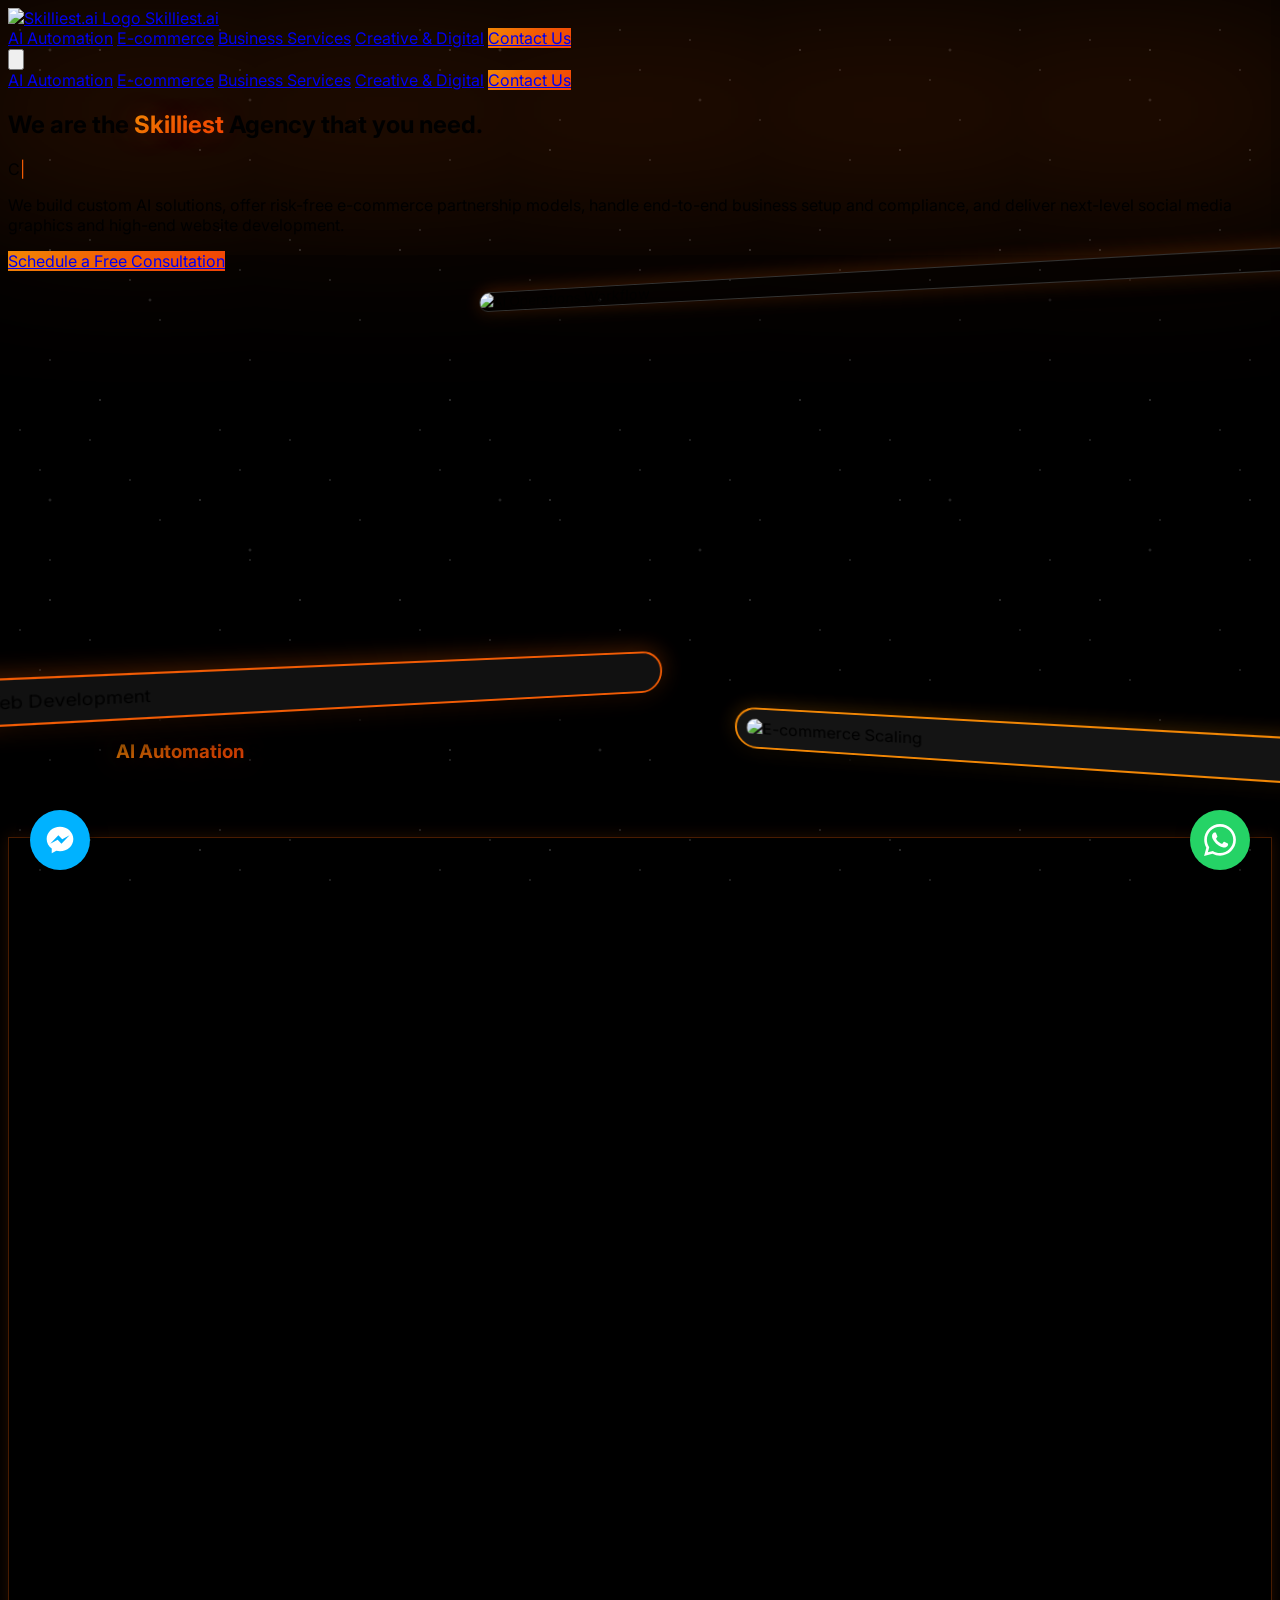
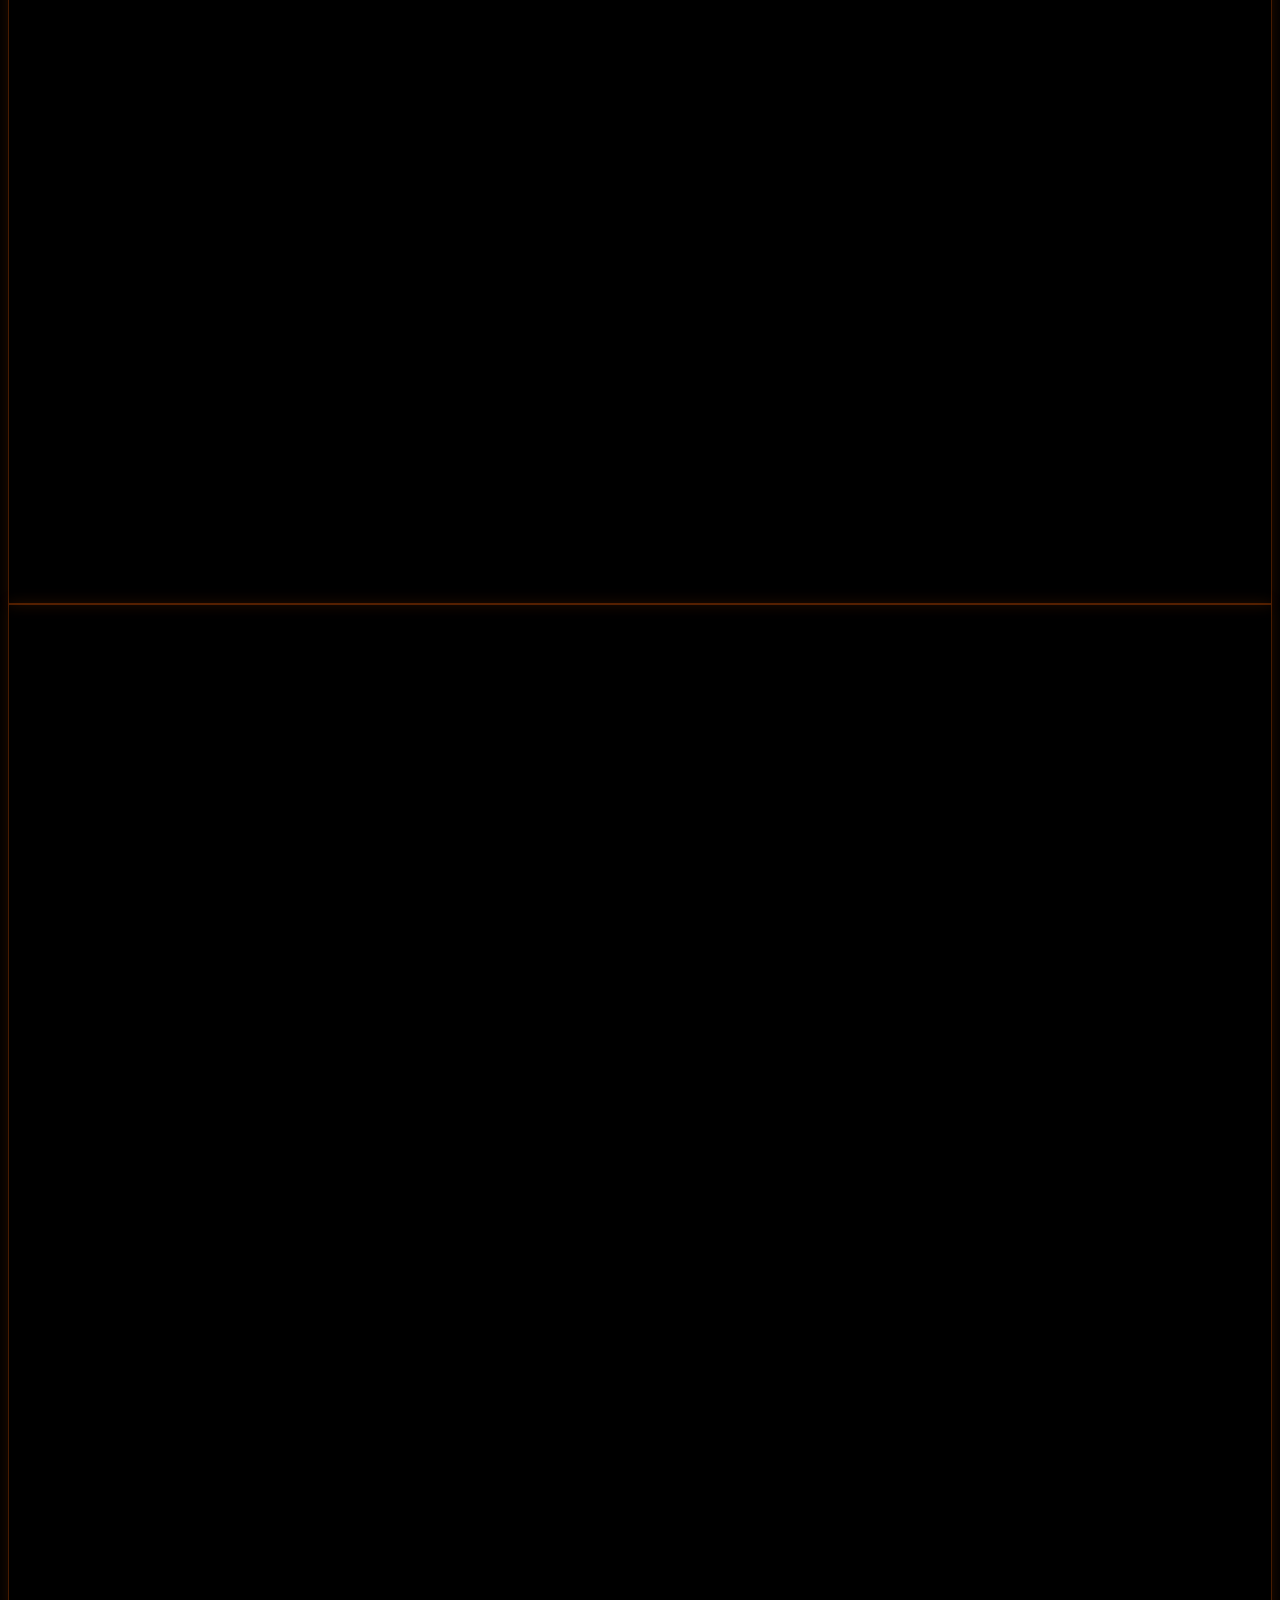
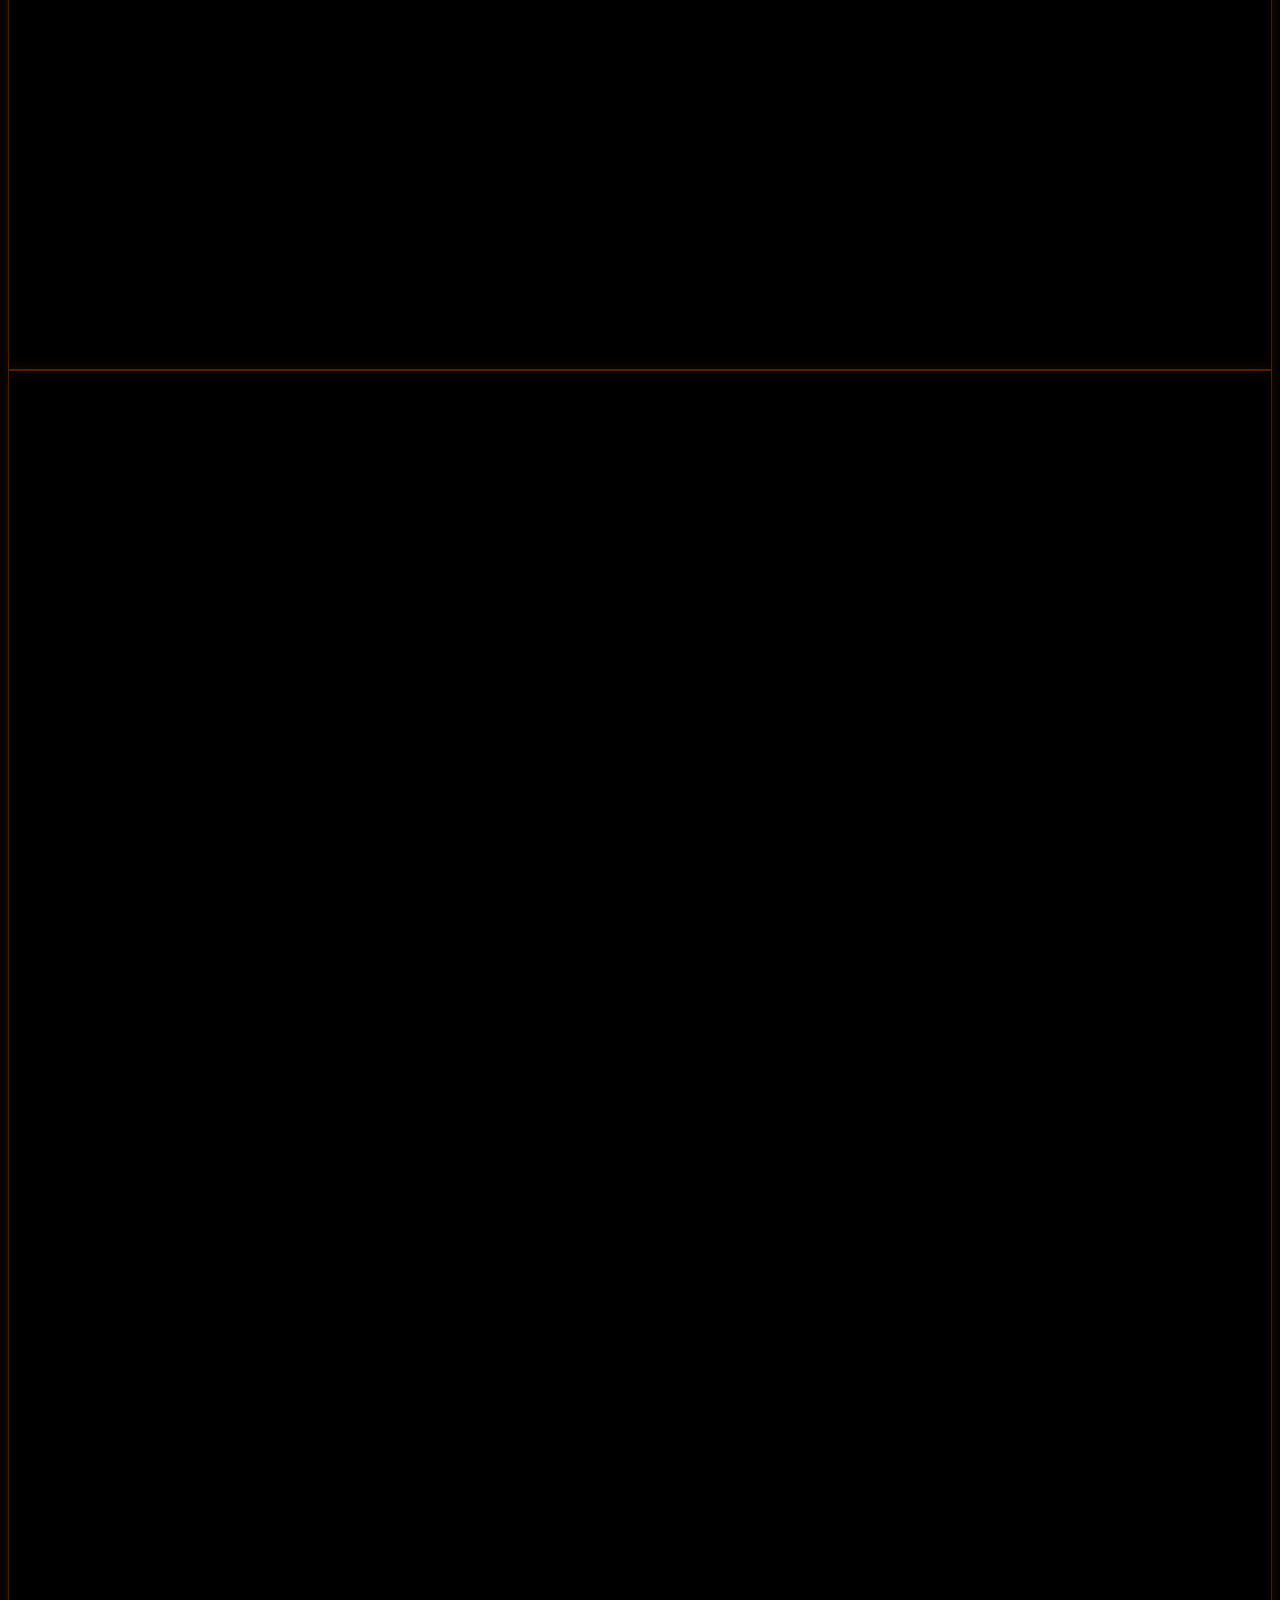
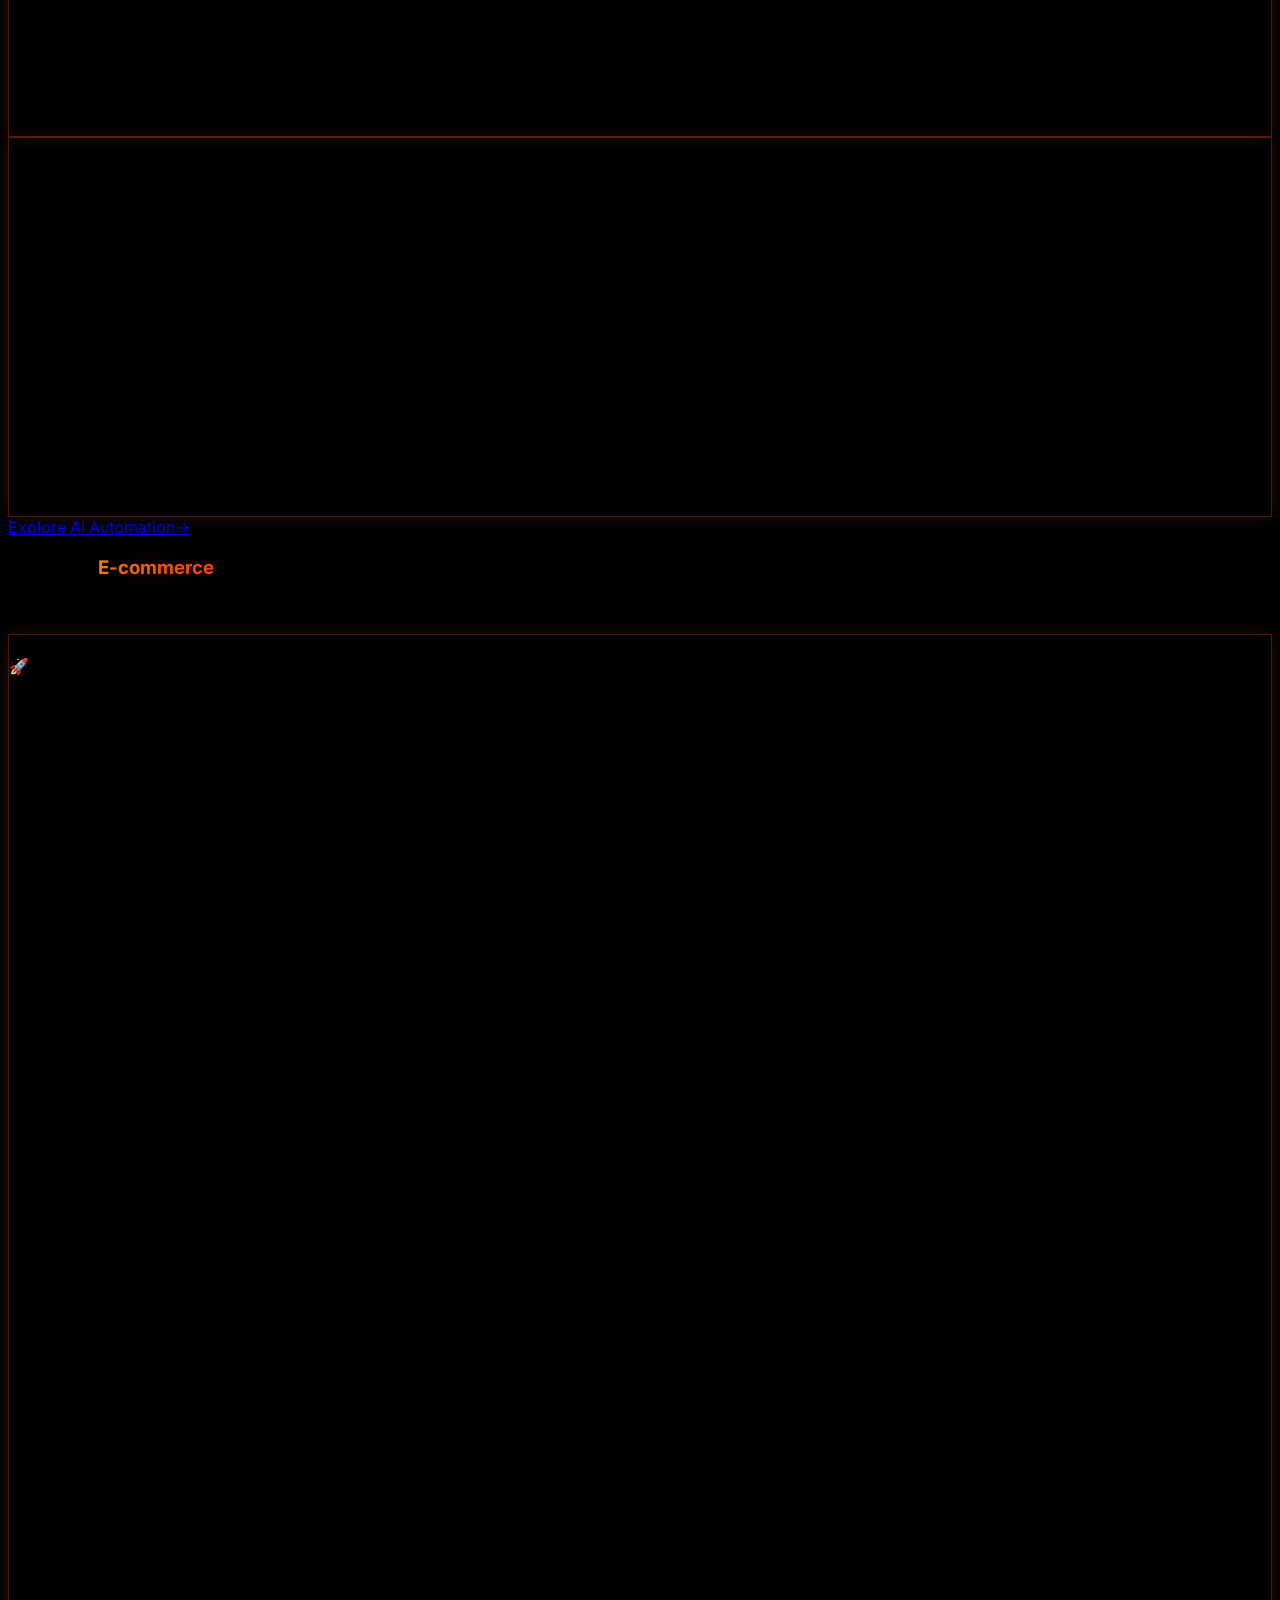
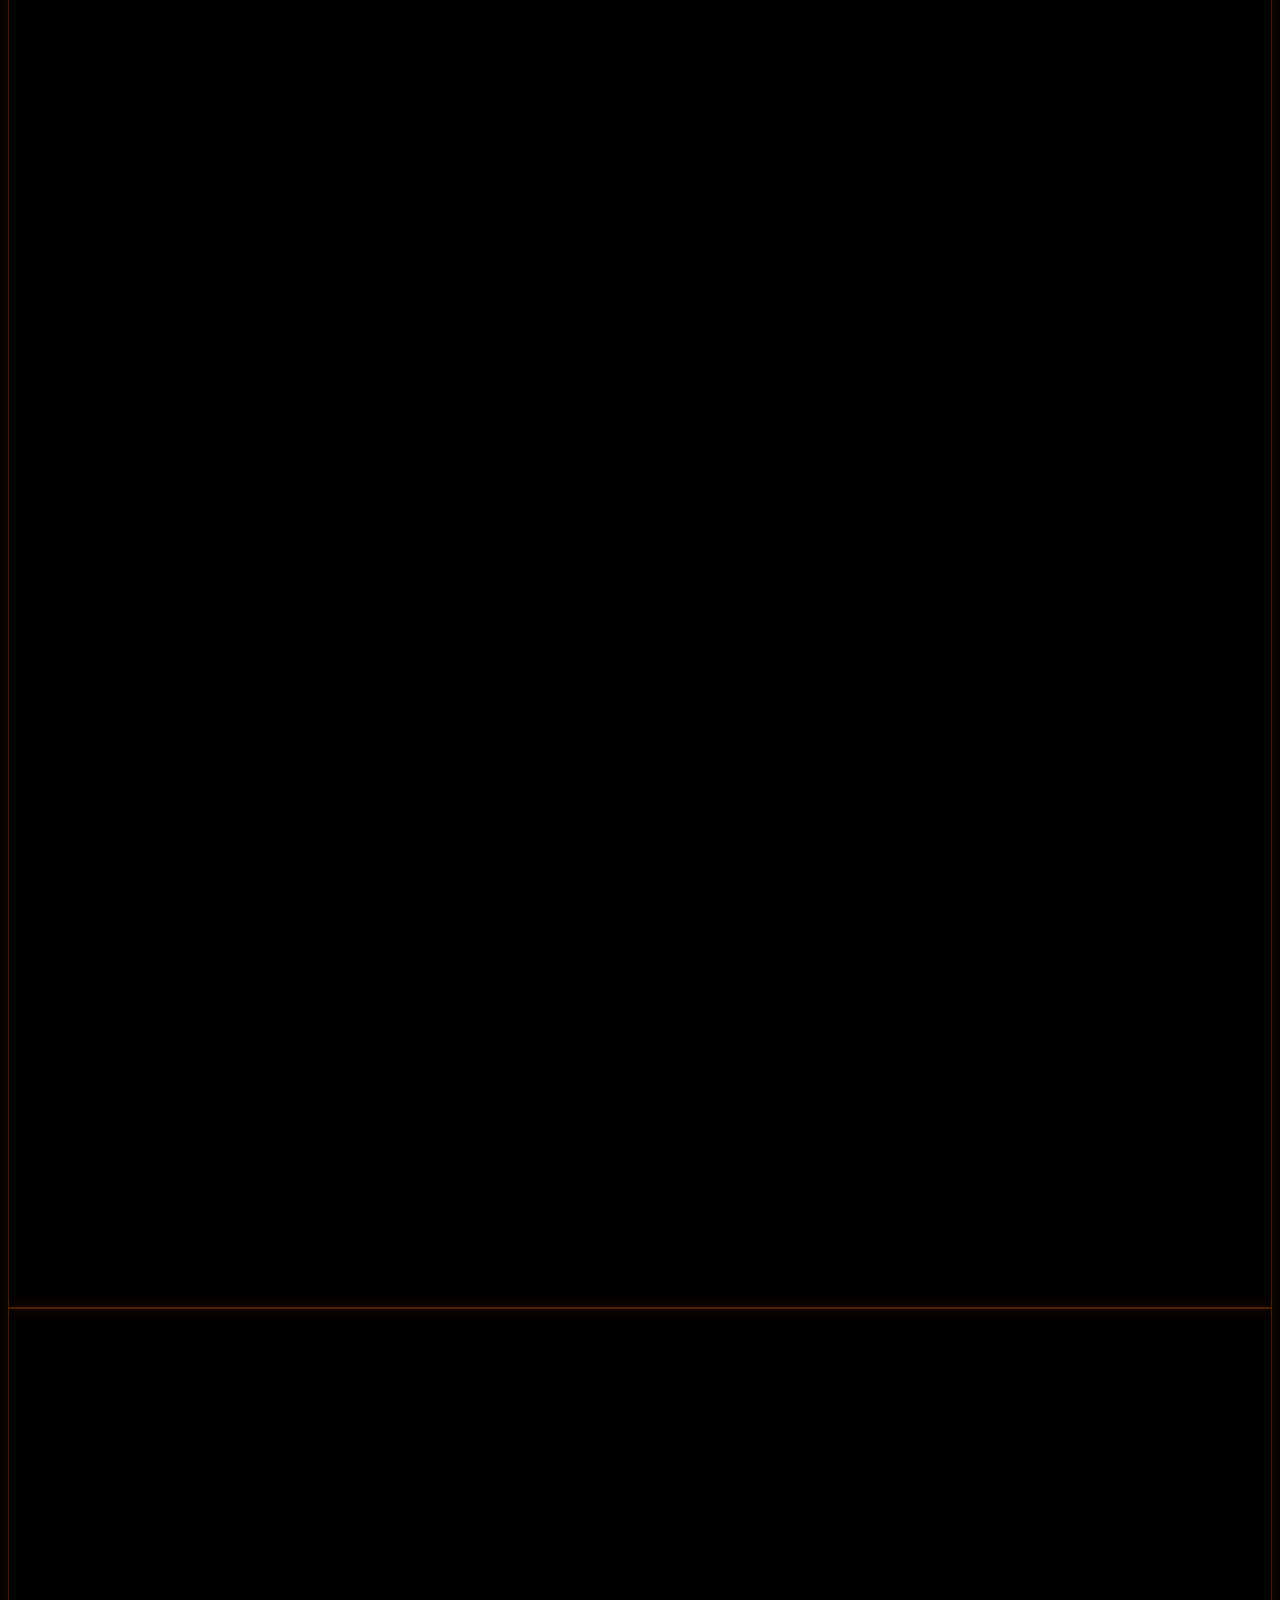
==== index.html @ 42c78f1d "Update index.html" ====
<!DOCTYPE html>
<html lang="en" class="scroll-smooth">
<head>
    <meta charset="UTF-8">
    <meta name="viewport" content="width=device-width, initial-scale=1.0">
    <title>Skilliest.ai - The Most Skilled All-In-One Agency</title>
    
    <link rel="icon" type="image/png" href="https://res.cloudinary.com/dczbqmwzy/image/upload/v1774216914/Skilliest-Logo-icon-only-midcolor-color2-36ppi_gifnjg.png">
    
    <script src="https://cdn.tailwindcss.com"></script>
    <script>
        tailwind.config = {
            theme: {
                extend: {
                    colors: {
                        'brand-dark': '#000000',
                        'brand-card': '#0a0a0a',
                        'brand-card-light': '#141414',
                        'brand-gray': '#e0e0e0',
                        brand: {
                            'primary': '#f25c05',
                            'secondary': '#f28705',
                            'tertiary': '#f24405',
                        }
                    }
                }
            }
        }
    </script>

    <link rel="stylesheet" href="styles.css">
</head>
<body class="bg-brand-dark text-white">

    <div class="background-nebula">
        <div class="stars stars-small"></div>
        <div class="stars stars-medium"></div>
        <div class="stars stars-large"></div>

        <div class="nebula-glow nebula-1"></div>
        <div class="nebula-glow nebula-2"></div>
    </div>

    <a href="https://m.me/skilliest" target="_blank" class="messenger-float" aria-label="Contact us on Messenger">
        <svg xmlns="http://www.w3.org/2000/svg" width="32" height="32" fill="currentColor" viewBox="0 0 24 24">
            <path d="M12 2C6.477 2 2 6.14 2 11.25c0 2.906 1.488 5.488 3.8 7.153v3.597l3.46-1.905c.87.241 1.789.37 2.74.37 5.523 0 10-4.14 10-9.25S17.523 2 12 2zm1.09 12.82l-2.85-3.04-5.55 3.04 6.09-6.47 2.9 3.04 5.5-3.04-6.09 6.47z"/>
        </svg>
    </a>
    <a href="https://wa.me/923144465003" target="_blank" class="whatsapp-float" aria-label="Contact us on WhatsApp">
        <svg xmlns="http://www.w3.org/2000/svg" width="32" height="32" fill="currentColor" viewBox="0 0 24 24">
            <path d="M.057 24l1.687-6.163c-1.041-1.804-1.588-3.849-1.587-5.946.003-6.556 5.338-11.891 11.893-11.891 3.181.001 6.167 1.24 8.413 3.488 2.245 2.248 3.481 5.236 3.48 8.414-.003 6.557-5.338 11.892-11.894 11.892-1.99-.001-3.956-.5-5.688-1.448l-6.305 1.654zm6.597-3.807c1.676.995 3.276 1.591 5.392 1.592 5.448 0 9.886-4.434 9.889-9.885.002-5.462-4.415-9.89-9.881-9.892-5.452 0-9.887 4.434-9.889 9.884-.001 2.225.651 3.891 1.746 5.634l-.999 3.648 3.742-.981zm11.387-5.464c-.074-.124-.272-.198-.57-.347-.297-.149-1.758-.868-2.031-.967-.272-.099-.47-.149-.669.149-.198.297-.768.967-.941 1.165-.173.198-.347.223-.644.074-.297-.149-1.255-.462-2.39-1.475-.883-.788-1.48-1.761-1.653-2.059-.173-.297-.018-.458.13-.606.134-.133.297-.347.446-.521.151-.172.2-.296.3-.495.099-.198.05-.372-.025-.521-.075-.148-.669-1.611-.916-2.206-.242-.579-.487-.5-.669-.51-.173-.008-.371-.01-.57-.01s-.521.074-.792.372c-.272.297-1.04 1.016-1.04 2.479 0 1.462 1.065 2.875 1.213 3.074.149.198 2.096 3.2 5.077 4.487.709.306 1.262.489 1.694.626.712.227 1.36.195 1.871.118.571-.085 1.758-.719 2.006-1.413.248-.695.248-1.29.173-1.414z"/>
        </svg>
    </a>

    <button id="back-to-top" class="back-to-top-btn" aria-label="Scroll back to top">
        <svg xmlns="http://www.w3.org/2000/svg" fill="none" viewBox="0 0 24 24" stroke="currentColor" stroke-width="2.5">
            <path stroke-linecap="round" stroke-linejoin="round" d="M5 10l7-7m0 0l7 7m-7-7v18" />
        </svg>
    </button>

    <header id="header" class="bg-brand-dark/90 backdrop-blur-md fixed top-0 left-0 right-0 z-50 border-b border-[#333333]">
        <div class="container mx-auto px-6 md:px-12 lg:px-16 py-4 flex justify-between items-center">
            <a href="index.html" class="flex items-center space-x-3">
                <img src="https://res.cloudinary.com/dczbqmwzy/image/upload/v1774216914/Skilliest-Logo-icon-only-Logo-midcolor-color2-300ppi_sqgq6t.png" alt="Skilliest.ai Logo" class="h-10">
                <span class="text-2xl font-bold tracking-wide">
                    <span class="text-brand-primary">Skilliest</span><span class="text-white">.ai</span>
                </span>
            </a>
            <nav class="hidden md:flex space-x-8 items-center font-medium">
                <a href="#ai-automation" class="text-gray-300 hover:text-brand-secondary transition-colors duration-300">AI Automation</a>
                <a href="#ecommerce" class="text-gray-300 hover:text-brand-secondary transition-colors duration-300">E-commerce</a>
                <a href="#business-services" class="text-gray-300 hover:text-brand-secondary transition-colors duration-300">Business Services</a>
                <a href="#creative" class="text-gray-300 hover:text-brand-secondary transition-colors duration-300">Creative & Digital</a>
                <a href="#contact" class="bg-gradient-brand text-white font-semibold py-2 px-5 rounded-lg transition-all duration-300 hover:shadow-[0_0_20px_rgba(242,92,5,0.6)]">Contact Us</a>
            </nav>
            <button id="mobile-menu-button" class="md:hidden text-white">
                <svg xmlns="http://www.w3.org/2000/svg" class="h-8 w-8" fill="none" viewBox="0 0 24 24" stroke="currentColor">
                    <path stroke-linecap="round" stroke-linejoin="round" stroke-width="2" d="M4 6h16M4 12h16m-7 6h7" />
                </svg>
            </button>
        </div>
        
        <div id="mobile-menu" class="hidden md:hidden bg-brand-card border-t border-[#333333] px-6 py-4 space-y-4 shadow-2xl absolute w-full">
            <a href="#ai-automation" class="block text-gray-300 hover:text-brand-secondary transition-colors">AI Automation</a>
            <a href="#ecommerce" class="block text-gray-300 hover:text-brand-secondary transition-colors">E-commerce</a>
            <a href="#business-services" class="block text-gray-300 hover:text-brand-secondary transition-colors">Business Services</a>
            <a href="#creative" class="block text-gray-300 hover:text-brand-secondary transition-colors">Creative & Digital</a>
            <a href="#contact" class="block mt-4 bg-gradient-brand text-white font-medium py-3 px-4 rounded-lg text-center">Contact Us</a>
        </div>
    </header>

    <main class="pt-[100px]">
        <section class="py-20 md:py-28 relative overflow-hidden">
            <div class="absolute inset-0 -z-10 hero-glow opacity-40"></div>
            <div class="container mx-auto px-6 md:px-12 lg:px-16">
                <div class="flex flex-col lg:flex-row items-center gap-14">
                    <div class="lg:w-[50%] text-center lg:text-left z-10">
                        <h1 class="text-4xl md:text-5xl lg:text-6xl font-extrabold text-white leading-tight mb-6">
                            We are the <span class="text-gradient">Skilliest</span> Agency that you need.
                        </h1>
                        <p class="text-xl md:text-2xl text-white font-semibold mb-6 h-8">
                            <span id="typewriter-text"></span><span id="cursor">|</span>
                        </p>
                        <p class="max-w-xl mx-auto lg:mx-0 text-lg md:text-xl text-brand-gray mb-10 leading-relaxed">
                            We build custom AI solutions, offer risk-free e-commerce partnership models, handle end-to-end business setup and compliance, and deliver next-level social media graphics and high-end website development.
                        </p>
                        <a href="#contact" class="bg-gradient-brand text-white font-bold py-4 px-8 rounded-lg text-lg transition-all duration-300 inline-block transform hover:-translate-y-1 hover:shadow-[0_0_25px_rgba(242,92,5,0.8)]">
                            Schedule a Free Consultation
                        </a>
                    </div>
                    
                    <div class="w-full lg:w-[50%] flex justify-center mt-12 lg:mt-0 relative">
                        <div class="absolute inset-0 bg-brand-primary blur-[120px] opacity-20 rounded-full"></div>
                        <div class="hero-collage-container w-full max-w-lg mx-auto">
                            <img src="https://res.cloudinary.com/dczbqmwzy/image/upload/v1774216913/ai-Workflow-premium-hd-1_b3oc5b.jpg" alt="AI Operations Workflow" class="hero-img-main">
                            <img src="https://res.cloudinary.com/dczbqmwzy/image/upload/v1774216906/3d-web-developer-working-on-project-illustration-png_fk3mxx.png" alt="Web Development" class="hero-img-sub1">
                            <img src="https://res.cloudinary.com/dczbqmwzy/image/upload/v1774216910/ecommerce-illustration-png_wjw2hj.png" alt="E-commerce Scaling" class="hero-img-sub2">
                        </div>
                    </div>
                </div>
            </div>
        </section>

        <section id="ai-automation" class="py-24 relative bg-brand-dark border-t border-[#222]">
            <div class="absolute left-0 top-0 w-1/3 h-full bg-gradient-to-r from-brand-primary/5 to-transparent pointer-events-none"></div>
            <div class="container mx-auto px-6 md:px-12 relative z-10 text-center max-w-6xl">
                
                <h3 class="text-4xl md:text-5xl font-black text-white mb-6">End-to-End <span class="text-gradient">AI Automation</span> Services</h3>
                <p class="text-xl text-brand-gray max-w-3xl mx-auto mb-16">
                    We architect intelligent systems tailored to your exact needs. No templates, only custom solutions. We eliminate <span class="text-brand-secondary font-bold">repetitive tasks</span>, cut <span class="text-brand-secondary font-bold">operational costs</span>, and unlock true scalability for your business. Stop doing the routine, <span class="text-brand-secondary font-bold">let us automate it.</span>
                </p>
                
                <div class="grid grid-cols-1 md:grid-cols-3 gap-8 mb-16 text-left">
                    <div class="bg-brand-card p-8 rounded-2xl glow-card">
                        <svg class="h-12 w-12 text-brand-secondary mb-6" fill="none" viewBox="0 0 24 24" stroke="currentColor" stroke-width="1.5">
                            <path stroke-linecap="round" stroke-linejoin="round" d="M8.25 3v1.5M4.5 8.25H3m18 0h-1.5M4.5 12H3m18 0h-1.5m-15 3.75H3m18 0h-1.5M8.25 19.5V21M12 3v1.5m0 15V21m3.75-18v1.5m0 15V21m-9-1.5h10.5a2.25 2.25 0 002.25-2.25V6.75a2.25 2.25 0 00-2.25-2.25H6.75A2.25 2.25 0 004.5 6.75v10.5a2.25 2.25 0 002.25 2.25z" />
                        </svg>
                        <h4 class="text-2xl font-bold text-white mb-3">Custom AI Solution Development</h4>
                        <p class="text-brand-gray">We build bespoke AI models and software to automate complex tasks that off-the-shelf software can't handle.</p>
                    </div>
                    <div class="bg-brand-card p-8 rounded-2xl glow-card">
                        <svg class="h-12 w-12 text-brand-secondary mb-6" fill="none" viewBox="0 0 24 24" stroke="currentColor" stroke-width="1.5">
                            <path stroke-linecap="round" stroke-linejoin="round" d="M16.023 9.348h4.992v-.001M2.985 19.644v-4.992m0 0h4.992m-4.993 0l3.181 3.183a8.25 8.25 0 0013.803-3.7M4.031 9.865a8.25 8.25 0 0113.803-3.7l3.181 3.182m0-4.991v4.99" />
                        </svg>
                        <h4 class="text-2xl font-bold text-white mb-3">Complete Workflow Automation</h4>
                        <p class="text-brand-gray">We analyze and rebuild entire operational flows—from lead capture to customer support—to run in a fully autonomous mode.</p>
                    </div>
                    <div class="bg-brand-card p-8 rounded-2xl glow-card">
                        <svg class="h-12 w-12 text-brand-secondary mb-6" fill="none" viewBox="0 0 24 24" stroke="currentColor" stroke-width="1.5">
                            <path stroke-linecap="round" stroke-linejoin="round" d="M9 12.75L11.25 15 15 9.75m-3-7.036A11.959 11.959 0 013.598 6 11.99 11.99 0 003 9.749c0 5.592 3.824 10.29 9 11.623 5.176-1.332 9-6.03 9-11.622 0-1.31-.21-2.571-.598-3.751h-.152c-3.196 0-6.1-1.248-8.25-3.285z" />
                        </svg>
                        <h4 class="text-2xl font-bold text-white mb-3">End-to-End Managed Service</h4>
                        <p class="text-brand-gray">We handle everything: strategy, development, deployment, and long-term maintenance for a truly stress-free experience.</p>
                    </div>
                </div>

                <div class="bg-[#111] p-10 rounded-3xl glow-card mb-8">
                    <h4 class="text-2xl font-bold text-white mb-8 text-center">Automate Any Industry, Any Task</h4>
                    <div class="grid grid-cols-1 sm:grid-cols-2 lg:grid-cols-4 gap-6 text-left">
                        <div class="bg-brand-card-light p-6 rounded-xl border-l-4 border-brand-primary">
                            <h5 class="font-bold text-white text-lg mb-2">E-commerce</h5>
                            <p class="text-sm text-gray-400">Automated inventory, customer support, and order processing.</p>
                        </div>
                        <div class="bg-brand-card-light p-6 rounded-xl border-l-4 border-brand-primary">
                            <h5 class="font-bold text-white text-lg mb-2">Sales & Marketing</h5>
                            <p class="text-sm text-gray-400">AI-powered lead generation, email campaigns, and social media.</p>
                        </div>
                        <div class="bg-brand-card-light p-6 rounded-xl border-l-4 border-brand-primary">
                            <h5 class="font-bold text-white text-lg mb-2">Customer Support</h5>
                            <p class="text-sm text-gray-400">Intelligent chatbots, ticket routing, and automated responses.</p>
                        </div>
                        <div class="bg-brand-card-light p-6 rounded-xl border-l-4 border-brand-primary">
                            <h5 class="font-bold text-white text-lg mb-2">Market Research</h5>
                            <p class="text-sm text-gray-400">Automated data collection, sentiment analysis, and tracking.</p>
                        </div>
                    </div>
                </div>

                <div class="mt-8 text-center">
                    <a href="ai-automation.html" class="inline-flex items-center text-brand-secondary hover:text-white font-bold text-lg transition-colors group">
                        Explore AI Automation<span class="ml-2 transform group-hover:translate-x-1 transition-transform">→</span>
                    </a>
                </div>
            </div>
        </section>

        <section id="ecommerce" class="py-24 relative bg-brand-card border-t border-[#222]">
            <div class="absolute right-0 top-0 w-1/3 h-full bg-gradient-to-l from-brand-primary/5 to-transparent pointer-events-none"></div>
            <div class="container mx-auto px-6 max-w-6xl relative z-10 text-center">
                
                <h3 class="text-4xl md:text-5xl font-black text-white mb-6">Risk-Free <span class="text-gradient">E-commerce</span> Partnerships</h3>
                <p class="text-xl text-brand-gray max-w-3xl mx-auto mb-16">We invest in your success. Pay only from the profits we generate for you. We manage everything.</p>

                <div class="grid grid-cols-1 lg:grid-cols-2 gap-12 text-left">
                    <div class="glow-card bg-[#111] p-10 rounded-3xl">
                        <h4 class="text-2xl font-bold text-white mb-6">🚀 The Profit-Share Model</h4>
                        <p class="text-lg text-gray-300 leading-relaxed mb-6">
                            We only charge you from the <strong class="text-white">share of profits we generate</strong> for your business. Zero risk, maximum reward. From <span class="text-brand-secondary font-semibold">Dropshipping</span> to <span class="text-brand-secondary font-semibold">Private Label</span> and <span class="text-brand-secondary font-semibold">Wholesale</span>, we build models according to your budget and exact market scenario.
                        </p>
                        <ul class="space-y-4 text-lg text-brand-gray">
                            <li class="flex items-center"><svg class="h-6 w-6 text-brand-secondary mr-3" fill="none" viewBox="0 0 24 24" stroke="currentColor"><path stroke-linecap="round" stroke-linejoin="round" stroke-width="2" d="M5 13l4 4L19 7" /></svg> Marketplace Account Creation</li>
                            <li class="flex items-center"><svg class="h-6 w-6 text-brand-secondary mr-3" fill="none" viewBox="0 0 24 24" stroke="currentColor"><path stroke-linecap="round" stroke-linejoin="round" stroke-width="2" d="M5 13l4 4L19 7" /></svg> Complete A-to-Z Account Management</li>
                            <li class="flex items-center"><svg class="h-6 w-6 text-brand-secondary mr-3" fill="none" viewBox="0 0 24 24" stroke="currentColor"><path stroke-linecap="round" stroke-linejoin="round" stroke-width="2" d="M5 13l4 4L19 7" /></svg> 100% Hands-Off (Truly Passive for You)</li>
                        </ul>
                    </div>
                    
                    <div class="glow-card bg-[#111] p-10 rounded-3xl flex flex-col justify-center">
                        <p class="text-sm uppercase tracking-widest text-brand-secondary font-bold mb-6 text-left">Marketplace Platforms We Dominate</p>
                        <ul class="space-y-4 text-lg text-brand-gray text-left font-medium">
                            <li class="flex items-center"><svg class="h-6 w-6 text-brand-primary mr-3" fill="none" viewBox="0 0 24 24" stroke="currentColor"><path stroke-linecap="round" stroke-linejoin="round" stroke-width="2" d="M9 12l2 2 4-4m6 2a9 9 0 11-18 0 9 9 0 0118 0z" /></svg> eBay</li>
                            <li class="flex items-center"><svg class="h-6 w-6 text-brand-primary mr-3" fill="none" viewBox="0 0 24 24" stroke="currentColor"><path stroke-linecap="round" stroke-linejoin="round" stroke-width="2" d="M9 12l2 2 4-4m6 2a9 9 0 11-18 0 9 9 0 0118 0z" /></svg> TikTok Shop</li>
                            <li class="flex items-center"><svg class="h-6 w-6 text-brand-primary mr-3" fill="none" viewBox="0 0 24 24" stroke="currentColor"><path stroke-linecap="round" stroke-linejoin="round" stroke-width="2" d="M9 12l2 2 4-4m6 2a9 9 0 11-18 0 9 9 0 0118 0z" /></svg> OnBuy UK and Europe</li>
                            <li class="flex items-center"><svg class="h-6 w-6 text-brand-primary mr-3" fill="none" viewBox="0 0 24 24" stroke="currentColor"><path stroke-linecap="round" stroke-linejoin="round" stroke-width="2" d="M9 12l2 2 4-4m6 2a9 9 0 11-18 0 9 9 0 0118 0z" /></svg> Etsy</li>
                            <li class="flex items-center"><svg class="h-6 w-6 text-brand-primary mr-3" fill="none" viewBox="0 0 24 24" stroke="currentColor"><path stroke-linecap="round" stroke-linejoin="round" stroke-width="2" d="M9 12l2 2 4-4m6 2a9 9 0 11-18 0 9 9 0 0118 0z" /></svg> Facebook Marketplace</li>
                            <li class="flex items-center"><svg class="h-6 w-6 text-brand-primary mr-3" fill="none" viewBox="0 0 24 24" stroke="currentColor"><path stroke-linecap="round" stroke-linejoin="round" stroke-width="2" d="M9 12l2 2 4-4m6 2a9 9 0 11-18 0 9 9 0 0118 0z" /></svg> Amazon</li>
                            <li class="flex items-center"><svg class="h-6 w-6 text-brand-primary mr-3" fill="none" viewBox="0 0 24 24" stroke="currentColor"><path stroke-linecap="round" stroke-linejoin="round" stroke-width="2" d="M9 12l2 2 4-4m6 2a9 9 0 11-18 0 9 9 0 0118 0z" /></svg> Walmart</li>
                        </ul>
                    </div>
                </div>

                <div class="mt-12 bg-[#111] p-10 rounded-3xl glow-card">
                    <div class="flex flex-wrap justify-center items-center gap-6">
                        <div class="marketplace-logo-circle"><img src="https://res.cloudinary.com/dczbqmwzy/image/upload/v1774216909/ebay-logo_mkahia.png" alt="eBay"></div>
                        <div class="marketplace-logo-circle"><img src="https://res.cloudinary.com/dczbqmwzy/image/upload/v1774216914/tiktok-shop-logo-landscape-style_uedpru.png" alt="TikTok Shop"></div>
                        <div class="marketplace-logo-circle"><img src="https://res.cloudinary.com/dczbqmwzy/image/upload/v1774216910/onbuy-logo_fixdcf.png" alt="OnBuy"></div>
                        <div class="marketplace-logo-circle"><img src="https://res.cloudinary.com/dczbqmwzy/image/upload/v1774216910/etsy-logo_ry5wao.png" alt="Etsy"></div>
                        <div class="marketplace-logo-circle"><img src="https://res.cloudinary.com/dczbqmwzy/image/upload/v1774216910/facebook-marketplace-logo_sidykd.png" alt="FB Marketplace"></div>
                        <div class="marketplace-logo-circle"><img src="https://res.cloudinary.com/dczbqmwzy/image/upload/v1774216907/amazon-logo_oig6hb.png" alt="Amazon"></div>
                        <div class="marketplace-logo-circle"><img src="https://res.cloudinary.com/dczbqmwzy/image/upload/v1774216914/walmart-logo_jzh5ve.png" alt="Walmart"></div>
                    </div>
                </div>

                <div class="mt-8 text-center">
                    <a href="ecommerce.html" class="inline-flex items-center text-brand-secondary hover:text-white font-bold text-lg transition-colors group">
                        Explore E-commerce Partnerships<span class="ml-2 transform group-hover:translate-x-1 transition-transform">→</span>
                    </a>
                </div>
            </div>
        </section>

        <section id="business-services" class="py-24 relative bg-brand-dark border-t border-[#222]">
            <div class="absolute left-0 top-0 w-1/3 h-full bg-gradient-to-r from-brand-primary/5 to-transparent pointer-events-none"></div>
            <div class="container mx-auto px-6 max-w-6xl relative z-10 text-center">
                
                <h3 class="text-4xl md:text-5xl font-black text-white mb-6">Company Registration & <span class="text-gradient">Business Setup</span></h3>
                <p class="text-xl text-brand-gray max-w-3xl mx-auto mb-16">Everything you need to establish and maintain your entities in the US and UK effortlessly.</p>

                <div class="grid grid-cols-1 md:grid-cols-2 lg:grid-cols-4 gap-6 text-left mb-8">
                    <div class="bg-[#111] p-8 rounded-2xl glow-card">
                        <h4 class="text-xl font-bold text-white mb-3 text-brand-secondary">Registration</h4>
                        <p class="text-gray-400 text-sm">LLC formation, EIN registration in the US. Company formation and filings in the UK.</p>
                    </div>
                    <div class="bg-[#111] p-8 rounded-2xl glow-card">
                        <h4 class="text-xl font-bold text-white mb-3 text-brand-secondary">Compliance</h4>
                        <p class="text-gray-400 text-sm">Expert tax preparation, annual reports, IRS/HMRC filings and compliance, and registered agent services.</p>
                    </div>
                    <div class="bg-[#111] p-8 rounded-2xl glow-card">
                        <h4 class="text-xl font-bold text-white mb-3 text-brand-secondary">Financial</h4>
                        <p class="text-gray-400 text-sm">Assistance with business bank accounts, merchant accounts, and payment processing solutions.</p>
                    </div>
                    <div class="bg-[#111] p-8 rounded-2xl glow-card">
                        <h4 class="text-xl font-bold text-white mb-3 text-brand-secondary">Resolutions</h4>
                        <p class="text-gray-400 text-sm">Change of address, owner details, HMRC issue resolution, and complex marketplace appeals.</p>
                    </div>
                </div>

                <div class="mt-8 text-center">
                    <a href="business-services.html" class="inline-flex items-center text-brand-secondary hover:text-white font-bold text-lg transition-colors group">
                        Explore Company Formation and Compliance <span class="ml-2 transform group-hover:translate-x-1 transition-transform">→</span>
                    </a>
                </div>
            </div>
        </section>

        <section id="creative" class="py-24 relative bg-brand-card border-t border-[#222]">
            <div class="container mx-auto px-6 max-w-6xl relative z-10 text-center">
                <h3 class="text-4xl md:text-5xl font-black text-white mb-6">Creative & <span class="text-gradient">Digital Services</span></h3>
                <p class="text-xl text-brand-gray max-w-3xl mx-auto mb-16">Elevate your brand aesthetics and digital presence with conversion-focused design, development, and marketing strategies.</p>

                <div class="grid grid-cols-1 md:grid-cols-3 gap-8 text-left mb-8">
                    <div class="bg-[#111] p-10 rounded-3xl glow-card">
                        <h4 class="text-2xl font-bold text-white mb-4">Graphics & Creatives</h4>
                        <ul class="space-y-3 text-gray-400">
                            <li class="flex items-start"><span class="text-brand-primary mr-2">✓</span> Next-level social media carousels</li>
                            <li class="flex items-start"><span class="text-brand-primary mr-2">✓</span> Striking ad creatives</li>
                            <li class="flex items-start"><span class="text-brand-primary mr-2">✓</span> Full brand identity design</li>
                        </ul>
                    </div>
                    <div class="bg-[#111] p-10 rounded-3xl glow-card">
                        <h4 class="text-2xl font-bold text-white mb-4">Content Marketing</h4>
                        <ul class="space-y-3 text-gray-400">
                            <li class="flex items-start"><span class="text-brand-primary mr-2">✓</span> Mini-blog static content</li>
                            <li class="flex items-start"><span class="text-brand-primary mr-2">✓</span> Authority-driving posts</li>
                            <li class="flex items-start"><span class="text-brand-primary mr-2">✓</span> Audience retention strategies</li>
                        </ul>
                    </div>

                    <div class="bg-[#111] p-10 rounded-3xl glow-card">
                        <h4 class="text-2xl font-bold text-white mb-4">Web Development</h4>
                        <ul class="space-y-3 text-gray-400">
                            <li class="flex items-start"><span class="text-brand-primary mr-2">✓</span> High-performing websites</li>
                            <li class="flex items-start"><span class="text-brand-primary mr-2">✓</span> Targeted landing pages</li>
                            <li class="flex items-start"><span class="text-brand-primary mr-2">✓</span> Optimized sales funnels</li>
                        </ul>
                    </div>
                    
                </div>

                <div class="mt-8 text-center">
                    <a href="creative.html" class="inline-flex items-center text-brand-secondary hover:text-white font-bold text-lg transition-colors group">
                        Explore our Creative and Digital Expertise <span class="ml-2 transform group-hover:translate-x-1 transition-transform">→</span>
                    </a>
                </div>
            </div>
        </section>

        <section class="py-24 bg-[#050505] border-t border-[#222222]">
            <div class="container mx-auto px-6 md:px-12 lg:px-16">
                <div class="max-w-5xl mx-auto bg-brand-card-light p-10 md:p-16 rounded-[2rem] glow-card relative overflow-hidden">
                    <div class="absolute top-0 right-0 w-64 h-64 bg-brand-primary blur-[120px] opacity-20 rounded-full"></div>
                    
                    <div class="flex flex-col md:flex-row items-center gap-12 relative z-10">
                        <div class="flex-shrink-0">
                            <img src="https://res.cloudinary.com/dczbqmwzy/image/upload/v1774220887/Founder-Headshot-jpg_sstpj6.jpg" alt="Waleed Abdullah - Founder" class="founder-image">
                        </div>
                        <div class="text-center md:text-left">
                            <h2 class="text-sm font-bold tracking-widest text-brand-secondary uppercase mb-3">Meet Our Founder</h2>
                            <h3 class="text-3xl md:text-5xl font-extrabold text-white mb-3">Waleed Abdullah</h3>
                            <p class="text-brand-primary text-xl mb-6 font-bold tracking-wide">Founder & CEO, Skilliest.ai</p>
                            <p class="text-gray-300 text-lg leading-relaxed mb-6">
                                Waleed Abdullah is a <span class="text-white font-bold">Gold Medalist Engineer</span> and passionate 
                                <span class="text-white font-bold">technology enthusiast</span> passionate about helping people, brands, and businesses rise to their highest potential.
                                He founded Skilliest.ai on the belief that artificial intelligence, when used correctly, can transform anything—from business performance and digital presence to personal branding, automation, and online growth.
                            </p>
                            <p class="text-gray-400 text-lg leading-relaxed">
                                Blending expertise in AI automation, e-commerce, software and web development, business services, and creative digital strategy, Waleed helps turn bold ideas into scalable results. His strength lies not only in understanding AI, but in knowing how to apply it where it creates the most value, the most momentum, and the biggest competitive edge.
                            </p>
                        </div>
                    </div>
                </div>
            </div>
        </section>

        <section id="contact" class="py-24 bg-brand-dark border-t border-[#222]">
            <div class="container mx-auto px-6 max-w-6xl">
                <div class="text-center mb-16">
                    <h3 class="text-4xl md:text-5xl font-black text-white mb-6">Ready to <span class="text-gradient">Level Up?</span></h3>
                    <p class="text-xl text-brand-gray max-w-2xl mx-auto">We are very active in responding to queries. Don't hesitate to reach out. Let's build your empire together.</p>
                </div>
                
                <div class="grid grid-cols-1 md:grid-cols-2 lg:grid-cols-4 gap-4 md:gap-6 text-center">
    
    

    <a href="https://wa.me/923144465003" target="_blank" class="glow-card bg-[#111] p-5 md:p-8 rounded-2xl flex flex-col items-center justify-center hover:border-green-500 hover:shadow-[0_0_25px_rgba(37,211,102,0.4)]">
        <div class="text-green-500 mb-2 md:mb-4">
            <svg xmlns="http://www.w3.org/2000/svg" class="w-8 h-8 md:w-10 md:h-10" fill="currentColor" viewBox="0 0 24 24"><path d="M.057 24l1.687-6.163c-1.041-1.804-1.588-3.849-1.587-5.946.003-6.556 5.338-11.891 11.893-11.891 3.181.001 6.167 1.24 8.413 3.488 2.245 2.248 3.481 5.236 3.48 8.414-.003 6.557-5.338 11.892-11.894 11.892-1.99-.001-3.956-.5-5.688-1.448l-6.305 1.654zm6.597-3.807c1.676.995 3.276 1.591 5.392 1.592 5.448 0 9.886-4.434 9.889-9.885.002-5.462-4.415-9.89-9.881-9.892-5.452 0-9.887 4.434-9.889 9.884-.001 2.225.651 3.891 1.746 5.634l-.999 3.648 3.742-.981zm11.387-5.464c-.074-.124-.272-.198-.57-.347-.297-.149-1.758-.868-2.031-.967-.272-.099-.47-.149-.669.149-.198.297-.768.967-.941 1.165-.173.198-.347.223-.644.074-.297-.149-1.255-.462-2.39-1.475-.883-.788-1.48-1.761-1.653-2.059-.173-.297-.018-.458.13-.606.134-.133.297-.347.446-.521.151-.172.2-.296.3-.495.099-.198.05-.372-.025-.521-.075-.148-.669-1.611-.916-2.206-.242-.579-.487-.5-.669-.51-.173-.008-.371-.01-.57-.01s-.521.074-.792.372c-.272.297-1.04 1.016-1.04 2.479 0 1.462 1.065 2.875 1.213 3.074.149.198 2.096 3.2 5.077 4.487.709.306 1.262.489 1.694.626.712.227 1.36.195 1.871.118.571-.085 1.758-.719 2.006-1.413.248-.695.248-1.29.173-1.414z"/></svg>
        </div>
        <h4 class="text-lg md:text-xl font-bold text-white mb-1 md:mb-2">WhatsApp Us</h4>
        <p class="text-gray-400 text-xs md:text-sm">+92 314 446 5003</p>
    </a>

    <a href="https://m.me/skilliest" target="_blank" class="glow-card bg-[#111] p-5 md:p-8 rounded-2xl flex flex-col items-center justify-center hover:border-[#00B2FF] hover:shadow-[0_0_25px_rgba(0,178,255,0.4)]">
        <div class="text-[#00B2FF] mb-2 md:mb-4">
            <svg xmlns="http://www.w3.org/2000/svg" class="w-8 h-8 md:w-10 md:h-10" fill="currentColor" viewBox="0 0 24 24"><path d="M12 2C6.477 2 2 6.14 2 11.25c0 2.906 1.488 5.488 3.8 7.153v3.597l3.46-1.905c.87.241 1.789.37 2.74.37 5.523 0 10-4.14 10-9.25S17.523 2 12 2zm1.09 12.82l-2.85-3.04-5.55 3.04 6.09-6.47 2.9 3.04 5.5-3.04-6.09 6.47z"/></svg>
        </div>
        <h4 class="text-lg md:text-xl font-bold text-white mb-1 md:mb-2">Messenger</h4>
        <p class="text-gray-400 text-xs md:text-sm">@skilliest</p>
    </a>

    <a href="https://docs.google.com/forms/d/e/1FAIpQLSdUTuQ8-V_H1-u-o97yyG7idHduMpm6dLuOVKmmFSeHn_Huiw/viewform" target="_blank" class="glow-card bg-[#111] p-5 md:p-8 rounded-2xl flex flex-col items-center justify-center hover:border-brand-primary">
        <div class="text-brand-primary mb-2 md:mb-4">
            <svg xmlns="http://www.w3.org/2000/svg" class="w-8 h-8 md:w-10 md:h-10" fill="none" viewBox="0 0 24 24" stroke="currentColor"><path stroke-linecap="round" stroke-linejoin="round" stroke-width="2" d="M8 7V3m8 4V3m-9 8h10M5 21h14a2 2 0 002-2V7a2 2 0 00-2-2H5a2 2 0 00-2 2v12a2 2 0 002 2z" /></svg>
        </div>
        <h4 class="text-lg md:text-xl font-bold text-white mb-1 md:mb-2">Free Consultation</h4>
        <p class="text-gray-400 text-xs md:text-sm">Book a meeting</p>
    </a>

    <a href="mailto:skilliest.ai@gmail.com" class="glow-card bg-[#111] p-5 md:p-8 rounded-2xl flex flex-col items-center justify-center hover:border-brand-primary">
        <div class="text-brand-primary mb-2 md:mb-4">
            <svg xmlns="http://www.w3.org/2000/svg" class="w-8 h-8 md:w-10 md:h-10" fill="none" viewBox="0 0 24 24" stroke="currentColor"><path stroke-linecap="round" stroke-linejoin="round" stroke-width="2" d="M3 8l7.89 5.26a2 2 0 002.22 0L21 8M5 19h14a2 2 0 002-2V7a2 2 0 00-2-2H5a2 2 0 00-2 2v10a2 2 0 002 2z" /></svg>
        </div>
        <h4 class="text-lg md:text-xl font-bold text-white mb-1 md:mb-2">Email Us</h4>
        <p class="text-gray-400 text-xs">skilliest.ai@gmail.com</p>
    </a>
</div>
            </div>
        </section>
    </main>

    

    <footer class="bg-brand-card border-t border-[#333333] pt-16 pb-8">
        <div class="container mx-auto px-6 md:px-12 lg:px-16">
            
            <div class="flex flex-col lg:flex-row justify-between gap-12 mb-16 max-w-6xl mx-auto">
                
                <div class="lg:w-[35%]">
                    <a href="index.html" class="flex items-center space-x-3 mb-6">
                        <img src="https://res.cloudinary.com/dczbqmwzy/image/upload/v1774216914/Skilliest-Logo-icon-only-Logo-midcolor-color2-300ppi_sqgq6t.png" alt="Skilliest.ai Logo" class="h-10">
                        <span class="text-2xl font-bold tracking-wide">
                            <span class="text-brand-primary">Skilliest</span><span class="text-white">.ai</span>
                        </span>
                    </a>
                    <p class="text-gray-400 text-sm leading-relaxed pr-4">
                        We are the most skilled all-in-one agency. Providing AI automation, profit-share e-commerce models, complete business registrations, and creative digital excellence. We build, scale, and automate your empire.
                    </p>
                </div>

                <div class="lg:w-auto">
                    <h4 class="text-white font-bold mb-6 uppercase tracking-wider text-sm border-b border-[#333333] pb-3 inline-block">Quick Links</h4>
                    <ul class="space-y-3 text-gray-400 text-sm">
                        <li><a href="ai-automation.html" class="hover:text-brand-secondary transition-colors">AI Automation Services</a></li>
                        <li><a href="e-commerce.html" class="hover:text-brand-secondary transition-colors">E-commerce Partnerships</a></li>
                        <li><a href="business-services.html" class="hover:text-brand-secondary transition-colors">Complete Business Services</a></li>
                        <li><a href="creative-digital.html" class="hover:text-brand-secondary transition-colors">Creative & Digital</a></li>
                        <li><a href="https://docs.google.com/forms/d/e/1FAIpQLSdUTuQ8-V_H1-u-o97yyG7idHduMpm6dLuOVKmmFSeHn_Huiw/viewform" target="_blank" class="hover:text-brand-secondary transition-colors">Schedule Consultation</a></li>
                    </ul>
                </div>

                <div id="footer-contact" class="lg:w-auto">
                    <h4 class="text-white font-bold mb-6 uppercase tracking-wider text-sm border-b border-[#333333] pb-3 inline-block">Contact Us</h4>
                    <p class="text-brand-secondary text-sm font-semibold mb-6 italic max-w-[250px]">We are very active in responding to queries. Don't hesitate to reach out to us!</p>
                    
                    <ul class="space-y-5">
                        <li>
                            <a href="https://wa.me/923144465003" target="_blank" class="flex items-center gap-3 text-gray-300 hover:text-green-400 transition-colors group">
                                <div class="bg-[#111] p-2 rounded-full border border-[#333] group-hover:border-green-400 transition-colors">
                                    <svg xmlns="http://www.w3.org/2000/svg" width="20" height="20" fill="currentColor" viewBox="0 0 24 24"><path d="M.057 24l1.687-6.163c-1.041-1.804-1.588-3.849-1.587-5.946.003-6.556 5.338-11.891 11.893-11.891 3.181.001 6.167 1.24 8.413 3.488 2.245 2.248 3.481 5.236 3.48 8.414-.003 6.557-5.338 11.892-11.894 11.892-1.99-.001-3.956-.5-5.688-1.448l-6.305 1.654zm6.597-3.807c1.676.995 3.276 1.591 5.392 1.592 5.448 0 9.886-4.434 9.889-9.885.002-5.462-4.415-9.89-9.881-9.892-5.452 0-9.887 4.434-9.889 9.884-.001 2.225.651 3.891 1.746 5.634l-.999 3.648 3.742-.981zm11.387-5.464c-.074-.124-.272-.198-.57-.347-.297-.149-1.758-.868-2.031-.967-.272-.099-.47-.149-.669.149-.198.297-.768.967-.941 1.165-.173.198-.347.223-.644.074-.297-.149-1.255-.462-2.39-1.475-.883-.788-1.48-1.761-1.653-2.059-.173-.297-.018-.458.13-.606.134-.133.297-.347.446-.521.151-.172.2-.296.3-.495.099-.198.05-.372-.025-.521-.075-.148-.669-1.611-.916-2.206-.242-.579-.487-.5-.669-.51-.173-.008-.371-.01-.57-.01s-.521.074-.792.372c-.272.297-1.04 1.016-1.04 2.479 0 1.462 1.065 2.875 1.213 3.074.149.198 2.096 3.2 5.077 4.487.709.306 1.262.489 1.694.626.712.227 1.36.195 1.871.118.571-.085 1.758-.719 2.006-1.413.248-.695.248-1.29.173-1.414z"/></svg>
                                </div>
                                <span class="font-medium">+92 314 446 5003</span>
                            </a>
                        </li>
                        <li>
                            <a href="mailto:skilliest.ai@gmail.com" class="flex items-center gap-3 text-gray-300 hover:text-brand-primary transition-colors group">
                                <div class="bg-[#111] p-2 rounded-full border border-[#333] group-hover:border-brand-primary transition-colors">
                                    <svg xmlns="http://www.w3.org/2000/svg" class="h-5 w-5" fill="none" viewBox="0 0 24 24" stroke="currentColor"><path stroke-linecap="round" stroke-linejoin="round" stroke-width="2" d="M3 8l7.89 5.26a2 2 0 002.22 0L21 8M5 19h14a2 2 0 002-2V7a2 2 0 00-2-2H5a2 2 0 00-2 2v10a2 2 0 002 2z" /></svg>
                                </div>
                                <span class="font-medium text-sm">skilliest.ai@gmail.com</span>
                            </a>
                        </li>
                    </ul>
                </div>

                <div class="lg:w-auto">
                    <h4 class="text-white font-bold mb-6 uppercase tracking-wider text-sm border-b border-[#333333] pb-3 inline-block">Our Socials</h4>
                    <ul class="social-text-links">
                        <li><a href="https://www.instagram.com/skilliest.ai" target="_blank"><svg viewBox="0 0 24 24" width="16" height="16" fill="currentColor"><path d="M12 2.163c3.204 0 3.584.012 4.85.07 3.252.148 4.771 1.691 4.919 4.919.058 1.265.069 1.645.069 4.849 0 3.205-.012 3.584-.069 4.849-.149 3.225-1.664 4.771-4.919 4.919-1.266.058-1.644.07-4.85.07-3.204 0-3.584-.012-4.849-.07-3.26-.149-4.771-1.699-4.919-4.92-.058-1.265-.07-1.644-.07-4.849 0-3.204.013-3.583.07-4.849.149-3.227 1.664-4.771 4.919-4.919 1.266-.057 1.645-.069 4.849-.069zM12 0C8.741 0 8.333.014 7.053.072 2.695.272.273 2.69.073 7.052.014 8.333 0 8.741 0 12c0 3.259.014 3.668.072 4.948.2 4.358 2.618 6.78 6.98 6.98 1.281.058 1.689.072 4.948.072 3.259 0 3.668-.014 4.948-.072 4.354-.2 6.782-2.618 6.979-6.98.059-1.28.073-1.689.073-4.948 0-3.259-.014-3.667-.072-4.947-.196-4.354-2.617-6.78-6.979-6.98C15.668.014 15.259 0 12 0zm0 5.838a6.162 6.162 0 100 12.324 6.162 6.162 0 000-12.324zM12 16a4 4 0 110-8 4 4 0 010 8zm6.406-11.845a1.44 1.44 0 100 2.881 1.44 1.44 0 000-2.881z"/></svg> @skilliest.ai</a></li>
                        <li><a href="https://www.tiktok.com/@skilliest.ai" target="_blank"><svg xmlns="http://www.w3.org/2000/svg" viewBox="0 0 16 16" width="16" height="16" fill="currentColor"><path d="M9 0h1.98c.144.715.54 1.617 1.235 2.512C12.895 3.389 13.797 4 15 4v2c-1.753 0-3.07-.814-4-1.829V11a5 5 0 1 1-5-5v2a3 3 0 1 0 3 3z"/></svg> @skilliest.ai</a></li>
                        <li><a href="http://linkedin.com/company/skilliest-ai" target="_blank"><svg viewBox="0 0 24 24" width="16" height="16" fill="currentColor"><path d="M20.447 20.452h-3.554v-5.569c0-1.328-.027-3.037-1.852-3.037-1.853 0-2.136 1.445-2.136 2.939v5.667H9.351V9h3.414v1.561h.046c.477-.9 1.637-1.85 3.37-1.85 3.601 0 4.267 2.37 4.267 5.455v6.286zM5.337 7.433c-1.144 0-2.063-.926-2.063-2.065 0-1.138.92-2.063 2.063-2.063 1.14 0 2.064.925 2.064 2.063 0 1.139-.925 2.065-2.064 2.065zm1.782 13.019H3.555V9h3.564v11.452zM22.225 0H1.771C.792 0 0 .774 0 1.729v20.542C0 23.227.792 24 1.771 24h20.451C23.2 24 24 23.227 24 22.271V1.729C24 .774 23.2 0 22.222 0h.003z"/></svg> LinkedIn Page</a></li>
                        <li><a href="https://www.facebook.com/skilliest" target="_blank"><svg viewBox="0 0 24 24" width="16" height="16" fill="currentColor"><path d="M22.675 0h-21.35C.597 0 0 .597 0 1.325v21.351C0 23.403.597 24 1.325 24H12.82v-9.294H9.692v-3.622h3.128V8.413c0-3.1 1.893-4.788 4.659-4.788 1.325 0 2.463.099 2.795.143v3.24l-1.918.001c-1.504 0-1.795.715-1.795 1.763v2.313h3.587l-.467 3.622h-3.12V24h6.116c.73 0 1.323-.597 1.323-1.324V1.325C24 .597 23.403 0 22.675 0z"/></svg> Facebook Page</a></li>
                        <li><a href="https://x.com/skilliestai" target="_blank"><svg viewBox="0 0 24 24" width="16" height="16" fill="currentColor"><path d="M18.901 1.153h3.68l-8.04 9.19L24 22.846h-7.406l-5.8-7.584-6.638 7.584H.474l8.6-9.83L0 1.154h7.594l5.243 6.932ZM17.61 20.644h2.039L6.486 3.24H4.298Z"/></svg> @skilliestai</a></li>
                    </ul>
                </div>

            </div>
            
            <div class="border-t border-[#333333] pt-8 flex flex-col md:flex-row justify-between items-center text-xs text-gray-500 text-center md:text-left">
                <p>&copy; 2026 Skilliest.ai. All Rights Reserved.</p>
                <div class="mt-4 md:mt-0 flex gap-6 justify-center">
                    <a href="#" class="hover:text-brand-secondary transition-colors">Privacy Policy</a>
                    <a href="#" class="hover:text-brand-secondary transition-colors">Terms of Service</a>
                </div>
            </div>
        </div>
    </footer>


    <script>
    // Mobile Menu Toggle with Icon Swap & Auto-Close
    const mobileMenuButton = document.getElementById('mobile-menu-button');
    const mobileMenu = document.getElementById('mobile-menu');
    const mobileLinks = mobileMenu.querySelectorAll('a'); // Select all links inside the mobile menu

    // 1. Function to toggle the menu and swap the icon
    if (mobileMenuButton && mobileMenu) {
        mobileMenuButton.addEventListener('click', () => {
            mobileMenu.classList.toggle('hidden');
            
            if (mobileMenu.classList.contains('hidden')) {
                // Menu is closed -> Show Hamburger Icon
                mobileMenuButton.innerHTML = `
                    <svg xmlns="http://www.w3.org/2000/svg" class="h-8 w-8" fill="none" viewBox="0 0 24 24" stroke="currentColor">
                        <path stroke-linecap="round" stroke-linejoin="round" stroke-width="2" d="M4 6h16M4 12h16m-7 6h7" />
                    </svg>
                `;
            } else {
                // Menu is open -> Show Cross (X) Icon
                mobileMenuButton.innerHTML = `
                    <svg xmlns="http://www.w3.org/2000/svg" class="h-8 w-8" fill="none" viewBox="0 0 24 24" stroke="currentColor">
                        <path stroke-linecap="round" stroke-linejoin="round" stroke-width="2" d="M6 18L18 6M6 6l12 12" />
                    </svg>
                `;
            }
        });
    }

    // 2. Automatically close the menu when a link is clicked
    mobileLinks.forEach(link => {
        link.addEventListener('click', () => {
            mobileMenu.classList.add('hidden'); // Hide the menu
            
            // Reset icon back to Hamburger
            mobileMenuButton.innerHTML = `
                <svg xmlns="http://www.w3.org/2000/svg" class="h-8 w-8" fill="none" viewBox="0 0 24 24" stroke="currentColor">
                    <path stroke-linecap="round" stroke-linejoin="round" stroke-width="2" d="M4 6h16M4 12h16m-7 6h7" />
                </svg>
            `;
        });
    });

    // Secure Typewriter Effect with Prefix, Highlight, and Suffix
    document.addEventListener('DOMContentLoaded', function() {
        const typewriterElement = document.getElementById('typewriter-text');
        if (typewriterElement) {
            // Add your suffix here. If a phrase doesn't need a suffix, you can leave it out or leave it blank ("").
            const phrases = [
                { prefix: "", highlight: "AI Automation ", suffix: "services." },
                { prefix: "", highlight: "e-Commerce Business ", suffix: "Partnerships." },
                { prefix: "", highlight: "Creative and Digital ", suffix: " services." },
                { prefix: "", highlight: "A-Z e-commerce ", suffix: "services." },
                { prefix: "", highlight: "Business & Technology ", suffix: "services." },
            ];
            
            let phraseIndex = 0;
            let charIndex = 0;
            let isDeleting = false;
            const typingSpeed = 25;
            const deletingSpeed = 15;
            const delayBetweenPhrases = 500;

            function type() {
                const current = phrases[phraseIndex];
                
                // Calculate lengths
                const prefixLen = current.prefix.length;
                const highlightLen = current.highlight.length;
                const suffixStr = current.suffix || ""; // Fallback to empty string if no suffix is provided
                const suffixLen = suffixStr.length;
                
                const fullLength = prefixLen + highlightLen + suffixLen;
                
                let displayedText = "";
                
                // Logic to build the string based on the current character index
                if (charIndex <= prefixLen) {
                    // Stage 1: Typing the prefix
                    displayedText = current.prefix.substring(0, charIndex);
                } else if (charIndex <= prefixLen + highlightLen) {
                    // Stage 2: Typing the highlight
                    const hChars = charIndex - prefixLen;
                    displayedText = current.prefix + `<span class="text-brand-primary">${current.highlight.substring(0, hChars)}</span>`;
                } else {
                    // Stage 3: Typing the suffix
                    const sChars = charIndex - (prefixLen + highlightLen);
                    displayedText = current.prefix + `<span class="text-brand-primary">${current.highlight}</span>` + suffixStr.substring(0, sChars);
                }
                
                typewriterElement.innerHTML = displayedText;

                if (isDeleting) {
                    charIndex--;
                    if (charIndex < 0) {
                        isDeleting = false;
                        phraseIndex = (phraseIndex + 1) % phrases.length;
                        charIndex = 0;
                        setTimeout(type, 500);
                    } else {
                        setTimeout(type, deletingSpeed);
                    }
                } else {
                    charIndex++;
                    if (charIndex > fullLength) {
                        isDeleting = true;
                        setTimeout(type, delayBetweenPhrases);
                    } else {
                        setTimeout(type, typingSpeed);
                    }
                }
            }
            setTimeout(type, 800);
        }
    });

    // Back to Top Button Logic
        const backToTopButton = document.getElementById('back-to-top');

        window.addEventListener('scroll', () => {
            // Show button if scrolled down more than 400 pixels
            if (window.scrollY > 400) {
                backToTopButton.classList.add('show');
            } else {
                backToTopButton.classList.remove('show');
            }
        });

        backToTopButton.addEventListener('click', () => {
            window.scrollTo({
                top: 0,
                behavior: 'smooth'
            });
        });
</script>
    
</body>
</html>
---- styles.css ----
/* Custom Fonts */
@import url('https://fonts.googleapis.com/css2?family=Inter:wght@400;500;600;700;900&display=swap');

body {
    font-family: 'Inter', sans-serif;
    position: relative;
    overflow-x: hidden;
    background-color: #000000;
}

/* Background Effects */
.background-nebula {
    position: fixed;
    top: 0;
    left: 0;
    width: 100%;
    height: 100%;
    z-index: -10;
    background: #000000;
    overflow: hidden;
}

.nebula-glow {
    position: absolute;
    border-radius: 50%;
    filter: blur(150px);
    opacity: 0.0;
    animation: move 20s infinite alternate;
}

.nebula-1 {
    width: 900px;
    height: 900px;
    top: -20%;
    left: -10%;
    background: #f24405;
    animation-duration: 25s;
}

.nebula-2 {
    width: 700px;
    height: 700px;
    bottom: -20%;
    right: -10%;
    background: #f28705;
    animation-duration: 30s;
}

/* Starfield Background */
.stars {
    position: absolute;
    top: 0;
    left: 0;
    width: 100%;
    height: 100%;
    pointer-events: none;
    z-index: -5; /* Keeps them behind your website text, but above the black background */
}

/* Layer 1: Tiny, dense stars */
.stars-small {
    background-image: 
        radial-gradient(1px 1px at 20px 30px, #ffffff, transparent),
        radial-gradient(1px 1px at 40px 70px, #ffffff, transparent),
        radial-gradient(1px 1px at 50px 160px, #ffffff, transparent),
        radial-gradient(1px 1px at 90px 40px, #ffffff, transparent),
        radial-gradient(1px 1px at 130px 80px, #ffffff, transparent),
        radial-gradient(1px 1px at 160px 120px, #ffffff, transparent);
    background-size: 200px 200px; /* How often the pattern repeats */
    opacity: 0.4;
}

/* Layer 2: Medium, scattered stars */
.stars-medium {
    background-image: 
        radial-gradient(1.5px 1.5px at 100px 50px, #ffffff, transparent),
        radial-gradient(1.5px 1.5px at 200px 150px, #ffffff, transparent),
        radial-gradient(1.5px 1.5px at 300px 250px, #ffffff, transparent),
        radial-gradient(1.5px 1.5px at 50px 250px, #ffffff, transparent);
    background-size: 350px 350px;
    opacity: 0.3;
}

/* Layer 3: Larger, rare stars */
.stars-large {
    background-image: 
        radial-gradient(2px 2px at 50px 50px, #ffffff, transparent),
        radial-gradient(2px 2px at 250px 100px, #ffffff, transparent),
        radial-gradient(2px 2px at 150px 300px, #ffffff, transparent);
    background-size: 450px 450px;
    opacity: 0.2;
}

@keyframes move {
    0% { transform: translate(0, 0) scale(1); }
    100% { transform: translate(100px, 50px) scale(1.1); }
}

/* Gradients and Glows */
.text-gradient {
    background-clip: text;
    -webkit-background-clip: text;
    color: transparent;
    background-image: linear-gradient(135deg, #f28705, #f25c05, #f24405);
    text-shadow: 0 0 30px rgba(242, 92, 5, 0.3);
    padding-bottom: 2px;
}

.bg-gradient-brand {
    background: linear-gradient(135deg, #f28705, #f25c05, #f24405);
}

.hero-glow {
    box-shadow: 0 0 200px 80px rgba(242, 92, 5, 0.2);
}

/* Card Glow Effects */
.glow-card {
    transition: all 0.4s ease;
    box-shadow: 0 0 15px rgba(242, 92, 5, 0.15);
    border: 1px solid rgba(242, 92, 5, 0.3);
}

.glow-card:hover {
    transform: translateY(-5px);
    box-shadow: 0 0 35px rgba(242, 92, 5, 0.6);
    border-color: rgba(242, 92, 5, 0.8);
}

/* 3D Tilted Hero Images */
.hero-collage-container {
    perspective: 1000px;
    position: relative;
    width: 100%;
    height: 450px;
}

.hero-img-main {
    position: absolute;
    right: 0%;
    top: 0%;
    width: 65%;
    border-radius: 1.5rem;
    transform: rotateY(-15deg) rotateX(5deg) translateZ(0);
    box-shadow: -20px 20px 40px rgba(0,0,0,0.8), 0 0 20px rgba(242, 92, 5, 0.3);
    border: 1px solid #333;
    z-index: 2;
    transition: all 0.5s ease-out;
    object-fit: cover;
}

.hero-img-sub1 {
    position: absolute;
    left: 0%;
    bottom: 5%;
    width: 50%;
    border-radius: 1.5rem;
    background-color: #111111;
    transform: rotateY(15deg) rotateX(-5deg) translateZ(40px);
    box-shadow: 20px 20px 40px rgba(0,0,0,0.9), 0 0 25px rgba(242, 92, 5, 0.4);
    border: 2px solid #f25c05;
    z-index: 3;
    transition: all 0.5s ease-out;
    padding: 10px;
}

.hero-img-sub2 {
    position: absolute;
    right: -5%;
    bottom: -5%;
    width: 45%;
    border-radius: 1.5rem;
    background-color: #141414;
    transform: rotateY(-15deg) rotateX(-10deg) translateZ(60px);
    box-shadow: -15px 15px 30px rgba(0,0,0,0.9), 0 0 20px rgba(242, 135, 5, 0.3);
    border: 2px solid #f28705;
    z-index: 4;
    transition: all 0.5s ease-out;
    padding: 10px;
}

.hero-collage-container:hover .hero-img-main {
    transform: rotateY(0) rotateX(0) translateZ(20px) scale(1.02);
    box-shadow: 0 20px 50px rgba(242, 92, 5, 0.4);
    z-index: 10;
}

.hero-collage-container:hover .hero-img-sub1 {
    transform: rotateY(0) rotateX(0) translateZ(40px) scale(1.05);
    box-shadow: 0 20px 50px rgba(242, 92, 5, 0.6);
    z-index: 10;
}

.hero-collage-container:hover .hero-img-sub2 {
    transform: rotateY(0) rotateX(0) translateZ(60px) scale(1.05);
    box-shadow: 0 20px 50px rgba(242, 135, 5, 0.5);
    z-index: 10;
}

/* Typewriter Cursor */
#cursor {
    animation: blink 0.7s infinite;
    color: #f25c05;
}

@keyframes blink {
    0%, 100% { opacity: 1; }
    50% { opacity: 0; }
}

/* Marketplace Logos - Updated Background to be completely light/white for contrast */
.marketplace-logo-circle {
    display: flex;
    align-items: center;
    justify-content: center;
    width: 90px;
    height: 90px;
    background-color: #ffffff; /* Forces a white background for perfect PNG contrast */
    border-radius: 50%;
    border: 3px solid #f25c05;
    box-shadow: 0 0 15px rgba(242, 92, 5, 0.4);
    transition: transform 0.3s ease, box-shadow 0.3s ease;
    padding: 14px;
}
.marketplace-logo-circle:hover {
    transform: translateY(-5px) scale(1.05);
    box-shadow: 0 0 25px rgba(242, 92, 5, 0.8);
}
.marketplace-logo-circle img {
    max-width: 100%;
    max-height: 100%;
    object-fit: contain;
}

/* Floating Chat Buttons */
.whatsapp-float, .messenger-float {
    position: fixed;
    width: 60px;
    height: 60px;
    bottom: 30px;
    border-radius: 50px;
    display: flex;
    align-items: center;
    justify-content: center;
    box-shadow: 2px 2px 15px rgba(0,0,0,0.5);
    z-index: 100;
    transition: all 0.3s ease;
    cursor: pointer;
}
.whatsapp-float {
    right: 30px;
    background-color: #25d366;
    color: #FFF;
}
.whatsapp-float:hover {
    transform: scale(1.1);
    box-shadow: 0 0 20px rgba(37, 211, 102, 0.8);
}
.messenger-float {
    left: 30px;
    background-color: #00B2FF;
    color: #FFF;
}
.messenger-float:hover {
    transform: scale(1.1);
    box-shadow: 0 0 20px rgba(0, 178, 255, 0.8);
}

/* Founder Styling */
.founder-image {
    width: 220px;
    height: 220px;
    border-radius: 50%;
    border: 4px solid #f25c05;
    object-fit: cover;
    box-shadow: 0 0 40px rgba(242, 68, 5, 0.5);
}

/* Footer Social Links Alignment */
.social-text-links {
    list-style: none;
    padding: 0;
    margin: 0;
    display: flex;
    flex-direction: column;
    align-items: flex-start; /* Ensures list items are left aligned internally */
    gap: 0.75rem;
}
.social-text-links li a {
    display: flex;
    align-items: center;
    gap: 0.5rem;
    color: #CCCCCC;
    transition: color 0.3s ease, text-shadow 0.3s ease;
    font-size: 0.95rem;
}
.social-text-links li a:hover {
    color: #f28705;
    text-shadow: 0 0 8px rgba(242, 135, 5, 0.6);
}

/* Mobile Responsiveness for 3D Hero Collage */
@media (max-width: 768px) {
    .hero-collage-container {
        height: 320px; /* Reduce container height so it doesn't leave huge empty gaps */
        perspective: 800px; /* Soften the perspective for smaller screens */
    }

    .hero-img-main {
        width: 75%; /* Make the main image take up more space */
        right: 12%;
        top: 5%;
        /* Tone down the rotation so it doesn't clip off the screen */
        transform: rotateY(-8deg) rotateX(5deg) translateZ(0); 
    }

    .hero-img-sub1 {
        width: 55%;
        left: 2%;
        bottom: 5%;
        transform: rotateY(8deg) rotateX(-5deg) translateZ(20px);
        padding: 4px; /* Dramatically reduce padding so the image doesn't turn into dots */
        border-width: 1px;
    }

    .hero-img-sub2 {
        width: 50%;
        right: 0%;
        bottom: 0%;
        transform: rotateY(-8deg) rotateX(-5deg) translateZ(30px);
        padding: 4px; /* Dramatically reduce padding */
        border-width: 1px;
    }

    /* Disable the extreme hover pop-out effects on mobile to prevent scrolling glitches */
    .hero-collage-container:hover .hero-img-main {
        transform: rotateY(-8deg) rotateX(5deg) translateZ(0);
        box-shadow: -20px 20px 40px rgba(0,0,0,0.8), 0 0 20px rgba(242, 92, 5, 0.3);
    }
    .hero-collage-container:hover .hero-img-sub1 {
        transform: rotateY(8deg) rotateX(-5deg) translateZ(20px);
        box-shadow: 20px 20px 40px rgba(0,0,0,0.9), 0 0 25px rgba(242, 92, 5, 0.4);
    }
    .hero-collage-container:hover .hero-img-sub2 {
        transform: rotateY(-8deg) rotateX(-5deg) translateZ(30px);
        box-shadow: -15px 15px 30px rgba(0,0,0,0.9), 0 0 20px rgba(242, 135, 5, 0.3);
    }
}

/* Back to Top Button */
.back-to-top-btn {
    position: fixed;
    width: 50px;
    height: 50px;
    bottom: 100px; /* Sits right above the WhatsApp float */
    right: 35px;
    background-color: #111111;
    color: #f25c05;
    border: 2px solid #f25c05;
    border-radius: 50%;
    display: flex;
    align-items: center;
    justify-content: center;
    box-shadow: 0 0 15px rgba(242, 92, 5, 0.3);
    z-index: 99;
    transition: all 0.3s ease;
    opacity: 0; /* Hidden by default */
    pointer-events: none; /* Prevents accidental clicks when hidden */
    cursor: pointer;
}

.back-to-top-btn svg {
    width: 24px;
    height: 24px;
    transition: transform 0.3s ease;
}

.back-to-top-btn.show {
    opacity: 1;
    pointer-events: auto;
}

.back-to-top-btn:hover {
    transform: translateY(-5px);
    box-shadow: 0 0 25px rgba(242, 92, 5, 0.8);
    background-color: #f25c05;
    color: #ffffff;
}

/* Make it slightly smaller on mobile and adjust position */
@media (max-width: 768px) {
    .back-to-top-btn {
        width: 45px;
        height: 45px;
        bottom: 100px;
        right: 37px;
    }
}
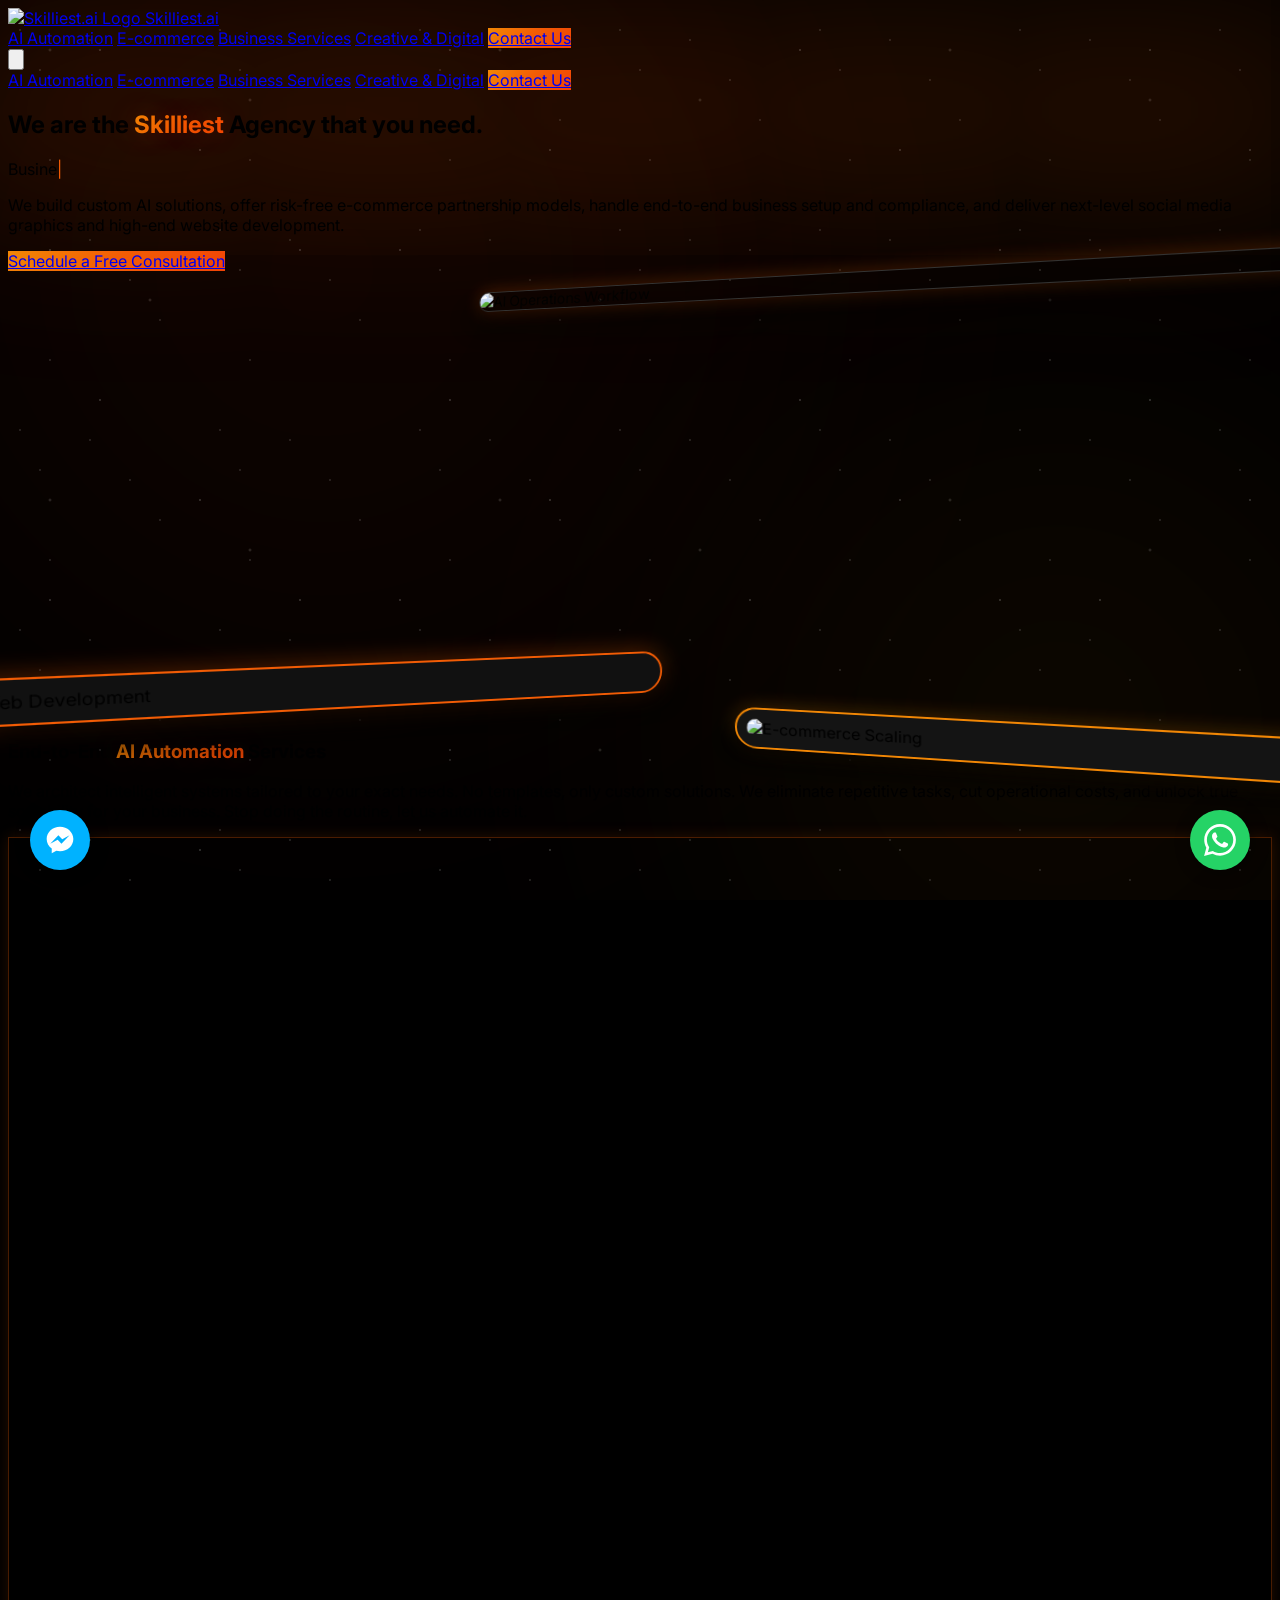
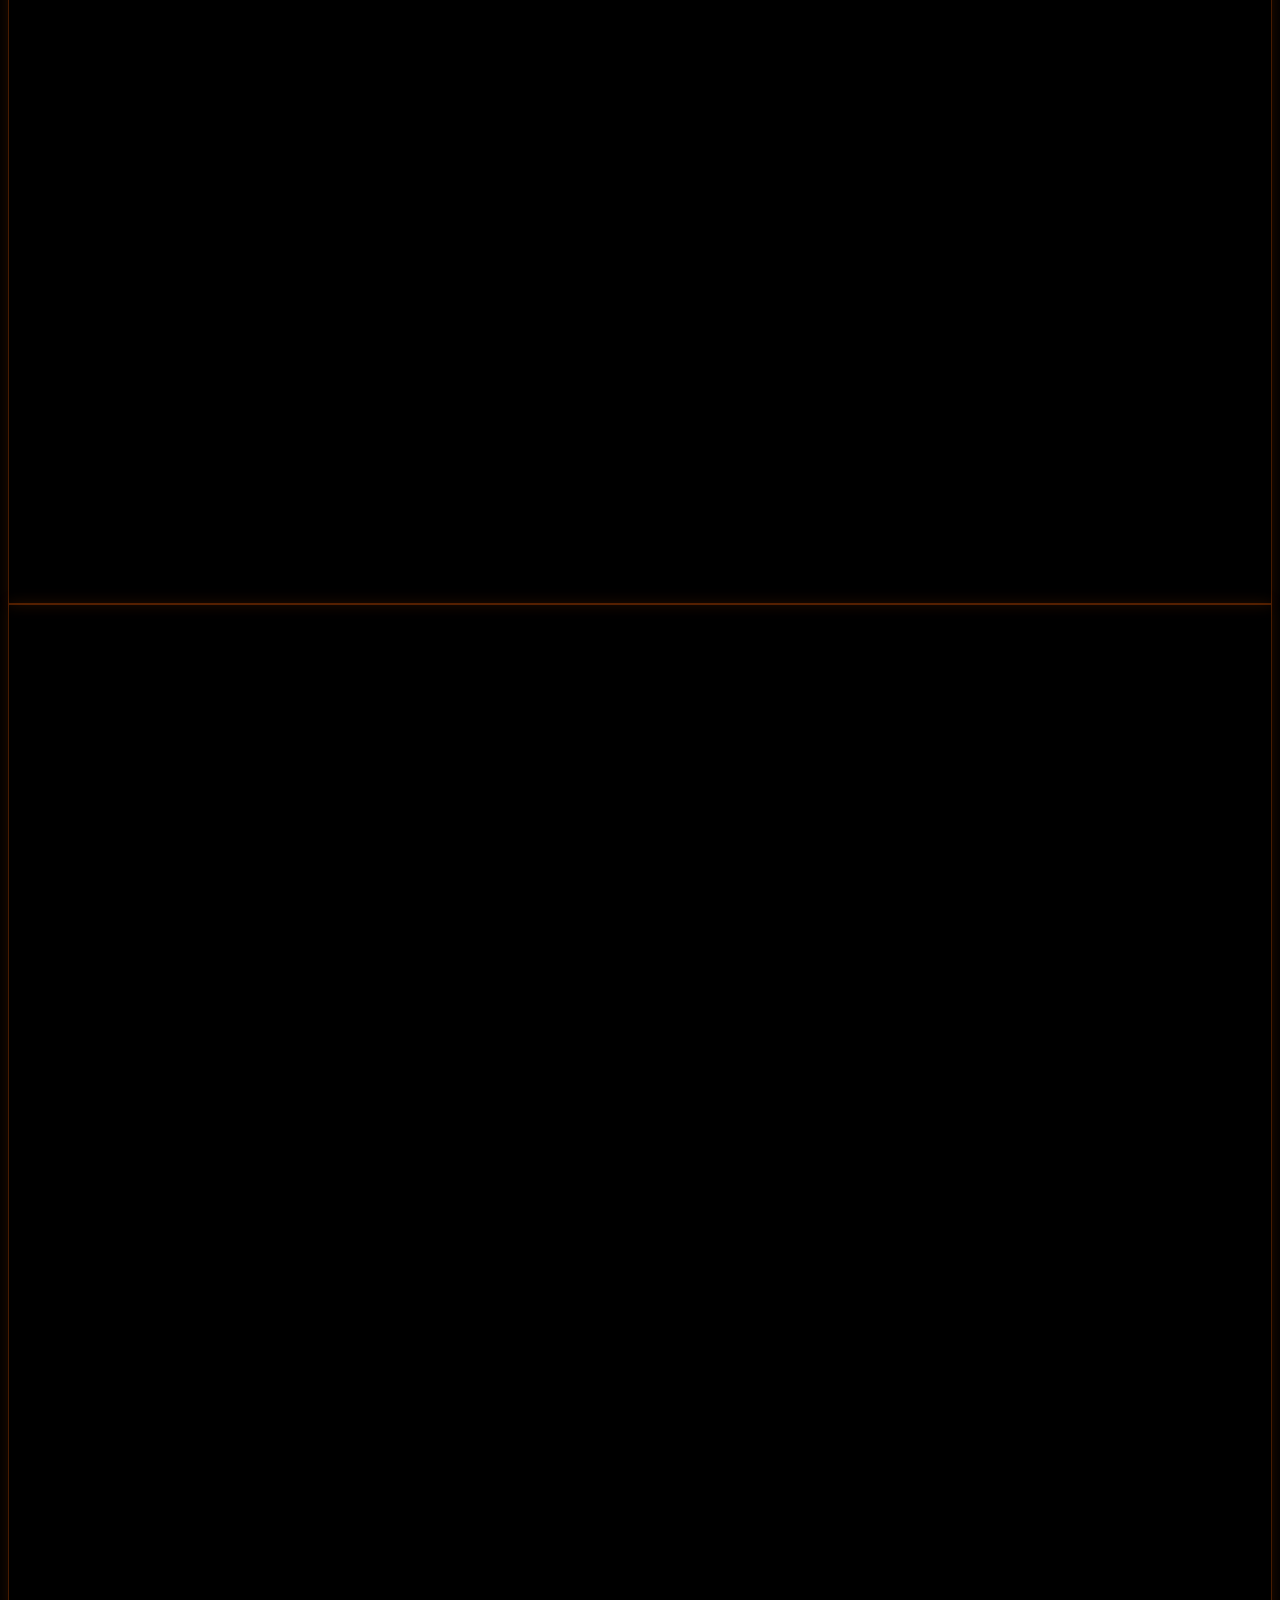
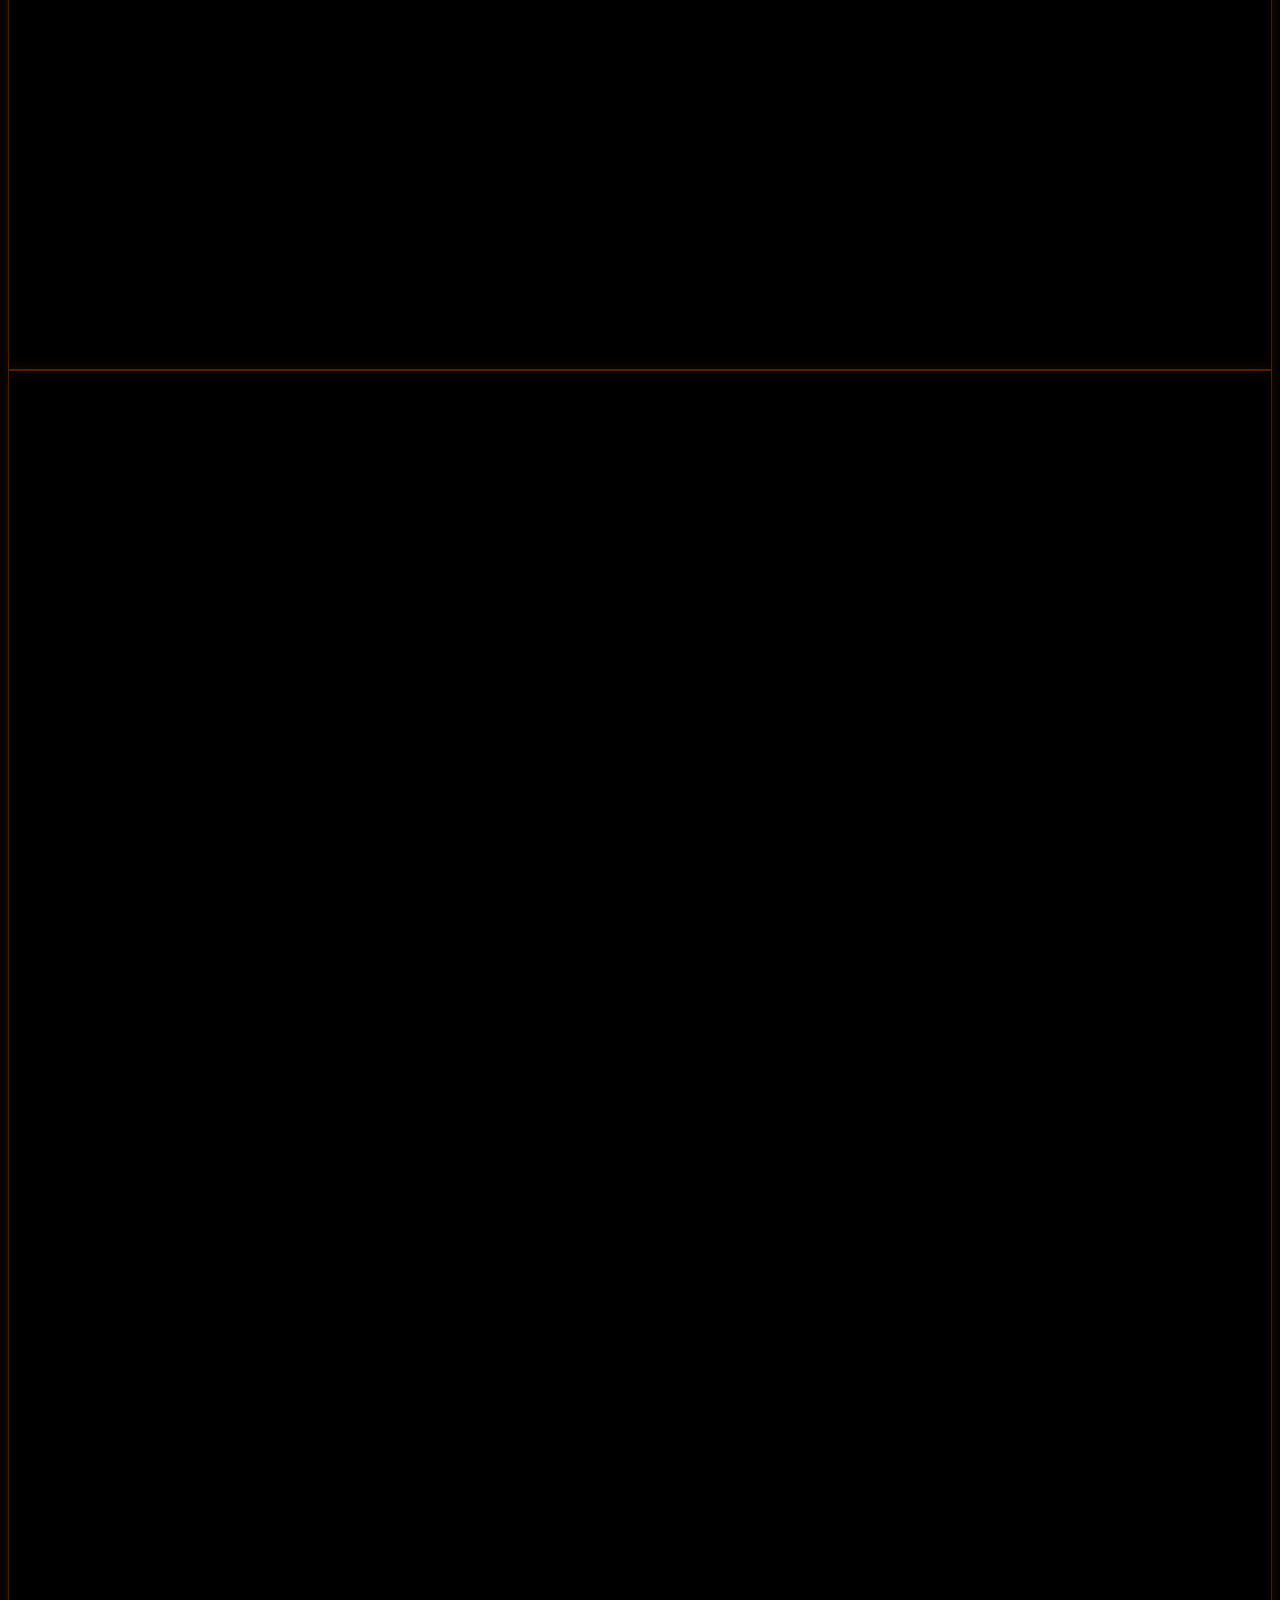
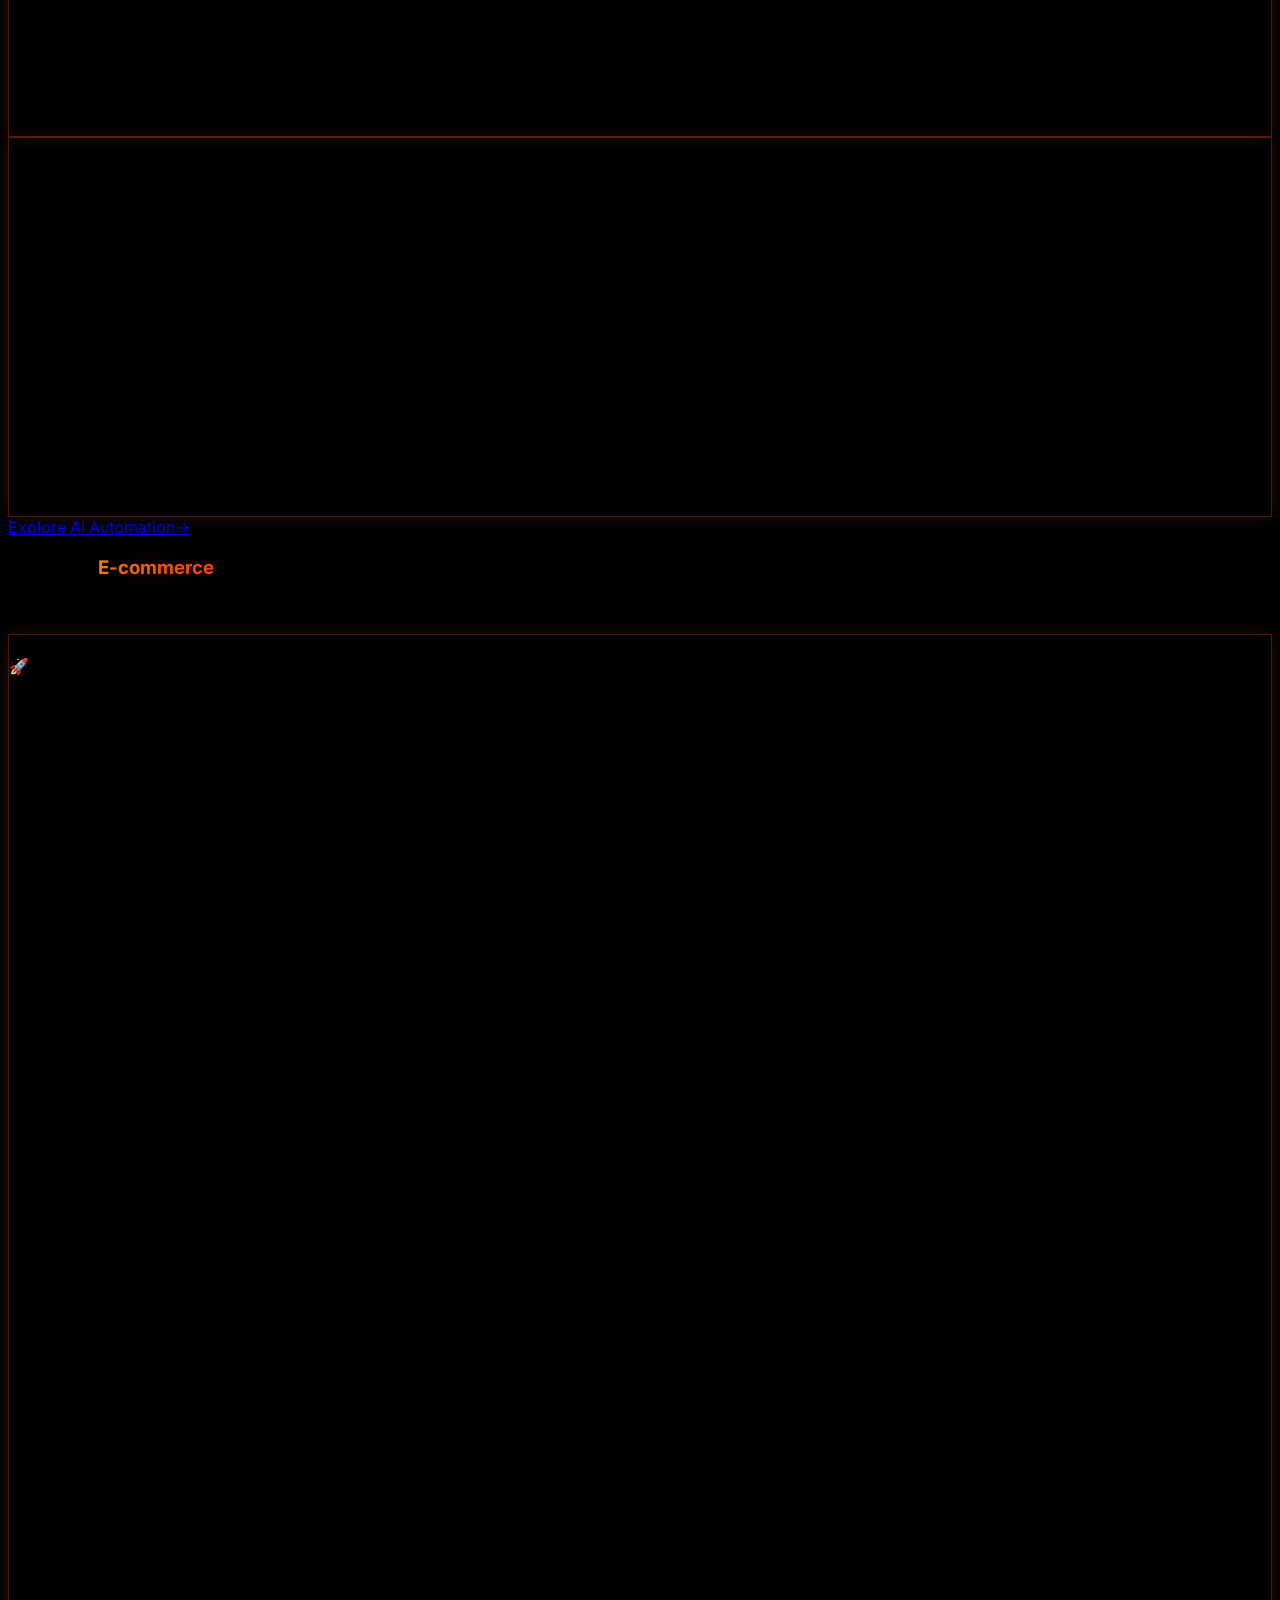
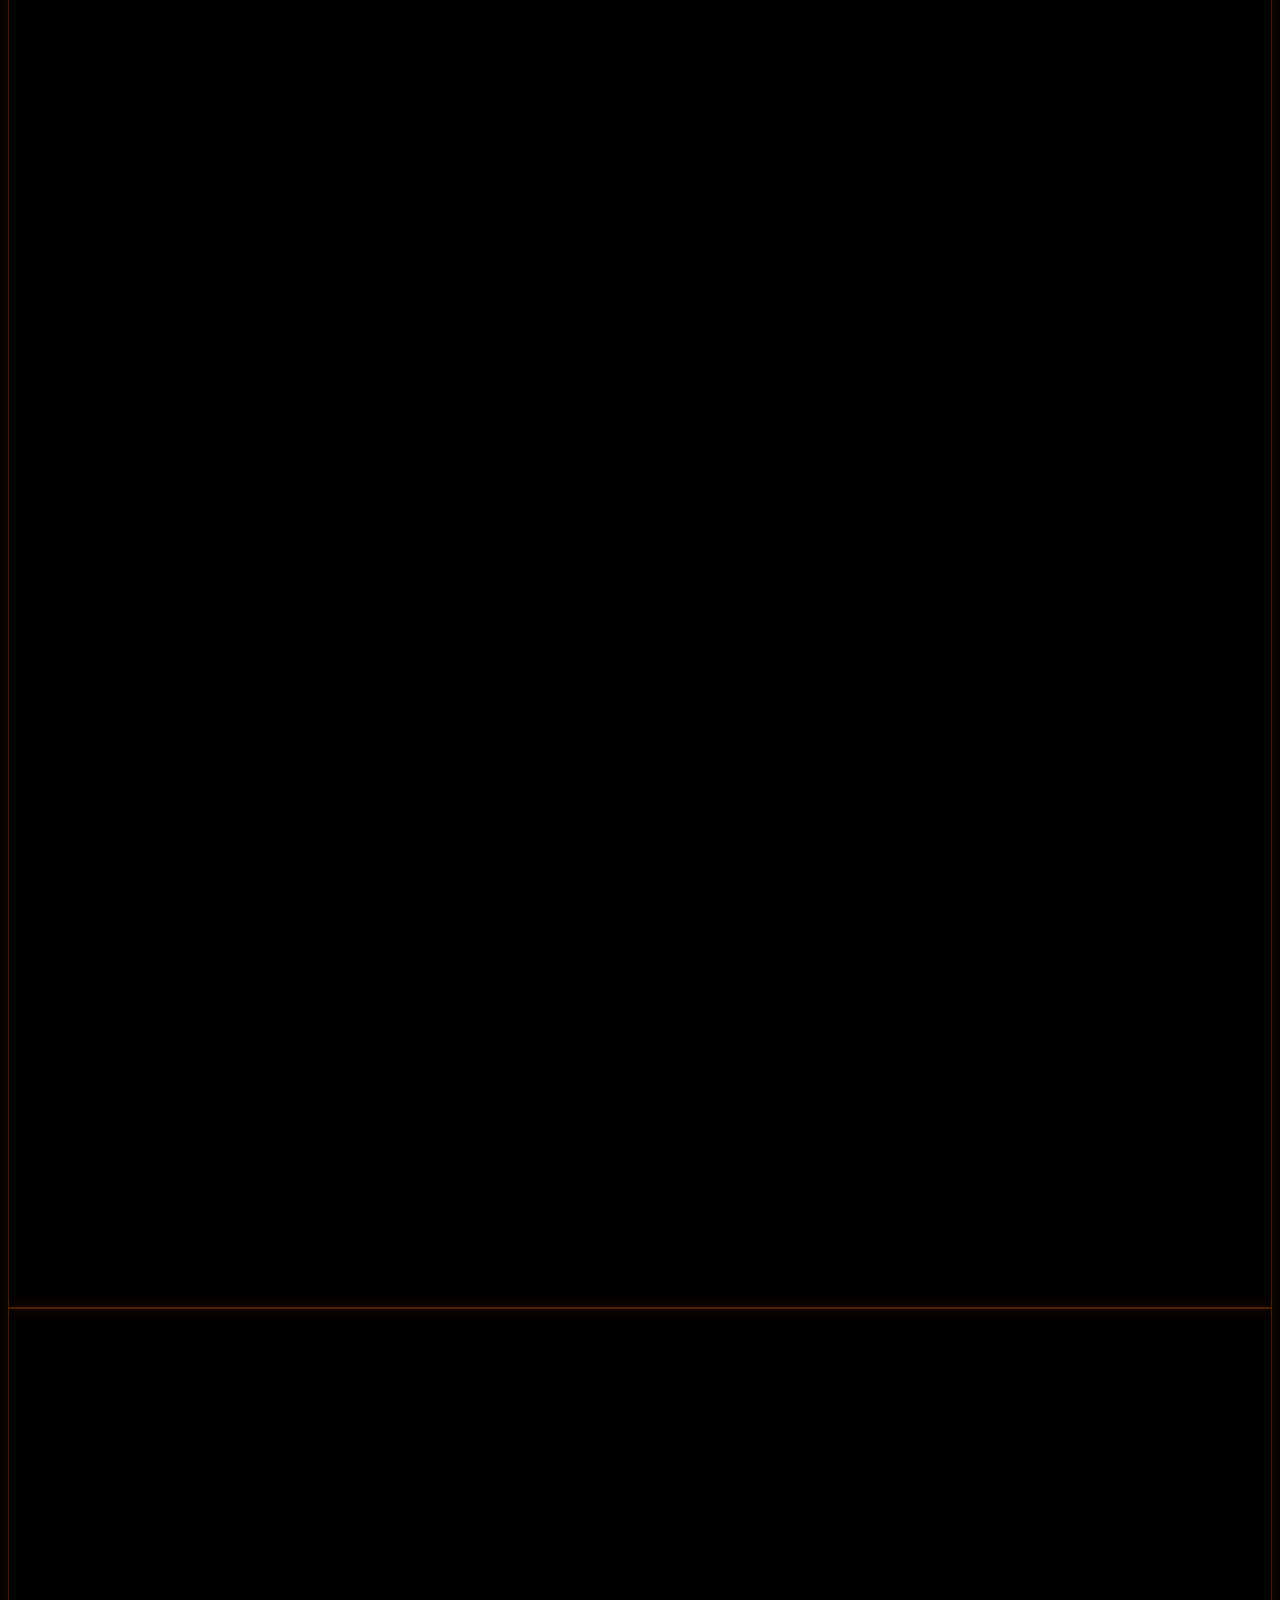
==== commit 14b132a2: "Update index.html" ====
--- a/index.html
+++ b/index.html
@@ -413,8 +413,8 @@
                         <li><a href="ai-automation.html" class="hover:text-brand-secondary transition-colors">AI Automation Services</a></li>
                         <li><a href="e-commerce.html" class="hover:text-brand-secondary transition-colors">E-commerce Partnerships</a></li>
                         <li><a href="business-services.html" class="hover:text-brand-secondary transition-colors">Complete Business Services</a></li>
-                        <li><a href="creative-digital.html" class="hover:text-brand-secondary transition-colors">Creative & Digital</a></li>
-                        <li><a href="https://docs.google.com/forms/d/e/1FAIpQLSdUTuQ8-V_H1-u-o97yyG7idHduMpm6dLuOVKmmFSeHn_Huiw/viewform" target="_blank" class="hover:text-brand-secondary transition-colors">Schedule Consultation</a></li>
+                        <li><a href="creative-digital.html" class="hover:text-brand-secondary transition-colors">Creative & Digital Services</a></li>
+                        <li><a href="#contact" class="hover:text-brand-secondary transition-colors">Contact Us</a></li>
                     </ul>
                 </div>
 
@@ -445,10 +445,10 @@
                 <div class="lg:w-auto">
                     <h4 class="text-white font-bold mb-6 uppercase tracking-wider text-sm border-b border-[#333333] pb-3 inline-block">Our Socials</h4>
                     <ul class="social-text-links">
-                        <li><a href="https://www.instagram.com/skilliest.ai" target="_blank"><svg viewBox="0 0 24 24" width="16" height="16" fill="currentColor"><path d="M12 2.163c3.204 0 3.584.012 4.85.07 3.252.148 4.771 1.691 4.919 4.919.058 1.265.069 1.645.069 4.849 0 3.205-.012 3.584-.069 4.849-.149 3.225-1.664 4.771-4.919 4.919-1.266.058-1.644.07-4.85.07-3.204 0-3.584-.012-4.849-.07-3.26-.149-4.771-1.699-4.919-4.92-.058-1.265-.07-1.644-.07-4.849 0-3.204.013-3.583.07-4.849.149-3.227 1.664-4.771 4.919-4.919 1.266-.057 1.645-.069 4.849-.069zM12 0C8.741 0 8.333.014 7.053.072 2.695.272.273 2.69.073 7.052.014 8.333 0 8.741 0 12c0 3.259.014 3.668.072 4.948.2 4.358 2.618 6.78 6.98 6.98 1.281.058 1.689.072 4.948.072 3.259 0 3.668-.014 4.948-.072 4.354-.2 6.782-2.618 6.979-6.98.059-1.28.073-1.689.073-4.948 0-3.259-.014-3.667-.072-4.947-.196-4.354-2.617-6.78-6.979-6.98C15.668.014 15.259 0 12 0zm0 5.838a6.162 6.162 0 100 12.324 6.162 6.162 0 000-12.324zM12 16a4 4 0 110-8 4 4 0 010 8zm6.406-11.845a1.44 1.44 0 100 2.881 1.44 1.44 0 000-2.881z"/></svg> @skilliest.ai</a></li>
+                        <li><a href="https://www.instagram.com/skilliest.ai" target="_blank"><svg viewBox="0 0 24 24" width="16" height="16" fill="currentColor"><path d="M12 2.163c3.204 0 3.584.012 4.85.07 3.252.148 4.771 1.691 4.919 4.919.058 1.265.069 1.645.069 4.849 0 3.205-.012 3.584-.069 4.849-.149 3.225-1.664 4.771-4.919 4.919-1.266.058-1.644.07-4.85.07-3.204 0-3.584-.012-4.849-.07-3.26-.149-4.771-1.699-4.919-4.92-.058-1.265-.07-1.644-.07-4.849 0-3.204.013-3.583.07-4.849.149-3.227 1.664-4.771 4.919-4.919 1.266-.057 1.645-.069 4.849-.069zM12 0C8.741 0 8.333.014 7.053.072 2.695.272.273 2.69.073 7.052.014 8.333 0 8.741 0 12c0 3.259.014 3.668.072 4.948.2 4.358 2.618 6.78 6.98 6.98 1.281.058 1.689.072 4.948.072 3.259 0 3.668-.014 4.948-.072 4.354-.2 6.782-2.618 6.979-6.98.059-1.28.073-1.689.073-4.948 0-3.259-.014-3.667-.072-4.947-.196-4.354-2.617-6.78-6.979-6.98C15.668.014 15.259 0 12 0zm0 5.838a6.162 6.162 0 100 12.324 6.162 6.162 0 000-12.324zM12 16a4 4 0 110-8 4 4 0 010 8zm6.406-11.845a1.44 1.44 0 100 2.881 1.44 1.44 0 000-2.881z"/></svg>@skilliest.ai</a></li>
                         <li><a href="https://www.tiktok.com/@skilliest.ai" target="_blank"><svg xmlns="http://www.w3.org/2000/svg" viewBox="0 0 16 16" width="16" height="16" fill="currentColor"><path d="M9 0h1.98c.144.715.54 1.617 1.235 2.512C12.895 3.389 13.797 4 15 4v2c-1.753 0-3.07-.814-4-1.829V11a5 5 0 1 1-5-5v2a3 3 0 1 0 3 3z"/></svg> @skilliest.ai</a></li>
-                        <li><a href="http://linkedin.com/company/skilliest-ai" target="_blank"><svg viewBox="0 0 24 24" width="16" height="16" fill="currentColor"><path d="M20.447 20.452h-3.554v-5.569c0-1.328-.027-3.037-1.852-3.037-1.853 0-2.136 1.445-2.136 2.939v5.667H9.351V9h3.414v1.561h.046c.477-.9 1.637-1.85 3.37-1.85 3.601 0 4.267 2.37 4.267 5.455v6.286zM5.337 7.433c-1.144 0-2.063-.926-2.063-2.065 0-1.138.92-2.063 2.063-2.063 1.14 0 2.064.925 2.064 2.063 0 1.139-.925 2.065-2.064 2.065zm1.782 13.019H3.555V9h3.564v11.452zM22.225 0H1.771C.792 0 0 .774 0 1.729v20.542C0 23.227.792 24 1.771 24h20.451C23.2 24 24 23.227 24 22.271V1.729C24 .774 23.2 0 22.222 0h.003z"/></svg> LinkedIn Page</a></li>
-                        <li><a href="https://www.facebook.com/skilliest" target="_blank"><svg viewBox="0 0 24 24" width="16" height="16" fill="currentColor"><path d="M22.675 0h-21.35C.597 0 0 .597 0 1.325v21.351C0 23.403.597 24 1.325 24H12.82v-9.294H9.692v-3.622h3.128V8.413c0-3.1 1.893-4.788 4.659-4.788 1.325 0 2.463.099 2.795.143v3.24l-1.918.001c-1.504 0-1.795.715-1.795 1.763v2.313h3.587l-.467 3.622h-3.12V24h6.116c.73 0 1.323-.597 1.323-1.324V1.325C24 .597 23.403 0 22.675 0z"/></svg> Facebook Page</a></li>
+                        <li><a href="http://linkedin.com/company/skilliest-ai" target="_blank"><svg viewBox="0 0 24 24" width="16" height="16" fill="currentColor"><path d="M20.447 20.452h-3.554v-5.569c0-1.328-.027-3.037-1.852-3.037-1.853 0-2.136 1.445-2.136 2.939v5.667H9.351V9h3.414v1.561h.046c.477-.9 1.637-1.85 3.37-1.85 3.601 0 4.267 2.37 4.267 5.455v6.286zM5.337 7.433c-1.144 0-2.063-.926-2.063-2.065 0-1.138.92-2.063 2.063-2.063 1.14 0 2.064.925 2.064 2.063 0 1.139-.925 2.065-2.064 2.065zm1.782 13.019H3.555V9h3.564v11.452zM22.225 0H1.771C.792 0 0 .774 0 1.729v20.542C0 23.227.792 24 1.771 24h20.451C23.2 24 24 23.227 24 22.271V1.729C24 .774 23.2 0 22.222 0h.003z"/></svg> LinkedIn</a></li>
+                        <li><a href="https://www.facebook.com/skilliest" target="_blank"><svg viewBox="0 0 24 24" width="16" height="16" fill="currentColor"><path d="M22.675 0h-21.35C.597 0 0 .597 0 1.325v21.351C0 23.403.597 24 1.325 24H12.82v-9.294H9.692v-3.622h3.128V8.413c0-3.1 1.893-4.788 4.659-4.788 1.325 0 2.463.099 2.795.143v3.24l-1.918.001c-1.504 0-1.795.715-1.795 1.763v2.313h3.587l-.467 3.622h-3.12V24h6.116c.73 0 1.323-.597 1.323-1.324V1.325C24 .597 23.403 0 22.675 0z"/></svg> Facebook</a></li>
                         <li><a href="https://x.com/skilliestai" target="_blank"><svg viewBox="0 0 24 24" width="16" height="16" fill="currentColor"><path d="M18.901 1.153h3.68l-8.04 9.19L24 22.846h-7.406l-5.8-7.584-6.638 7.584H.474l8.6-9.83L0 1.154h7.594l5.243 6.932ZM17.61 20.644h2.039L6.486 3.24H4.298Z"/></svg> @skilliestai</a></li>
                     </ul>
                 </div>
@@ -600,6 +600,43 @@
                 behavior: 'smooth'
             });
         });
+
+        // --- ScrollSpy: Highlight Nav Links on Scroll ---
+    const sections = document.querySelectorAll('section[id]');
+    const navLinks = document.querySelectorAll('#header nav a, #mobile-menu a');
+
+    window.addEventListener('scroll', () => {
+        let current = '';
+
+        // 1. Determine which section we are currently looking at
+        sections.forEach(section => {
+            const sectionTop = section.offsetTop;
+            
+            // If we've scrolled past the top of the section (with a 200px buffer for the sticky header)
+            if (scrollY >= (sectionTop - 200)) {
+                current = section.getAttribute('id');
+            }
+        });
+
+        // 2. Loop through navigation links to update their styles
+        navLinks.forEach(link => {
+            // CRITICAL: Skip the "Contact Us" button so we don't accidentally remove its gradient!
+            if (link.classList.contains('bg-gradient-brand')) return;
+
+            const href = link.getAttribute('href');
+            
+            // Check if the link's href matches the ID of the current section
+            if (current && href && href.includes(current)) {
+                // Add the Active State (Orange & Bold)
+                link.classList.add('text-brand-primary', 'font-bold');
+                link.classList.remove('text-gray-300');
+            } else {
+                // Revert to Inactive State (Gray & Normal)
+                link.classList.remove('text-brand-primary', 'font-bold');
+                link.classList.add('text-gray-300');
+            }
+        });
+    });
 </script>
     
 </body>
--- a/styles.css
+++ b/styles.css
@@ -24,7 +24,7 @@
     position: absolute;
     border-radius: 50%;
     filter: blur(150px);
-    opacity: 0.0;
+    opacity: 0.05;
     animation: move 20s infinite alternate;
 }
 
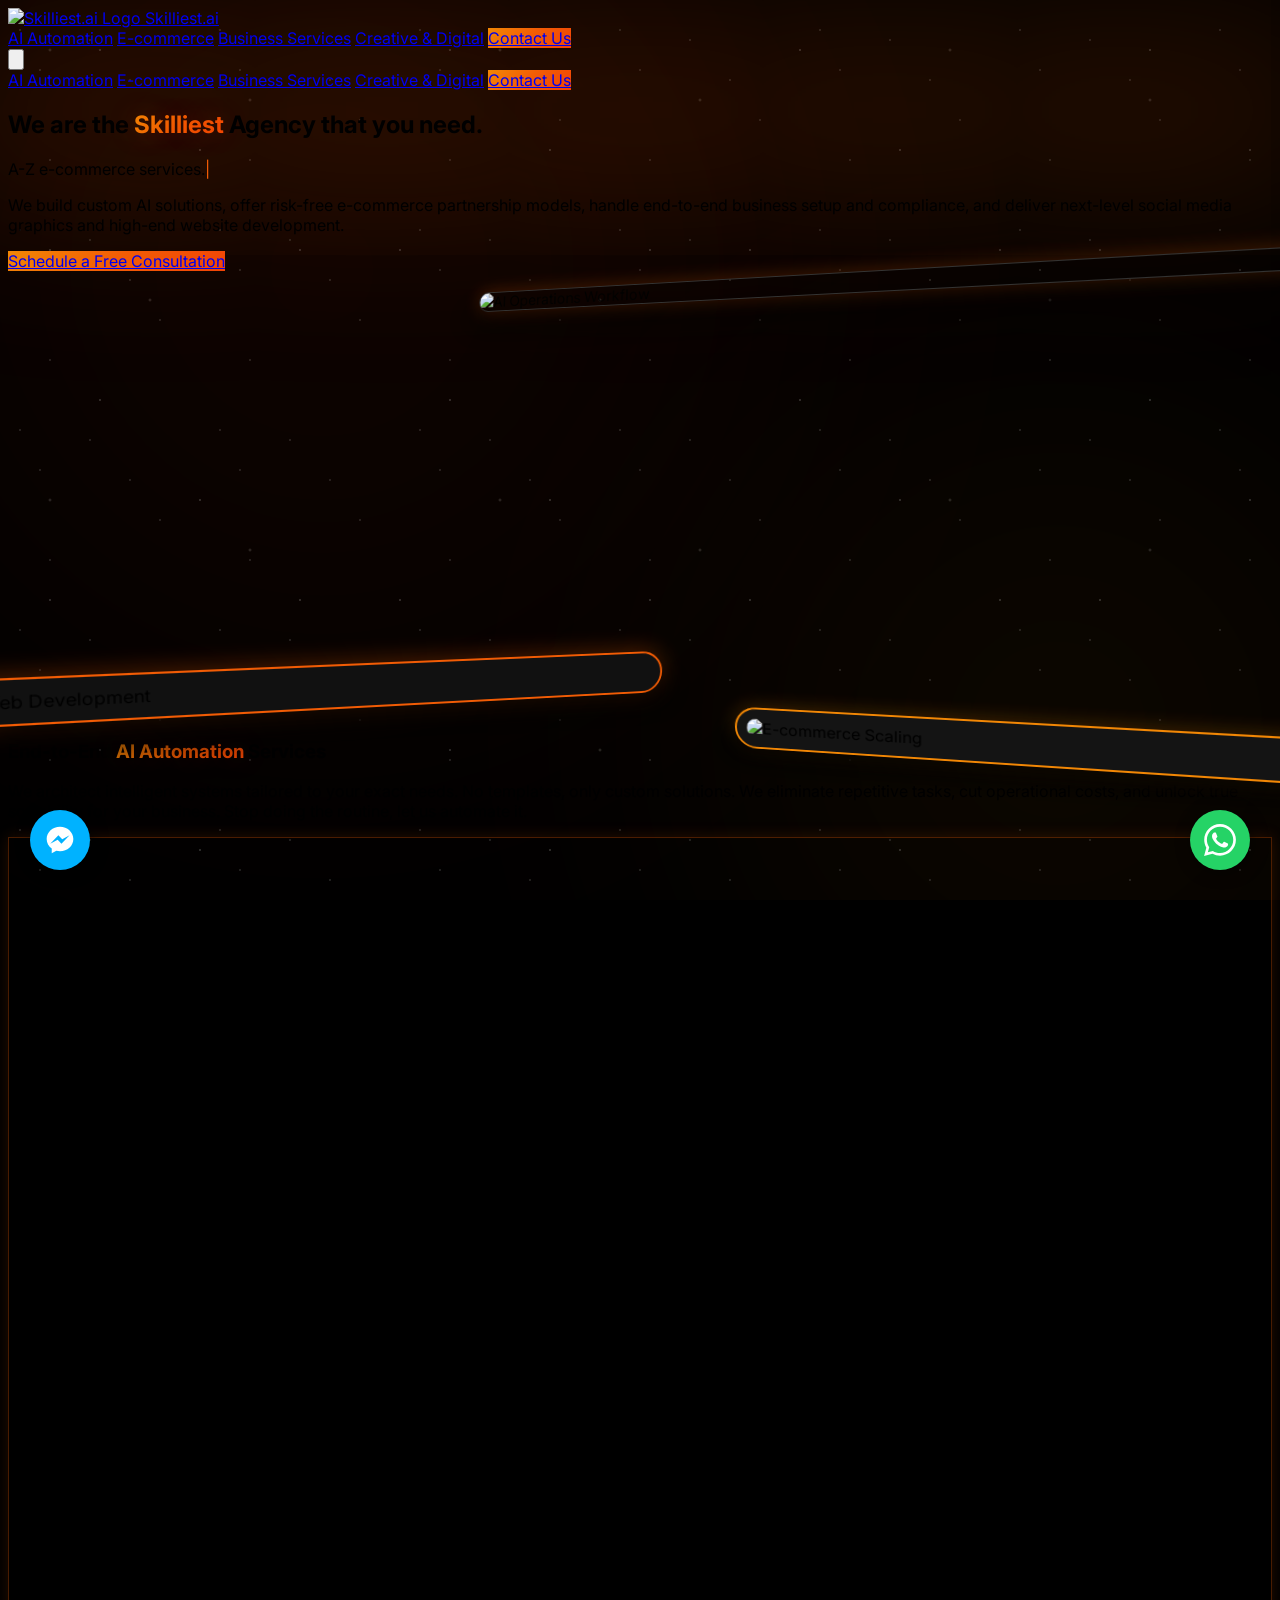
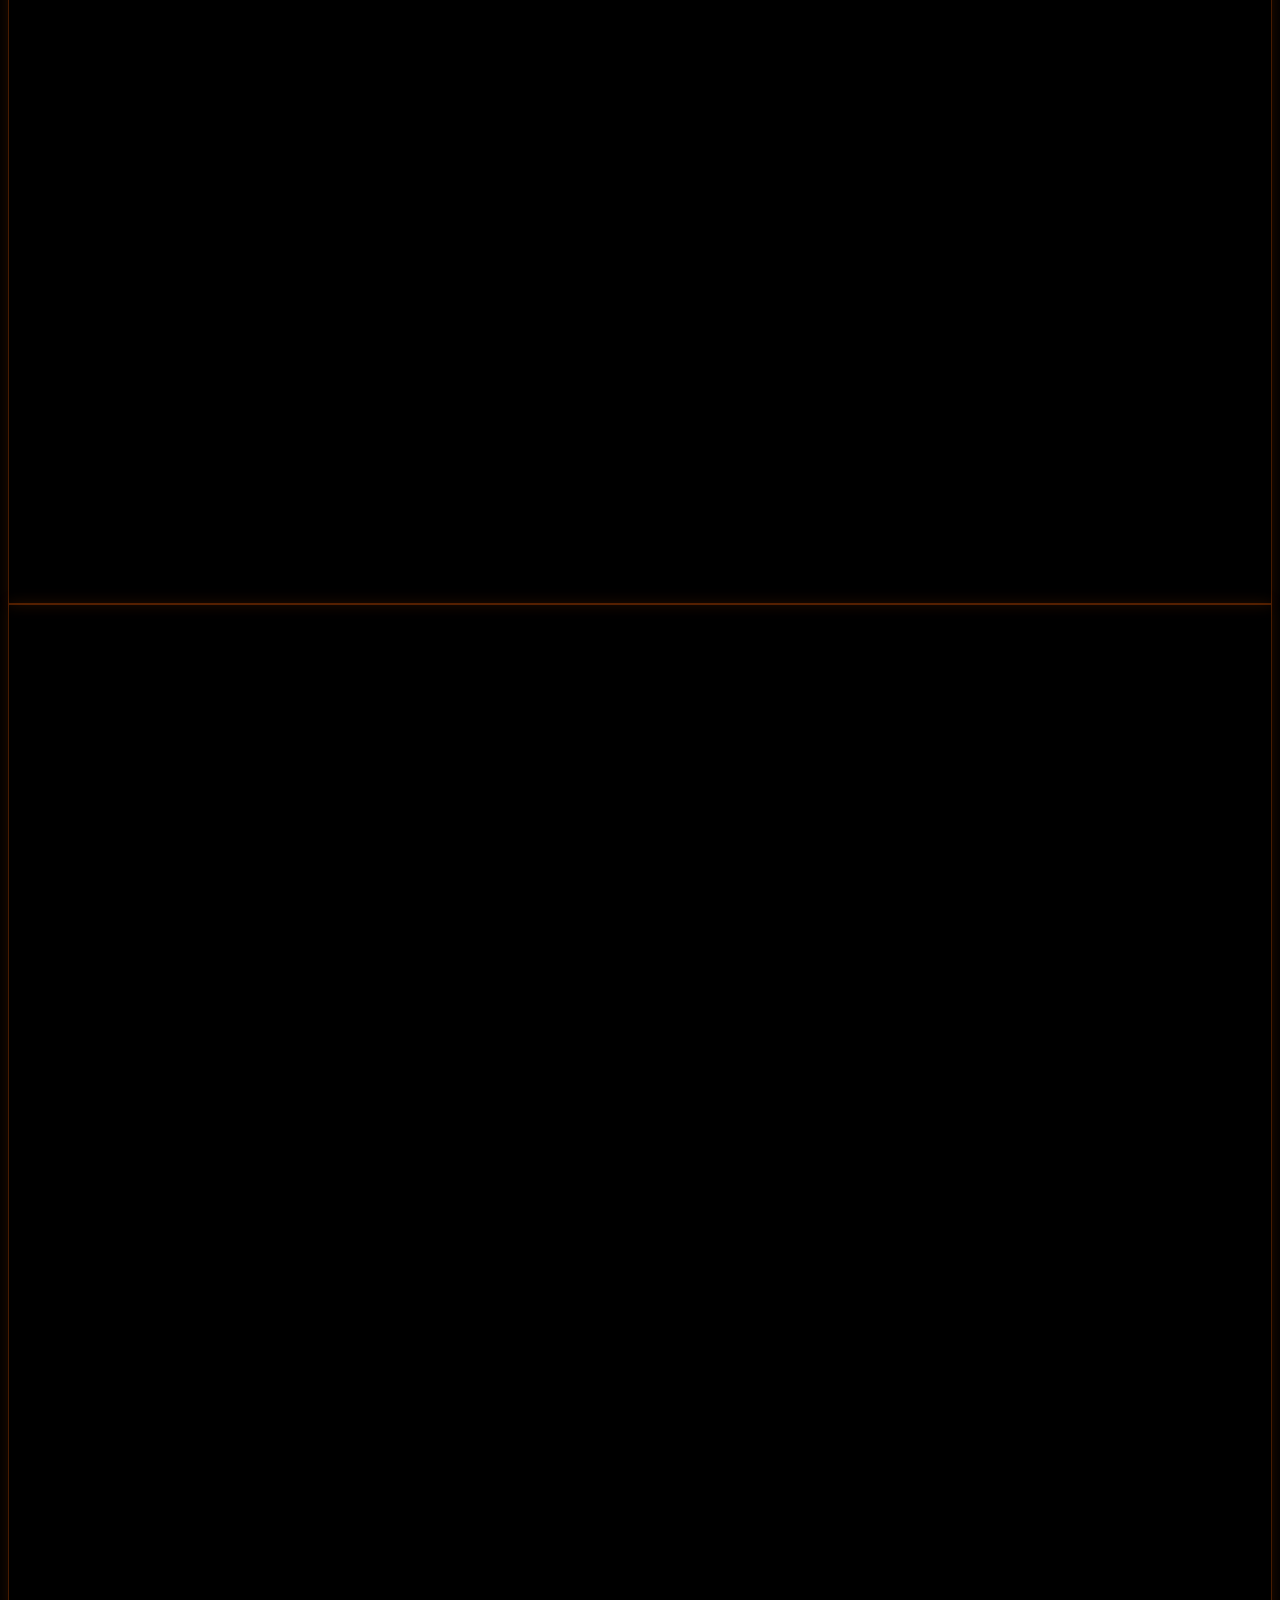
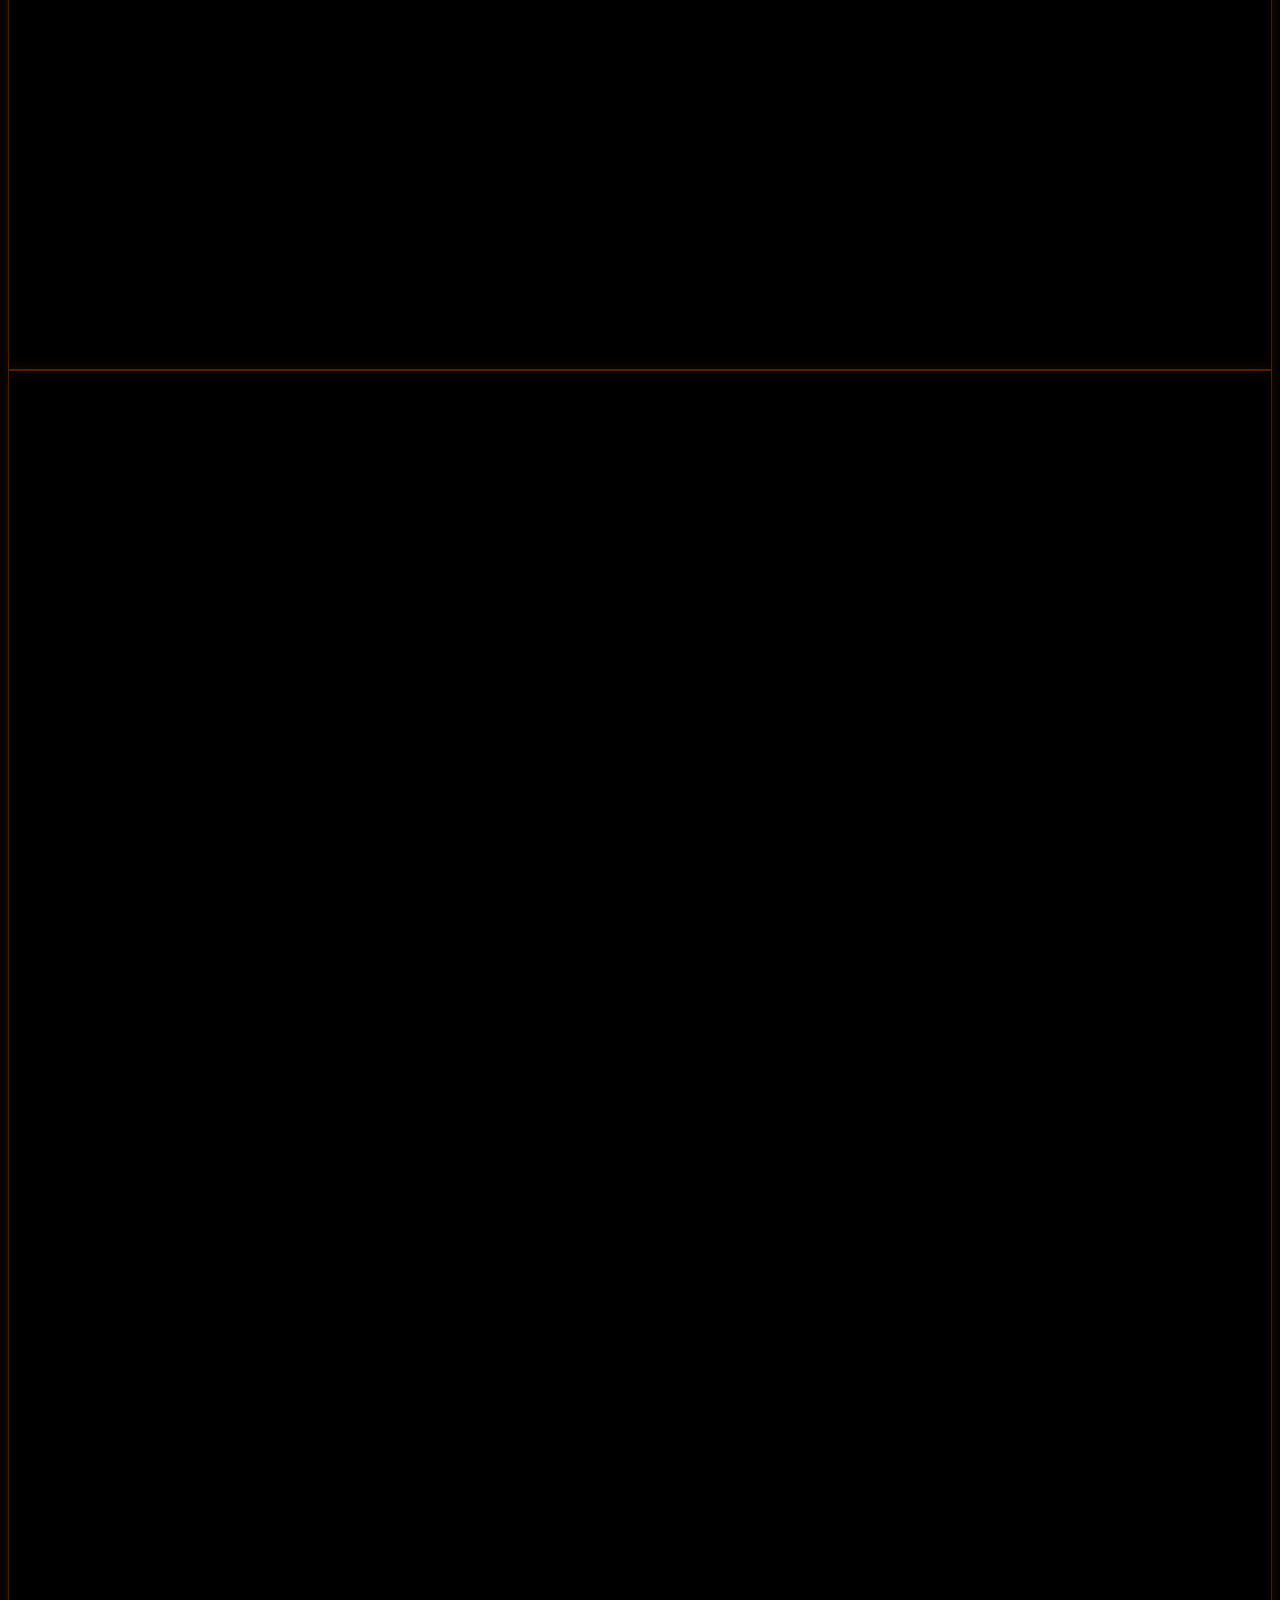
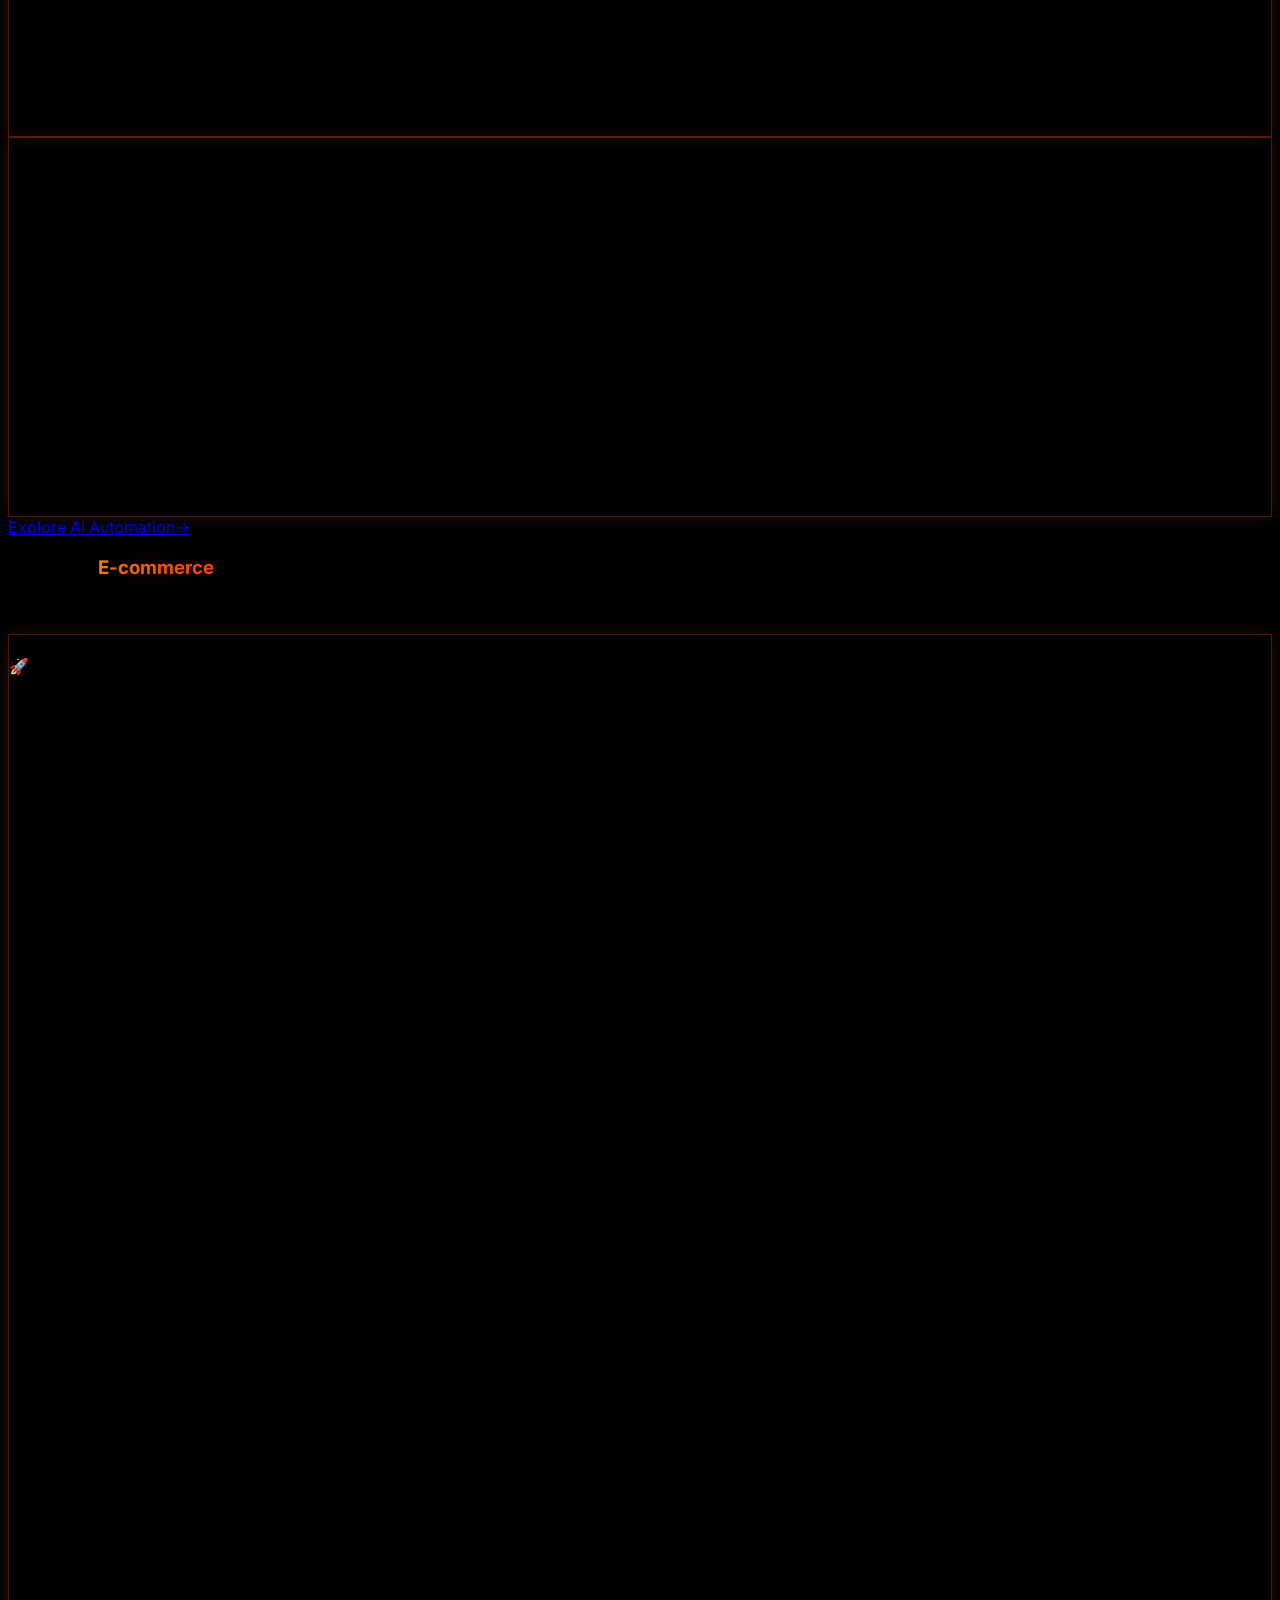
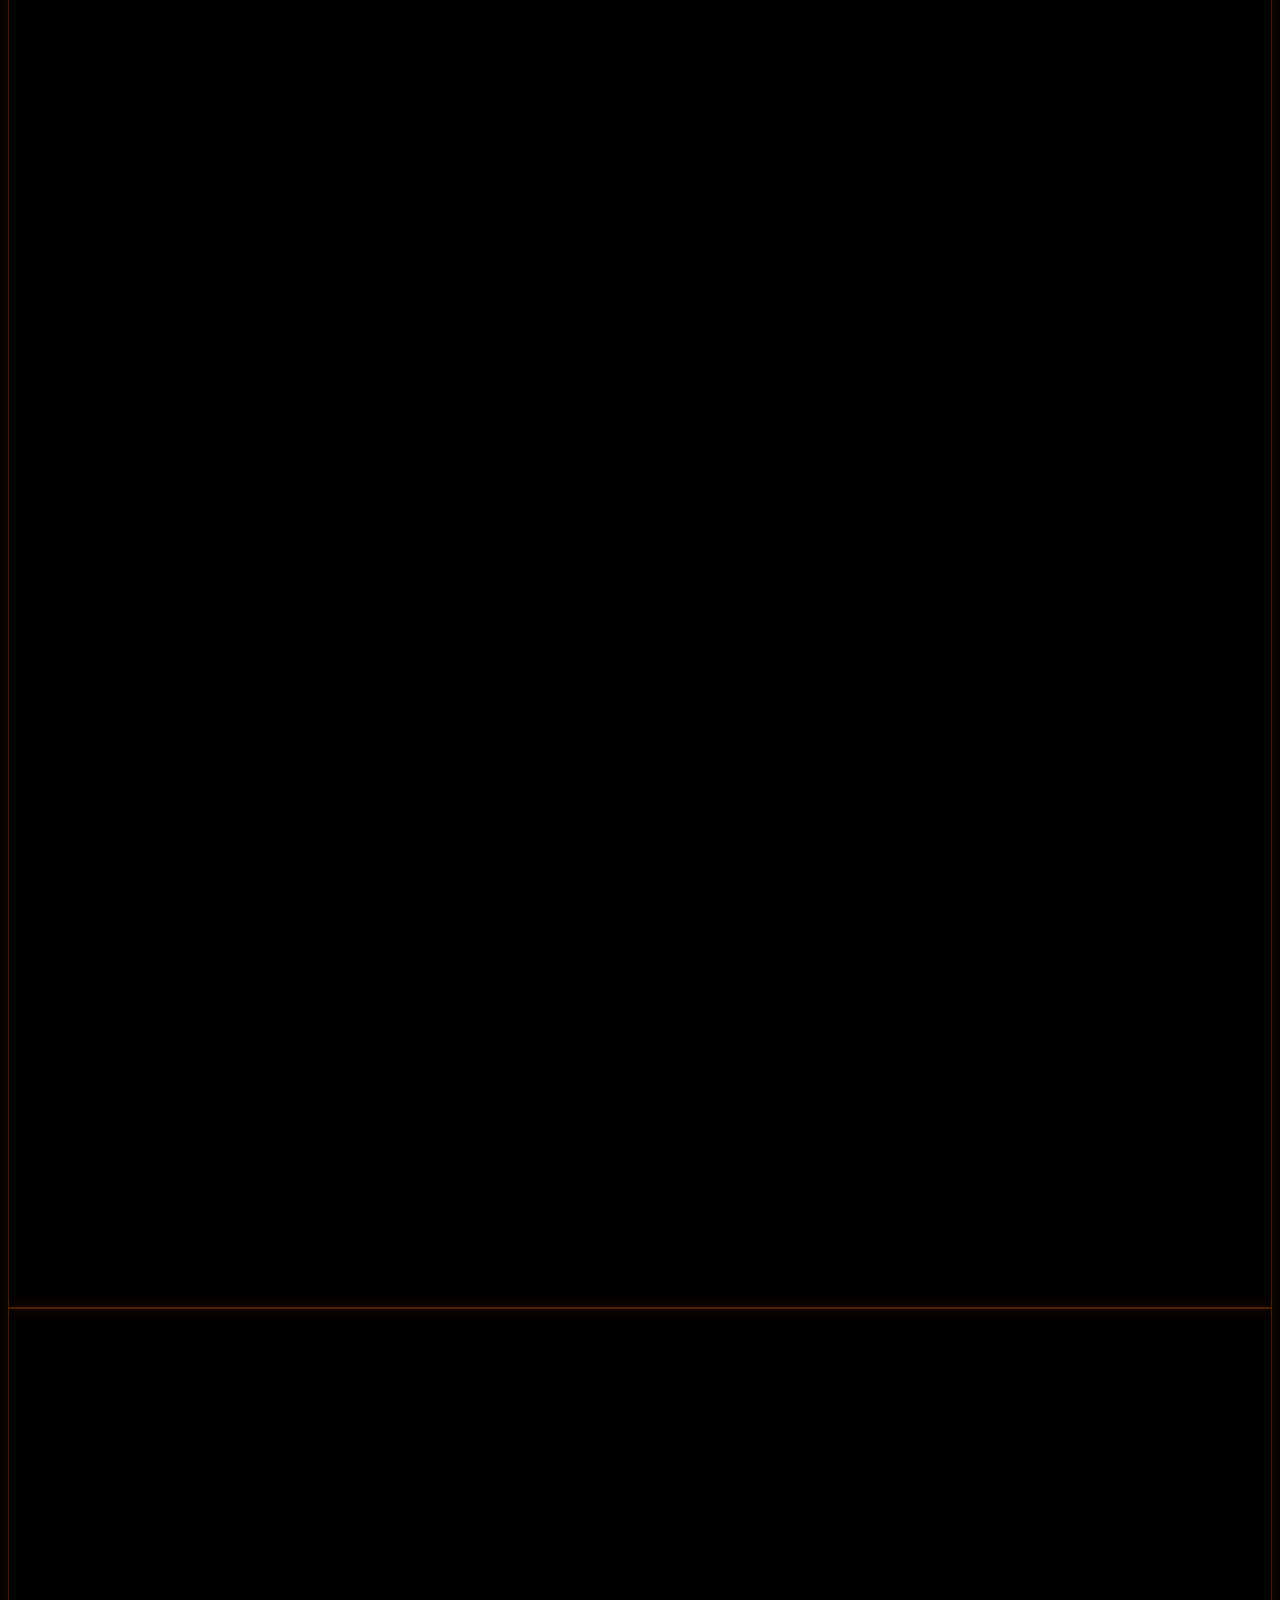
==== commit 86742469: "Update index.html" ====
--- a/index.html
+++ b/index.html
@@ -60,7 +60,7 @@
 
     <header id="header" class="bg-brand-dark/90 backdrop-blur-md fixed top-0 left-0 right-0 z-50 border-b border-[#333333]">
         <div class="container mx-auto px-6 md:px-12 lg:px-16 py-4 flex justify-between items-center">
-            <a href="index.html" class="flex items-center space-x-3">
+            <a href="/" class="flex items-center space-x-3">
                 <img src="https://res.cloudinary.com/dczbqmwzy/image/upload/v1774216914/Skilliest-Logo-icon-only-Logo-midcolor-color2-300ppi_sqgq6t.png" alt="Skilliest.ai Logo" class="h-10">
                 <span class="text-2xl font-bold tracking-wide">
                     <span class="text-brand-primary">Skilliest</span><span class="text-white">.ai</span>
@@ -177,7 +177,7 @@
                 </div>
 
                 <div class="mt-8 text-center">
-                    <a href="ai-automation.html" class="inline-flex items-center text-brand-secondary hover:text-white font-bold text-lg transition-colors group">
+                    <a href="/ai-automation" class="inline-flex items-center text-brand-secondary hover:text-white font-bold text-lg transition-colors group">
                         Explore AI Automation<span class="ml-2 transform group-hover:translate-x-1 transition-transform">→</span>
                     </a>
                 </div>
@@ -231,7 +231,7 @@
                 </div>
 
                 <div class="mt-8 text-center">
-                    <a href="ecommerce.html" class="inline-flex items-center text-brand-secondary hover:text-white font-bold text-lg transition-colors group">
+                    <a href="/ecommerce" class="inline-flex items-center text-brand-secondary hover:text-white font-bold text-lg transition-colors group">
                         Explore E-commerce Partnerships<span class="ml-2 transform group-hover:translate-x-1 transition-transform">→</span>
                     </a>
                 </div>
@@ -265,7 +265,7 @@
                 </div>
 
                 <div class="mt-8 text-center">
-                    <a href="business-services.html" class="inline-flex items-center text-brand-secondary hover:text-white font-bold text-lg transition-colors group">
+                    <a href="/business-services" class="inline-flex items-center text-brand-secondary hover:text-white font-bold text-lg transition-colors group">
                         Explore Company Formation and Compliance <span class="ml-2 transform group-hover:translate-x-1 transition-transform">→</span>
                     </a>
                 </div>
@@ -307,7 +307,7 @@
                 </div>
 
                 <div class="mt-8 text-center">
-                    <a href="creative.html" class="inline-flex items-center text-brand-secondary hover:text-white font-bold text-lg transition-colors group">
+                    <a href="/creative" class="inline-flex items-center text-brand-secondary hover:text-white font-bold text-lg transition-colors group">
                         Explore our Creative and Digital Expertise <span class="ml-2 transform group-hover:translate-x-1 transition-transform">→</span>
                     </a>
                 </div>
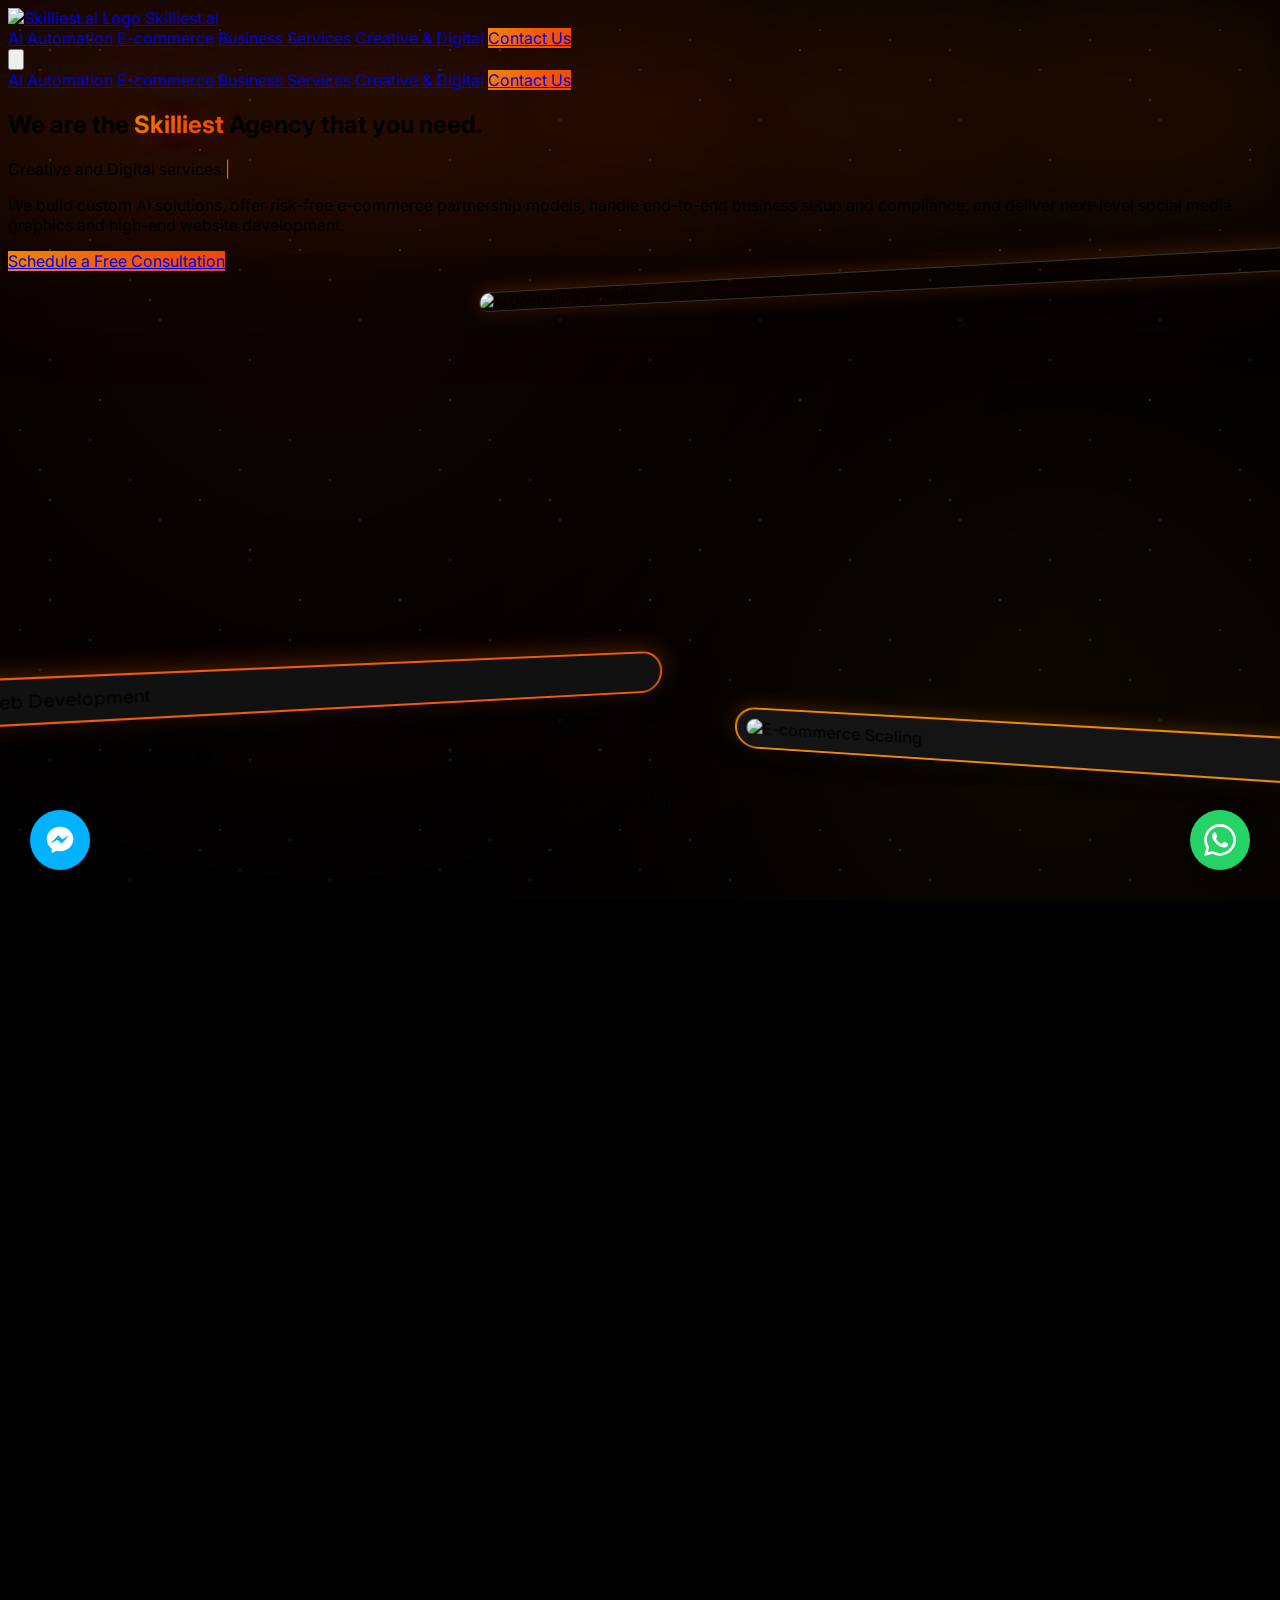
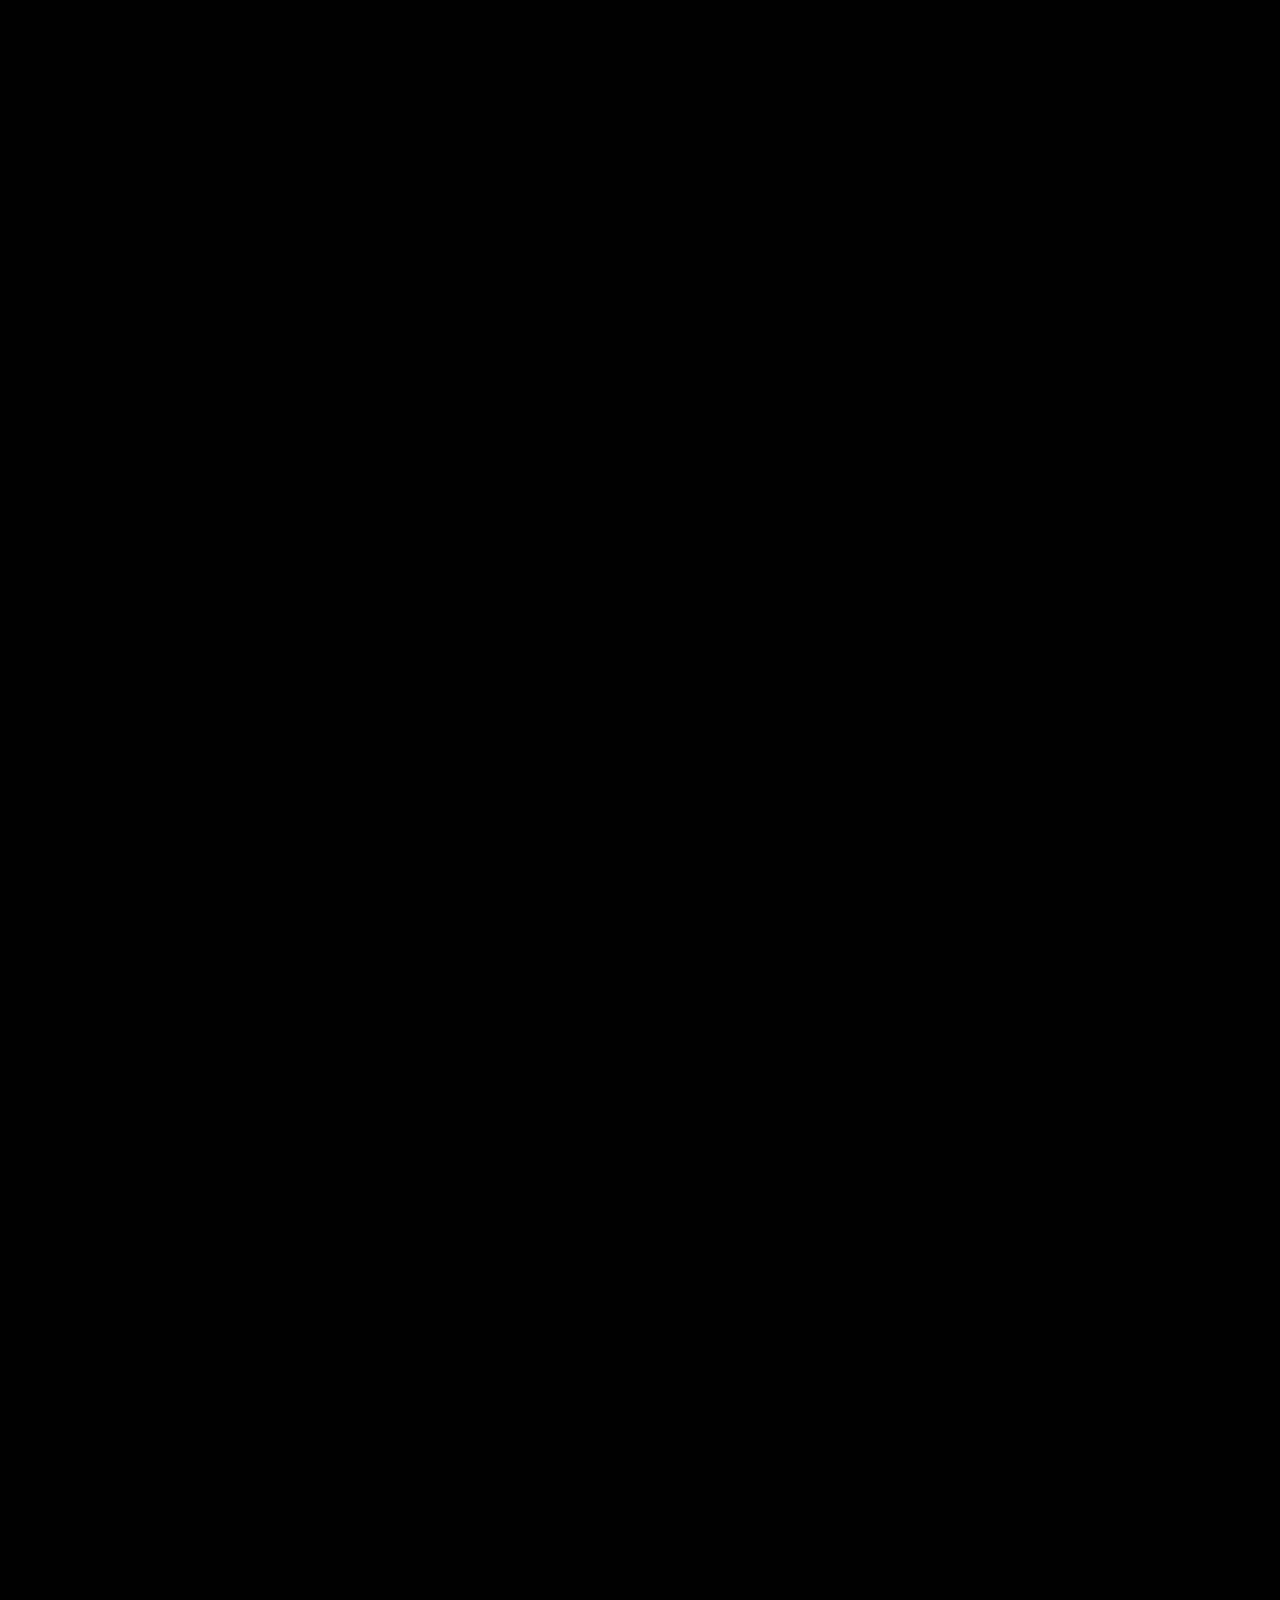
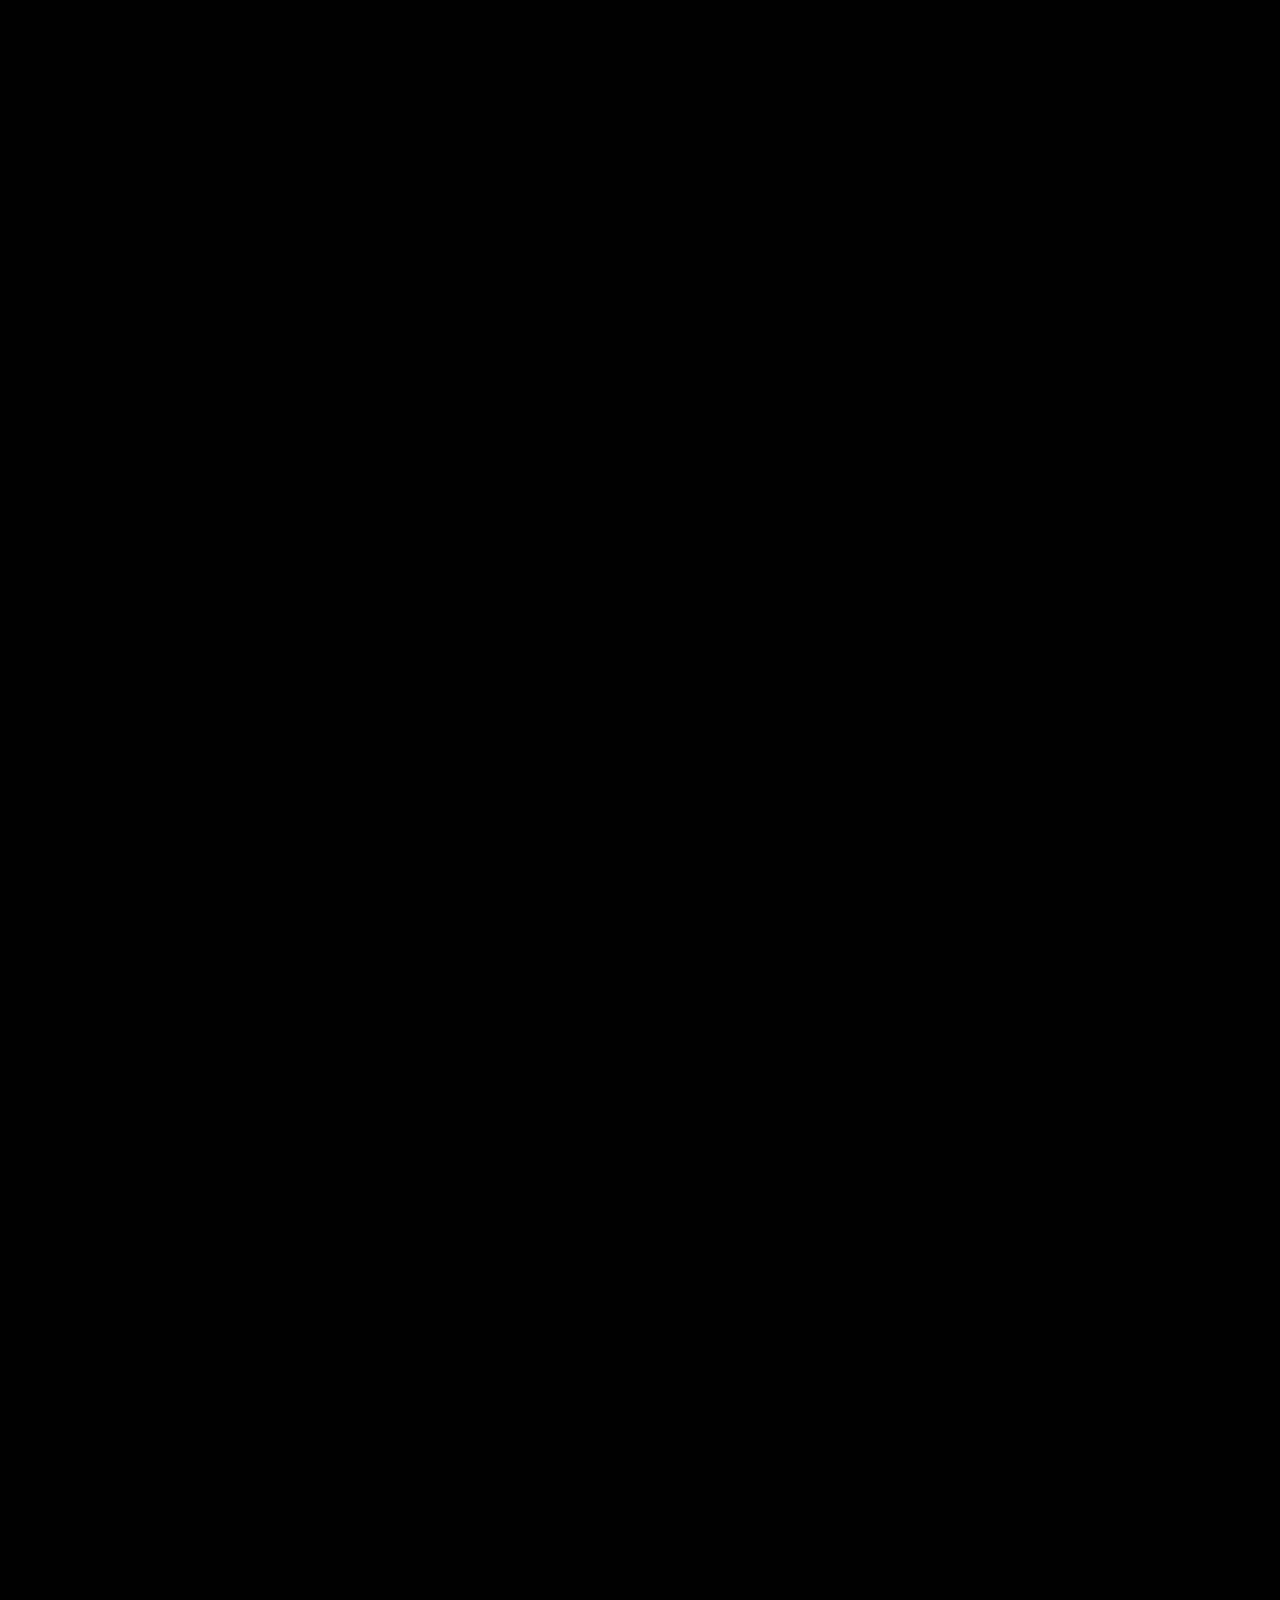
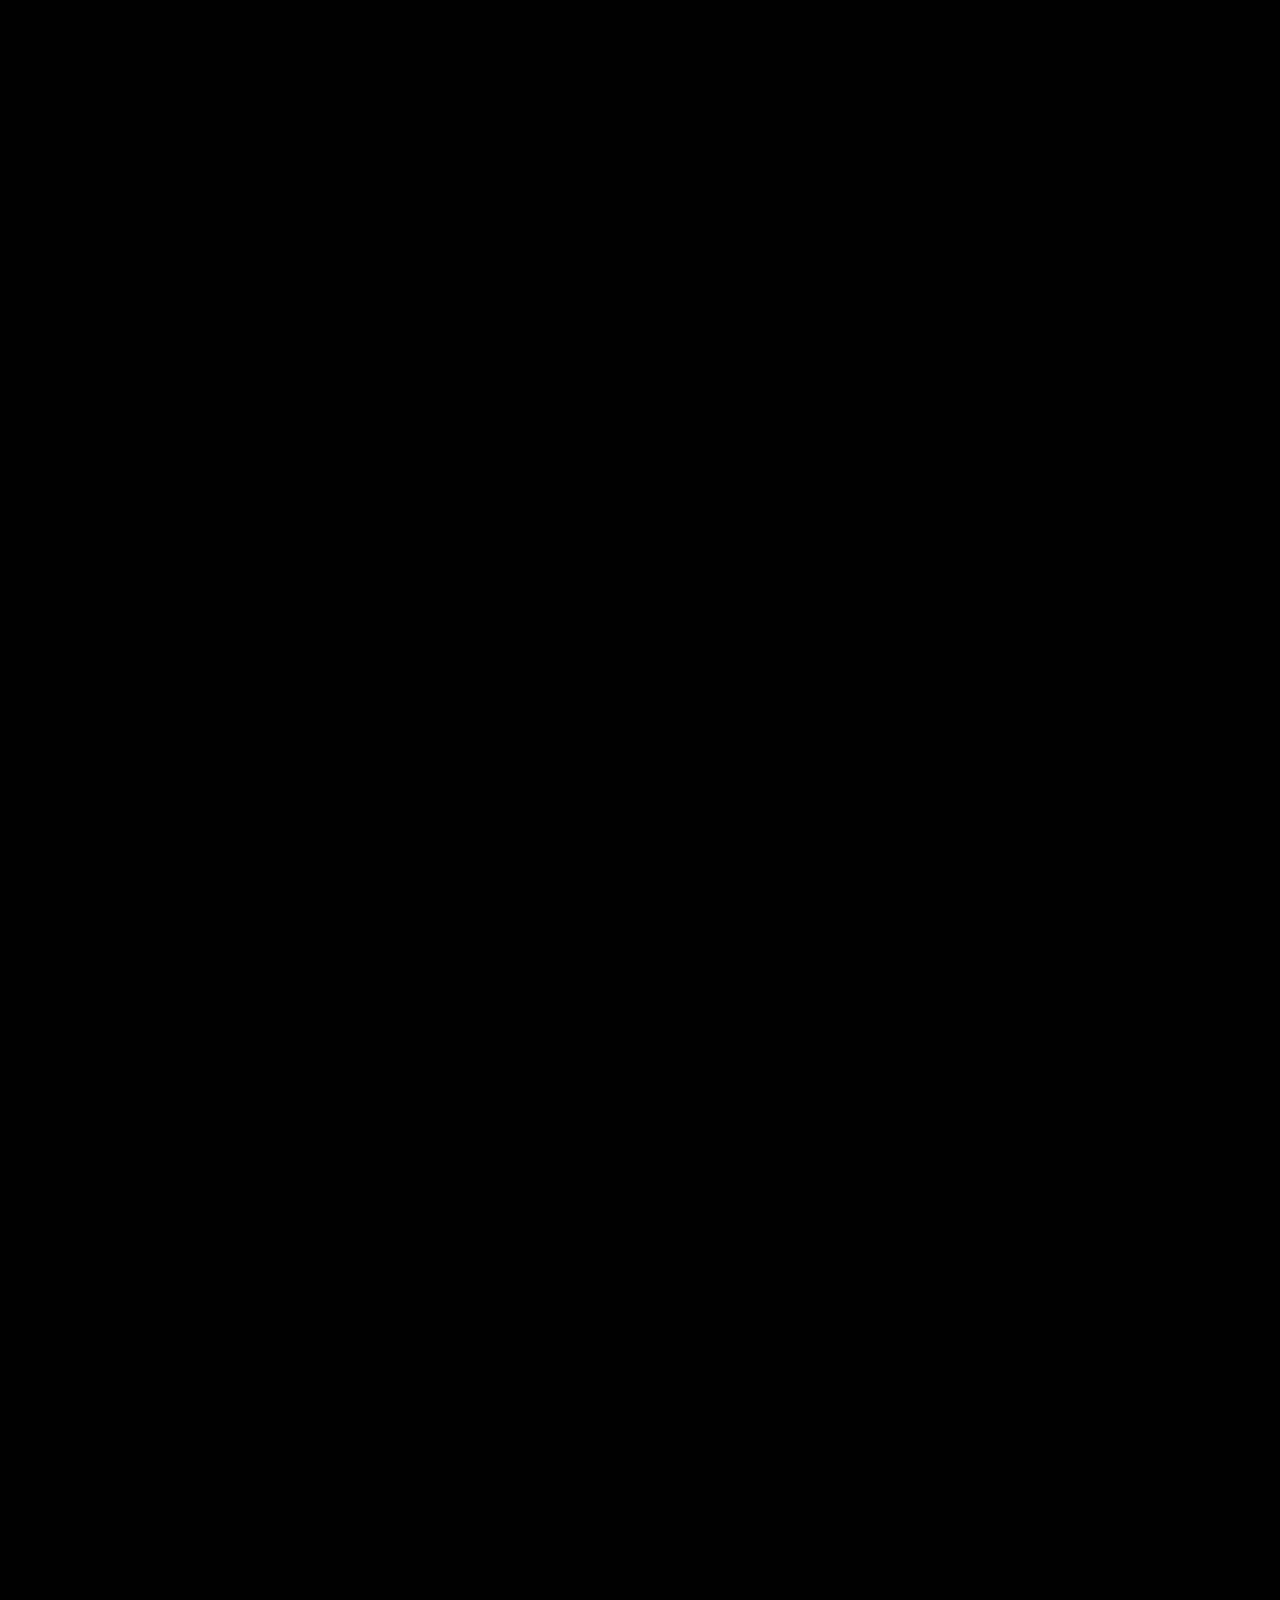
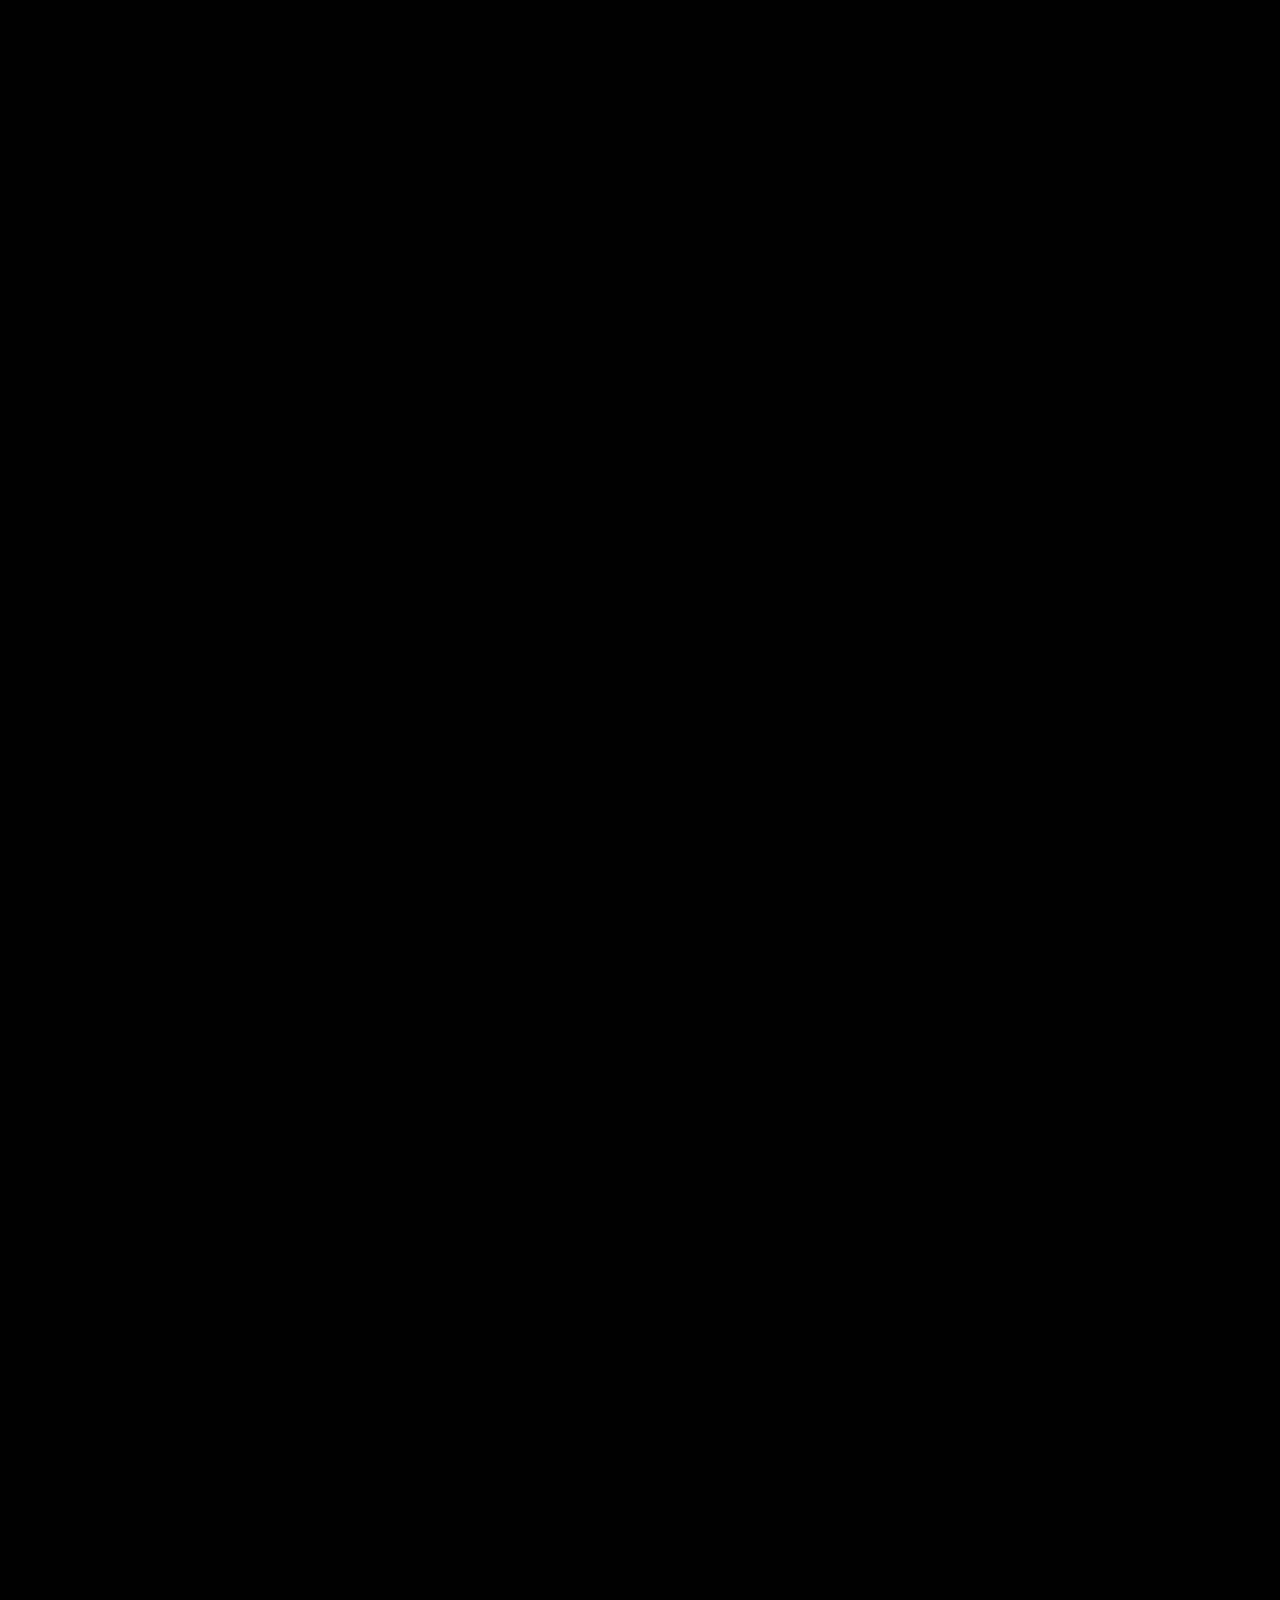
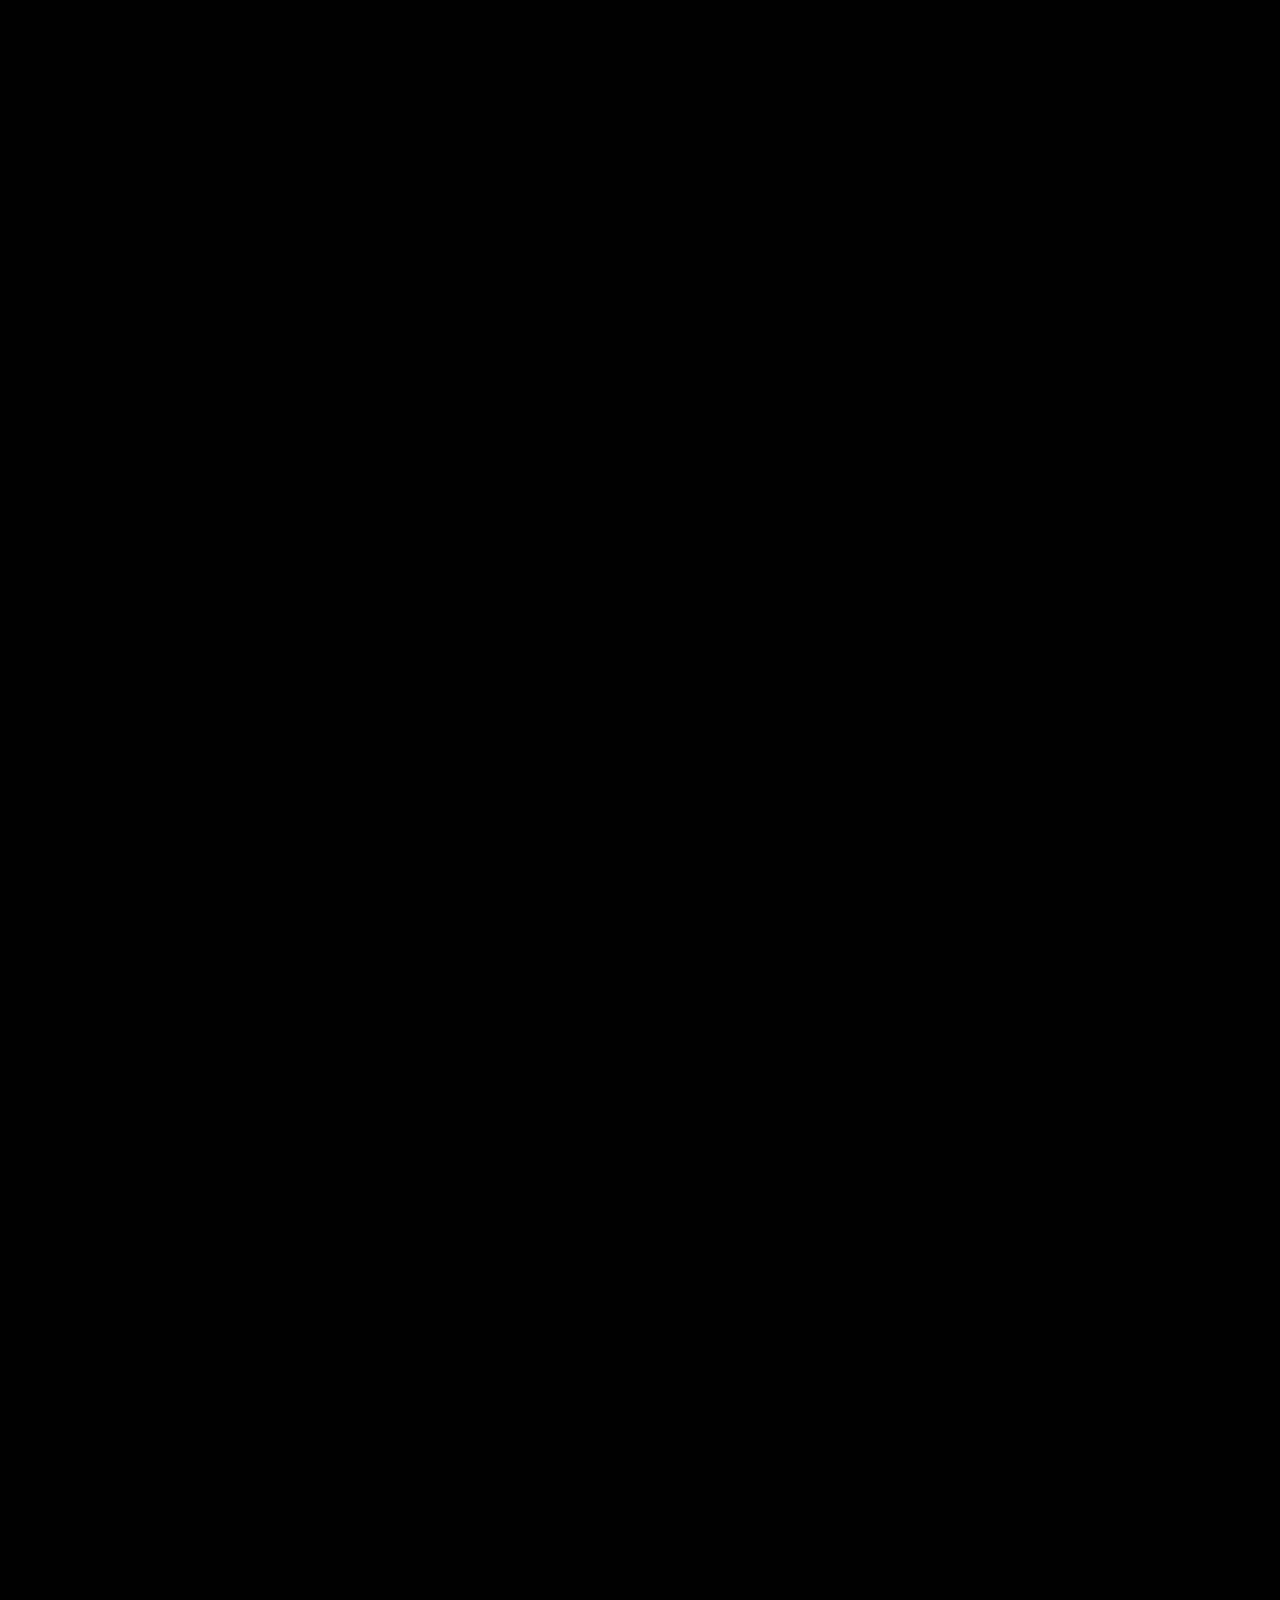
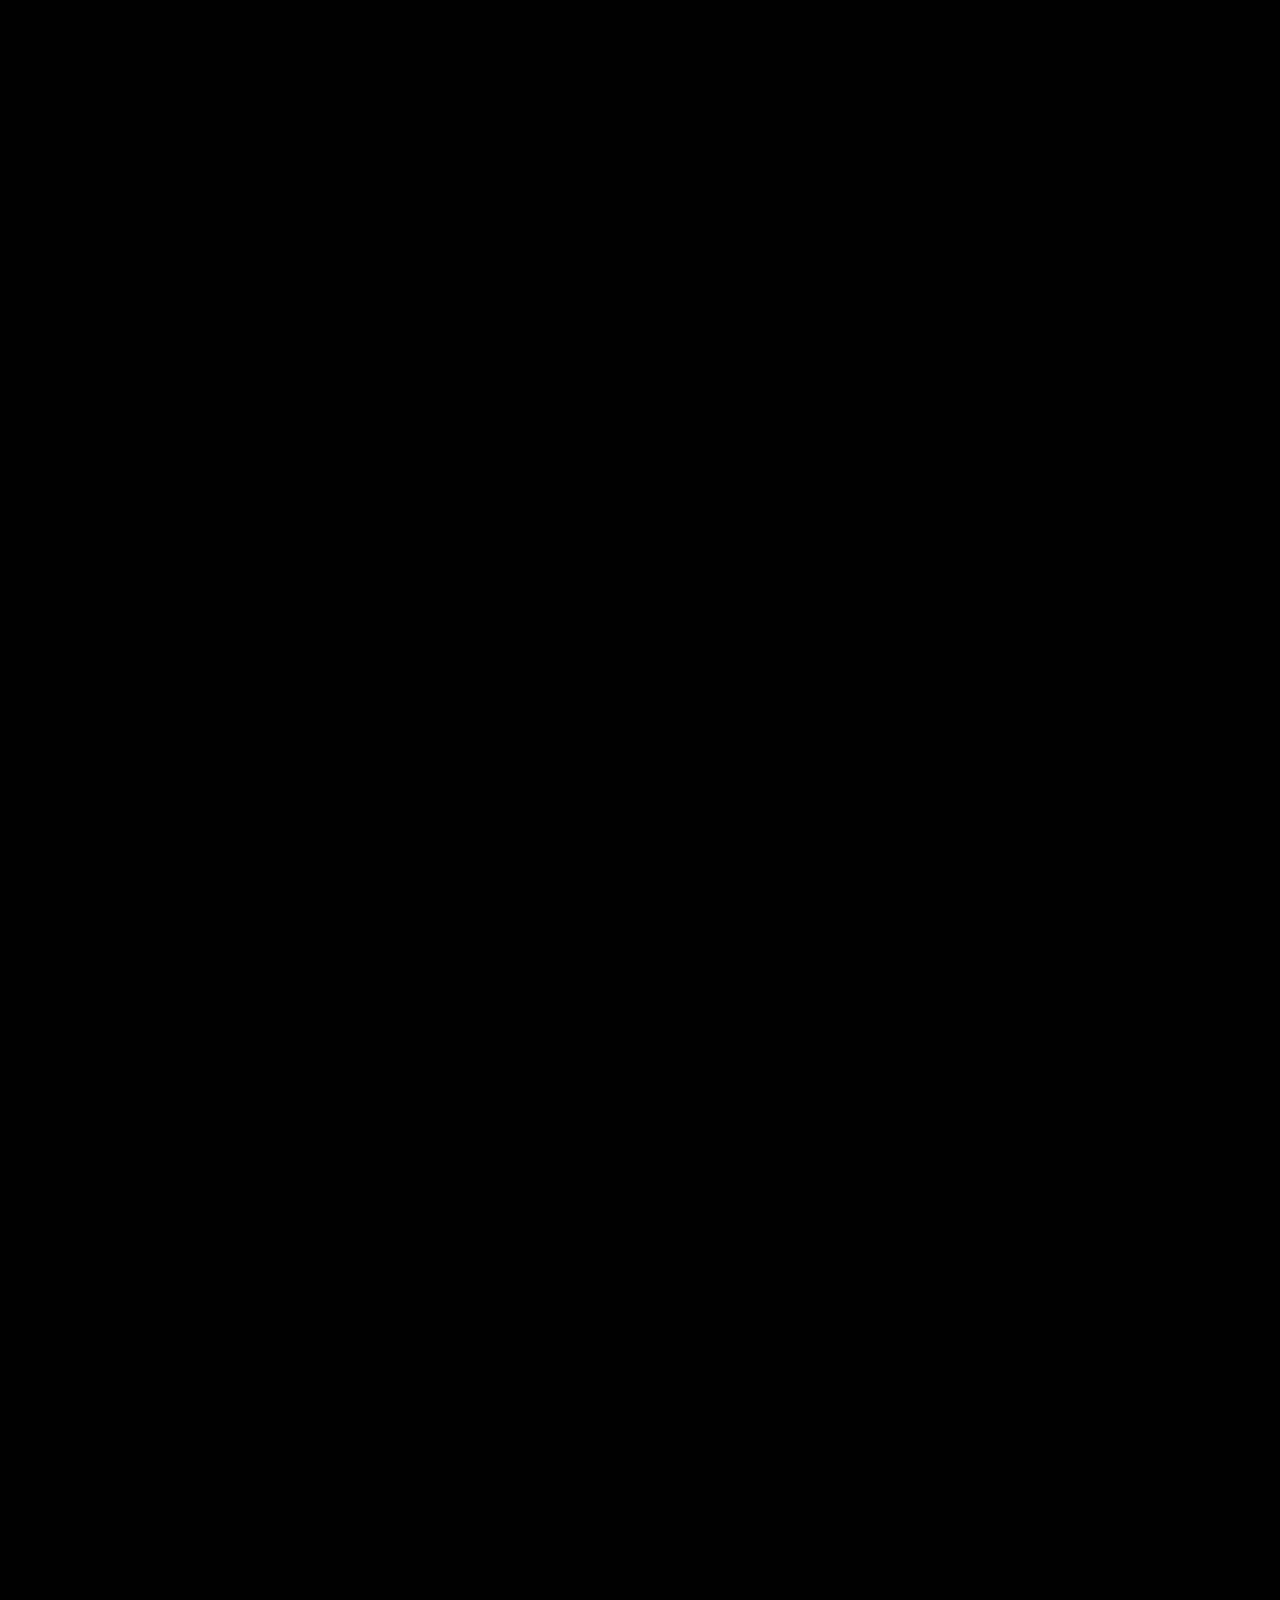
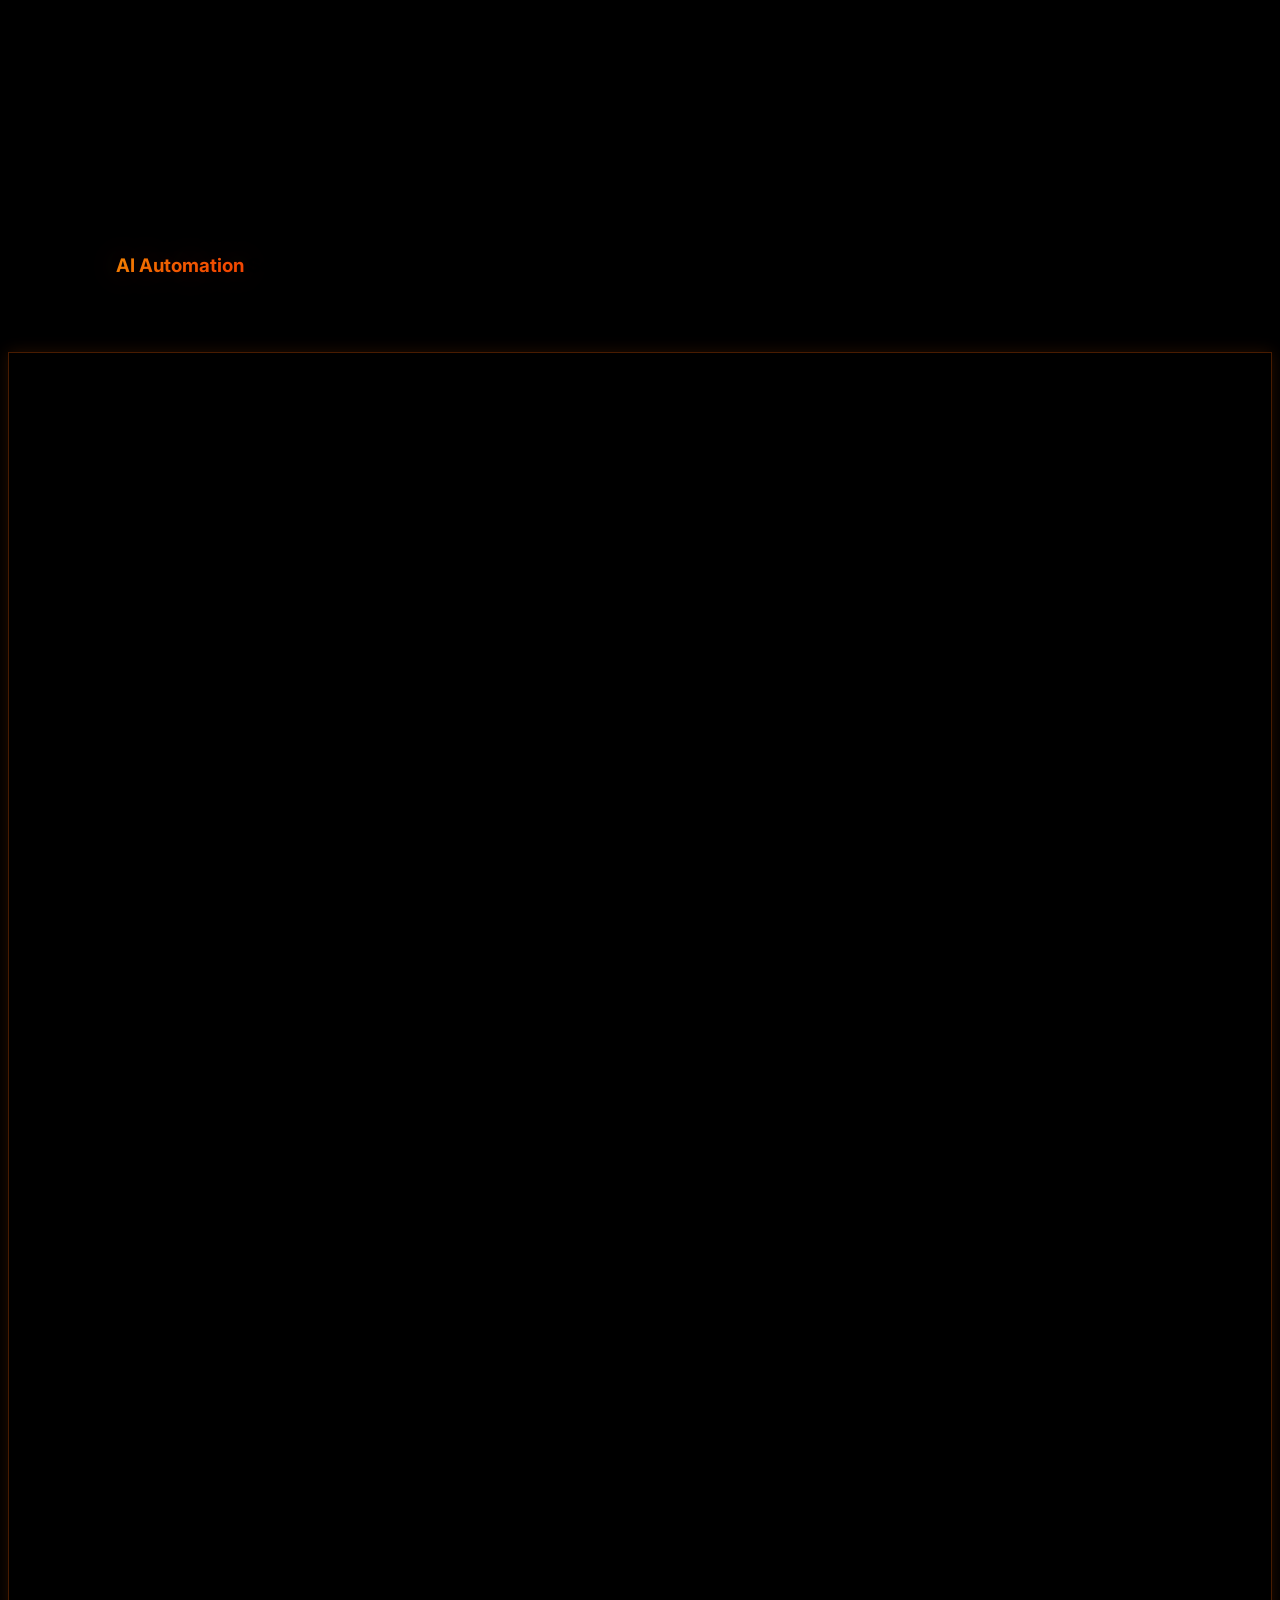
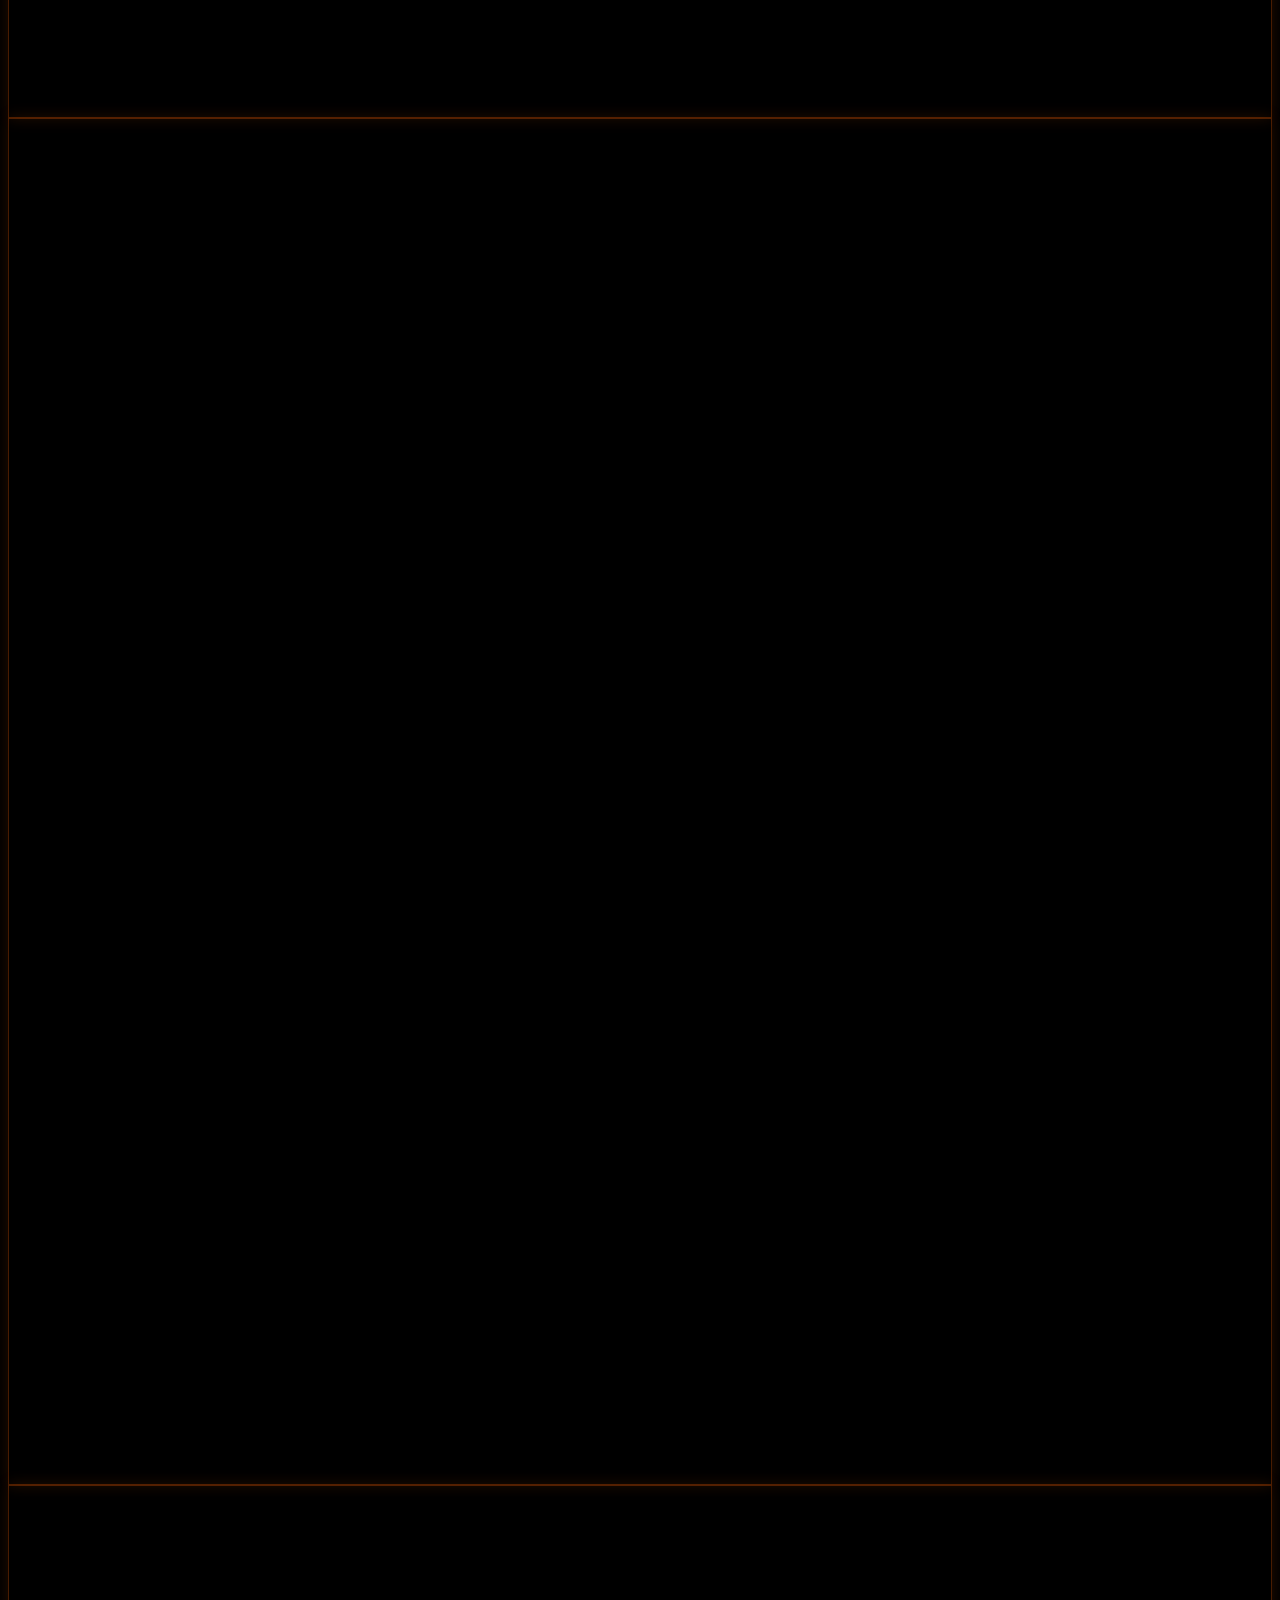
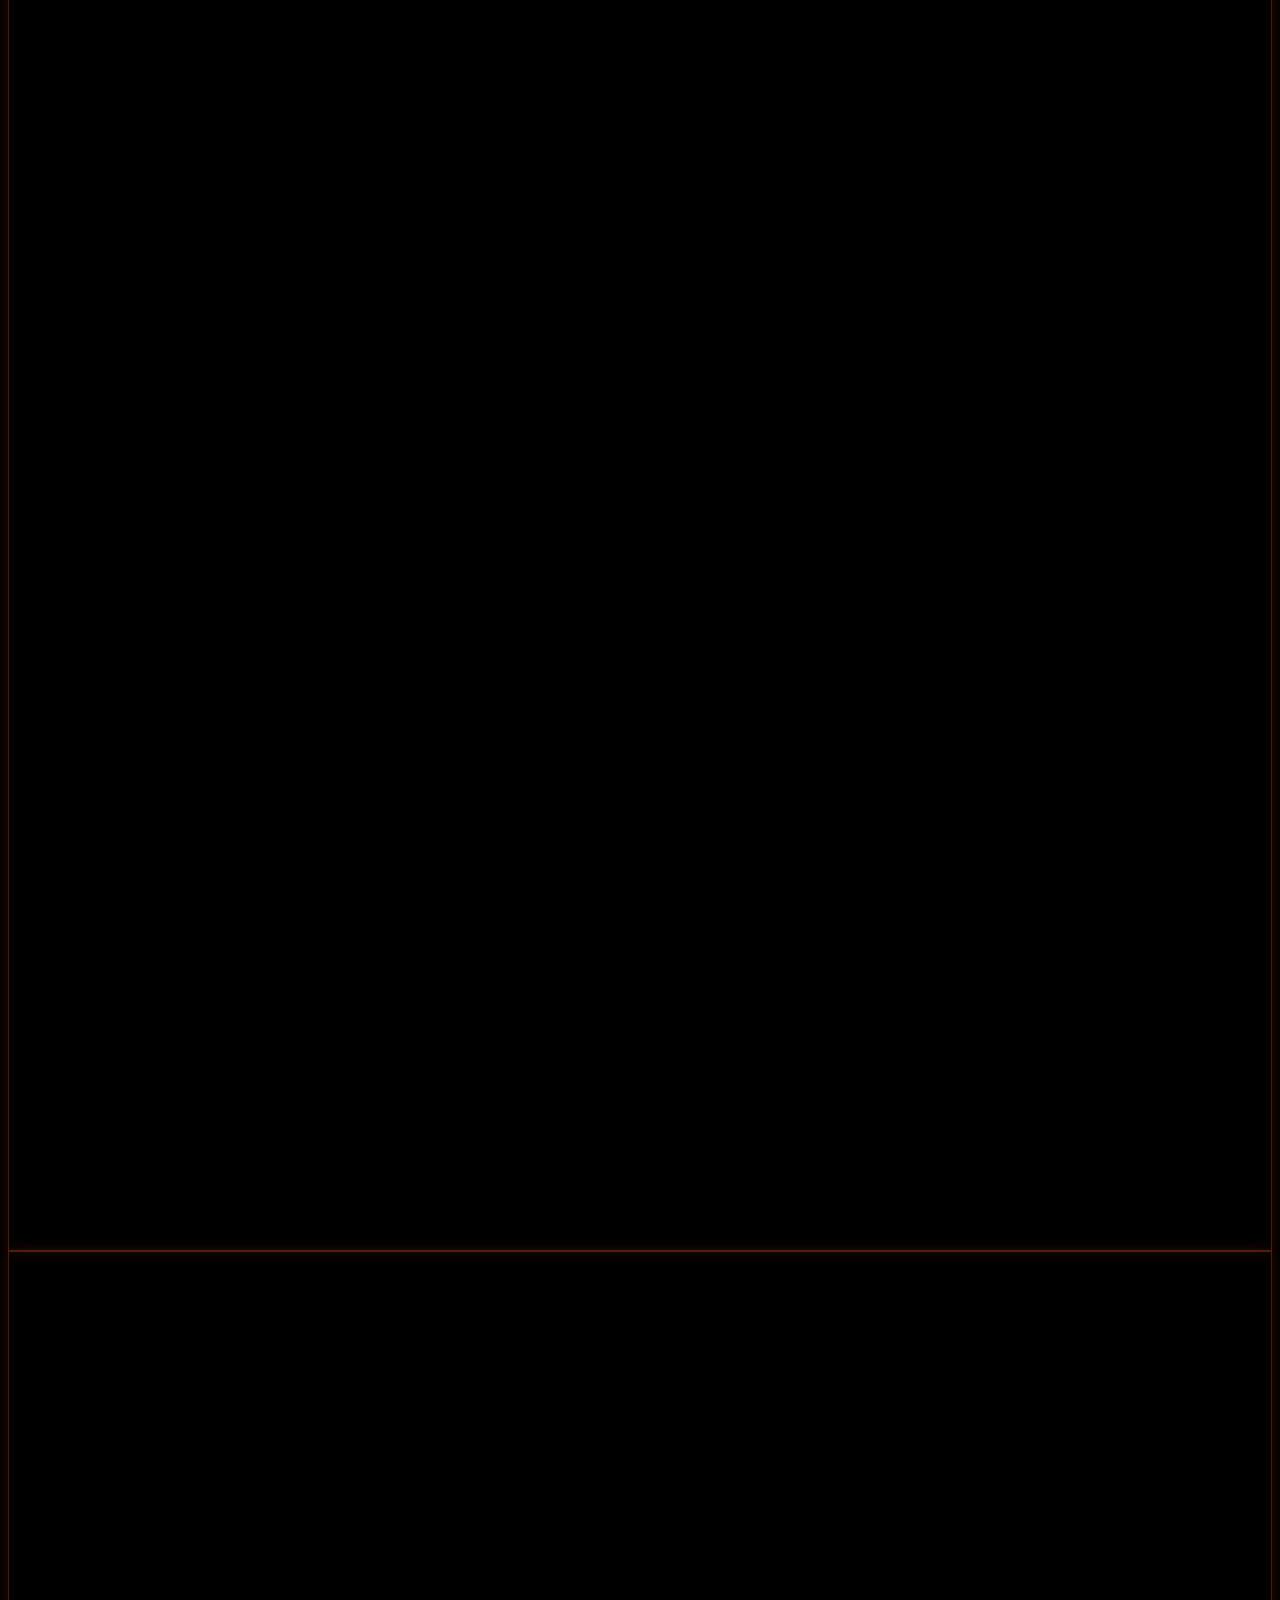
==== commit 8b3d3006: "Update index.html" ====
--- a/index.html
+++ b/index.html
@@ -89,7 +89,7 @@
         </div>
     </header>
 
-    <main class="pt-[100px]">
+    <main class="pt-[50px]">
         <section class="py-20 md:py-28 relative overflow-hidden">
             <div class="absolute inset-0 -z-10 hero-glow opacity-40"></div>
             <div class="container mx-auto px-6 md:px-12 lg:px-16">
@@ -121,6 +121,84 @@
             </div>
         </section>
 
+        <section id="service-hub" class="py-16 md:py-24 relative bg-brand-card border-t border-[#222]">
+            <div class="absolute inset-0 bg-gradient-to-b from-brand-primary/5 to-transparent pointer-events-none"></div>
+            
+            <div class="container mx-auto px-6 md:px-12 lg:px-16 max-w-7xl relative z-10">
+                <div class="text-center mb-12">
+                    <h2 class="text-3xl md:text-4xl font-bold text-white mb-4">Our Core <span class="text-brand-primary">Domains</span></h2>
+                    <p class="text-brand-gray text-lg max-w-2xl mx-auto">Everything you need to build, scale, and automate your empire. Select a domain to explore.</p>
+                </div>
+
+                <div class="grid grid-cols-1 sm:grid-cols-2 lg:grid-cols-4 gap-6">
+                    
+                    <div class="relative group bg-[#111] p-6 md:p-8 rounded-3xl border border-[#333] hover:border-brand-primary transition-all duration-300 hover:shadow-[0_0_25px_rgba(242,92,5,0.15)] flex flex-col h-full transform hover:-translate-y-1">
+                        <a href="/ai-automation" class="absolute inset-0 z-10" aria-label="Explore AI Automation Services"></a>
+                        
+                        <div class="w-12 h-12 rounded-xl bg-brand-primary/10 border border-brand-primary/30 flex items-center justify-center mb-6">
+                            <svg class="w-6 h-6 text-brand-primary" fill="none" viewBox="0 0 24 24" stroke="currentColor"><path stroke-linecap="round" stroke-linejoin="round" stroke-width="2" d="M9.75 17L9 20l-1 1h8l-1-1-.75-3M3 13h18M5 17h14a2 2 0 002-2V5a2 2 0 00-2-2H5a2 2 0 00-2 2v10a2 2 0 002 2z" /></svg>
+                        </div>
+                        
+                        <h3 class="text-xl font-bold text-white mb-3">AI Automation</h3>
+                        <p class="text-sm text-gray-400 leading-relaxed mb-6 flex-grow">We build smart systems that automate tasks, workflows, and operations across any part of your business.</p>
+                        
+                        <div class="flex items-center text-brand-primary text-sm font-bold group-hover:translate-x-2 transition-transform duration-300 mt-auto">
+                            Explore Service <svg class="w-4 h-4 ml-1" fill="none" viewBox="0 0 24 24" stroke="currentColor"><path stroke-linecap="round" stroke-linejoin="round" stroke-width="2" d="M14 5l7 7m0 0l-7 7m7-7H3"/></svg>
+                        </div>
+                    </div>
+
+                    <div class="relative group bg-[#111] p-6 md:p-8 rounded-3xl border border-[#333] hover:border-brand-secondary transition-all duration-300 hover:shadow-[0_0_25px_rgba(242,135,5,0.15)] flex flex-col h-full transform hover:-translate-y-1">
+                        <a href="/ecommerce" class="absolute inset-0 z-10" aria-label="Explore E-commerce Partnerships"></a>
+                        
+                        <div class="w-12 h-12 rounded-xl bg-brand-secondary/10 border border-brand-secondary/30 flex items-center justify-center mb-6">
+                            <svg class="w-6 h-6 text-brand-secondary" fill="none" viewBox="0 0 24 24" stroke="currentColor"><path stroke-linecap="round" stroke-linejoin="round" stroke-width="2" d="M16 11V7a4 4 0 00-8 0v4M5 9h14l1 12H4L5 9z" /></svg>
+                        </div>
+                        
+                        <h3 class="text-xl font-bold text-white mb-3">E-commerce</h3>
+                        <p class="text-sm text-gray-400 leading-relaxed mb-6 flex-grow">Start your e-commerce business with us on complete autopilot through our profit-sharing e-commerce models.</p>
+                        
+                        <div class="flex items-center text-brand-secondary text-sm font-bold group-hover:translate-x-2 transition-transform duration-300 mt-auto">
+                            Explore Service <svg class="w-4 h-4 ml-1" fill="none" viewBox="0 0 24 24" stroke="currentColor"><path stroke-linecap="round" stroke-linejoin="round" stroke-width="2" d="M14 5l7 7m0 0l-7 7m7-7H3"/></svg>
+                        </div>
+                    </div>
+
+                    <div class="relative group bg-[#111] p-6 md:p-8 rounded-3xl border border-[#333] hover:border-brand-primary transition-all duration-300 hover:shadow-[0_0_25px_rgba(242,92,5,0.15)] flex flex-col h-full transform hover:-translate-y-1">
+                        <a href="/business-services" class="absolute inset-0 z-10" aria-label="Explore Business Services"></a>
+                        
+                        <div class="w-12 h-12 rounded-xl bg-brand-primary/10 border border-brand-primary/30 flex items-center justify-center mb-6">
+                            <svg class="w-6 h-6 text-brand-primary" fill="none" viewBox="0 0 24 24" stroke="currentColor"><path stroke-linecap="round" stroke-linejoin="round" stroke-width="2" d="M21 13.255A23.931 23.931 0 0112 15c-3.183 0-6.22-.62-9-1.745M16 6V4a2 2 0 00-2-2h-4a2 2 0 00-2 2v2m4 6h.01M5 20h14a2 2 0 002-2V8a2 2 0 00-2-2H5a2 2 0 00-2 2v10a2 2 0 002 2z" /></svg>
+                        </div>
+                        
+                        <h3 class="text-xl font-bold text-white mb-3">Business Setup</h3>
+                        <p class="text-sm text-gray-400 leading-relaxed mb-6 flex-grow">UK and US company formation, annual filings, tax, accounting, and full compliance. </p>
+                        
+                        <div class="flex items-center text-brand-primary text-sm font-bold group-hover:translate-x-2 transition-transform duration-300 mt-auto">
+                            Explore Service <svg class="w-4 h-4 ml-1" fill="none" viewBox="0 0 24 24" stroke="currentColor"><path stroke-linecap="round" stroke-linejoin="round" stroke-width="2" d="M14 5l7 7m0 0l-7 7m7-7H3"/></svg>
+                        </div>
+                    </div>
+
+                    <div class="relative group bg-[#111] p-6 md:p-8 rounded-3xl border border-[#333] hover:border-brand-secondary transition-all duration-300 hover:shadow-[0_0_25px_rgba(242,135,5,0.15)] flex flex-col h-full transform hover:-translate-y-1">
+                        <a href="/creative" class="absolute inset-0 z-10" aria-label="Explore Creative Digital Services"></a>
+                        
+                        <div class="w-12 h-12 rounded-xl bg-brand-secondary/10 border border-brand-secondary/30 flex items-center justify-center mb-6">
+                            <svg class="w-6 h-6 text-brand-secondary" fill="none" viewBox="0 0 24 24" stroke="currentColor"><path stroke-linecap="round" stroke-linejoin="round" stroke-width="2" d="M4 7h16M4 12h16M4 17h10" /></svg>
+                        </div>
+                        
+                        <h3 class="text-xl font-bold text-white mb-3">Creative Digital</h3>
+                        <p class="text-sm text-gray-400 leading-relaxed mb-6 flex-grow">Next-level graphics, viral carousels, ad creatives, and premium websites designed to make your brand impossible to ignore.</p>
+                        
+                        <div class="flex items-center text-brand-secondary text-sm font-bold group-hover:translate-x-2 transition-transform duration-300 mt-auto">
+                            Explore Service <svg class="w-4 h-4 ml-1" fill="none" viewBox="0 0 24 24" stroke="currentColor"><path stroke-linecap="round" stroke-linejoin="round" stroke-width="2" d="M14 5l7 7m0 0l-7 7m7-7H3"/></svg>
+                        </div>
+                    </div>
+
+                </div>
+            </div>
+        </section>
+
+
+
+
         <section id="ai-automation" class="py-24 relative bg-brand-dark border-t border-[#222]">
             <div class="absolute left-0 top-0 w-1/3 h-full bg-gradient-to-r from-brand-primary/5 to-transparent pointer-events-none"></div>
             <div class="container mx-auto px-6 md:px-12 relative z-10 text-center max-w-6xl">
@@ -411,9 +489,9 @@
                     <h4 class="text-white font-bold mb-6 uppercase tracking-wider text-sm border-b border-[#333333] pb-3 inline-block">Quick Links</h4>
                     <ul class="space-y-3 text-gray-400 text-sm">
                         <li><a href="ai-automation.html" class="hover:text-brand-secondary transition-colors">AI Automation Services</a></li>
-                        <li><a href="e-commerce.html" class="hover:text-brand-secondary transition-colors">E-commerce Partnerships</a></li>
+                        <li><a href="ecommerce.html" class="hover:text-brand-secondary transition-colors">E-commerce Partnerships</a></li>
                         <li><a href="business-services.html" class="hover:text-brand-secondary transition-colors">Complete Business Services</a></li>
-                        <li><a href="creative-digital.html" class="hover:text-brand-secondary transition-colors">Creative & Digital Services</a></li>
+                        <li><a href="creative.html" class="hover:text-brand-secondary transition-colors">Creative & Digital Services</a></li>
                         <li><a href="#contact" class="hover:text-brand-secondary transition-colors">Contact Us</a></li>
                     </ul>
                 </div>
@@ -525,9 +603,9 @@
             let phraseIndex = 0;
             let charIndex = 0;
             let isDeleting = false;
-            const typingSpeed = 25;
-            const deletingSpeed = 15;
-            const delayBetweenPhrases = 500;
+            const typingSpeed = 35;
+            const deletingSpeed = 20;
+            const delayBetweenPhrases = 1200;
 
             function type() {
                 const current = phrases[phraseIndex];
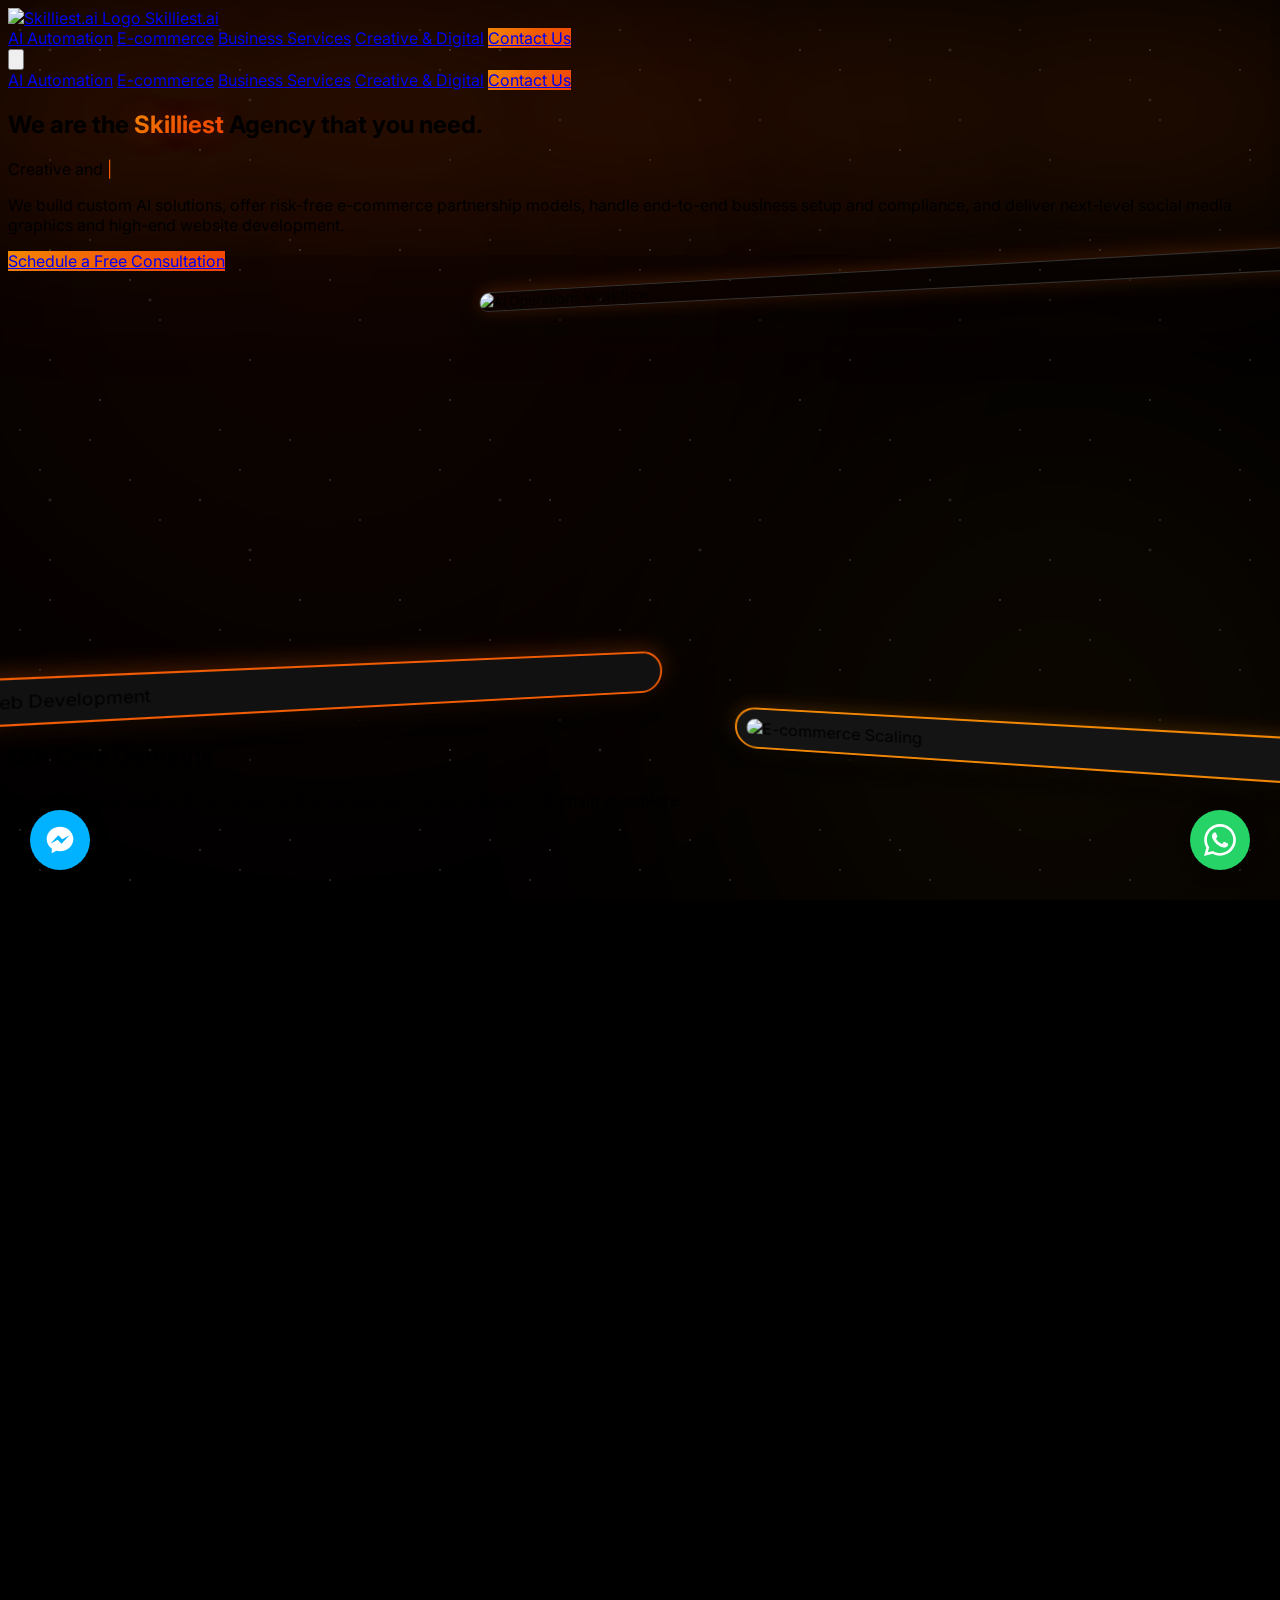
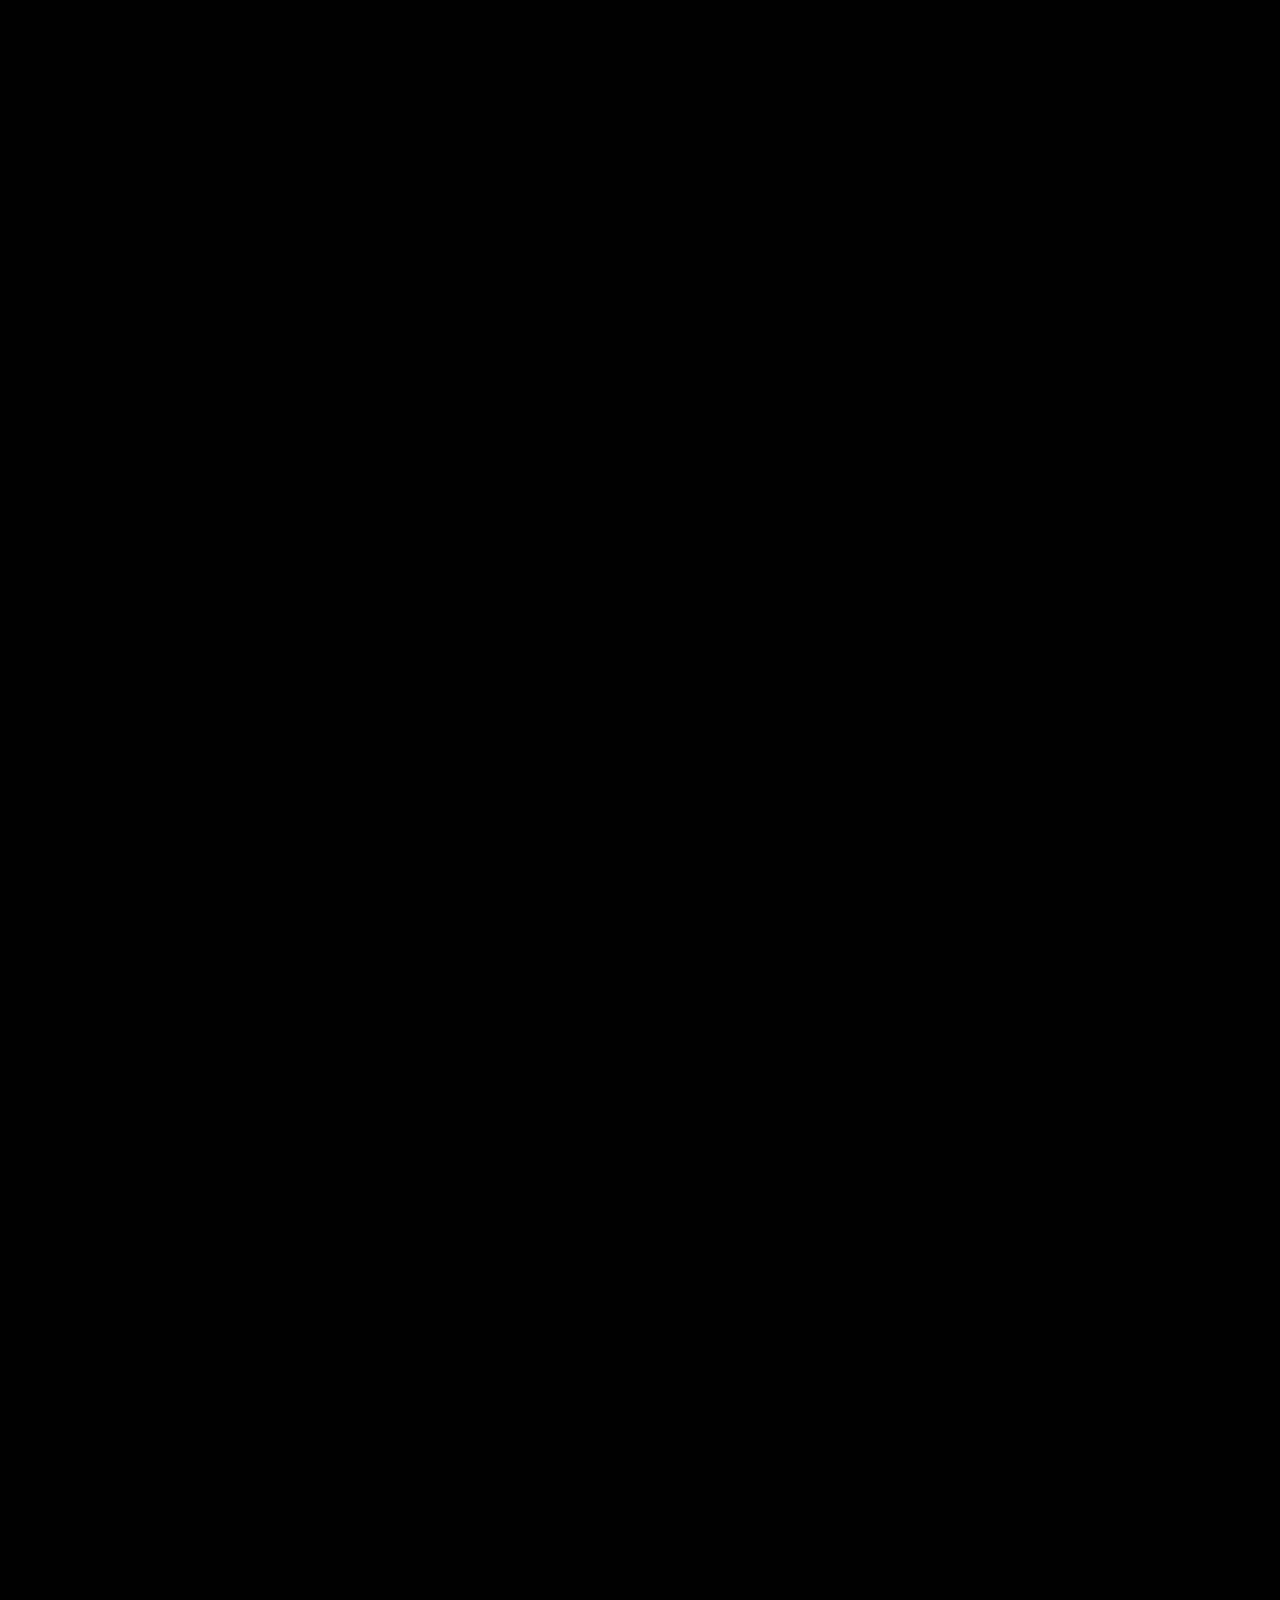
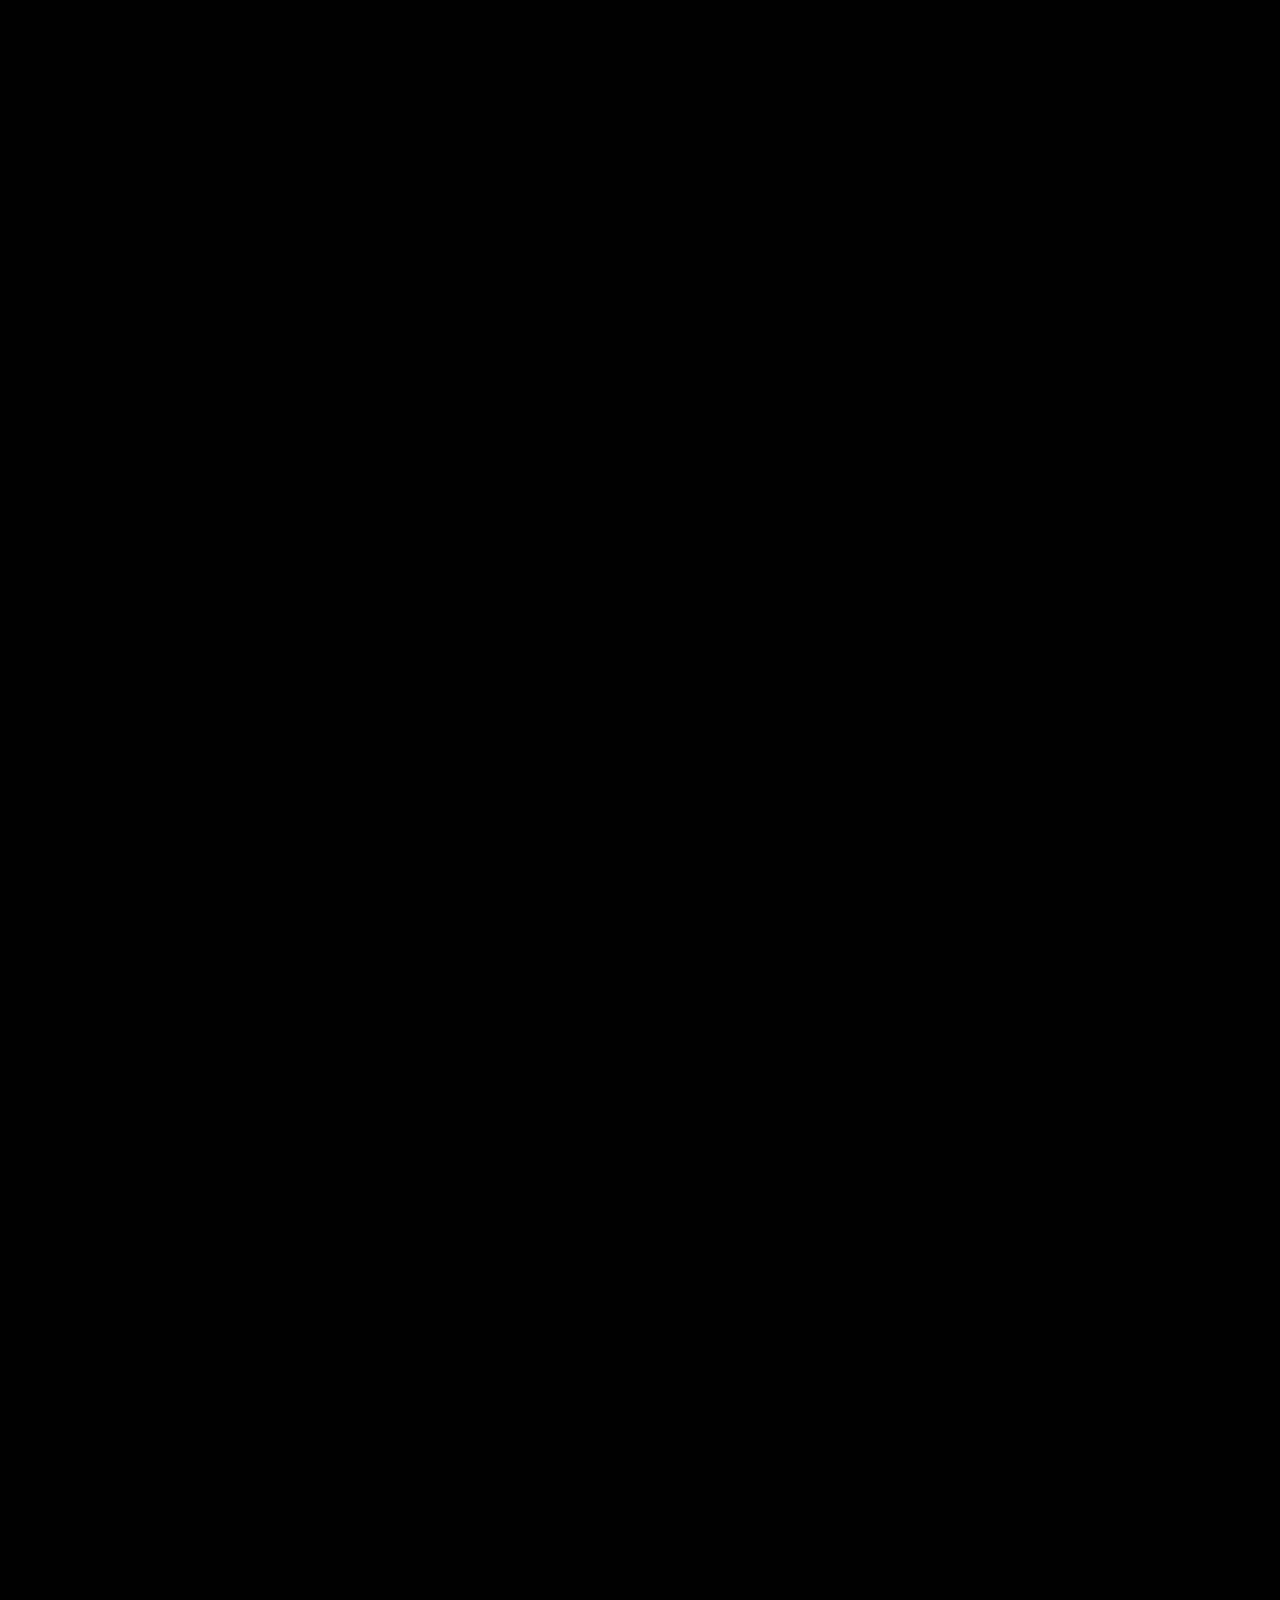
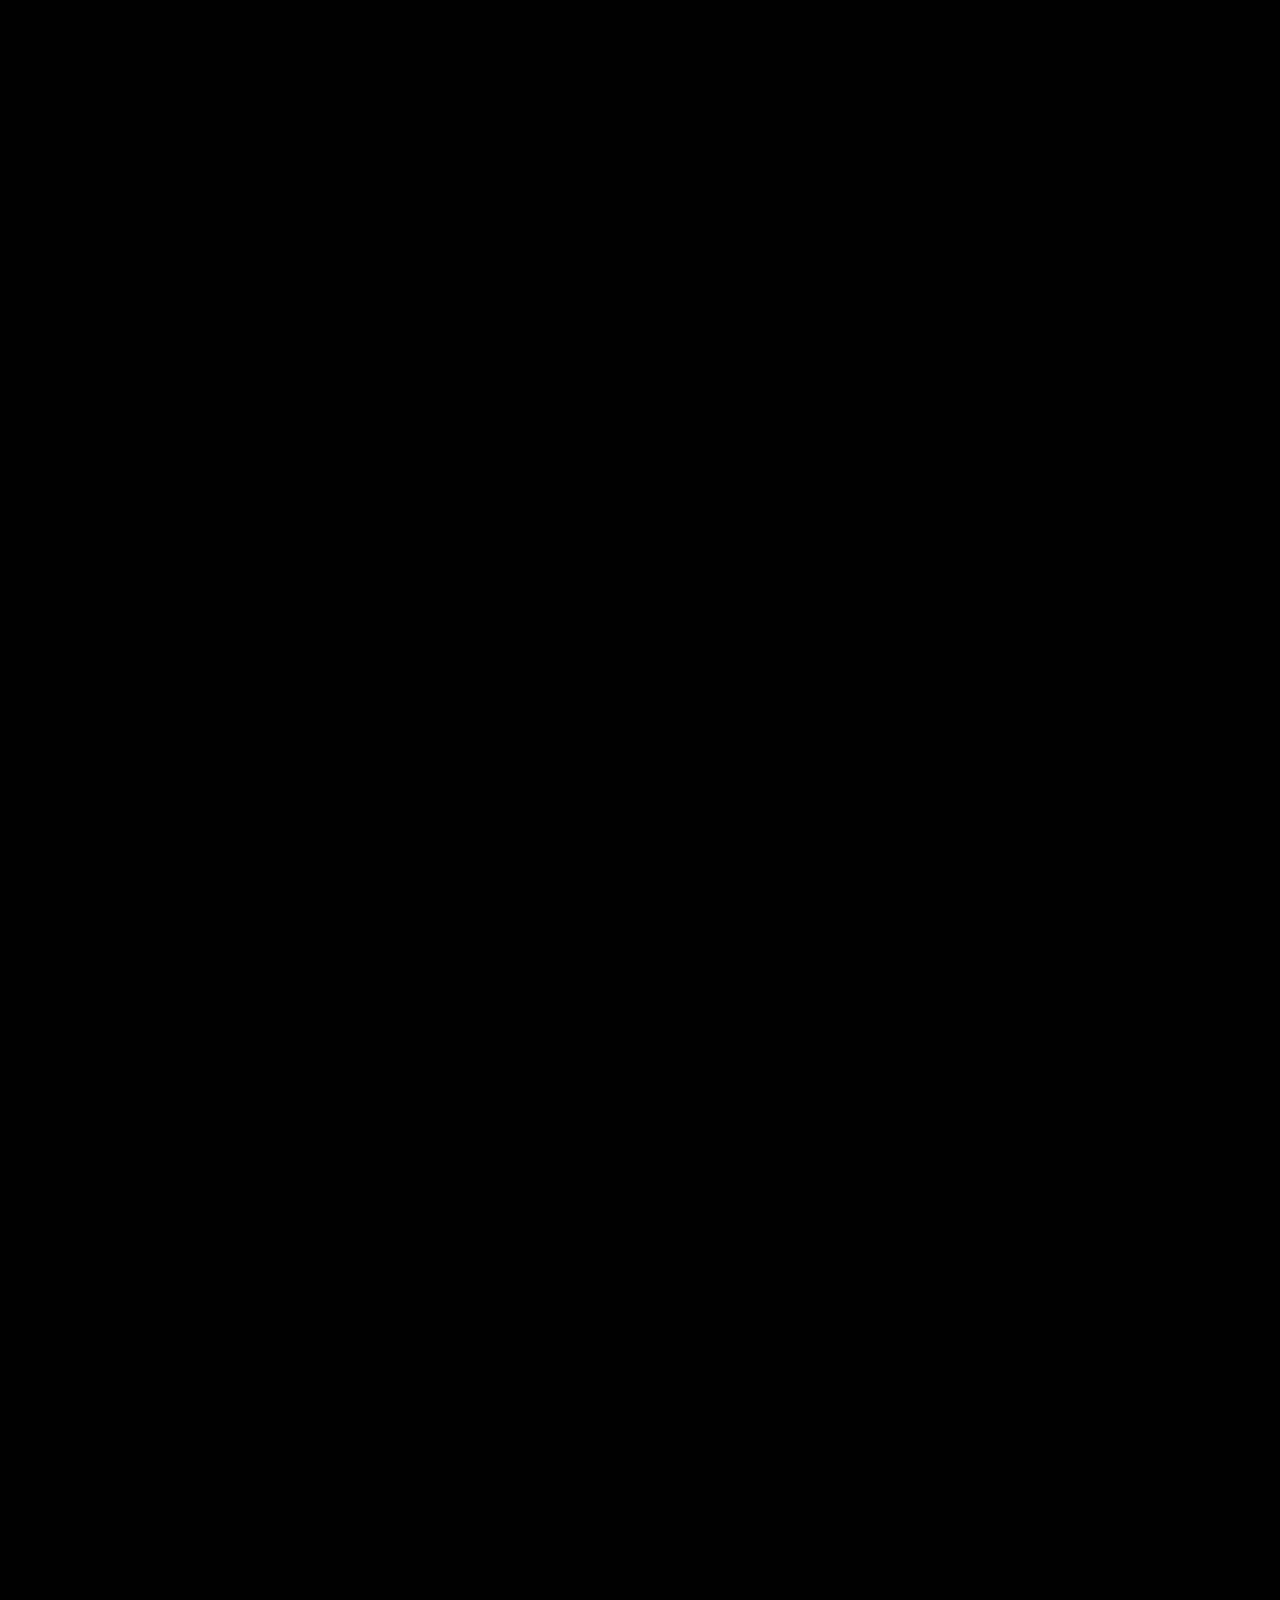
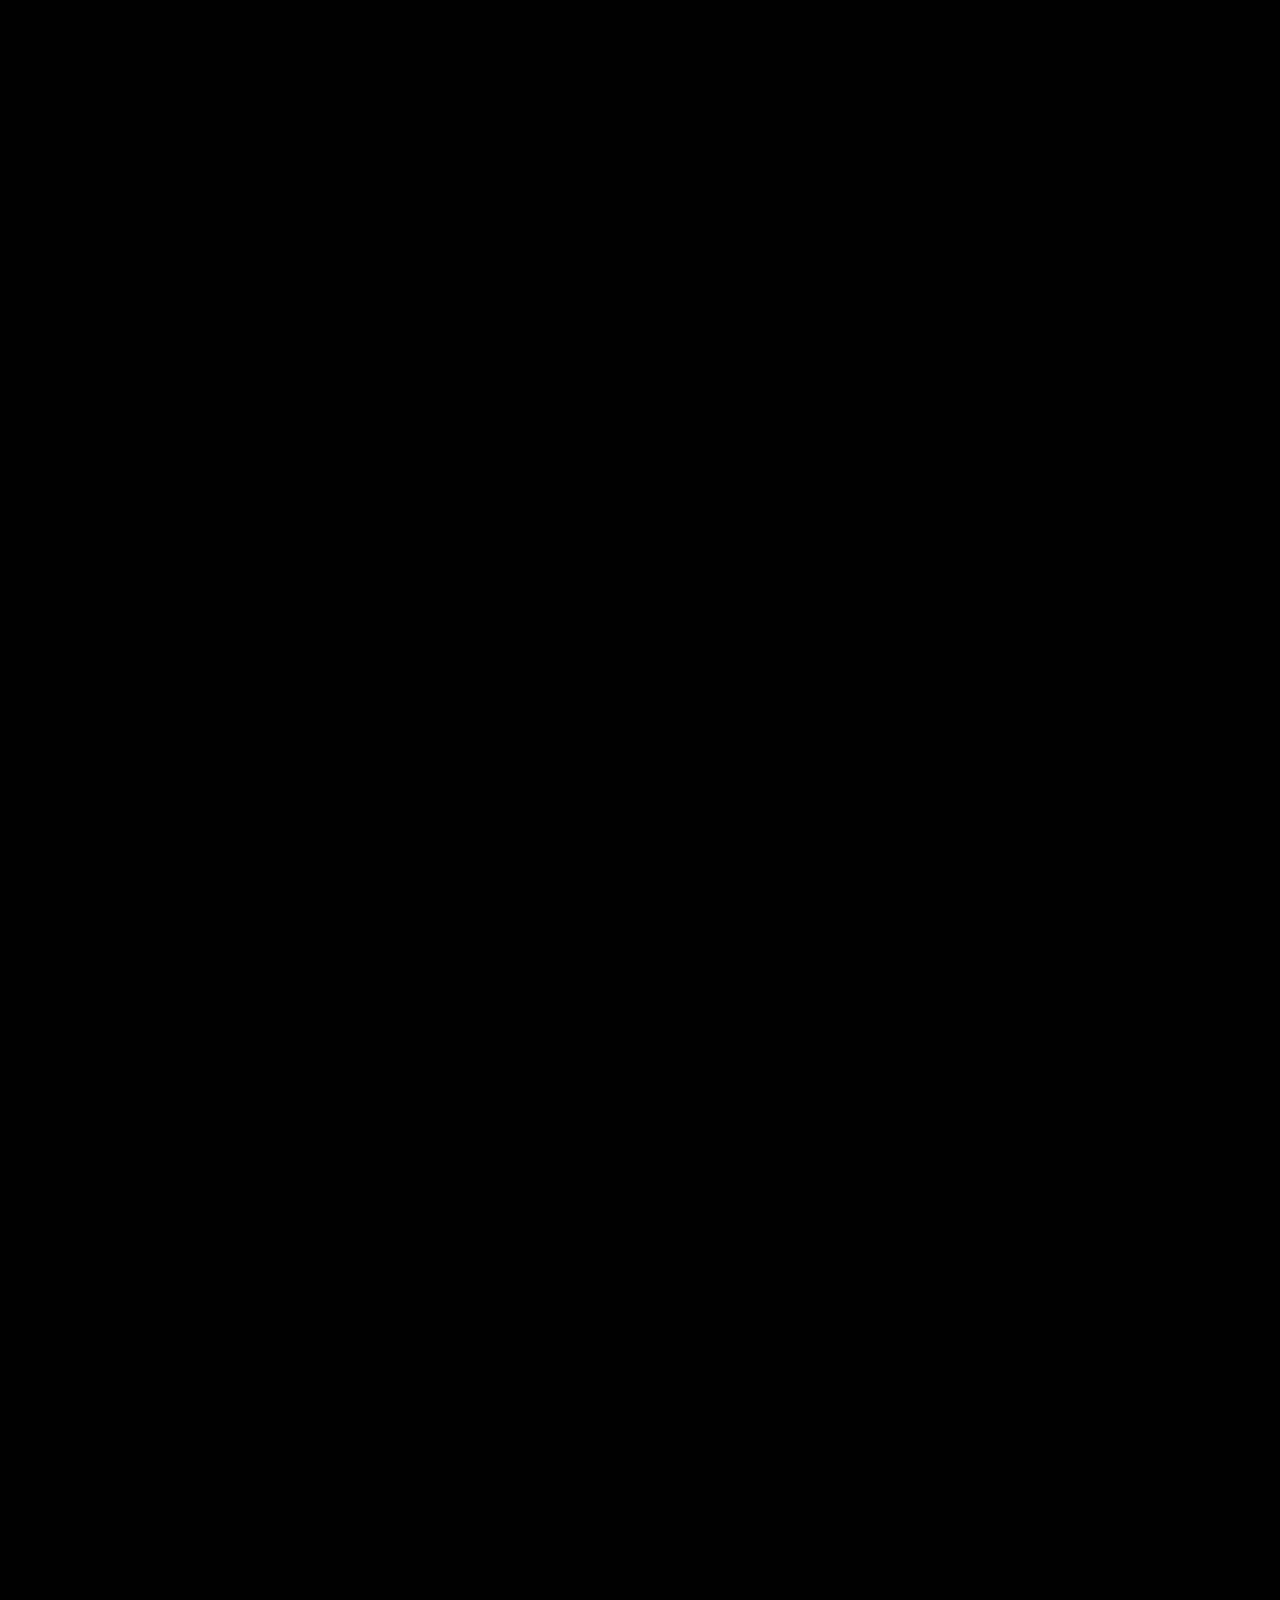
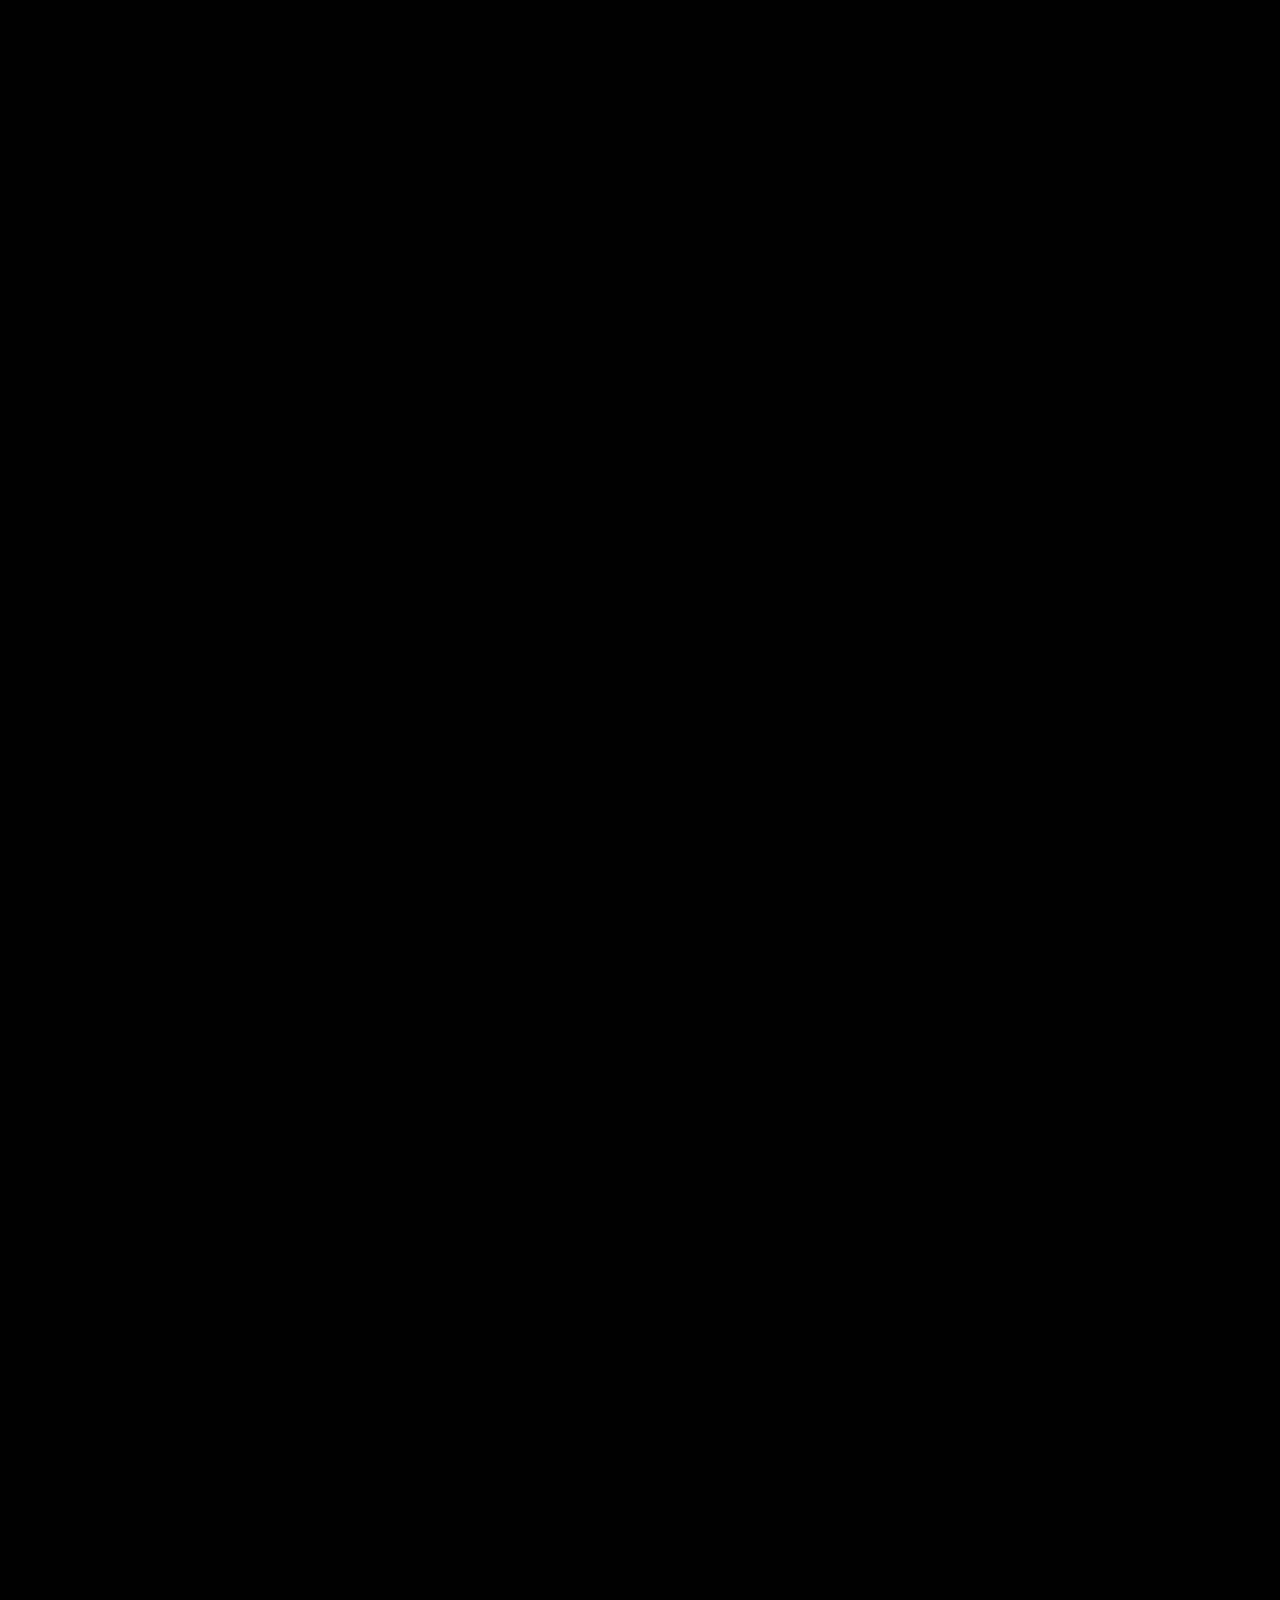
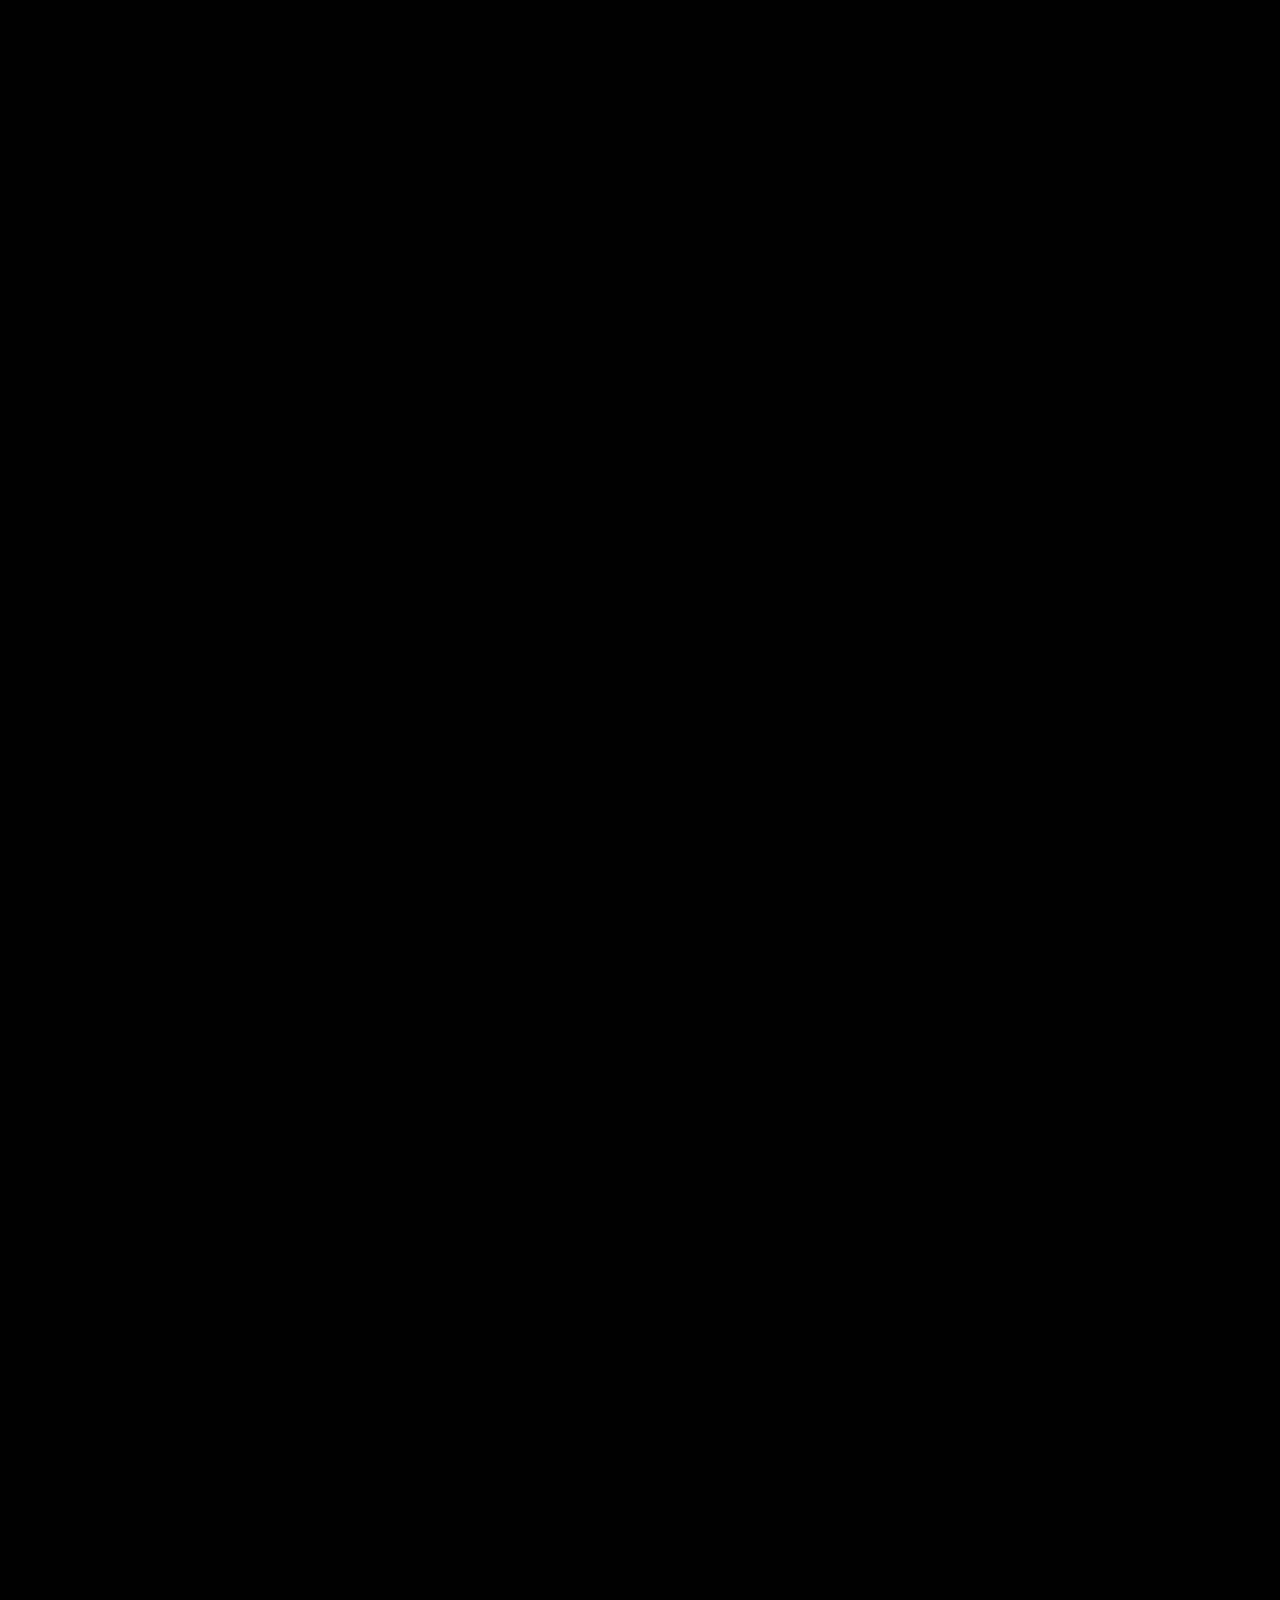
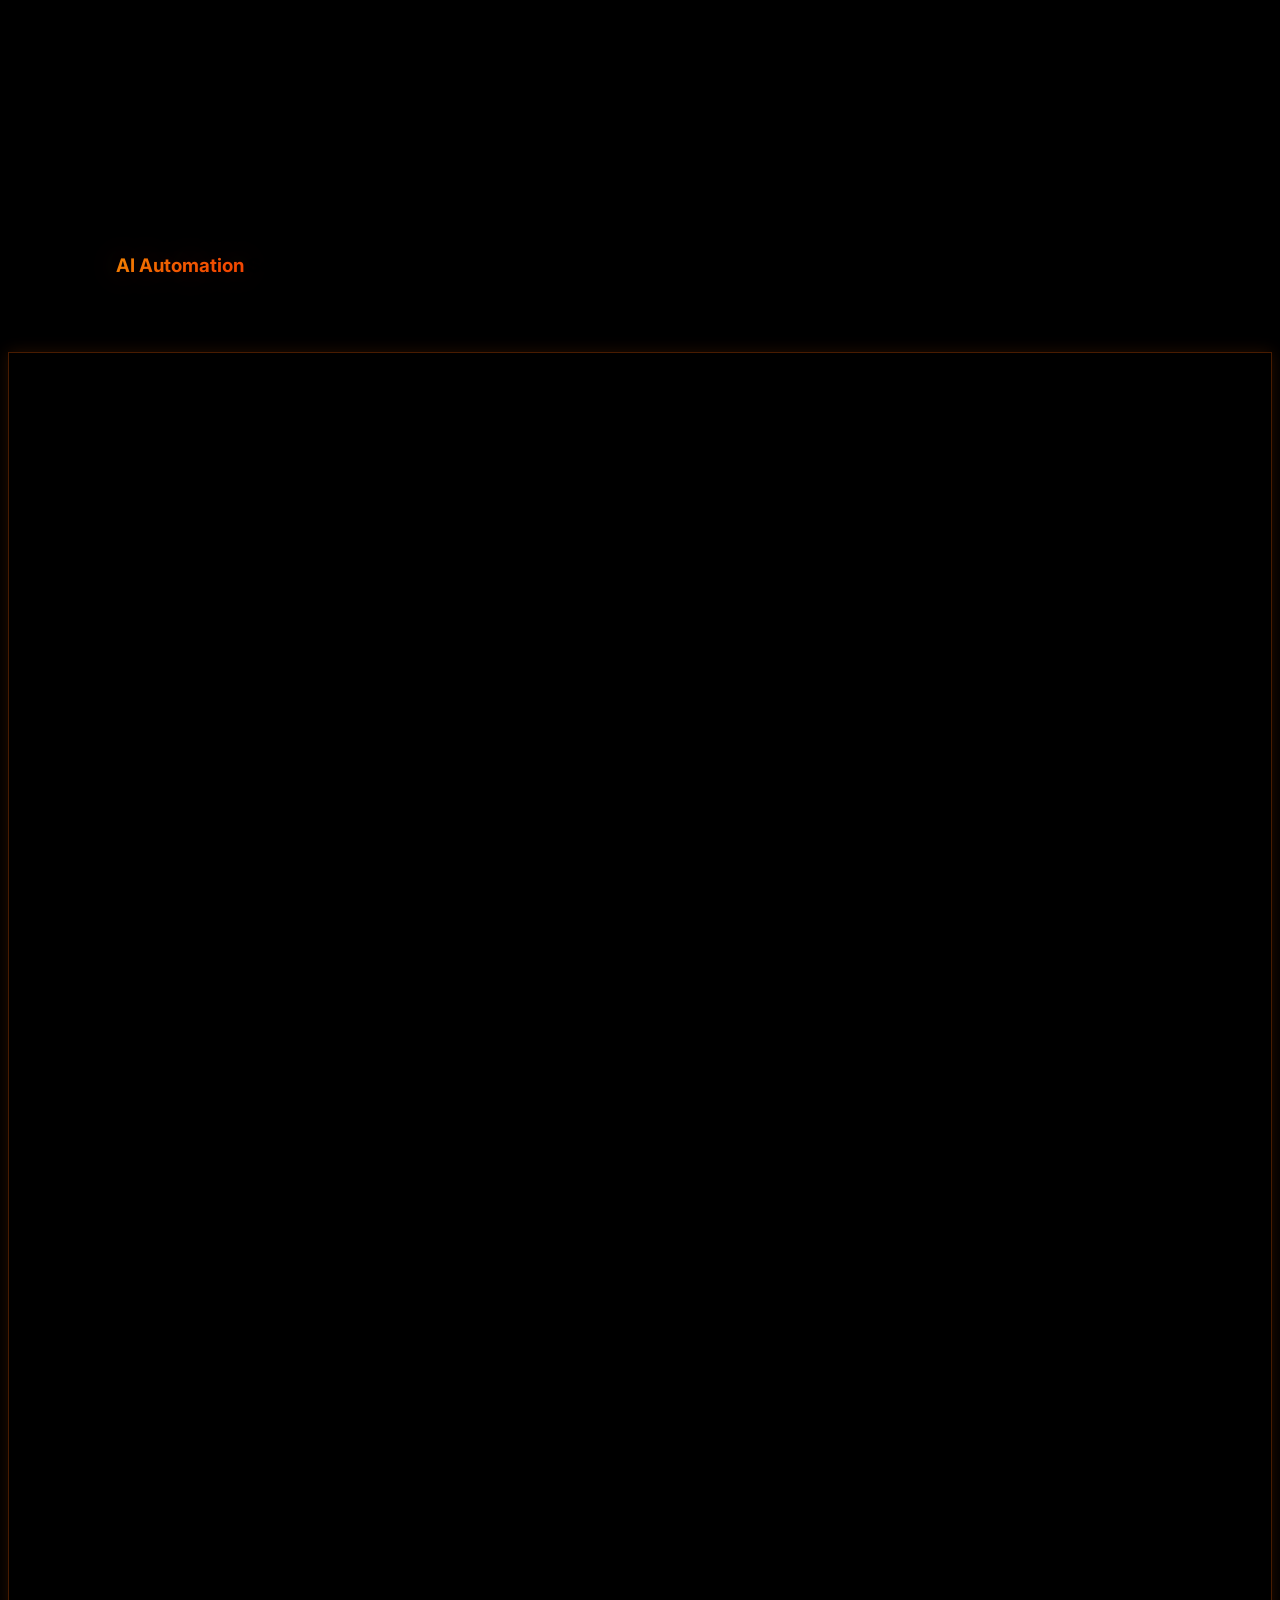
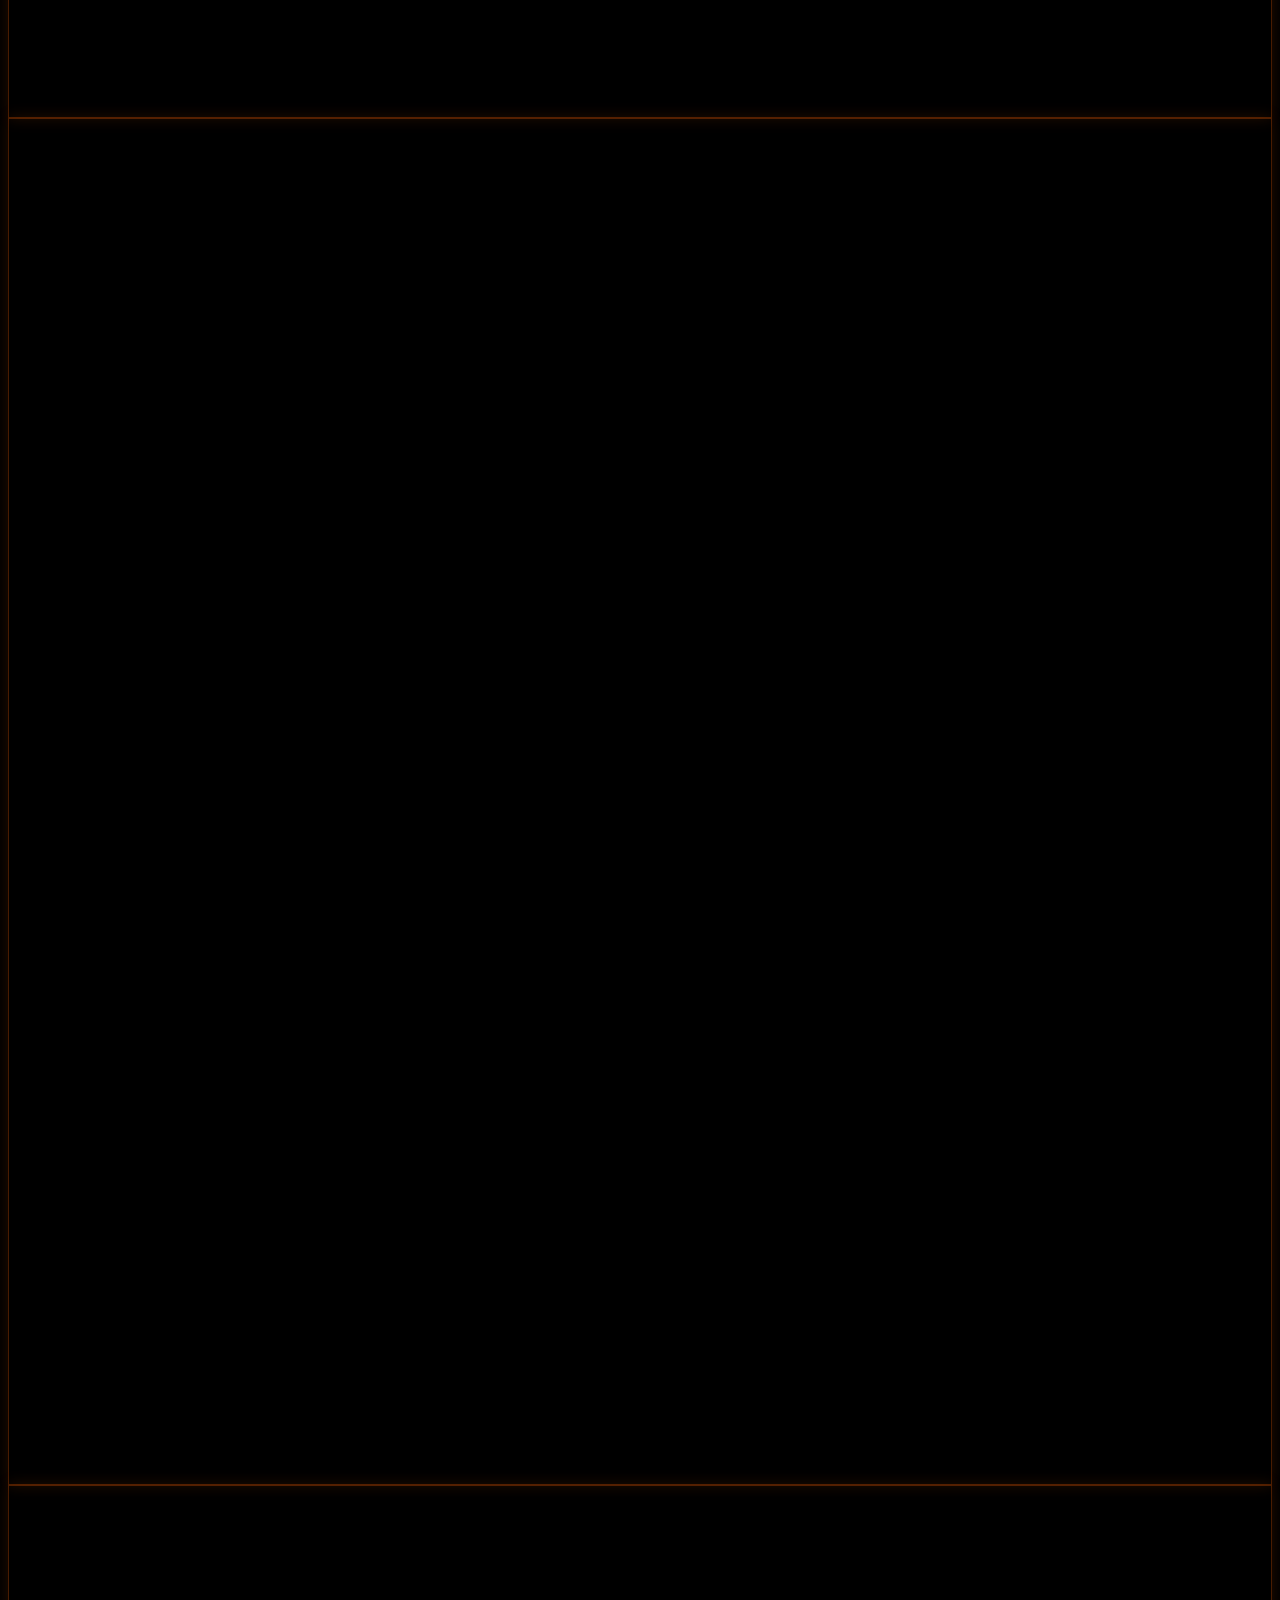
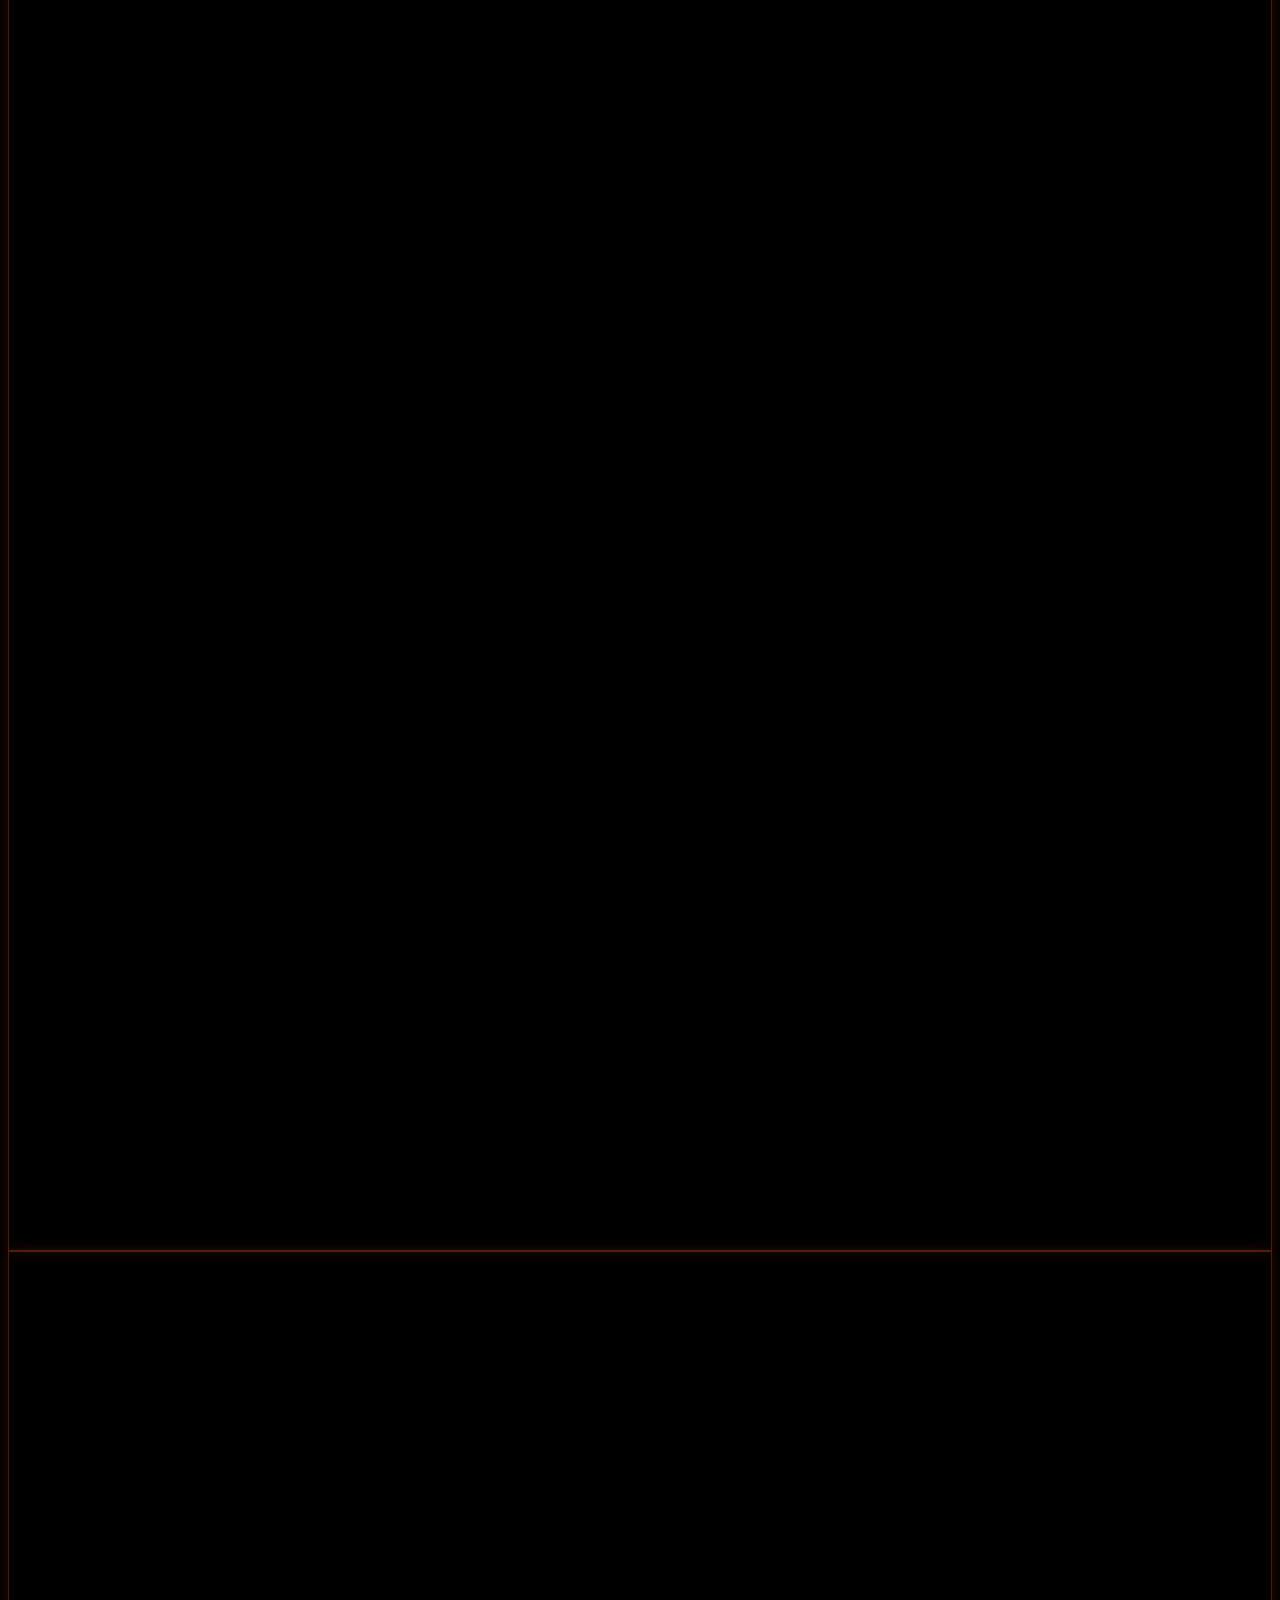
==== commit f96376b4: "Update index.html" ====
--- a/index.html
+++ b/index.html
@@ -90,7 +90,7 @@
     </header>
 
     <main class="pt-[50px]">
-        <section class="py-20 md:py-28 relative overflow-hidden">
+        <section class="relative overflow-hidden min-h-[calc(100vh-80px)] flex items-center py-12 md:py-16 w-full">
             <div class="absolute inset-0 -z-10 hero-glow opacity-40"></div>
             <div class="container mx-auto px-6 md:px-12 lg:px-16">
                 <div class="flex flex-col lg:flex-row items-center gap-14">
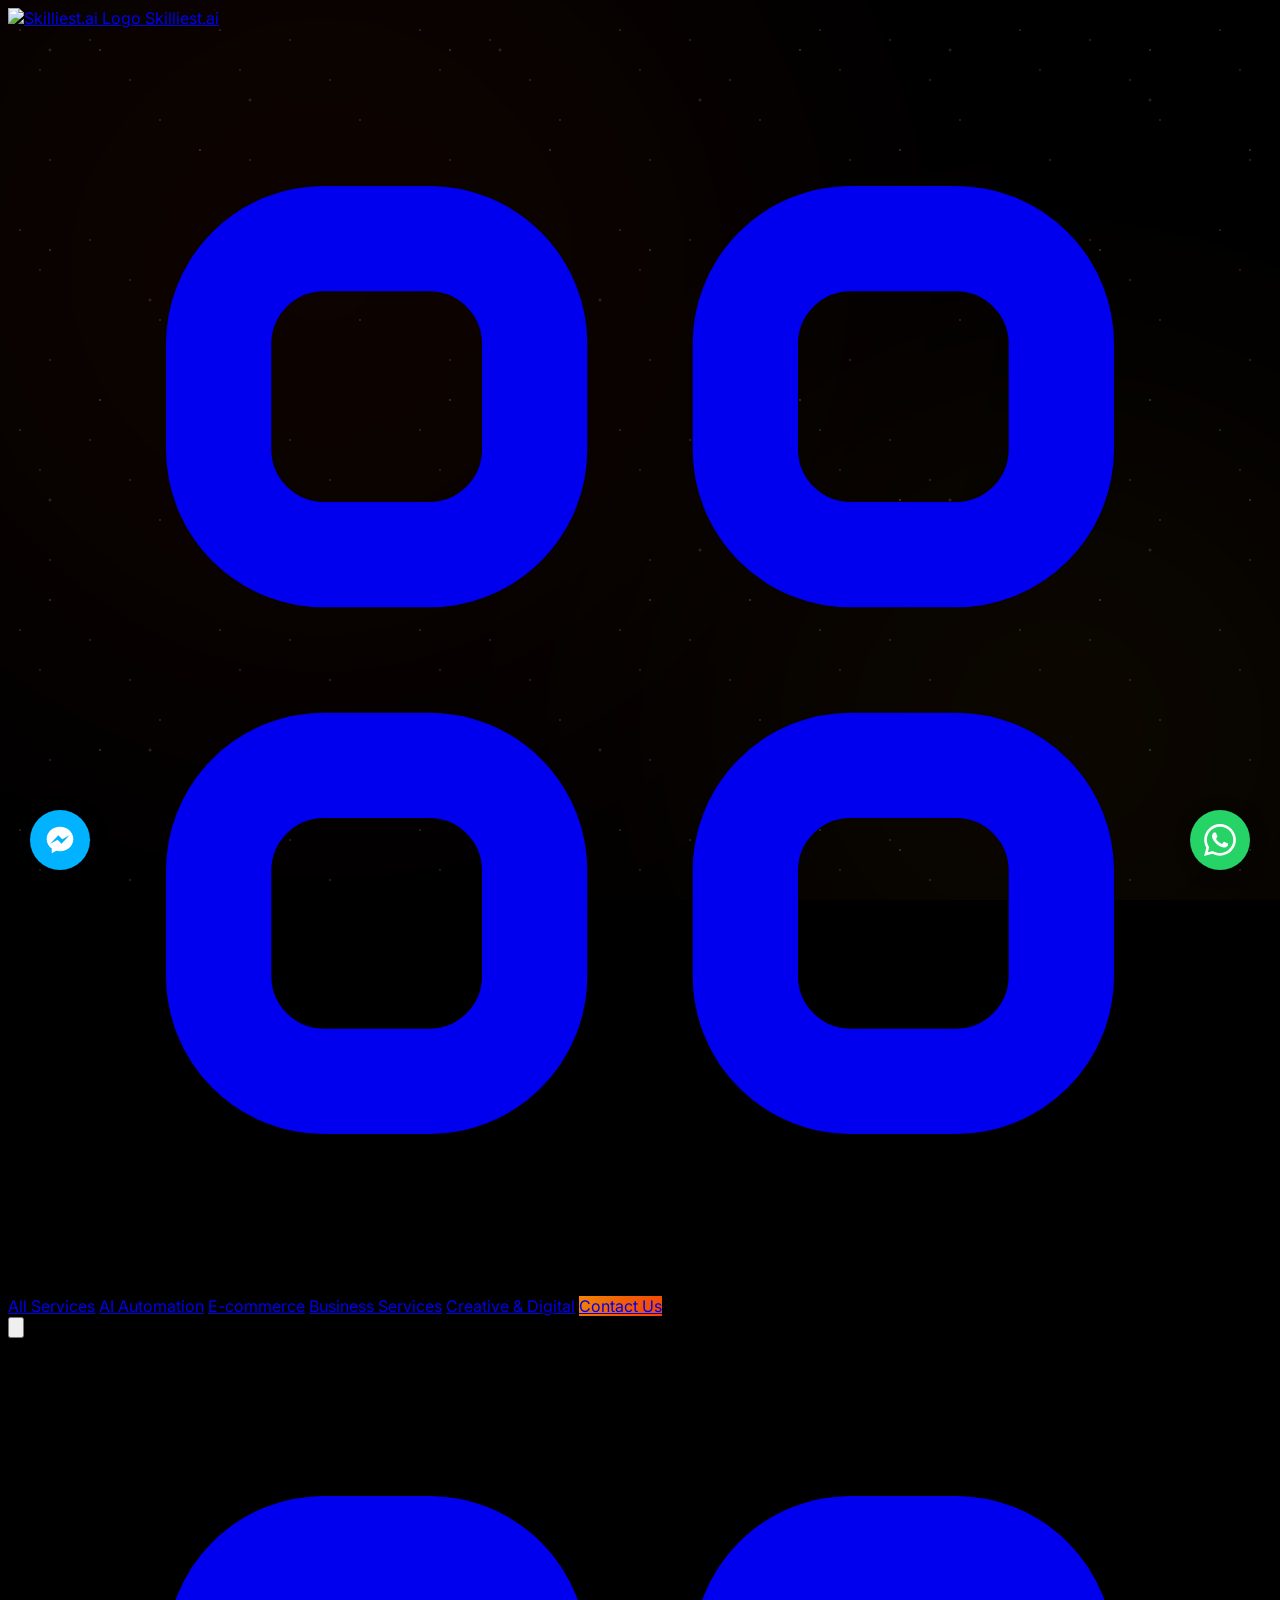
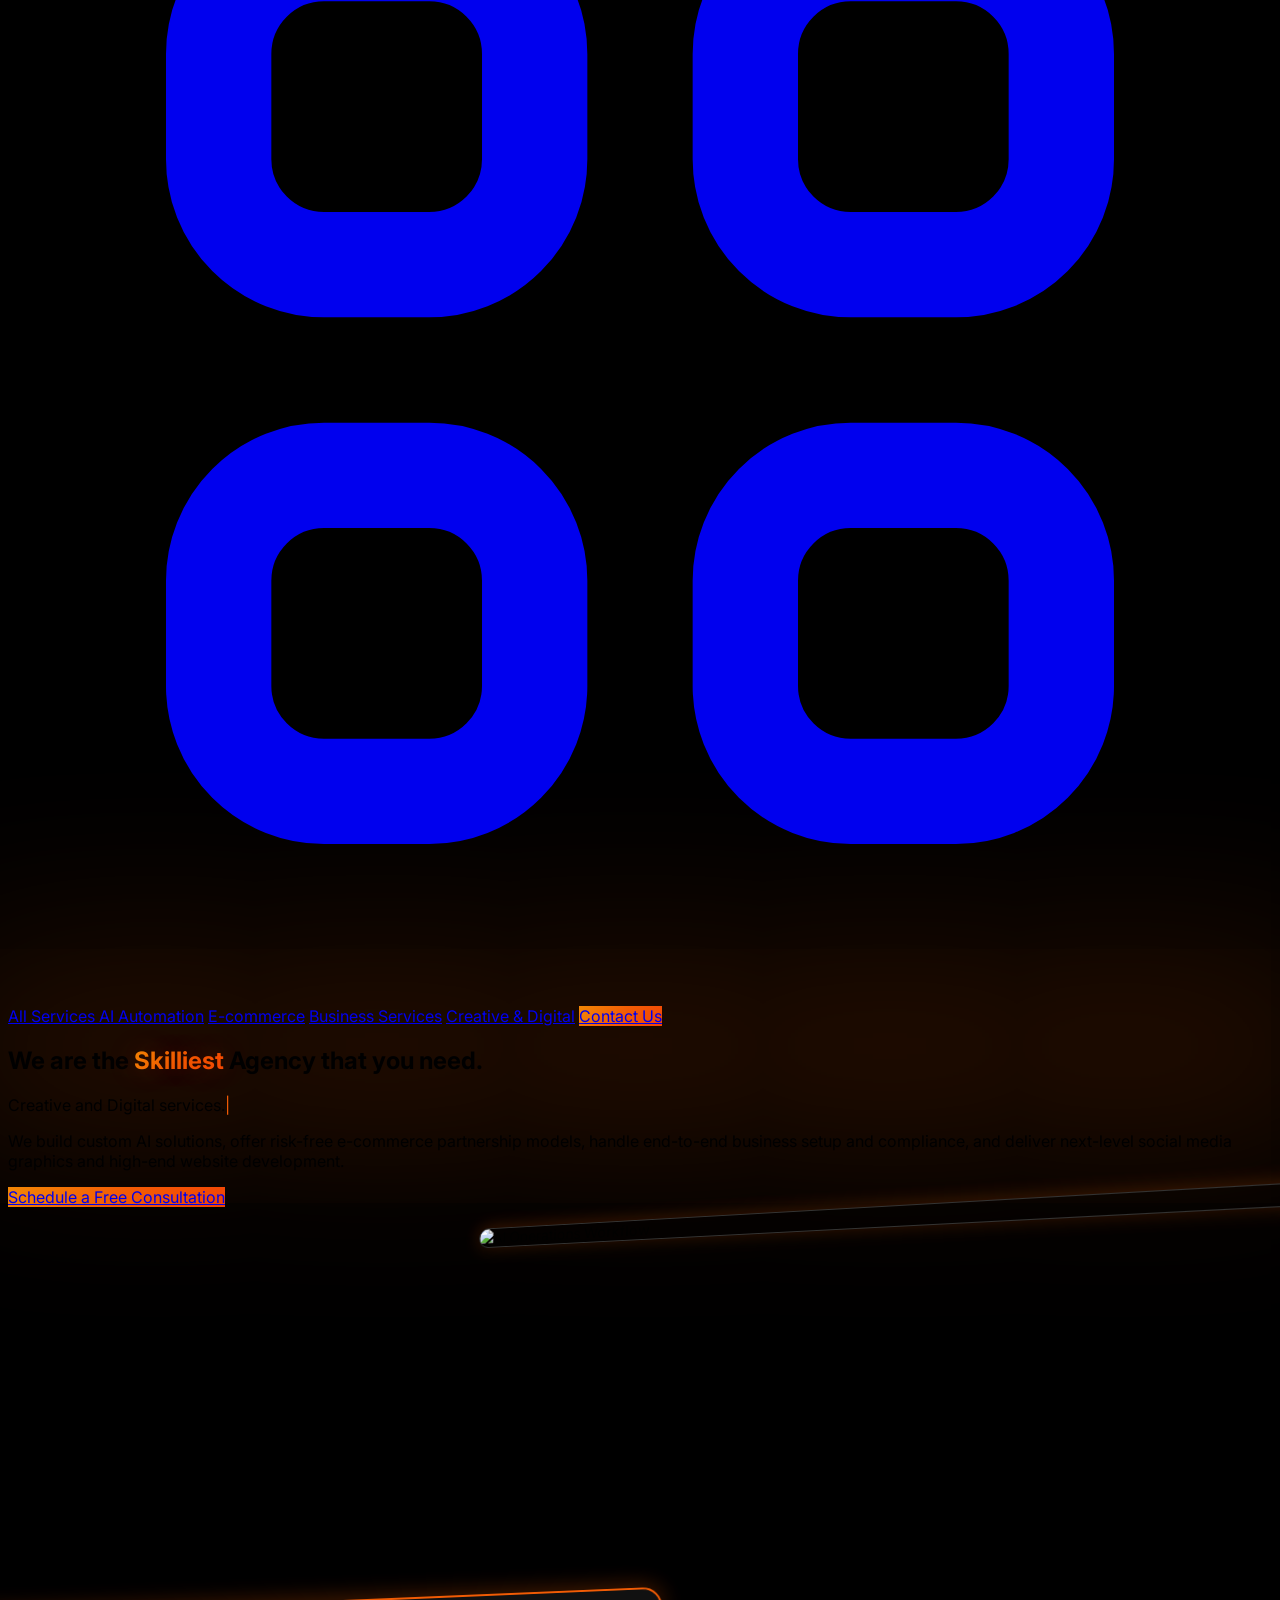
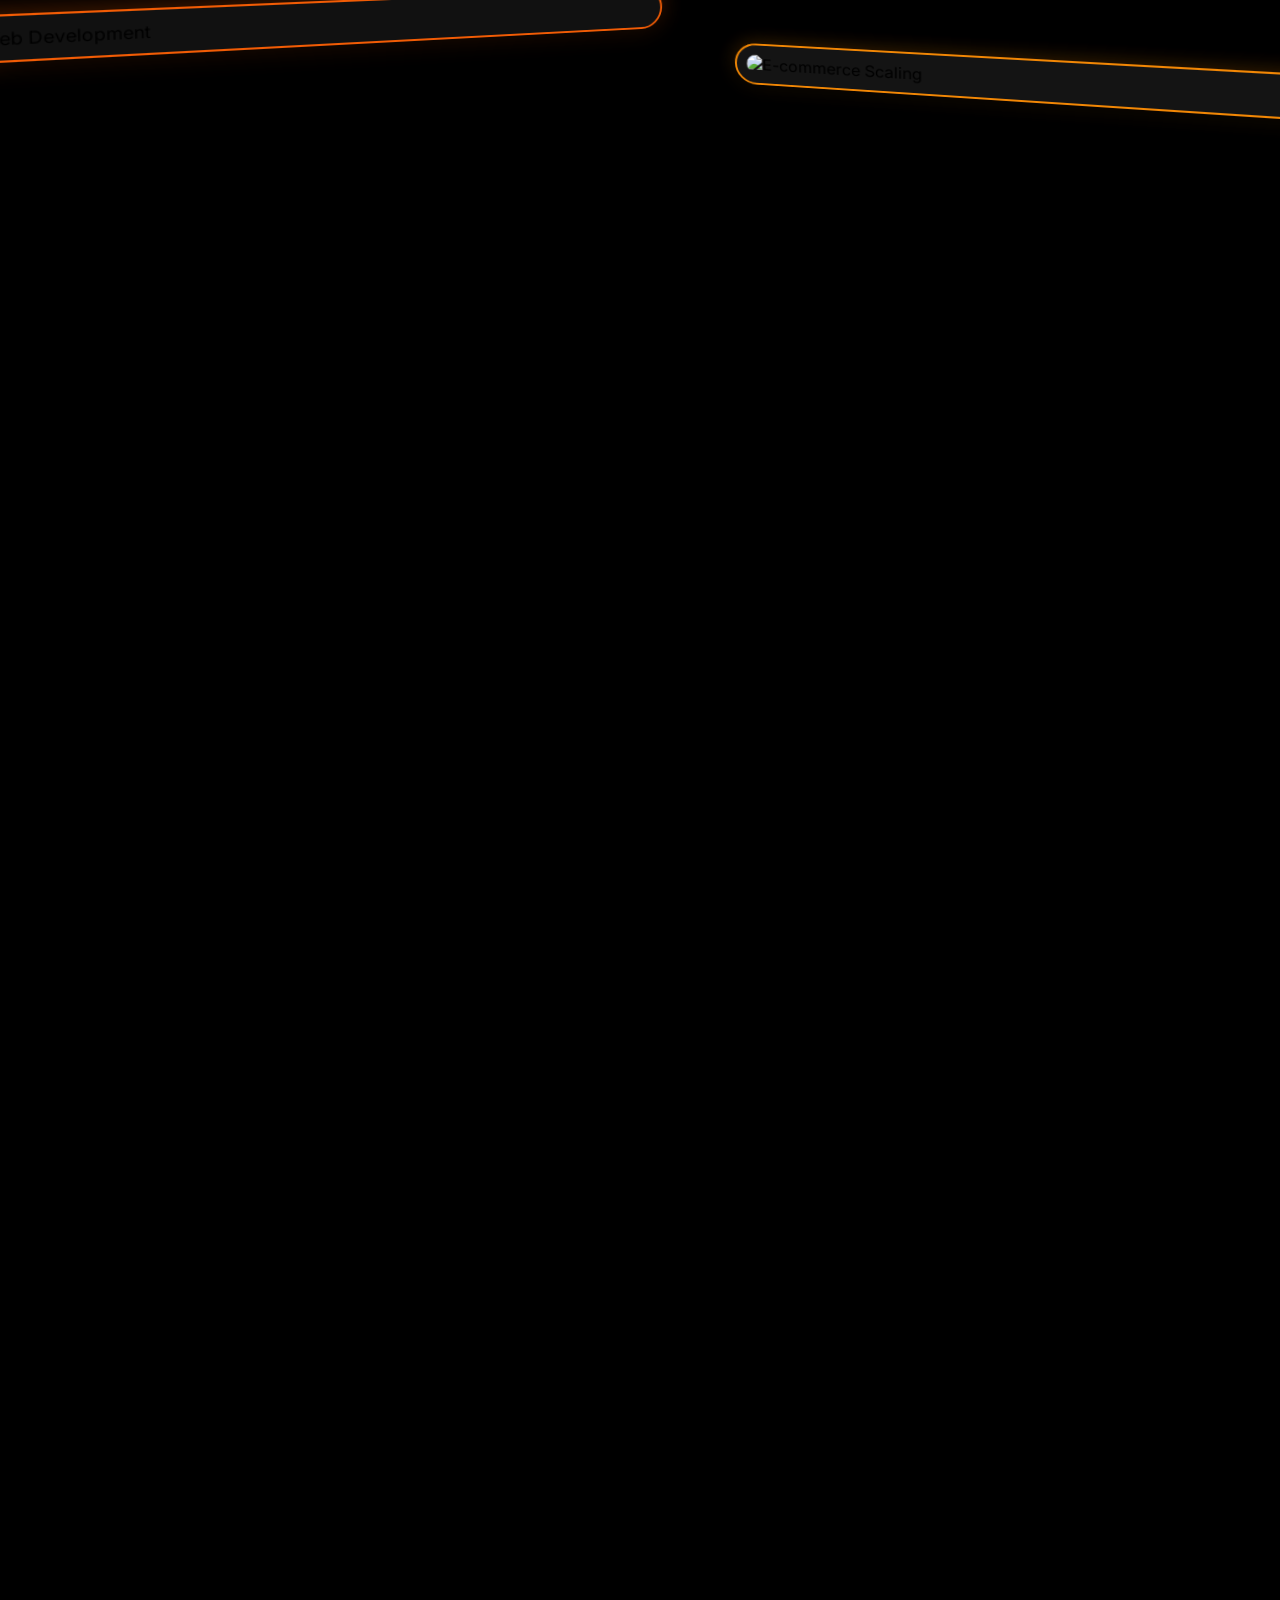
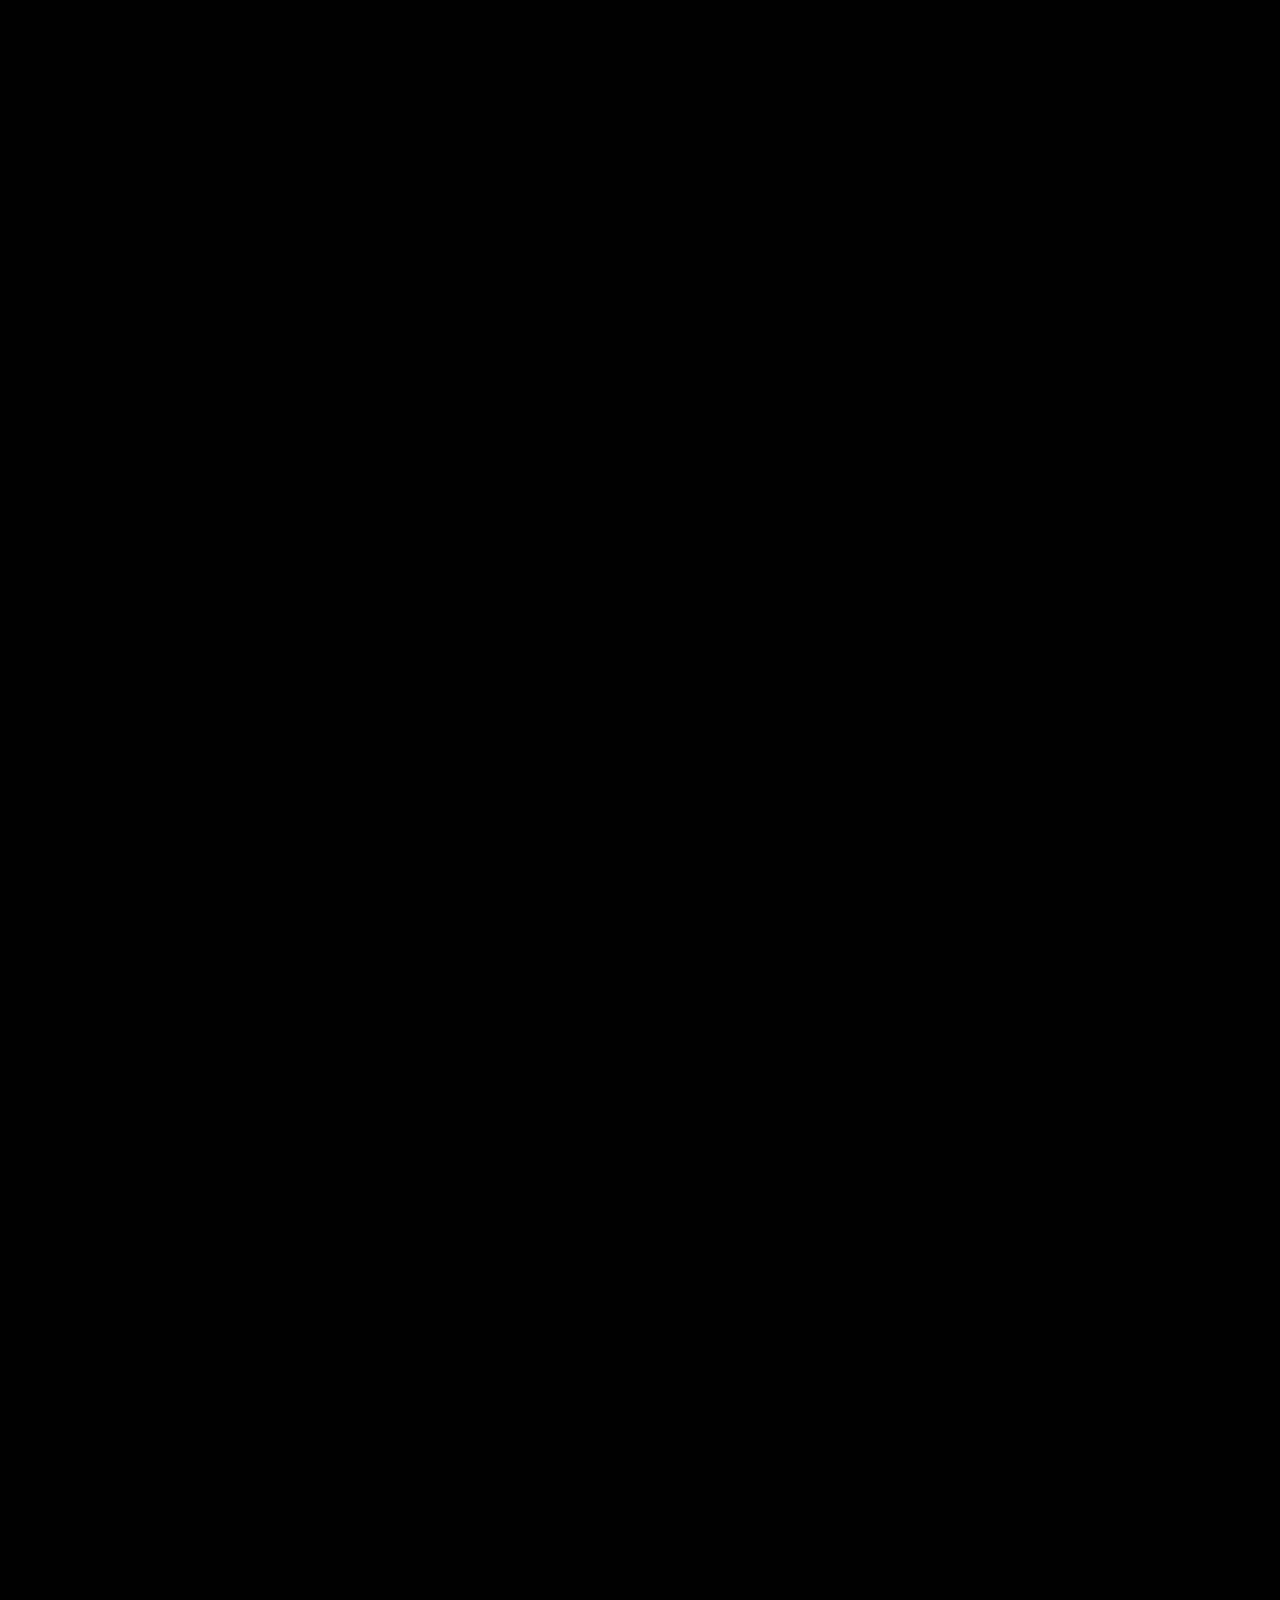
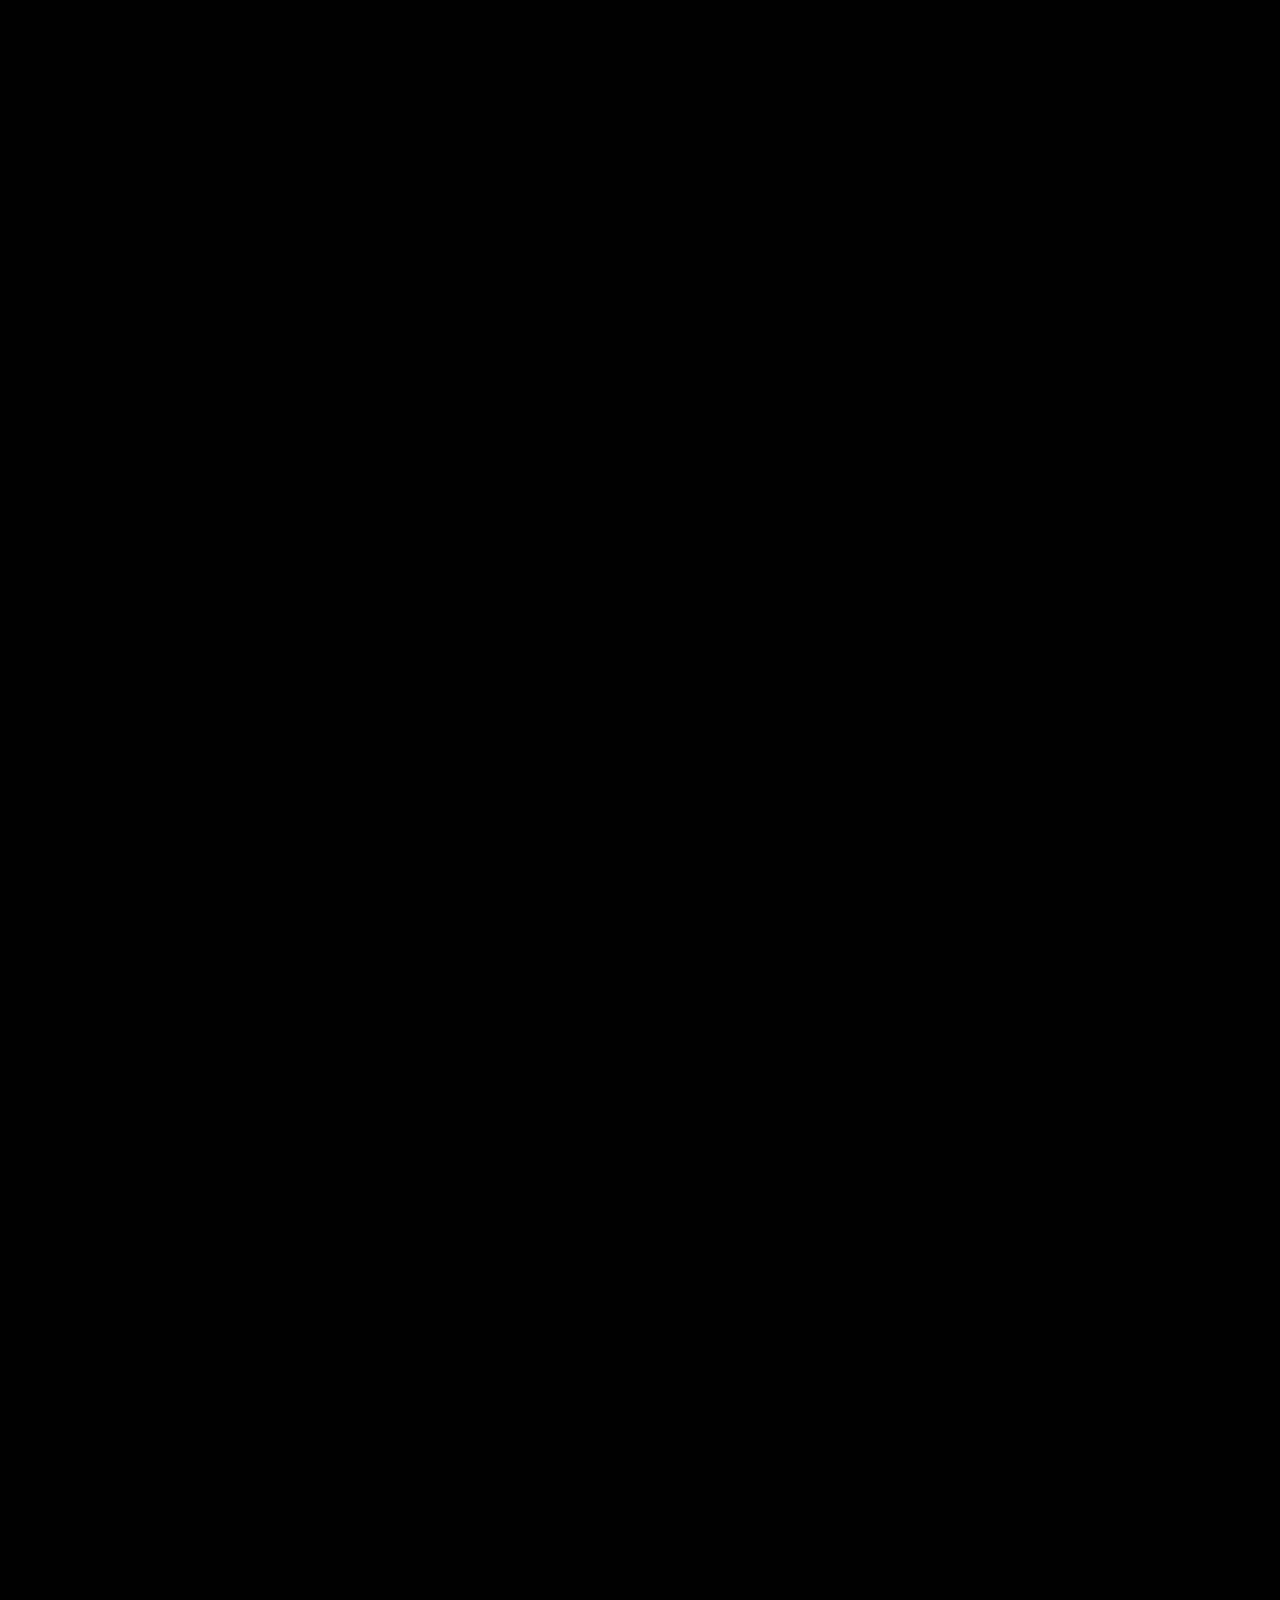
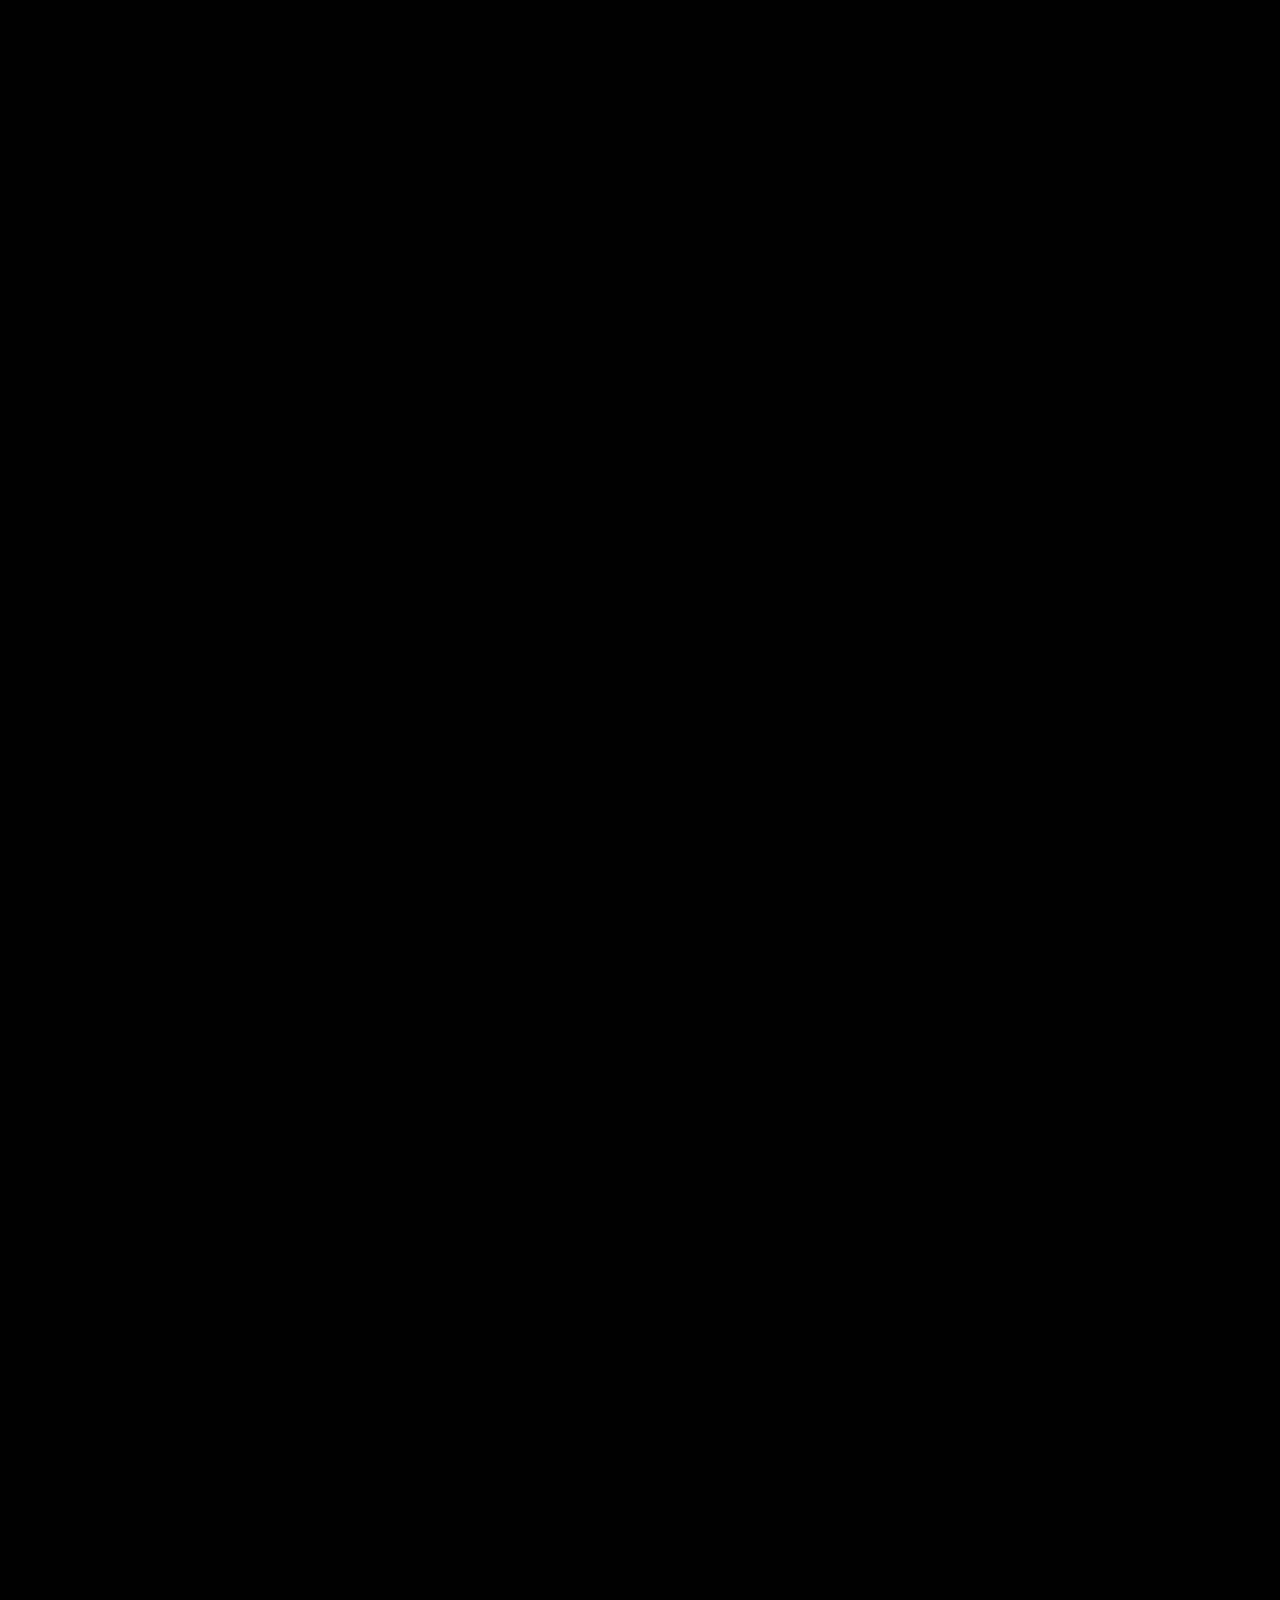
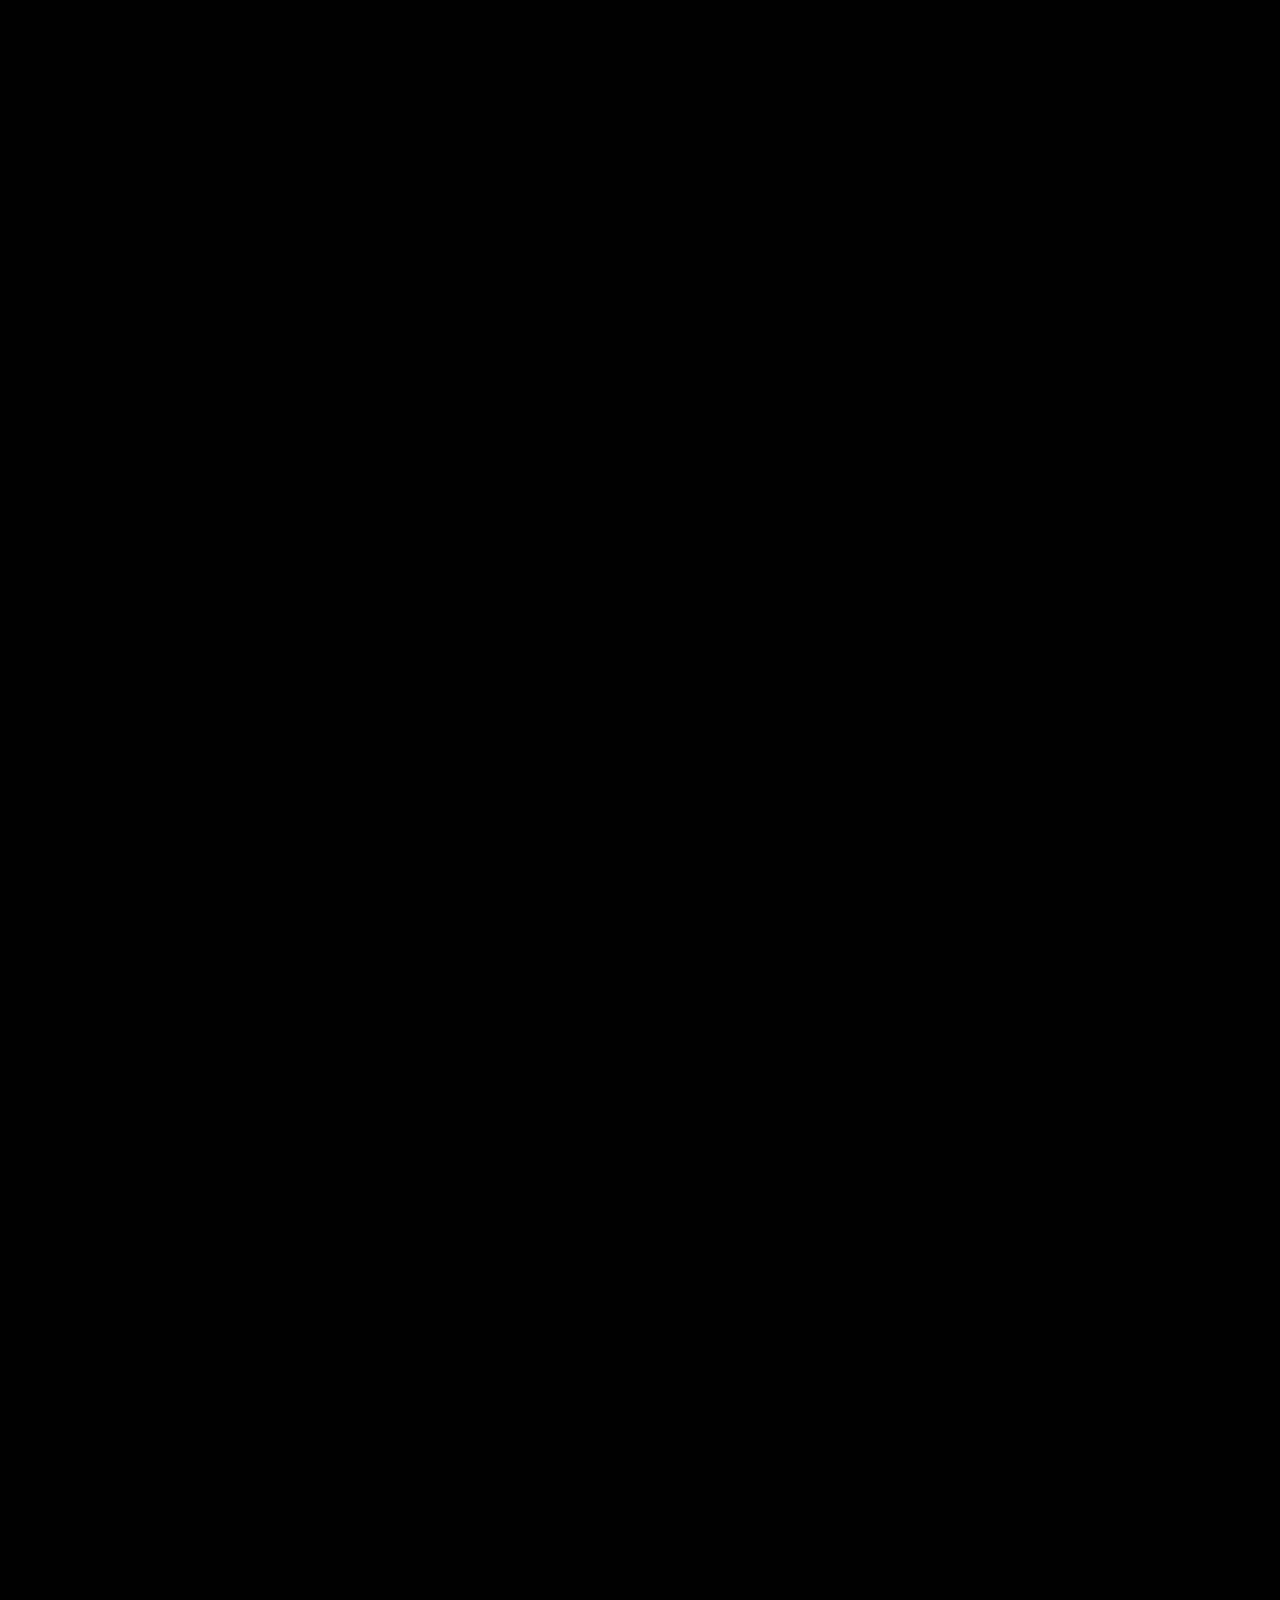
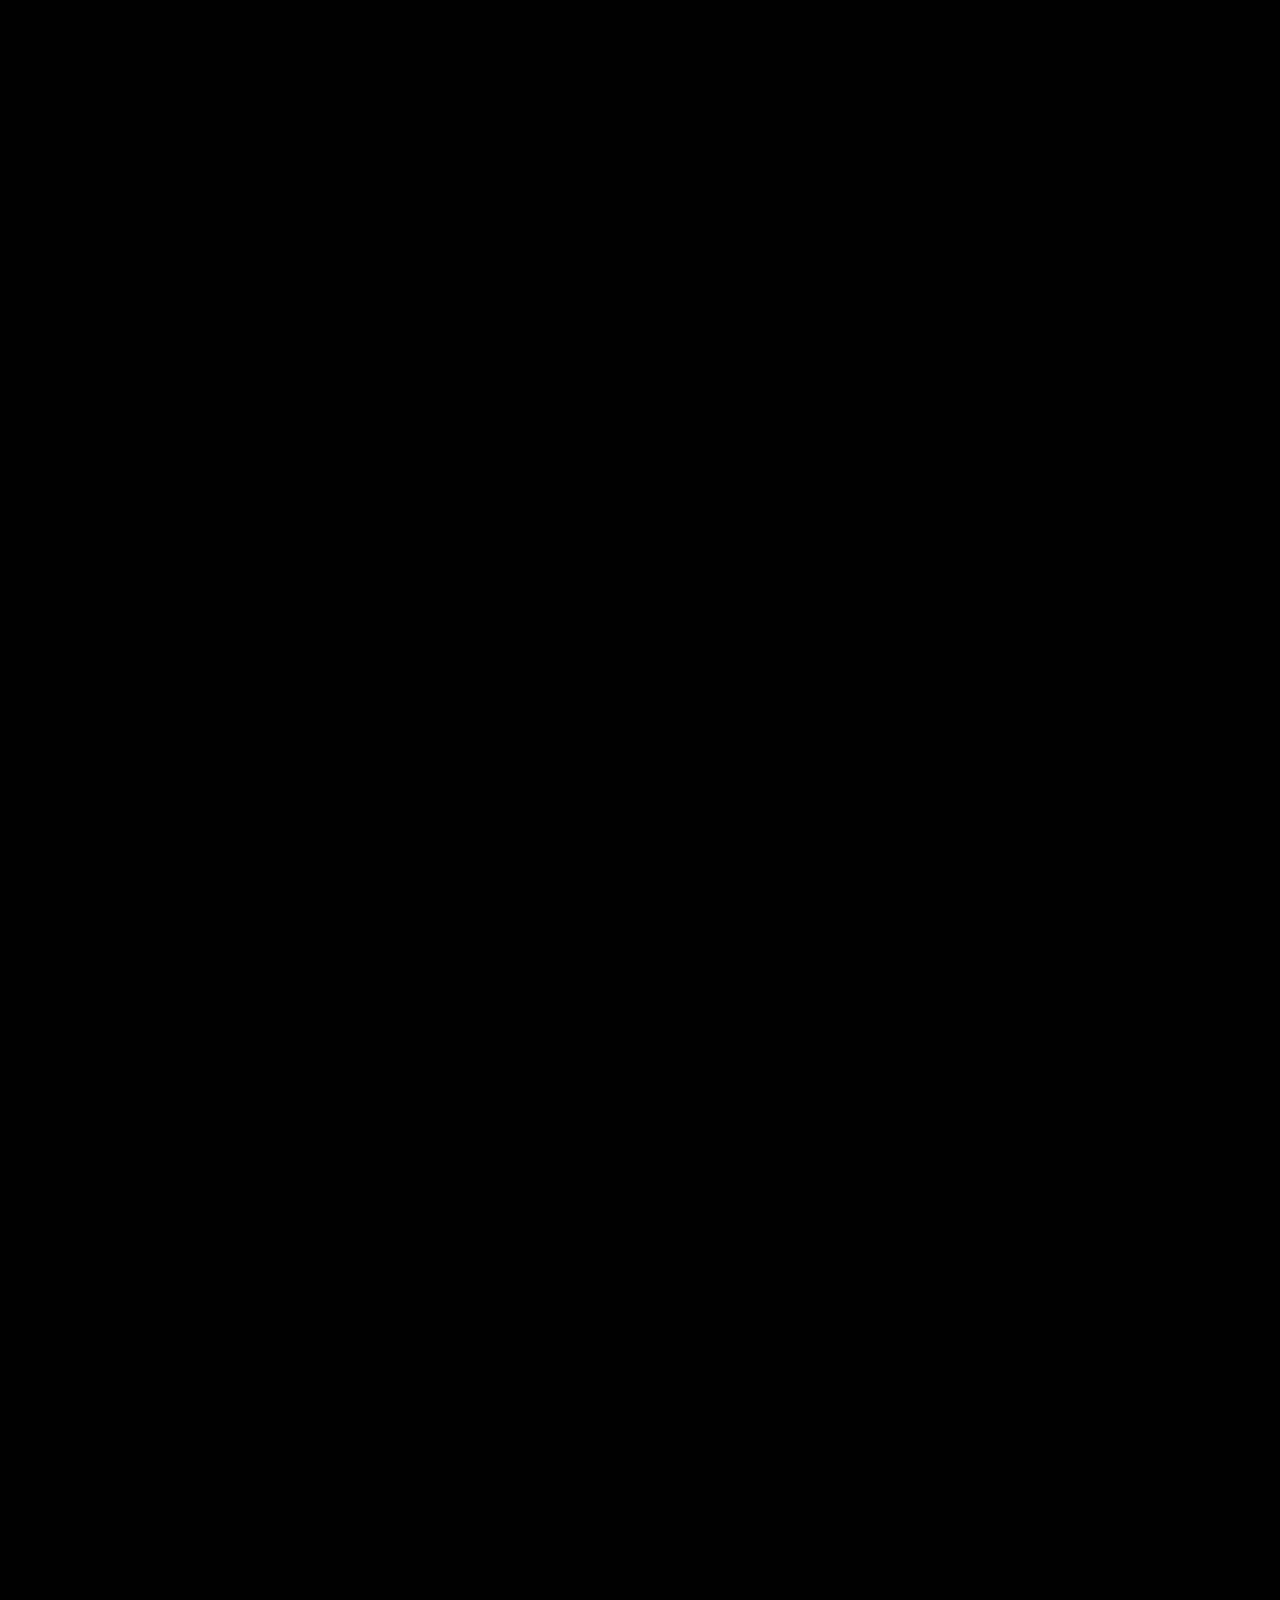
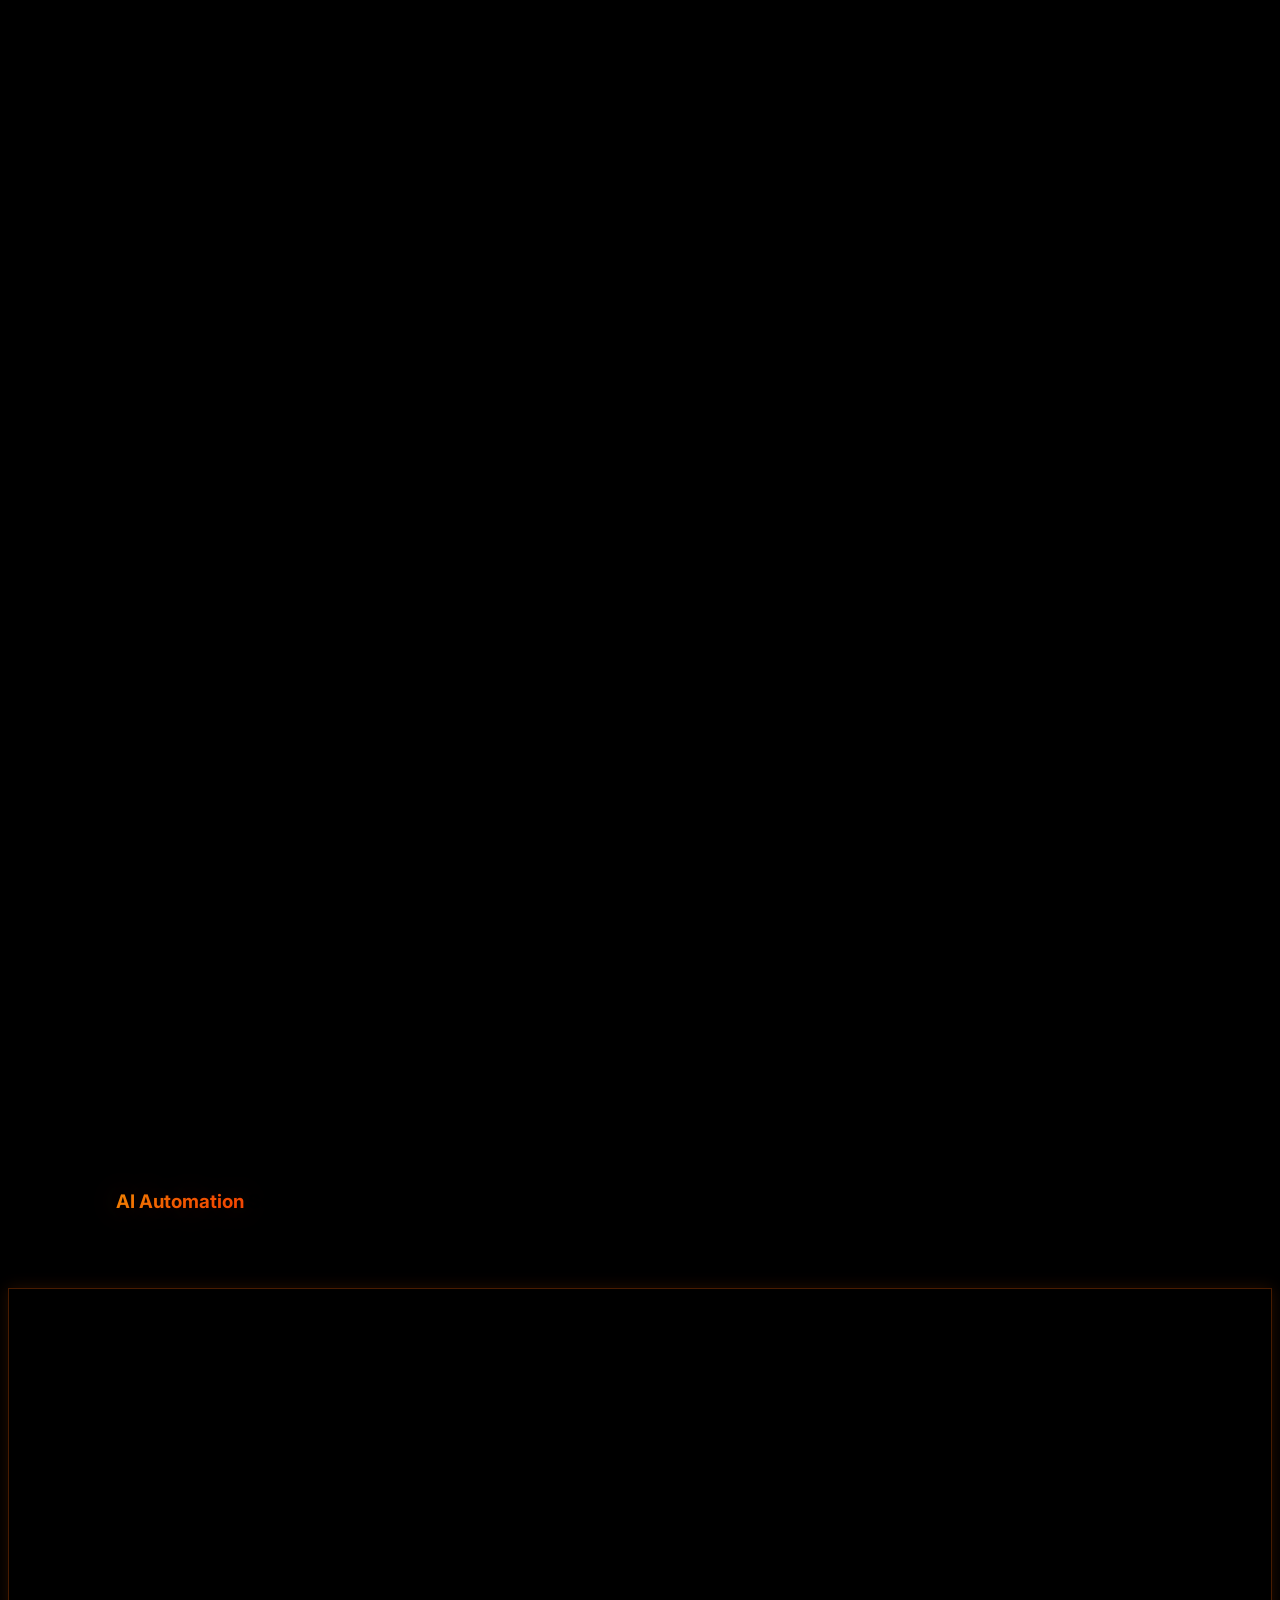
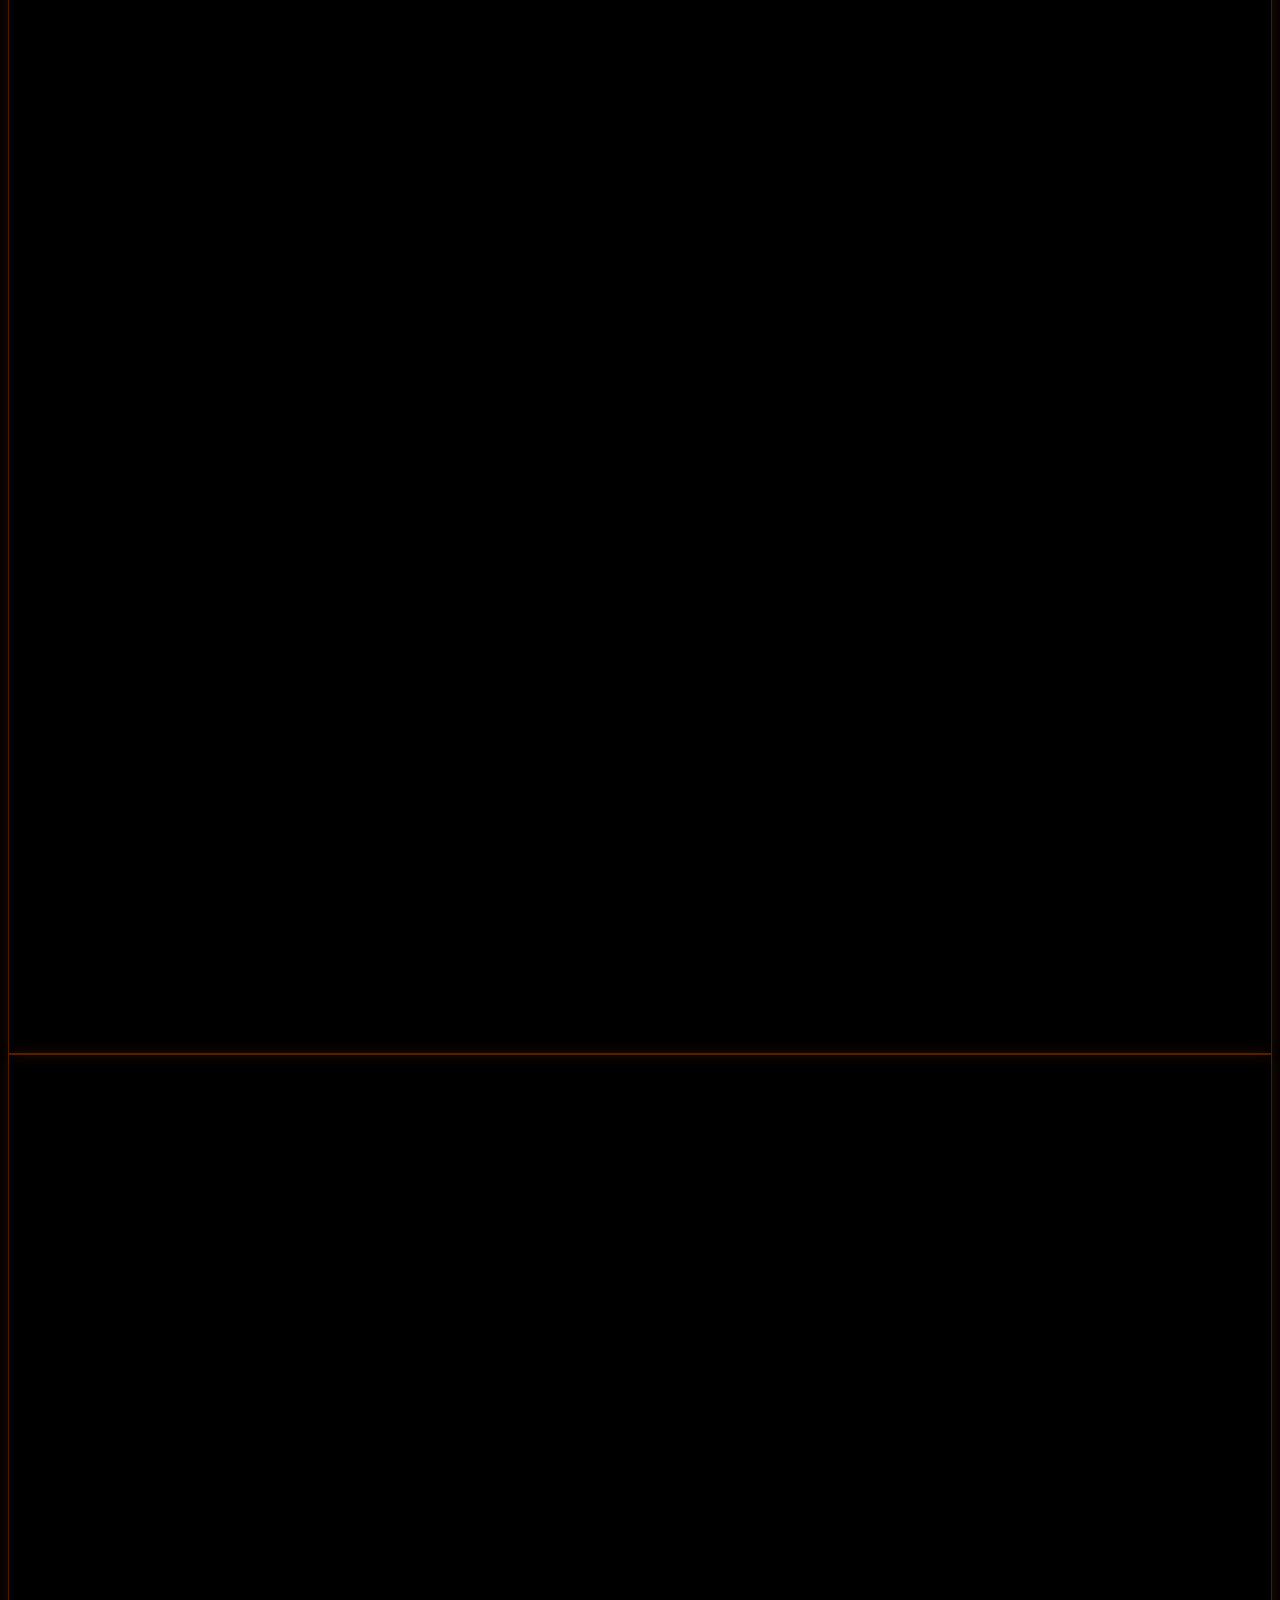
==== commit b51a1a02: "Update index.html" ====
--- a/index.html
+++ b/index.html
@@ -1,5 +1,5 @@
 <!DOCTYPE html>
-<html lang="en" class="scroll-smooth">
+<html lang="en" class="scroll-smooth scroll-pt-24">
 <head>
     <meta charset="UTF-8">
     <meta name="viewport" content="width=device-width, initial-scale=1.0">
@@ -67,6 +67,8 @@
                 </span>
             </a>
             <nav class="hidden md:flex space-x-8 items-center font-medium">
+                <a href="#service-hub" class="text-gray-300 hover:text-brand-secondary transition-colors duration-300 flex items-center">
+        <svg class="w-4 h-4 mr-1.5" fill="none" viewBox="0 0 24 24" stroke="currentColor"><path stroke-linecap="round" stroke-linejoin="round" stroke-width="2" d="M4 6a2 2 0 012-2h2a2 2 0 012 2v2a2 2 0 01-2 2H6a2 2 0 01-2-2V6zM14 6a2 2 0 012-2h2a2 2 0 012 2v2a2 2 0 01-2 2h-2a2 2 0 01-2-2V6zM4 16a2 2 0 012-2h2a2 2 0 012 2v2a2 2 0 01-2 2H6a2 2 0 01-2-2v-2zM14 16a2 2 0 012-2h2a2 2 0 012 2v2a2 2 0 01-2 2h-2a2 2 0 01-2-2v-2z" /></svg>All Services</a>
                 <a href="#ai-automation" class="text-gray-300 hover:text-brand-secondary transition-colors duration-300">AI Automation</a>
                 <a href="#ecommerce" class="text-gray-300 hover:text-brand-secondary transition-colors duration-300">E-commerce</a>
                 <a href="#business-services" class="text-gray-300 hover:text-brand-secondary transition-colors duration-300">Business Services</a>
@@ -81,6 +83,10 @@
         </div>
         
         <div id="mobile-menu" class="hidden md:hidden bg-brand-card border-t border-[#333333] px-6 py-4 space-y-4 shadow-2xl absolute w-full">
+            <a href="#service-hub" class="flex items-center text-gray-300 hover:text-brand-secondary transition-colors">
+        <svg class="w-4 h-4 mr-2" fill="none" viewBox="0 0 24 24" stroke="currentColor"><path stroke-linecap="round" stroke-linejoin="round" stroke-width="2" d="M4 6a2 2 0 012-2h2a2 2 0 012 2v2a2 2 0 01-2 2H6a2 2 0 01-2-2V6zM14 6a2 2 0 012-2h2a2 2 0 012 2v2a2 2 0 01-2 2h-2a2 2 0 01-2-2V6zM4 16a2 2 0 012-2h2a2 2 0 012 2v2a2 2 0 01-2 2H6a2 2 0 01-2-2v-2zM14 16a2 2 0 012-2h2a2 2 0 012 2v2a2 2 0 01-2 2h-2a2 2 0 01-2-2v-2z" /></svg>
+        All Services
+    </a>
             <a href="#ai-automation" class="block text-gray-300 hover:text-brand-secondary transition-colors">AI Automation</a>
             <a href="#ecommerce" class="block text-gray-300 hover:text-brand-secondary transition-colors">E-commerce</a>
             <a href="#business-services" class="block text-gray-300 hover:text-brand-secondary transition-colors">Business Services</a>
@@ -89,7 +95,7 @@
         </div>
     </header>
 
-    <main class="pt-[50px]">
+    <main class="pt-[80px]">
         <section class="relative overflow-hidden min-h-[calc(100vh-80px)] flex items-center py-12 md:py-16 w-full">
             <div class="absolute inset-0 -z-10 hero-glow opacity-40"></div>
             <div class="container mx-auto px-6 md:px-12 lg:px-16">
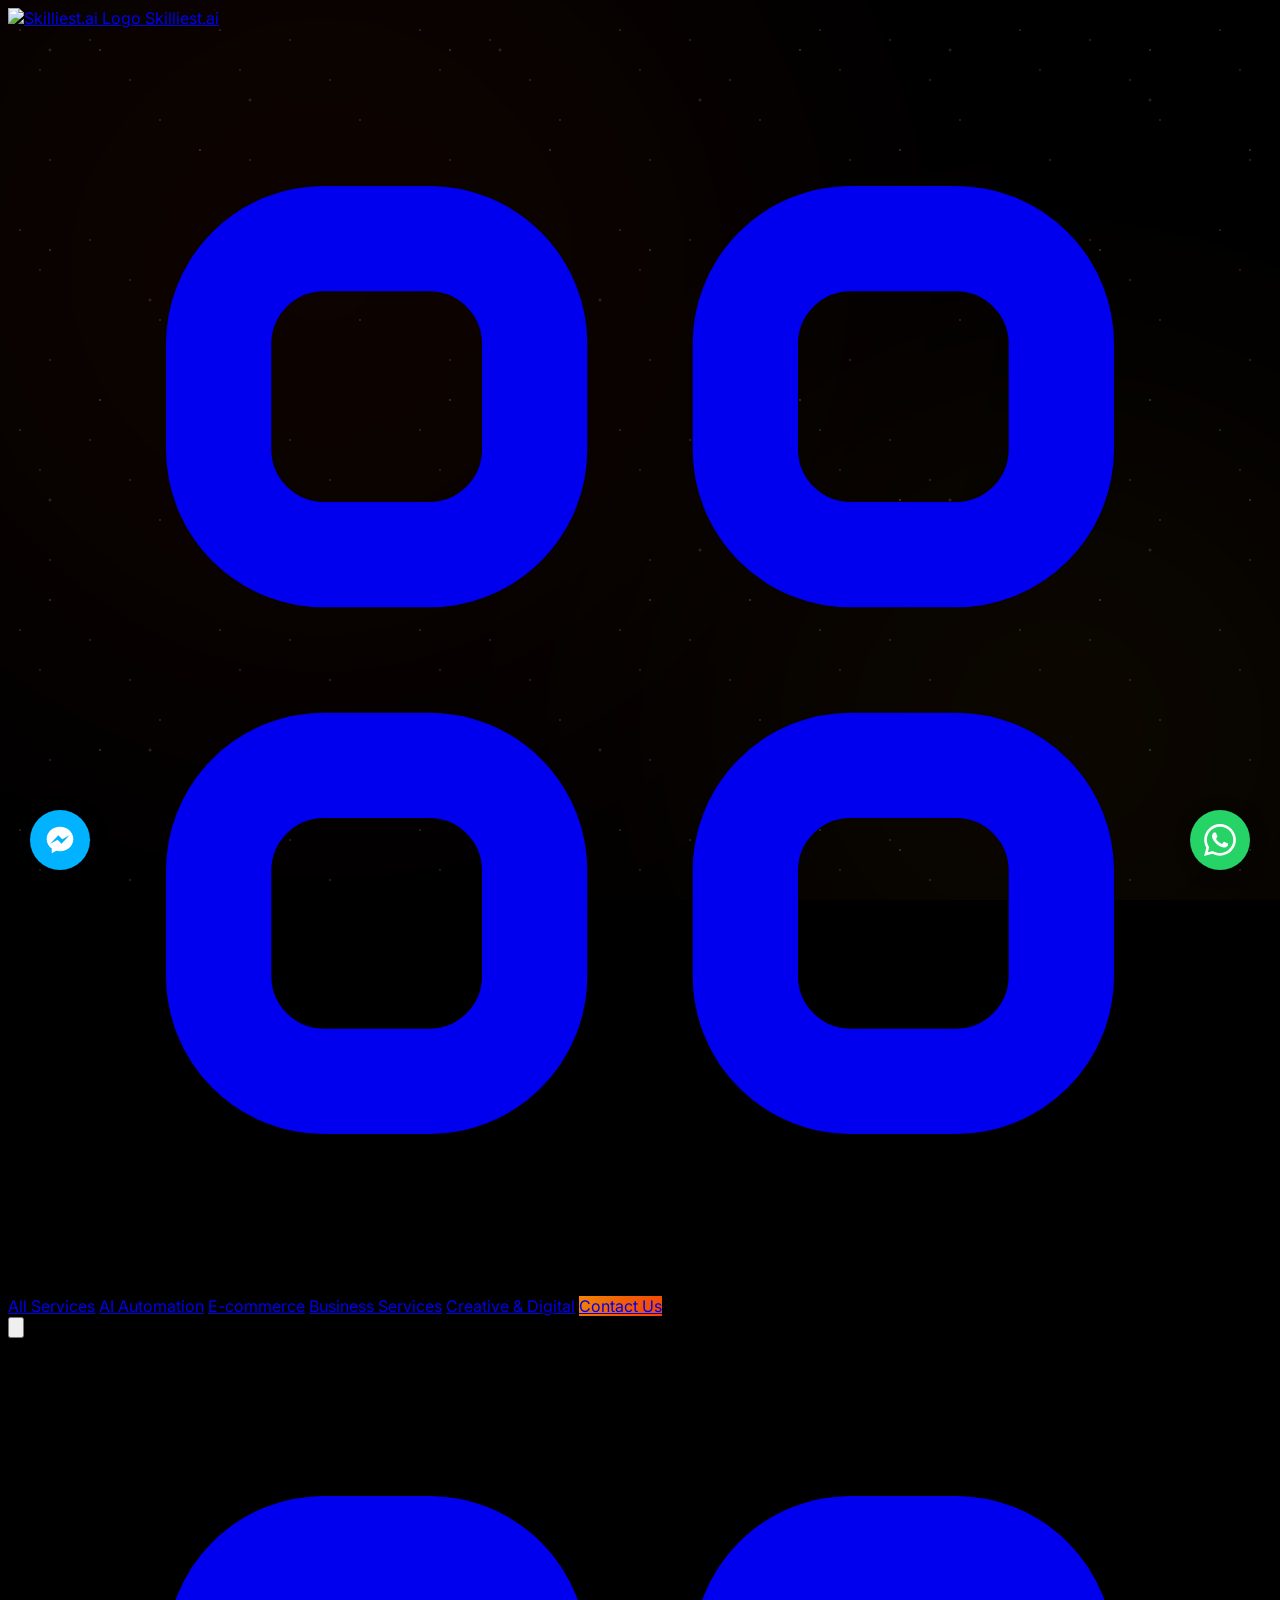
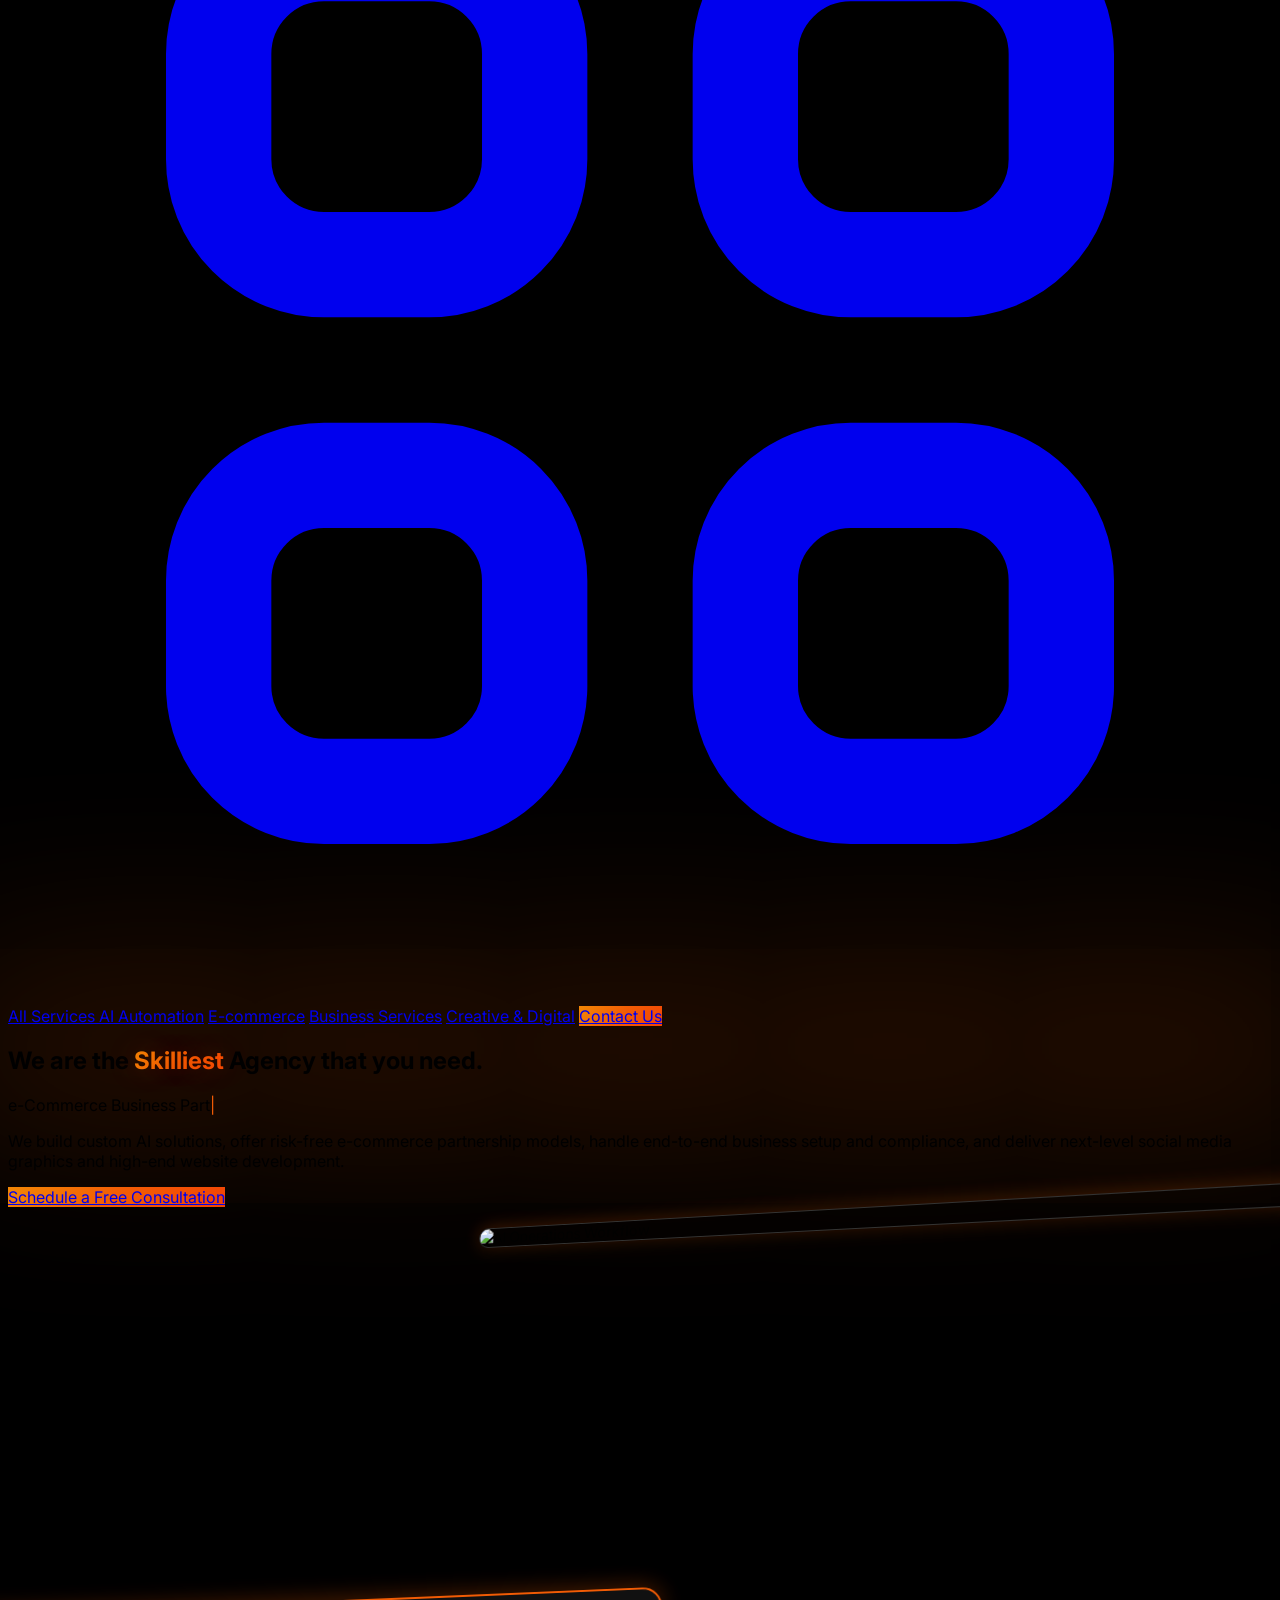
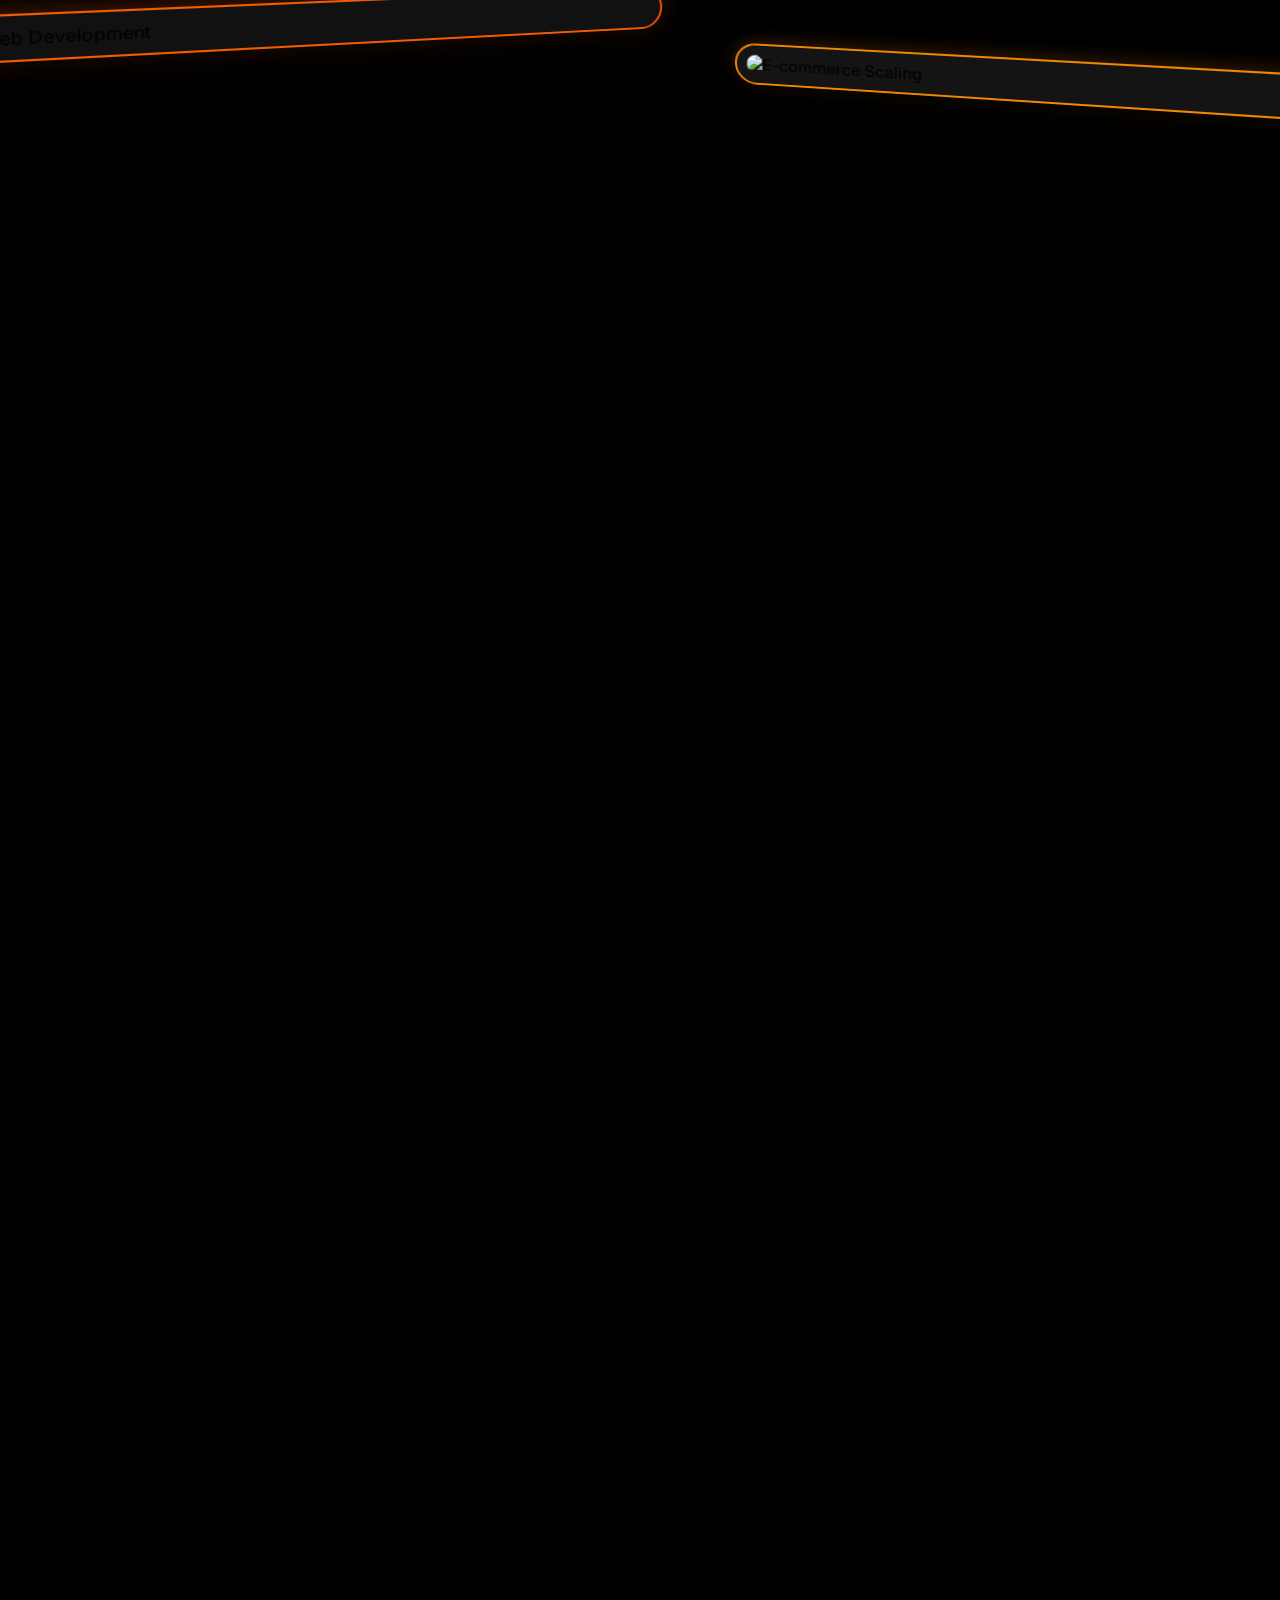
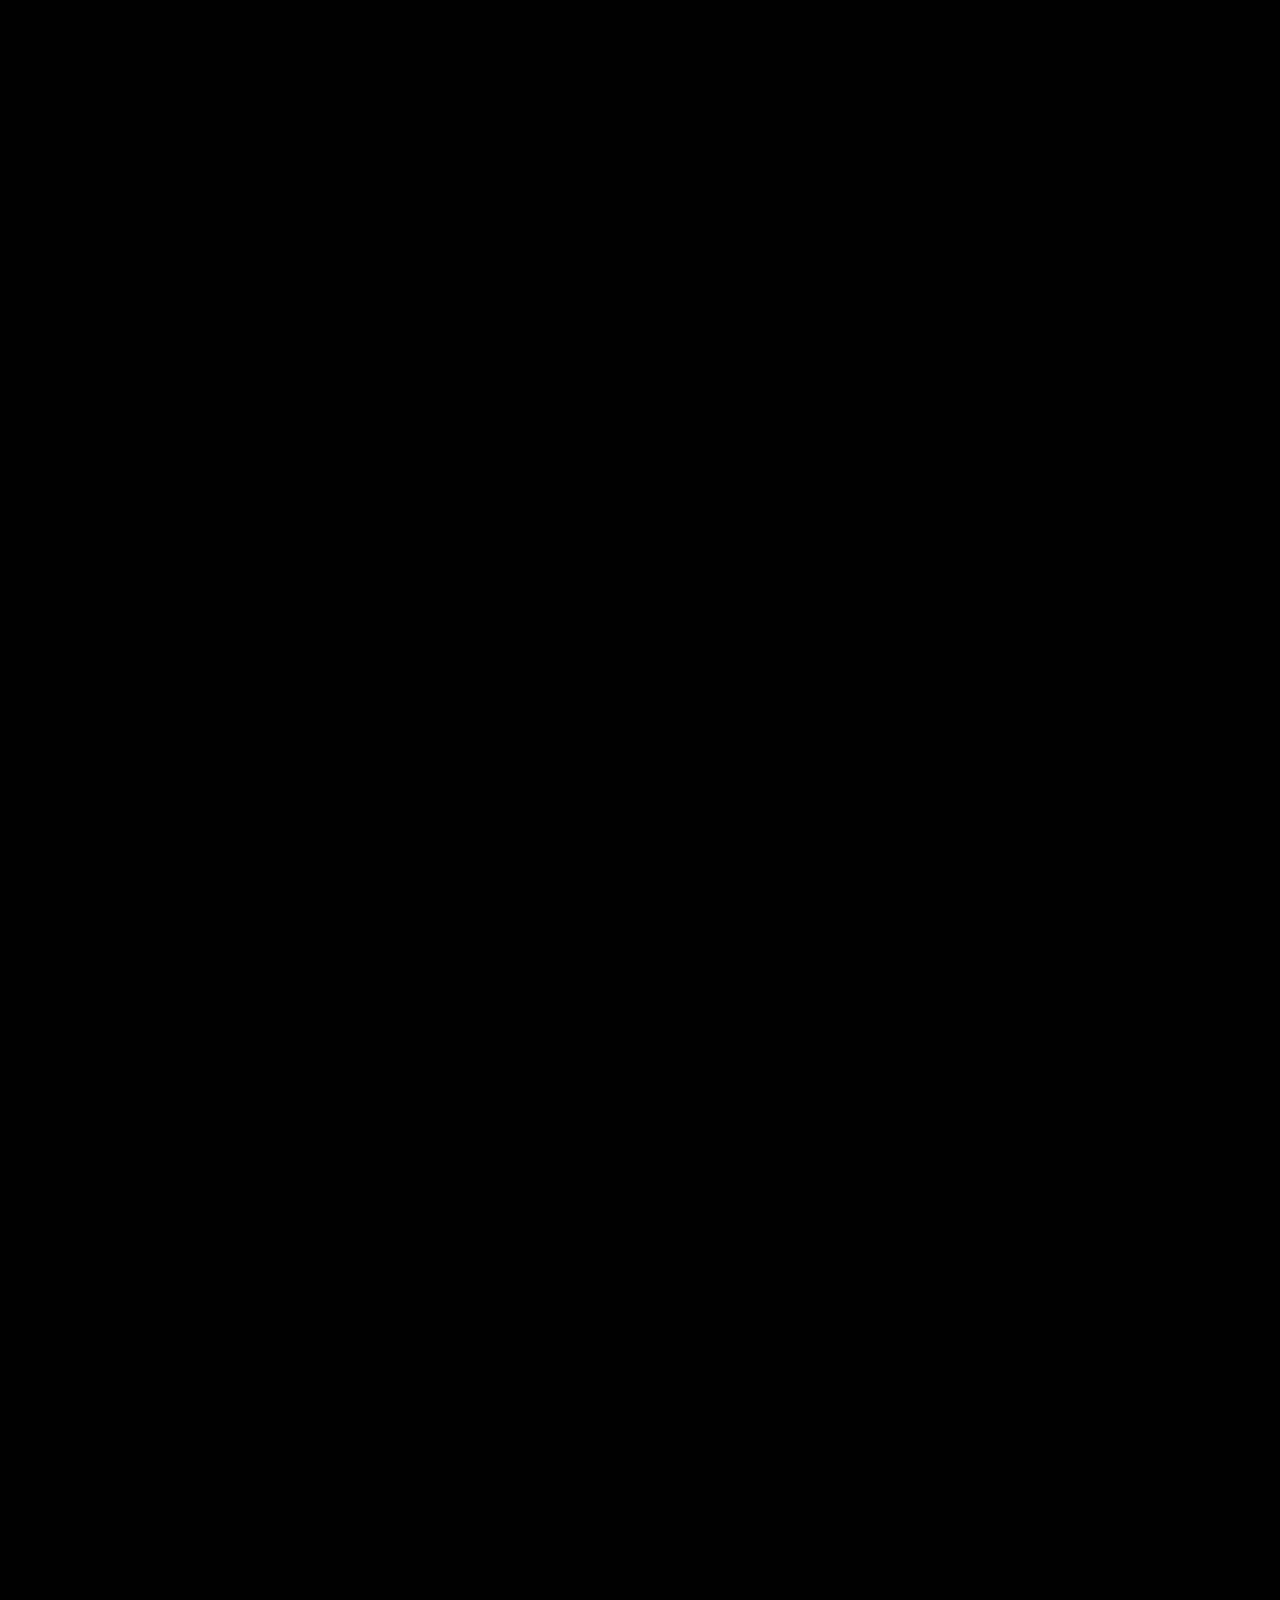
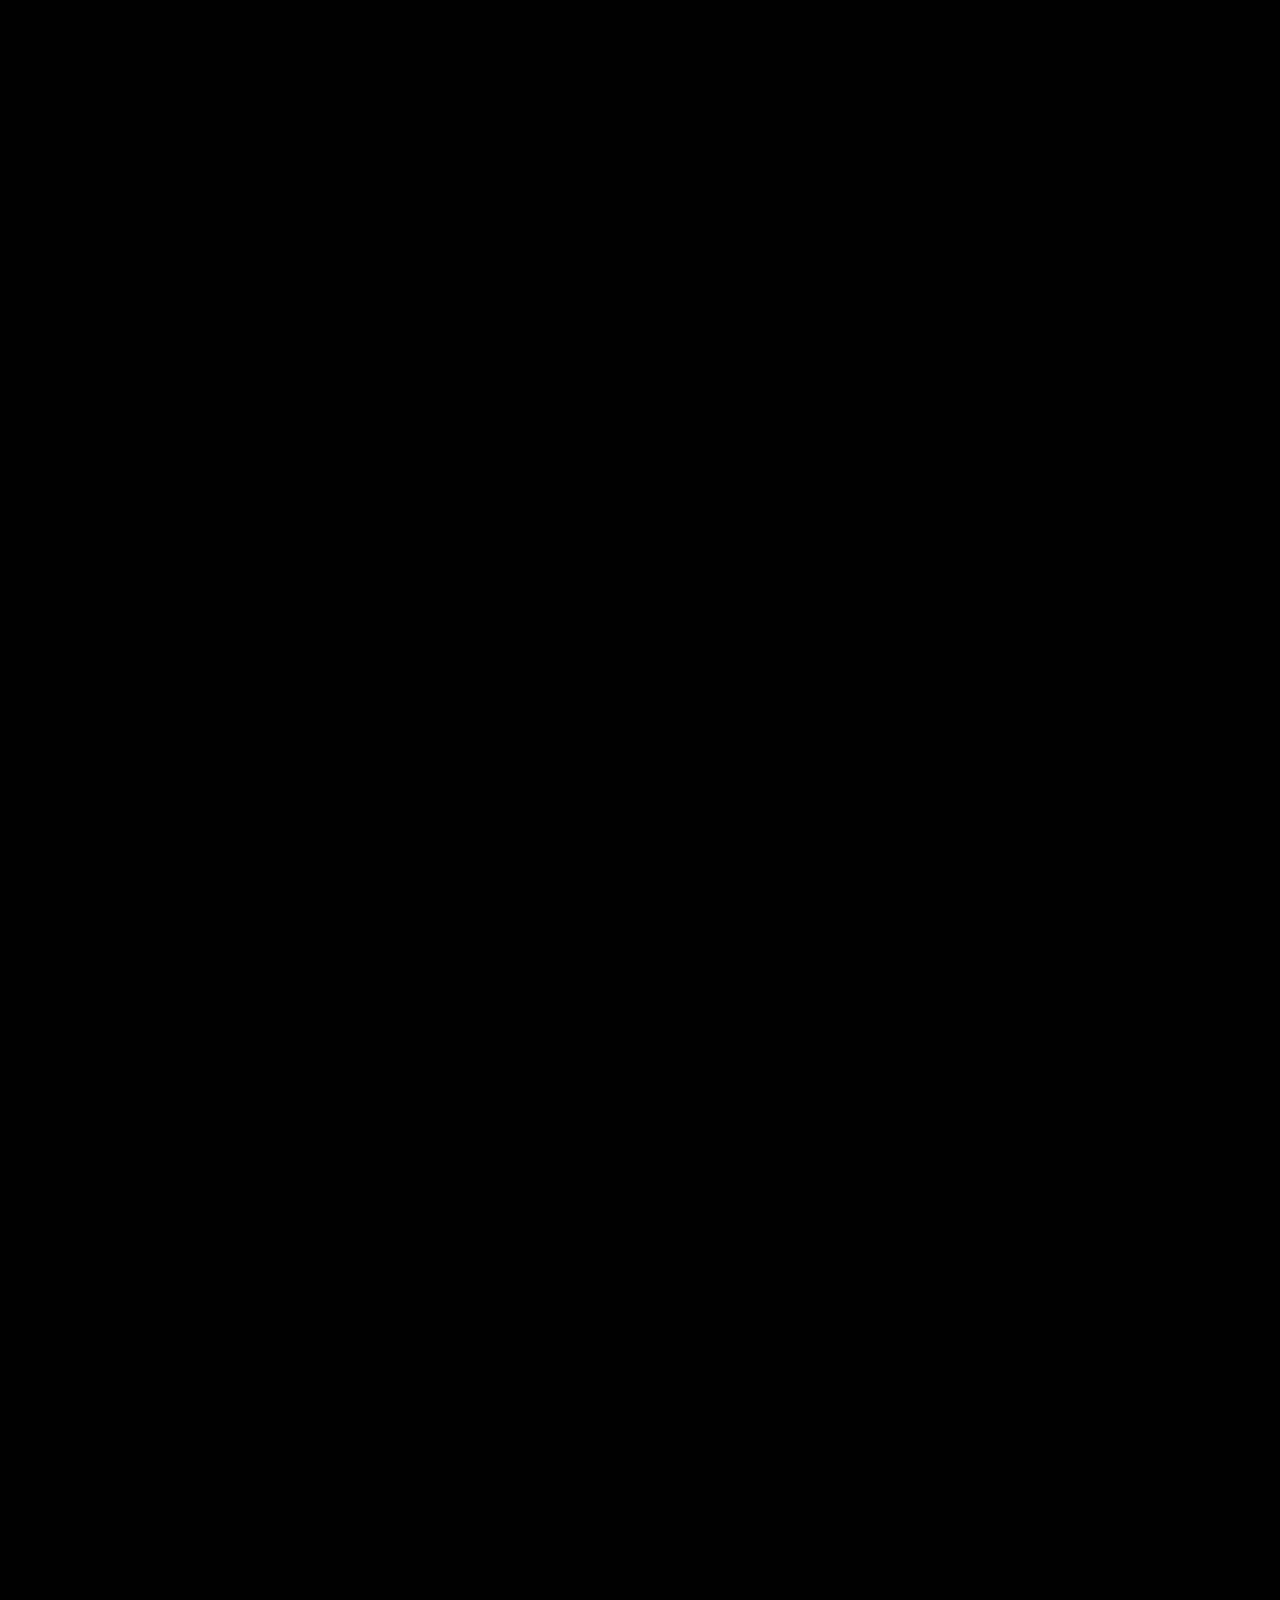
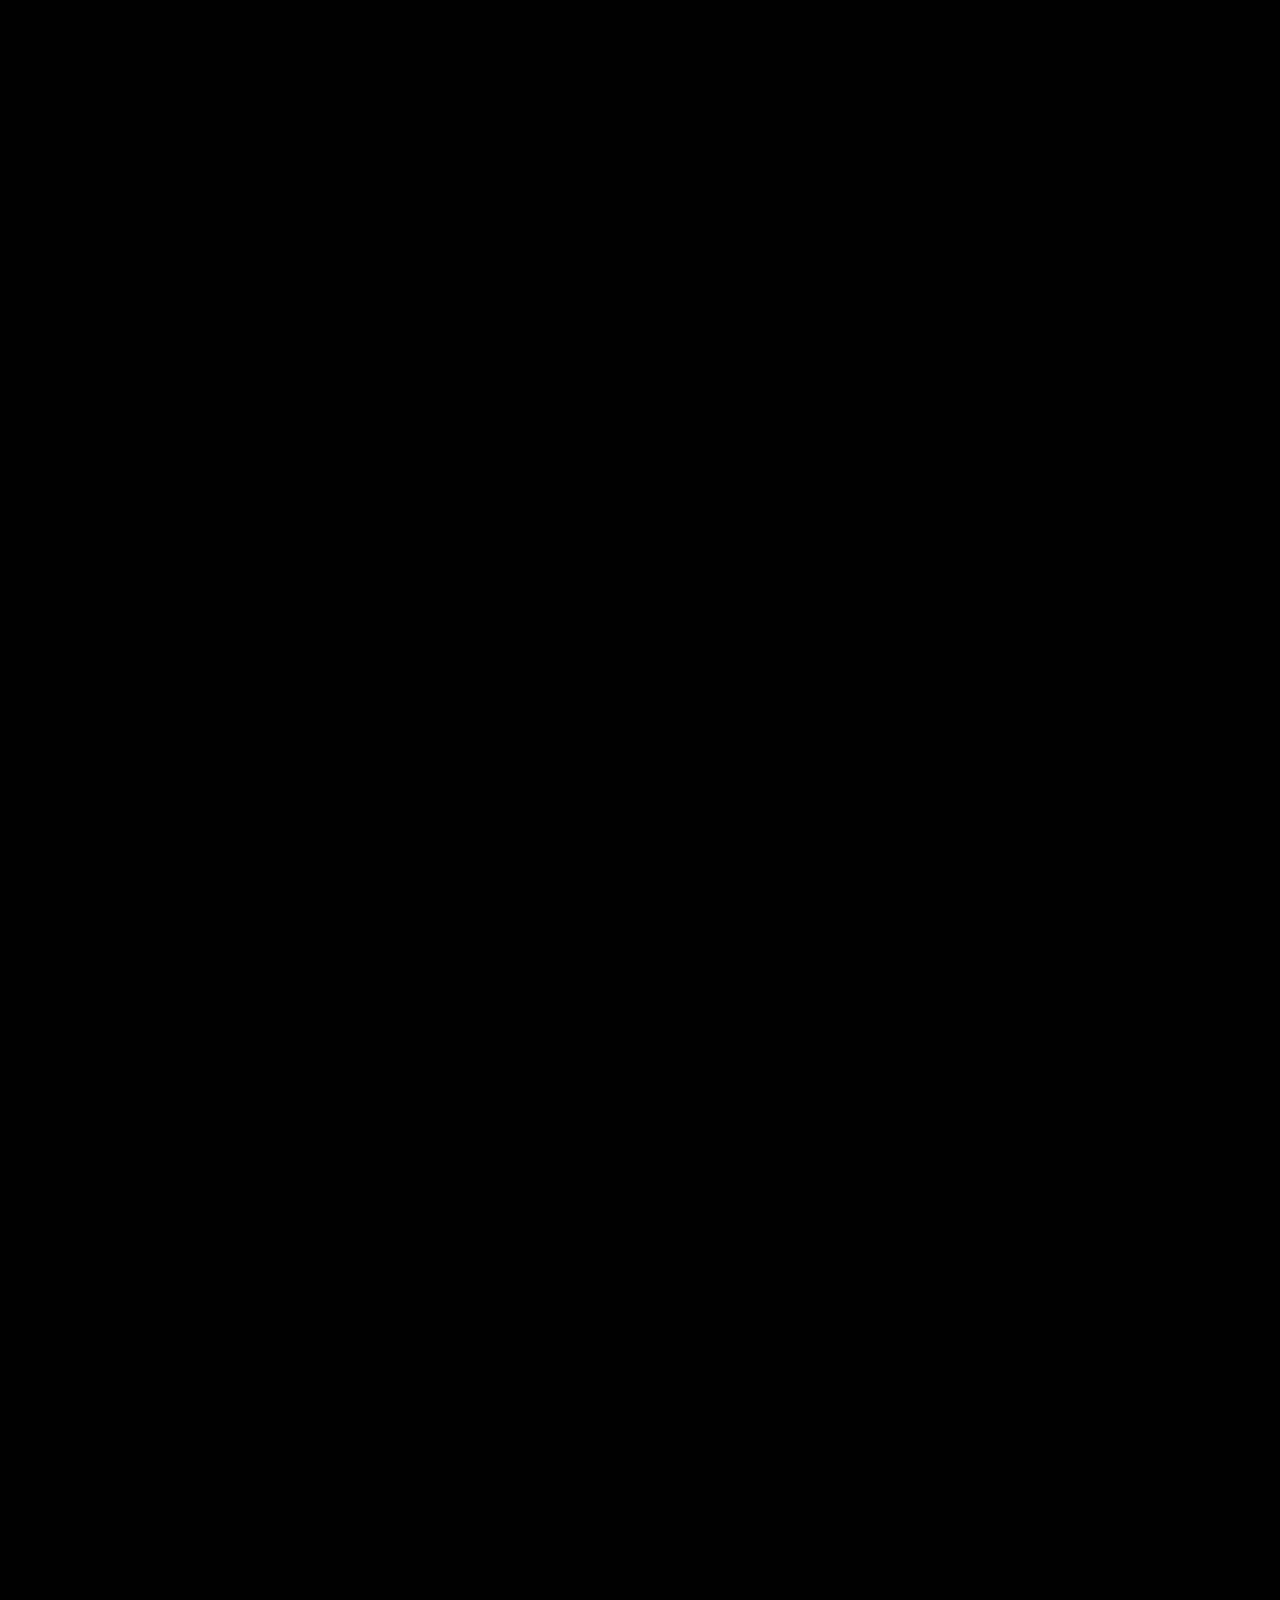
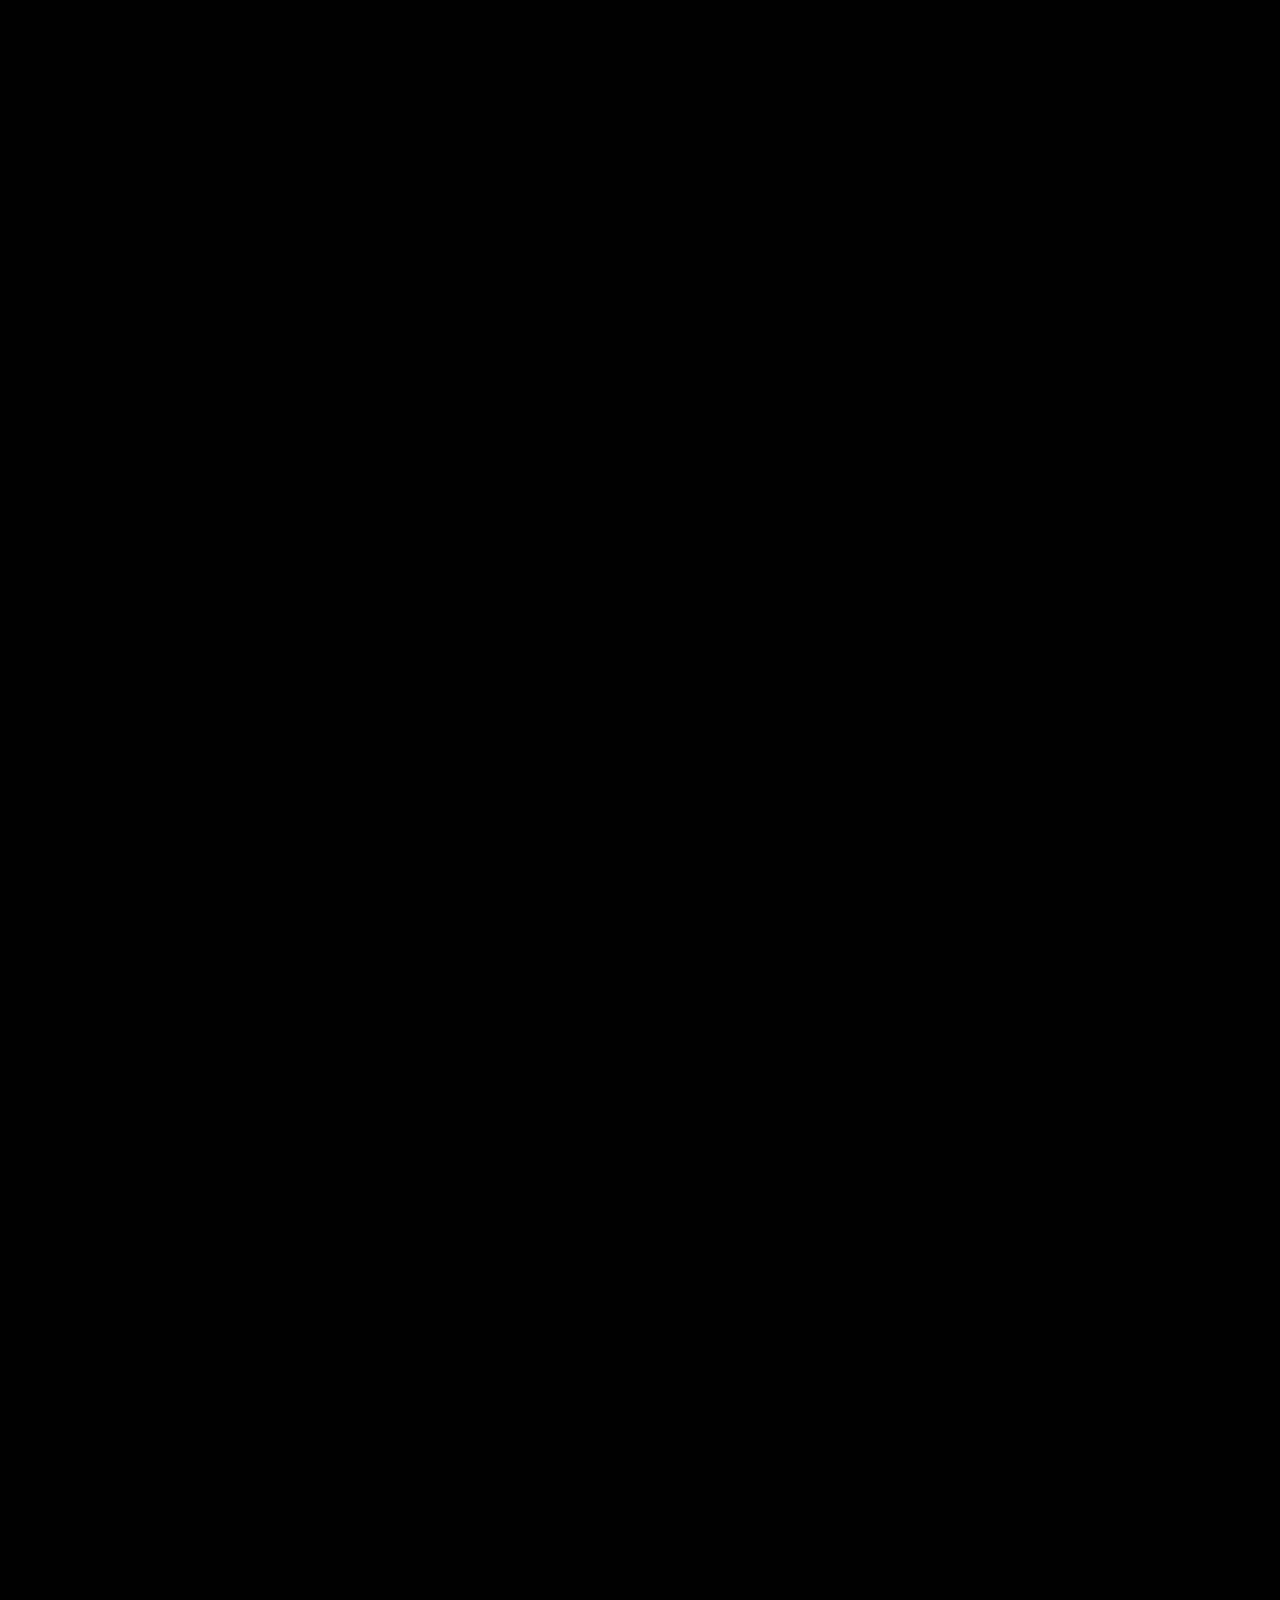
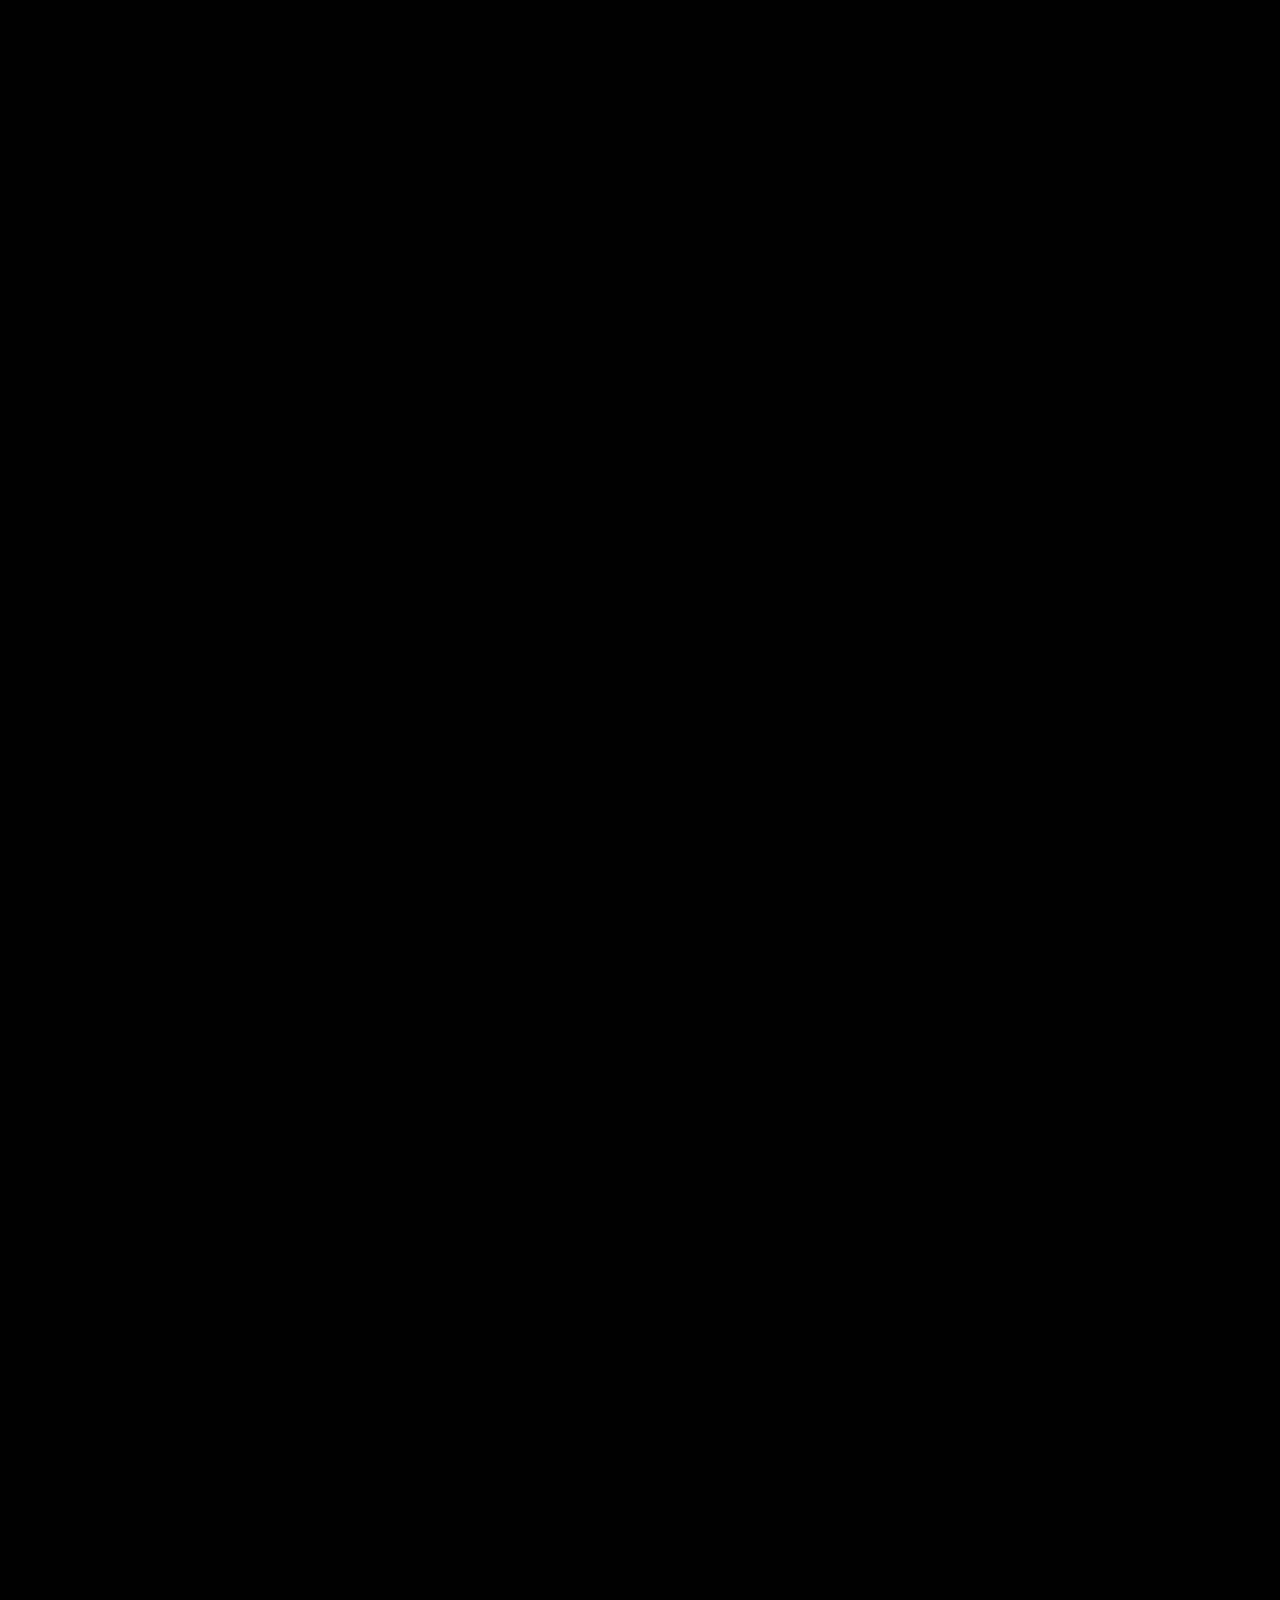
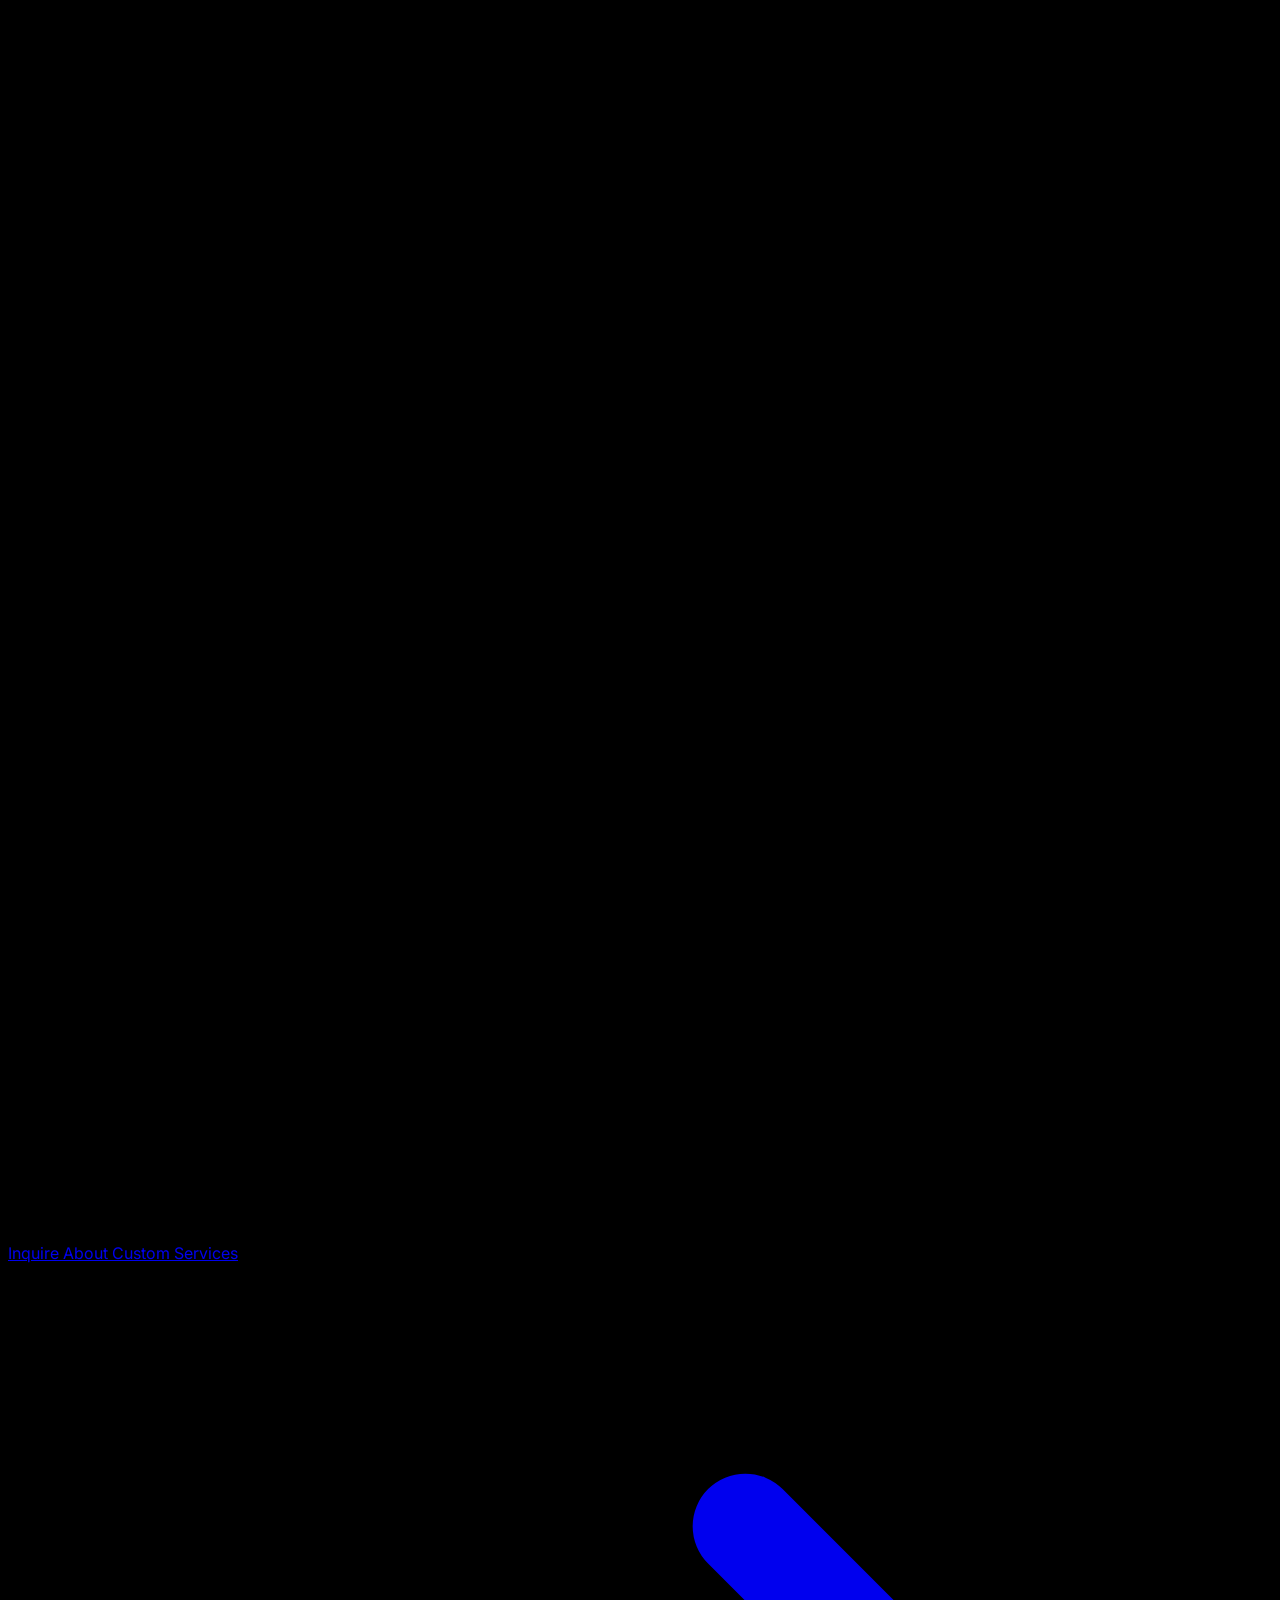
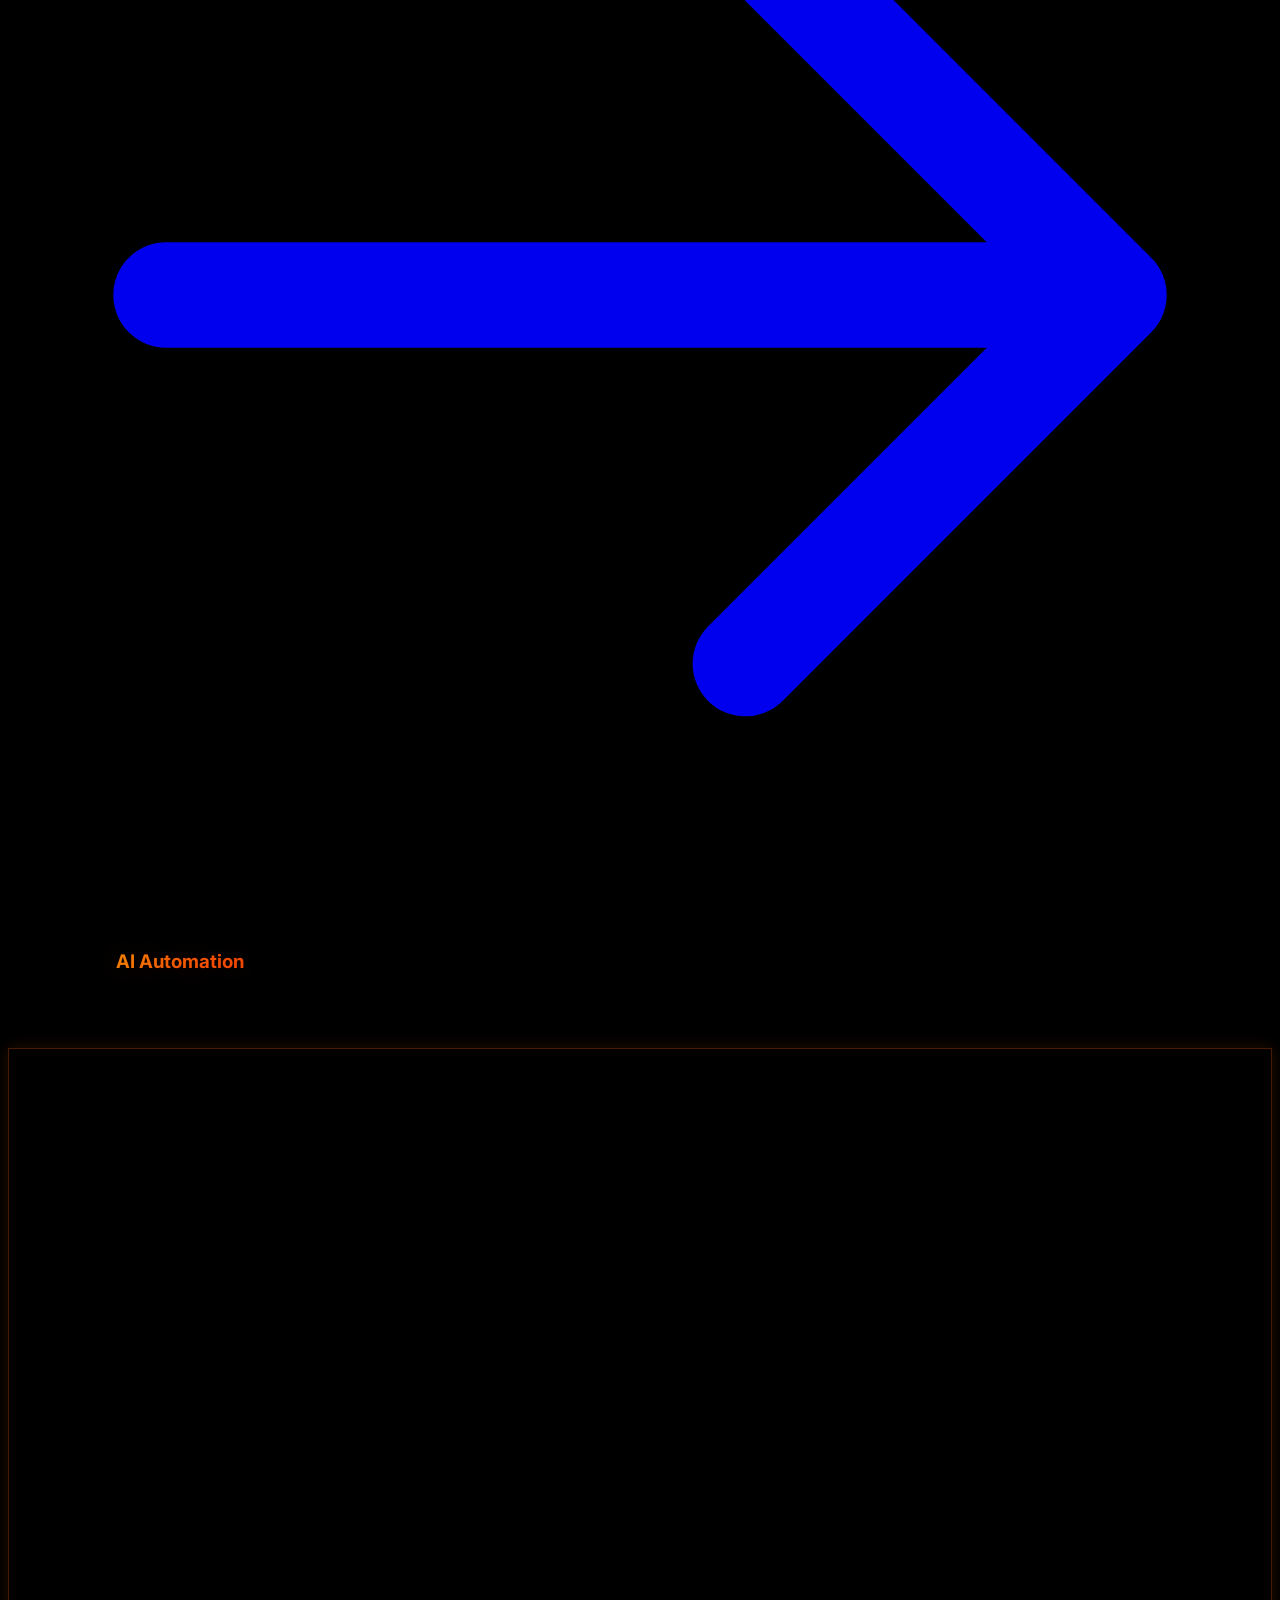
==== commit 951aa939: "Add files via upload" ====
--- a/index.html
+++ b/index.html
@@ -128,79 +128,82 @@
         </section>
 
         <section id="service-hub" class="py-16 md:py-24 relative bg-brand-card border-t border-[#222]">
-            <div class="absolute inset-0 bg-gradient-to-b from-brand-primary/5 to-transparent pointer-events-none"></div>
-            
-            <div class="container mx-auto px-6 md:px-12 lg:px-16 max-w-7xl relative z-10">
-                <div class="text-center mb-12">
-                    <h2 class="text-3xl md:text-4xl font-bold text-white mb-4">Our Core <span class="text-brand-primary">Domains</span></h2>
-                    <p class="text-brand-gray text-lg max-w-2xl mx-auto">Everything you need to build, scale, and automate your empire. Select a domain to explore.</p>
-                </div>
-
-                <div class="grid grid-cols-1 sm:grid-cols-2 lg:grid-cols-4 gap-6">
-                    
-                    <div class="relative group bg-[#111] p-6 md:p-8 rounded-3xl border border-[#333] hover:border-brand-primary transition-all duration-300 hover:shadow-[0_0_25px_rgba(242,92,5,0.15)] flex flex-col h-full transform hover:-translate-y-1">
-                        <a href="/ai-automation" class="absolute inset-0 z-10" aria-label="Explore AI Automation Services"></a>
-                        
-                        <div class="w-12 h-12 rounded-xl bg-brand-primary/10 border border-brand-primary/30 flex items-center justify-center mb-6">
-                            <svg class="w-6 h-6 text-brand-primary" fill="none" viewBox="0 0 24 24" stroke="currentColor"><path stroke-linecap="round" stroke-linejoin="round" stroke-width="2" d="M9.75 17L9 20l-1 1h8l-1-1-.75-3M3 13h18M5 17h14a2 2 0 002-2V5a2 2 0 00-2-2H5a2 2 0 00-2 2v10a2 2 0 002 2z" /></svg>
-                        </div>
-                        
-                        <h3 class="text-xl font-bold text-white mb-3">AI Automation</h3>
-                        <p class="text-sm text-gray-400 leading-relaxed mb-6 flex-grow">We build smart systems that automate tasks, workflows, and operations across any part of your business.</p>
-                        
-                        <div class="flex items-center text-brand-primary text-sm font-bold group-hover:translate-x-2 transition-transform duration-300 mt-auto">
-                            Explore Service <svg class="w-4 h-4 ml-1" fill="none" viewBox="0 0 24 24" stroke="currentColor"><path stroke-linecap="round" stroke-linejoin="round" stroke-width="2" d="M14 5l7 7m0 0l-7 7m7-7H3"/></svg>
-                        </div>
-                    </div>
-
-                    <div class="relative group bg-[#111] p-6 md:p-8 rounded-3xl border border-[#333] hover:border-brand-secondary transition-all duration-300 hover:shadow-[0_0_25px_rgba(242,135,5,0.15)] flex flex-col h-full transform hover:-translate-y-1">
-                        <a href="/ecommerce" class="absolute inset-0 z-10" aria-label="Explore E-commerce Partnerships"></a>
-                        
-                        <div class="w-12 h-12 rounded-xl bg-brand-secondary/10 border border-brand-secondary/30 flex items-center justify-center mb-6">
-                            <svg class="w-6 h-6 text-brand-secondary" fill="none" viewBox="0 0 24 24" stroke="currentColor"><path stroke-linecap="round" stroke-linejoin="round" stroke-width="2" d="M16 11V7a4 4 0 00-8 0v4M5 9h14l1 12H4L5 9z" /></svg>
-                        </div>
-                        
-                        <h3 class="text-xl font-bold text-white mb-3">E-commerce</h3>
-                        <p class="text-sm text-gray-400 leading-relaxed mb-6 flex-grow">Start your e-commerce business with us on complete autopilot through our profit-sharing e-commerce models.</p>
-                        
-                        <div class="flex items-center text-brand-secondary text-sm font-bold group-hover:translate-x-2 transition-transform duration-300 mt-auto">
-                            Explore Service <svg class="w-4 h-4 ml-1" fill="none" viewBox="0 0 24 24" stroke="currentColor"><path stroke-linecap="round" stroke-linejoin="round" stroke-width="2" d="M14 5l7 7m0 0l-7 7m7-7H3"/></svg>
-                        </div>
-                    </div>
-
-                    <div class="relative group bg-[#111] p-6 md:p-8 rounded-3xl border border-[#333] hover:border-brand-primary transition-all duration-300 hover:shadow-[0_0_25px_rgba(242,92,5,0.15)] flex flex-col h-full transform hover:-translate-y-1">
-                        <a href="/business-services" class="absolute inset-0 z-10" aria-label="Explore Business Services"></a>
-                        
-                        <div class="w-12 h-12 rounded-xl bg-brand-primary/10 border border-brand-primary/30 flex items-center justify-center mb-6">
-                            <svg class="w-6 h-6 text-brand-primary" fill="none" viewBox="0 0 24 24" stroke="currentColor"><path stroke-linecap="round" stroke-linejoin="round" stroke-width="2" d="M21 13.255A23.931 23.931 0 0112 15c-3.183 0-6.22-.62-9-1.745M16 6V4a2 2 0 00-2-2h-4a2 2 0 00-2 2v2m4 6h.01M5 20h14a2 2 0 002-2V8a2 2 0 00-2-2H5a2 2 0 00-2 2v10a2 2 0 002 2z" /></svg>
-                        </div>
-                        
-                        <h3 class="text-xl font-bold text-white mb-3">Business Setup</h3>
-                        <p class="text-sm text-gray-400 leading-relaxed mb-6 flex-grow">UK and US company formation, annual filings, tax, accounting, and full compliance. </p>
-                        
-                        <div class="flex items-center text-brand-primary text-sm font-bold group-hover:translate-x-2 transition-transform duration-300 mt-auto">
-                            Explore Service <svg class="w-4 h-4 ml-1" fill="none" viewBox="0 0 24 24" stroke="currentColor"><path stroke-linecap="round" stroke-linejoin="round" stroke-width="2" d="M14 5l7 7m0 0l-7 7m7-7H3"/></svg>
-                        </div>
-                    </div>
-
-                    <div class="relative group bg-[#111] p-6 md:p-8 rounded-3xl border border-[#333] hover:border-brand-secondary transition-all duration-300 hover:shadow-[0_0_25px_rgba(242,135,5,0.15)] flex flex-col h-full transform hover:-translate-y-1">
-                        <a href="/creative" class="absolute inset-0 z-10" aria-label="Explore Creative Digital Services"></a>
-                        
-                        <div class="w-12 h-12 rounded-xl bg-brand-secondary/10 border border-brand-secondary/30 flex items-center justify-center mb-6">
-                            <svg class="w-6 h-6 text-brand-secondary" fill="none" viewBox="0 0 24 24" stroke="currentColor"><path stroke-linecap="round" stroke-linejoin="round" stroke-width="2" d="M4 7h16M4 12h16M4 17h10" /></svg>
-                        </div>
-                        
-                        <h3 class="text-xl font-bold text-white mb-3">Creative Digital</h3>
-                        <p class="text-sm text-gray-400 leading-relaxed mb-6 flex-grow">Next-level graphics, viral carousels, ad creatives, and premium websites designed to make your brand impossible to ignore.</p>
-                        
-                        <div class="flex items-center text-brand-secondary text-sm font-bold group-hover:translate-x-2 transition-transform duration-300 mt-auto">
-                            Explore Service <svg class="w-4 h-4 ml-1" fill="none" viewBox="0 0 24 24" stroke="currentColor"><path stroke-linecap="round" stroke-linejoin="round" stroke-width="2" d="M14 5l7 7m0 0l-7 7m7-7H3"/></svg>
-                        </div>
-                    </div>
-
-                </div>
-            </div>
-        </section>
+    <div class="absolute inset-0 bg-gradient-to-b from-brand-primary/5 to-transparent pointer-events-none"></div>
+    
+    <div class="container mx-auto px-6 md:px-12 lg:px-16 max-w-7xl relative z-10">
+        <div class="text-center mb-12">
+            <h2 class="text-3xl md:text-4xl font-bold text-white mb-4">Our Core <span class="text-brand-primary">Domains</span></h2>
+            <p class="text-brand-gray text-lg max-w-2xl mx-auto">Everything you need to build, scale, and automate your empire. Select a domain to explore.</p>
+        </div>
+
+        <div class="grid grid-cols-1 sm:grid-cols-2 lg:grid-cols-4 gap-6">
+            
+            <div class="relative group bg-[#111] p-6 md:p-8 rounded-3xl border border-[#333] hover:border-brand-primary transition-all duration-300 hover:shadow-[0_0_25px_rgba(242,92,5,0.15)] flex flex-col h-full transform hover:-translate-y-1">
+                <a href="/ai-automation" class="absolute inset-0 z-10" aria-label="Explore AI Automation Services"></a>
+                <div class="w-12 h-12 rounded-xl bg-brand-primary/10 border border-brand-primary/30 flex items-center justify-center mb-6">
+                    <svg class="w-6 h-6 text-brand-primary" fill="none" viewBox="0 0 24 24" stroke="currentColor"><path stroke-linecap="round" stroke-linejoin="round" stroke-width="2" d="M9.75 17L9 20l-1 1h8l-1-1-.75-3M3 13h18M5 17h14a2 2 0 002-2V5a2 2 0 00-2-2H5a2 2 0 00-2 2v10a2 2 0 002 2z" /></svg>
+                </div>
+                <h3 class="text-xl font-bold text-white mb-3">AI Automation</h3>
+                <p class="text-sm text-gray-400 leading-relaxed mb-6 flex-grow">We build smart systems that automate tasks, workflows, and operations across any part of your business.</p>
+                <div class="flex items-center text-brand-primary text-sm font-bold group-hover:translate-x-2 transition-transform duration-300 mt-auto">
+                    Explore Service <svg class="w-4 h-4 ml-1" fill="none" viewBox="0 0 24 24" stroke="currentColor"><path stroke-linecap="round" stroke-linejoin="round" stroke-width="2" d="M14 5l7 7m0 0l-7 7m7-7H3"/></svg>
+                </div>
+            </div>
+
+            <div class="relative group bg-[#111] p-6 md:p-8 rounded-3xl border border-[#333] hover:border-brand-secondary transition-all duration-300 hover:shadow-[0_0_25px_rgba(242,135,5,0.15)] flex flex-col h-full transform hover:-translate-y-1">
+                <a href="/ecommerce" class="absolute inset-0 z-10" aria-label="Explore E-commerce Partnerships"></a>
+                <div class="w-12 h-12 rounded-xl bg-brand-secondary/10 border border-brand-secondary/30 flex items-center justify-center mb-6">
+                    <svg class="w-6 h-6 text-brand-secondary" fill="none" viewBox="0 0 24 24" stroke="currentColor"><path stroke-linecap="round" stroke-linejoin="round" stroke-width="2" d="M16 11V7a4 4 0 00-8 0v4M5 9h14l1 12H4L5 9z" /></svg>
+                </div>
+                <h3 class="text-xl font-bold text-white mb-3">E-commerce</h3>
+                <p class="text-sm text-gray-400 leading-relaxed mb-6 flex-grow">Start your e-commerce business with us on complete autopilot through our profit-sharing e-commerce models.</p>
+                <div class="flex items-center text-brand-secondary text-sm font-bold group-hover:translate-x-2 transition-transform duration-300 mt-auto">
+                    Explore Service <svg class="w-4 h-4 ml-1" fill="none" viewBox="0 0 24 24" stroke="currentColor"><path stroke-linecap="round" stroke-linejoin="round" stroke-width="2" d="M14 5l7 7m0 0l-7 7m7-7H3"/></svg>
+                </div>
+            </div>
+
+            <div class="relative group bg-[#111] p-6 md:p-8 rounded-3xl border border-[#333] hover:border-brand-primary transition-all duration-300 hover:shadow-[0_0_25px_rgba(242,92,5,0.15)] flex flex-col h-full transform hover:-translate-y-1">
+                <a href="/business-services" class="absolute inset-0 z-10" aria-label="Explore Business Services"></a>
+                <div class="w-12 h-12 rounded-xl bg-brand-primary/10 border border-brand-primary/30 flex items-center justify-center mb-6">
+                    <svg class="w-6 h-6 text-brand-primary" fill="none" viewBox="0 0 24 24" stroke="currentColor"><path stroke-linecap="round" stroke-linejoin="round" stroke-width="2" d="M21 13.255A23.931 23.931 0 0112 15c-3.183 0-6.22-.62-9-1.745M16 6V4a2 2 0 00-2-2h-4a2 2 0 00-2 2v2m4 6h.01M5 20h14a2 2 0 002-2V8a2 2 0 00-2-2H5a2 2 0 00-2 2v10a2 2 0 002 2z" /></svg>
+                </div>
+                <h3 class="text-xl font-bold text-white mb-3">Business Setup</h3>
+                <p class="text-sm text-gray-400 leading-relaxed mb-6 flex-grow">UK and US company formation, annual filings, tax, accounting, and full compliance. </p>
+                <div class="flex items-center text-brand-primary text-sm font-bold group-hover:translate-x-2 transition-transform duration-300 mt-auto">
+                    Explore Service <svg class="w-4 h-4 ml-1" fill="none" viewBox="0 0 24 24" stroke="currentColor"><path stroke-linecap="round" stroke-linejoin="round" stroke-width="2" d="M14 5l7 7m0 0l-7 7m7-7H3"/></svg>
+                </div>
+            </div>
+
+            <div class="relative group bg-[#111] p-6 md:p-8 rounded-3xl border border-[#333] hover:border-brand-secondary transition-all duration-300 hover:shadow-[0_0_25px_rgba(242,135,5,0.15)] flex flex-col h-full transform hover:-translate-y-1">
+                <a href="/creative" class="absolute inset-0 z-10" aria-label="Explore Creative Digital Services"></a>
+                <div class="w-12 h-12 rounded-xl bg-brand-secondary/10 border border-brand-secondary/30 flex items-center justify-center mb-6">
+                    <svg class="w-6 h-6 text-brand-secondary" fill="none" viewBox="0 0 24 24" stroke="currentColor"><path stroke-linecap="round" stroke-linejoin="round" stroke-width="2" d="M4 7h16M4 12h16M4 17h10" /></svg>
+                </div>
+                <h3 class="text-xl font-bold text-white mb-3">Creative Digital</h3>
+                <p class="text-sm text-gray-400 leading-relaxed mb-6 flex-grow">Next-level graphics, viral carousels, ad creatives, and premium websites designed to make your brand impossible to ignore.</p>
+                <div class="flex items-center text-brand-secondary text-sm font-bold group-hover:translate-x-2 transition-transform duration-300 mt-auto">
+                    Explore Service <svg class="w-4 h-4 ml-1" fill="none" viewBox="0 0 24 24" stroke="currentColor"><path stroke-linecap="round" stroke-linejoin="round" stroke-width="2" d="M14 5l7 7m0 0l-7 7m7-7H3"/></svg>
+                </div>
+            </div>
+            
+        </div>
+
+        <div class="mt-8 text-center border-t border-[#222] pt-8 pb-4">
+            <p class="text-brand-gray text-sm md:text-base max-w-3xl mx-auto leading-relaxed px-4">
+                <span class="text-white font-semibold">Need something else? Just reach out.</span> 
+                We are <span class="text-brand-primary font-bold">Skilliest</span> for a reason—with a vast range of digital and technology skills, we are ready to build your vision and take you to the <span class="text-brand-primary font-bold">next level</span>.
+            </p>
+            
+            <a href="#contact" class="inline-flex items-center text-brand-secondary hover:text-brand-primary font-bold transition-colors mt-4 text-sm group">
+                Inquire About Custom Services 
+                <svg class="w-3.5 h-3.5 ml-2 transform group-hover:translate-x-1 transition-transform" fill="none" viewBox="0 0 24 24" stroke="currentColor"><path stroke-linecap="round" stroke-linejoin="round" stroke-width="2" d="M14 5l7 7m0 0l-7 7m7-7H3"/></svg>
+            </a>
+        </div>
+
+    </div>
+</section>
+
+        
 
 
 
@@ -429,7 +432,8 @@
             <div class="container mx-auto px-6 max-w-6xl">
                 <div class="text-center mb-16">
                     <h3 class="text-4xl md:text-5xl font-black text-white mb-6">Ready to <span class="text-gradient">Level Up?</span></h3>
-                    <p class="text-xl text-brand-gray max-w-2xl mx-auto">We are very active in responding to queries. Don't hesitate to reach out. Let's build your empire together.</p>
+                    <p class="text-xl text-brand-gray max-w-2xl mx-auto">We are very active in responding to queries. Don't hesitate to reach out. Let’s take you to the next level.
+</p>
                 </div>
                 
                 <div class="grid grid-cols-1 md:grid-cols-2 lg:grid-cols-4 gap-4 md:gap-6 text-center">
@@ -724,4 +728,4 @@
 </script>
     
 </body>
-</html>
+</html>
--- a/styles.css
+++ b/styles.css
@@ -396,3 +396,5 @@
         right: 37px;
     }
 }
+
+
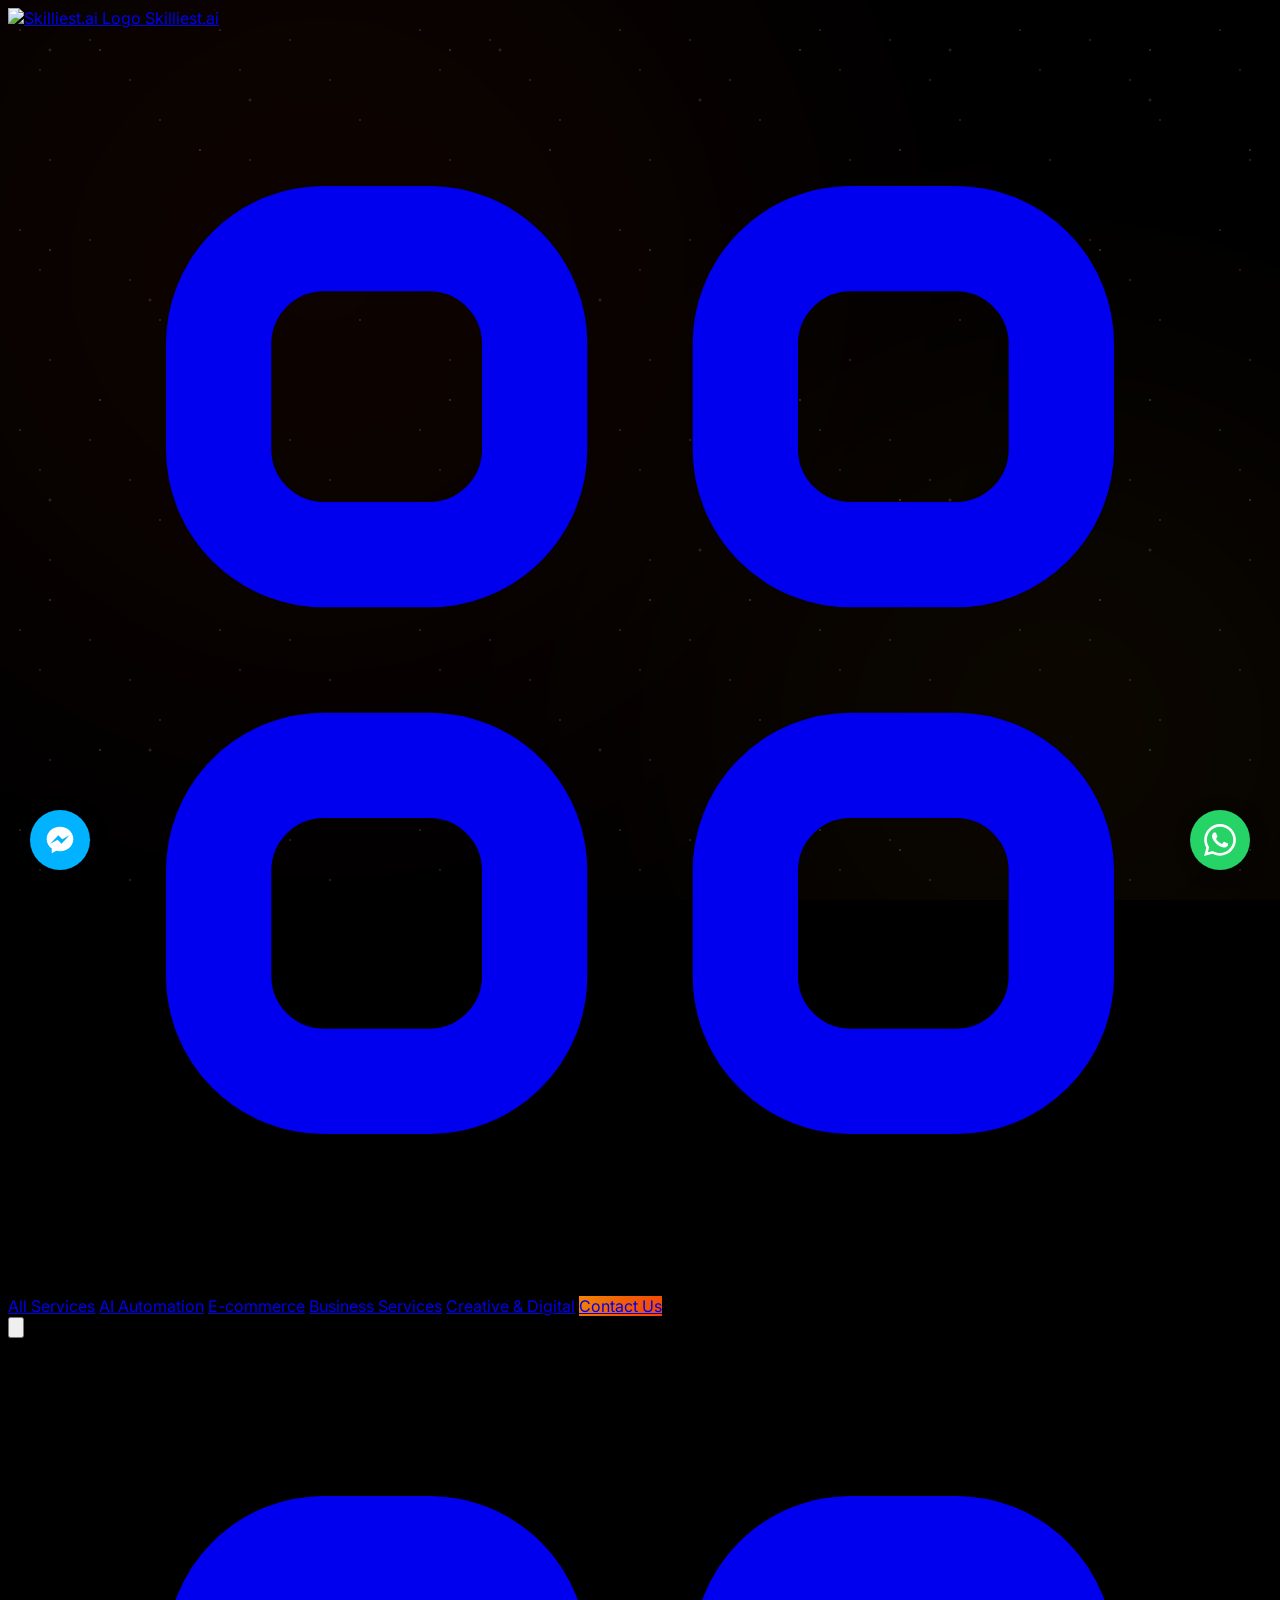
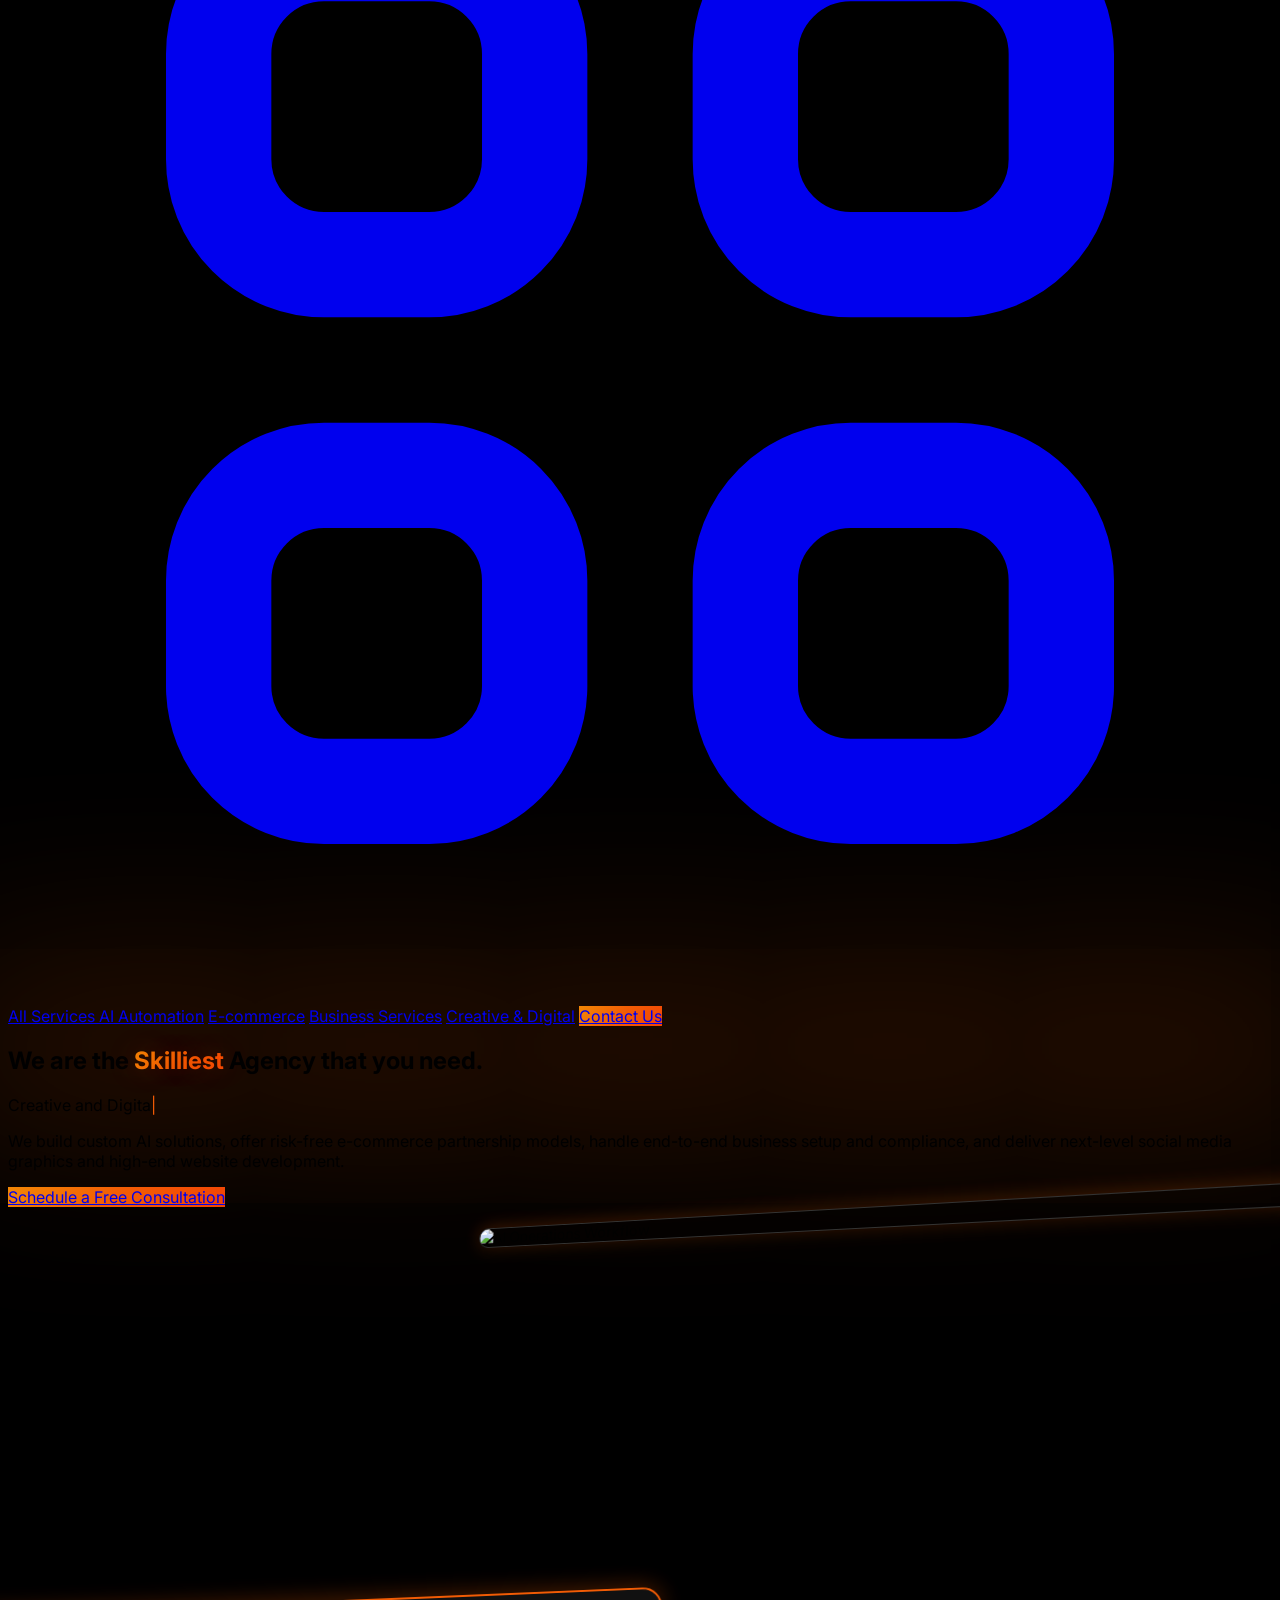
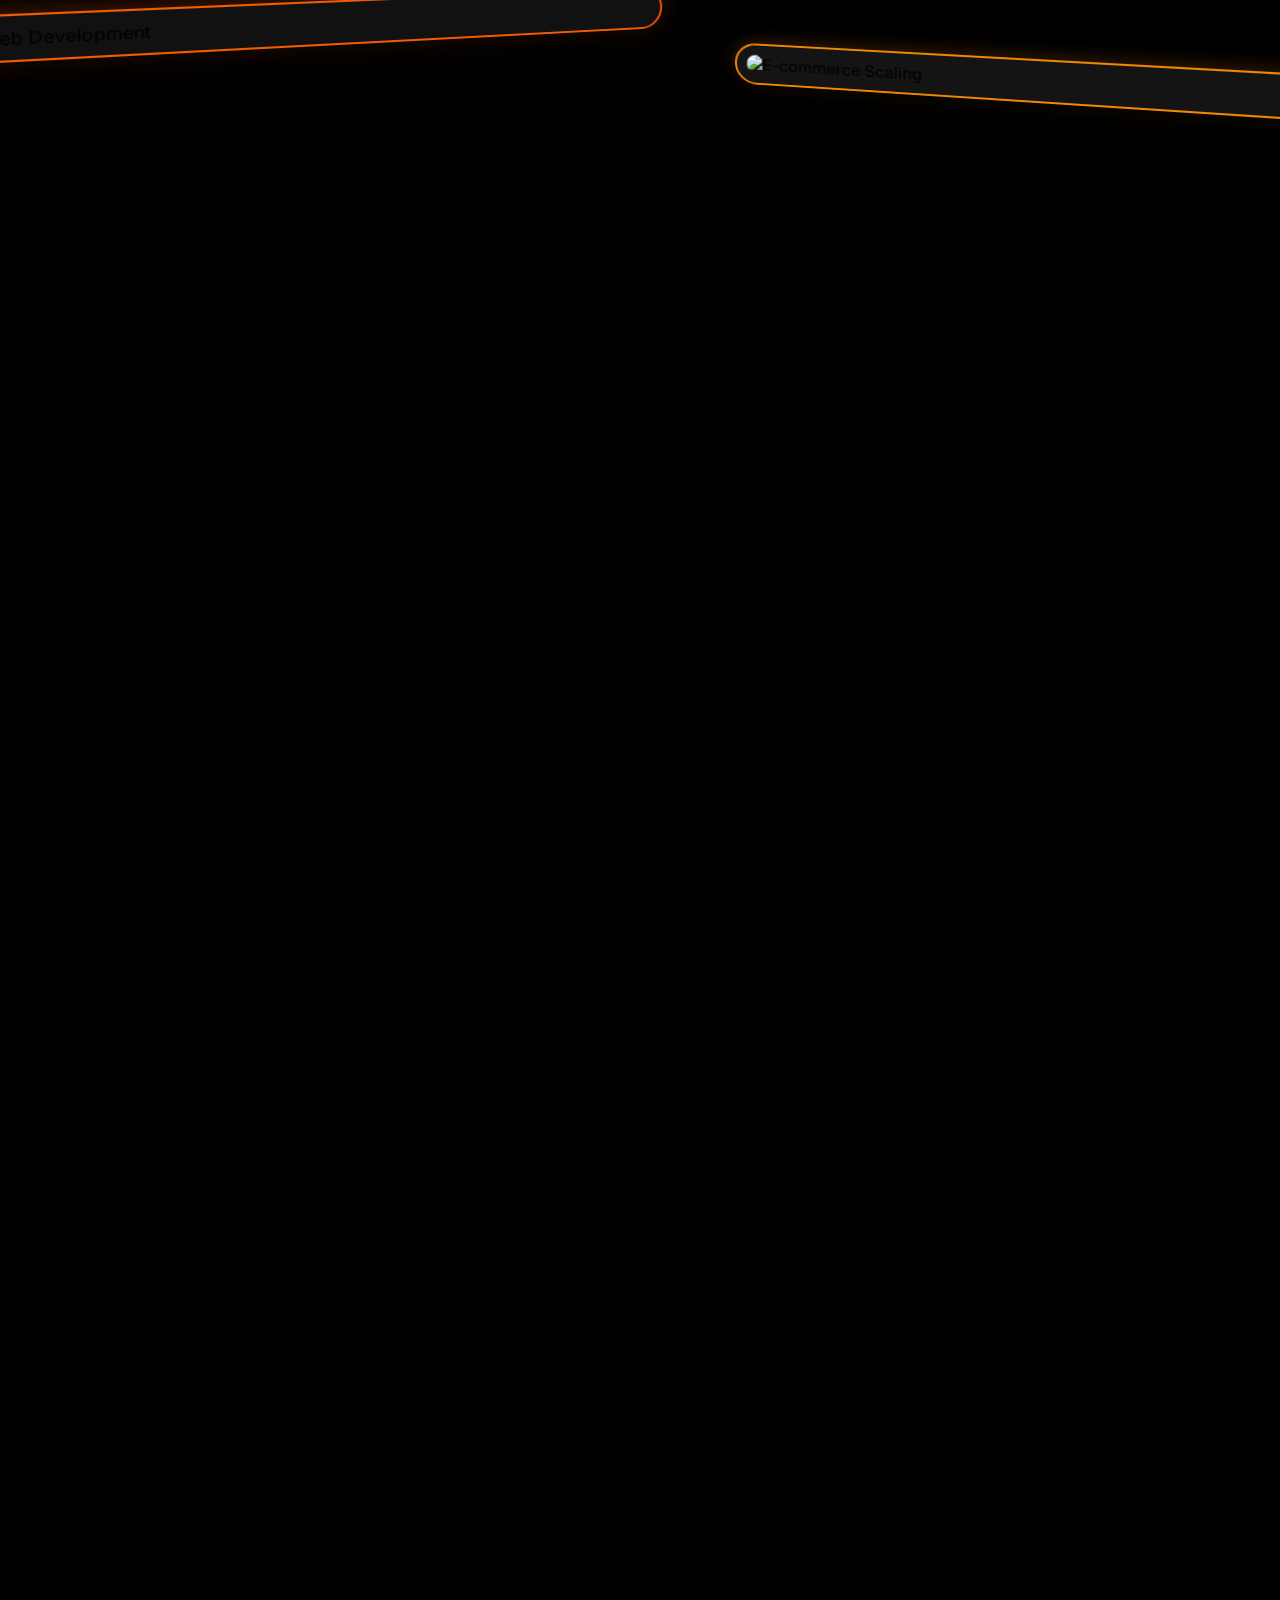
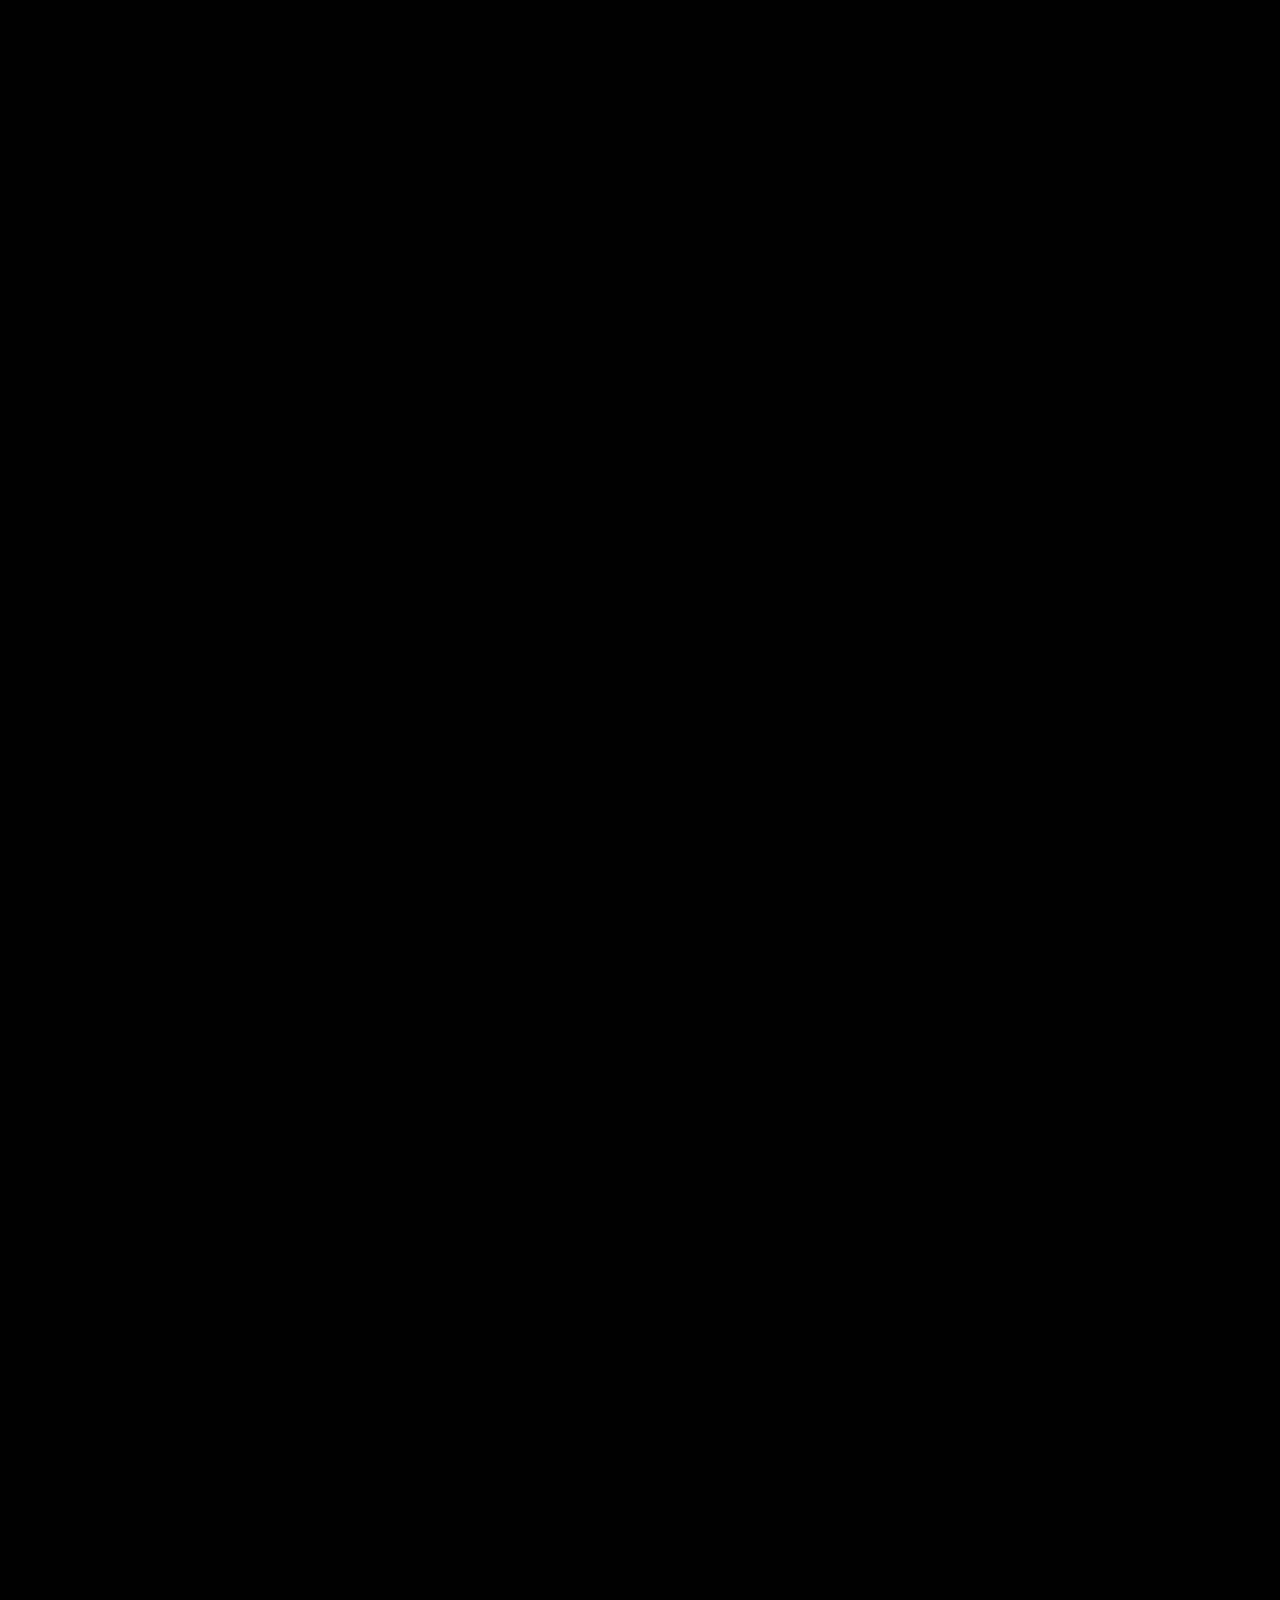
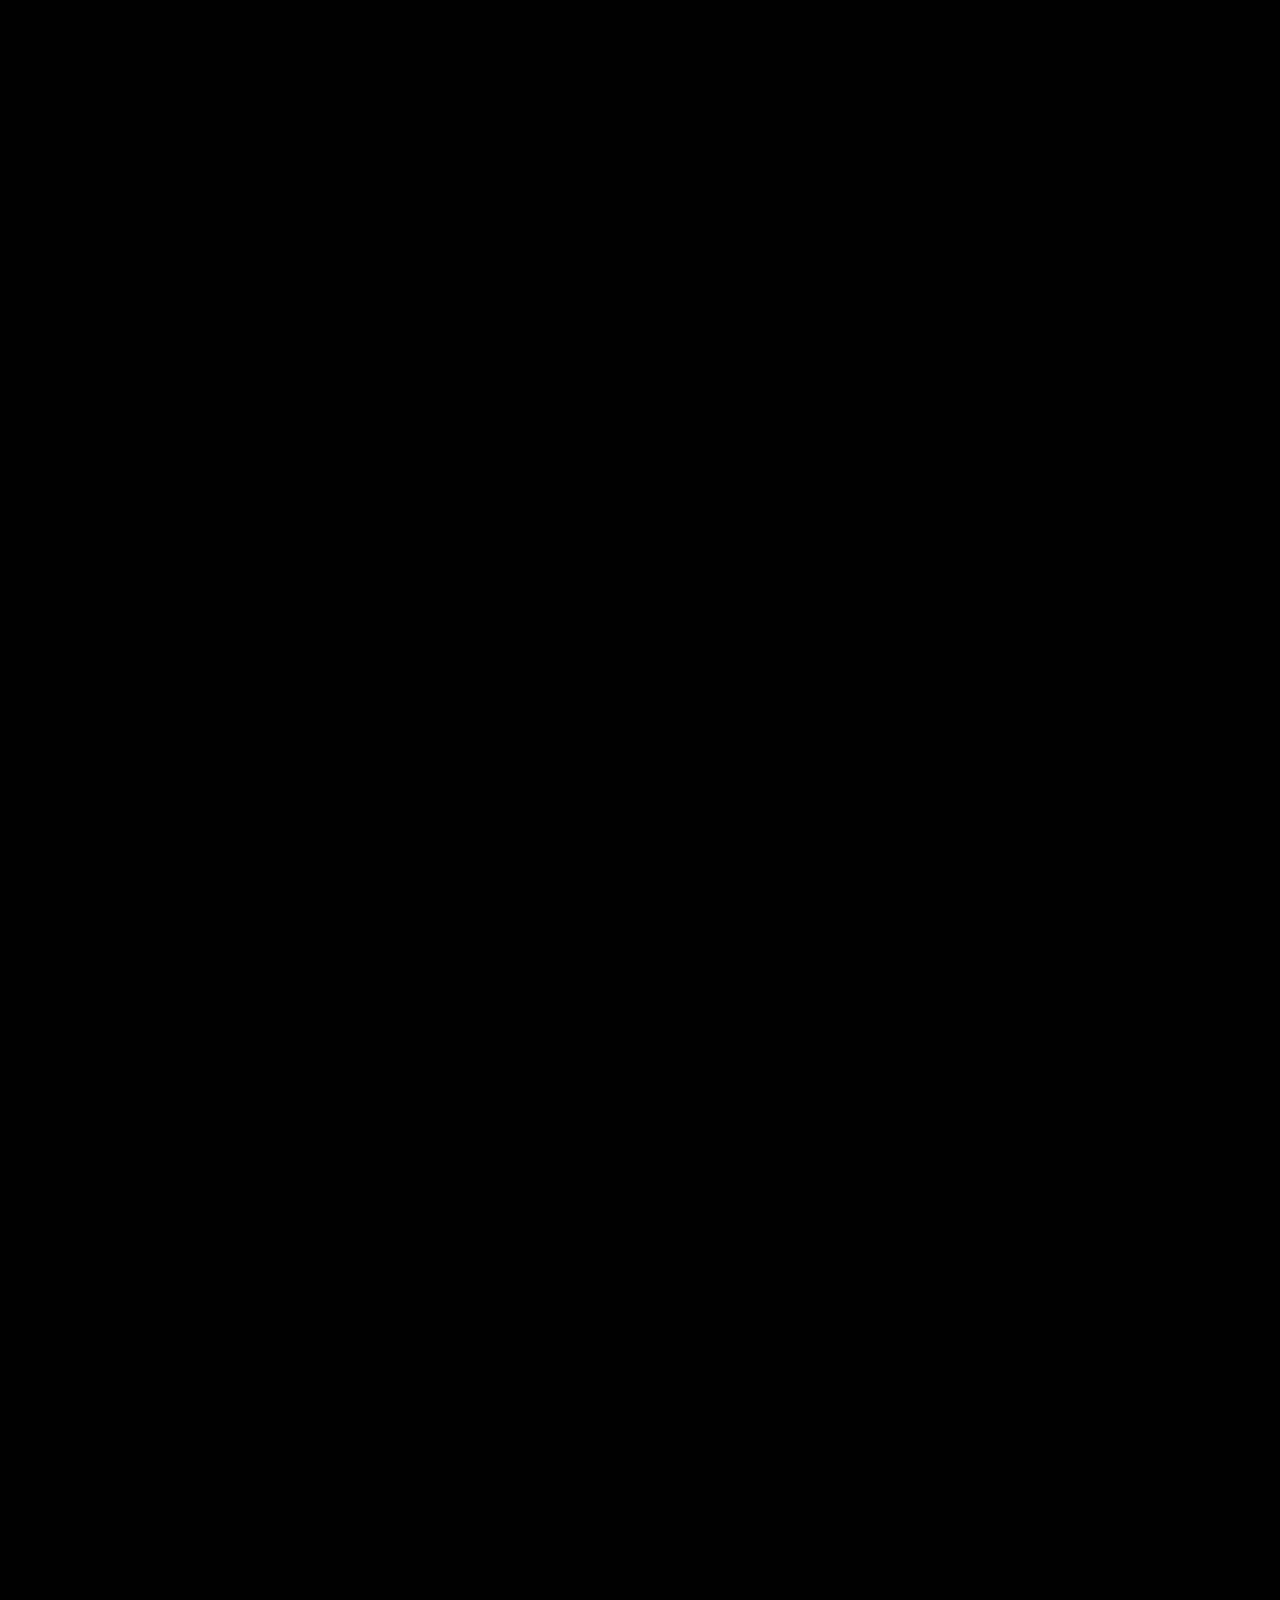
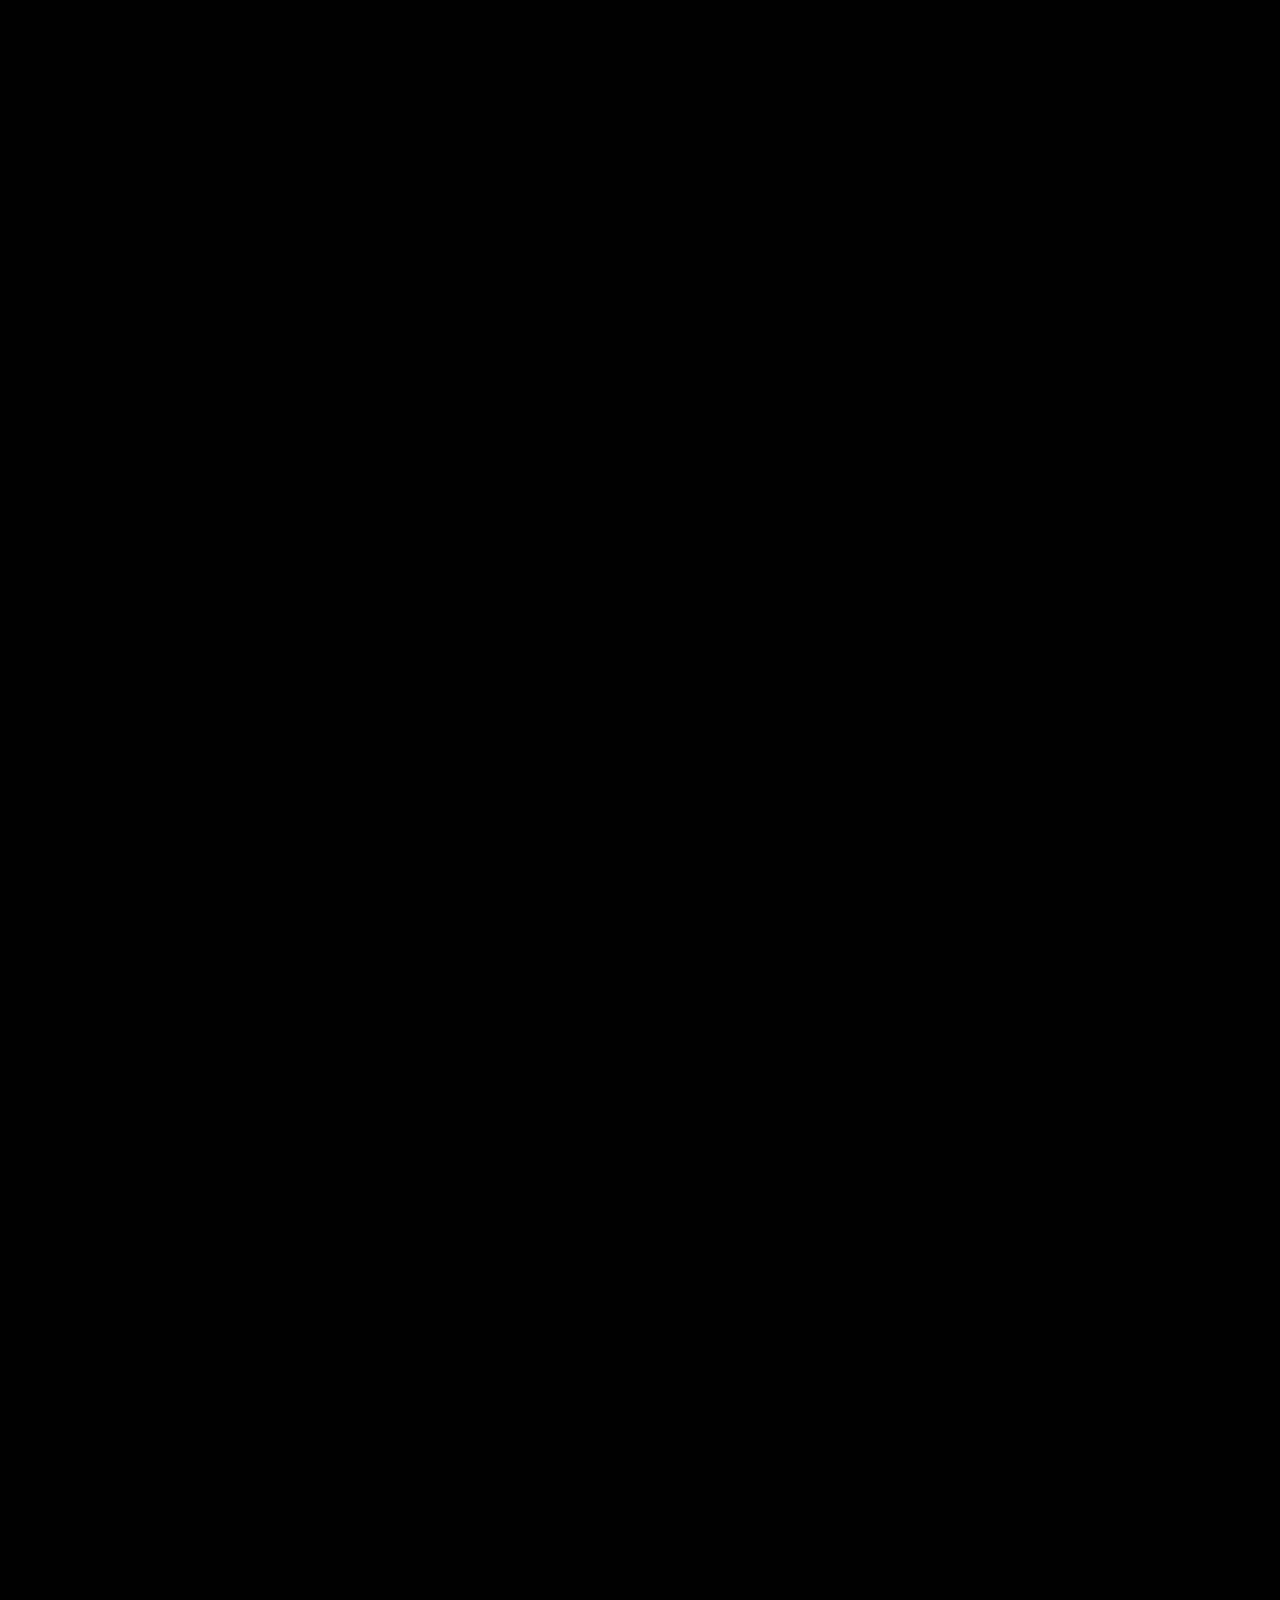
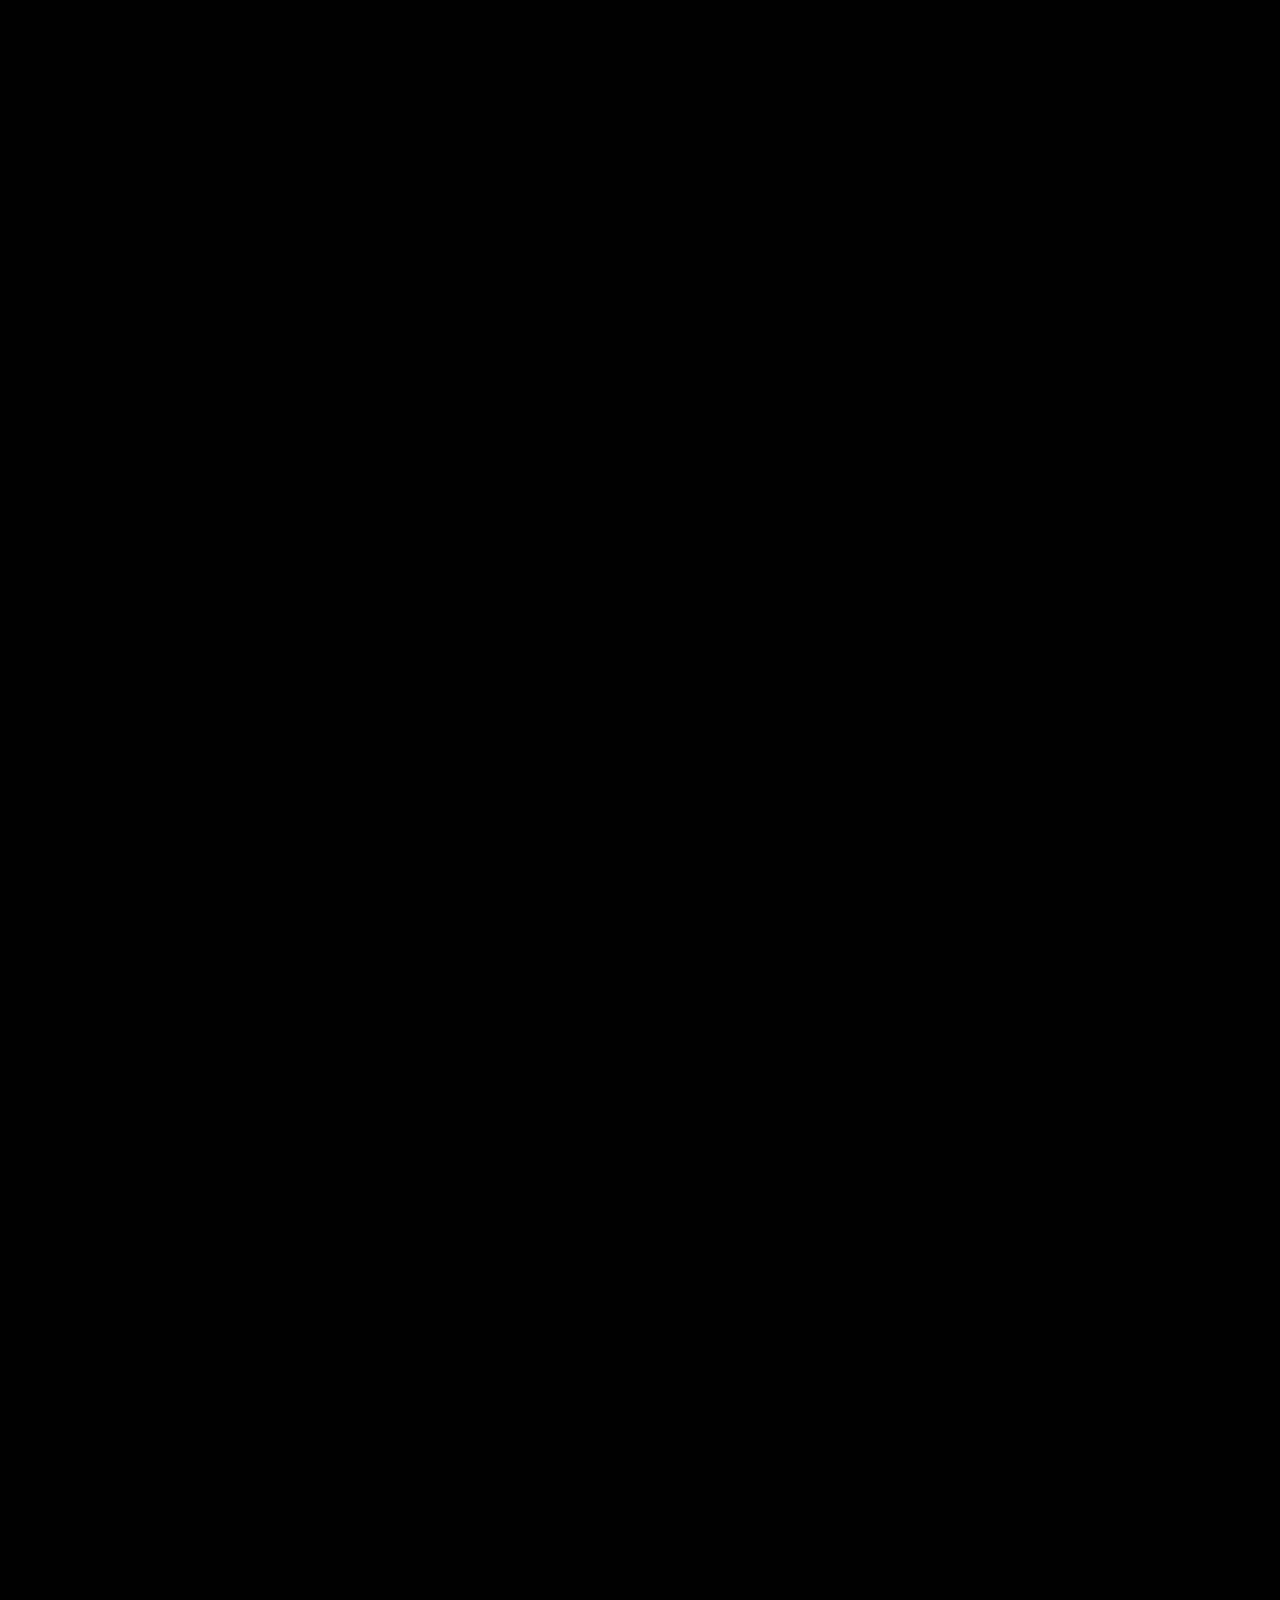
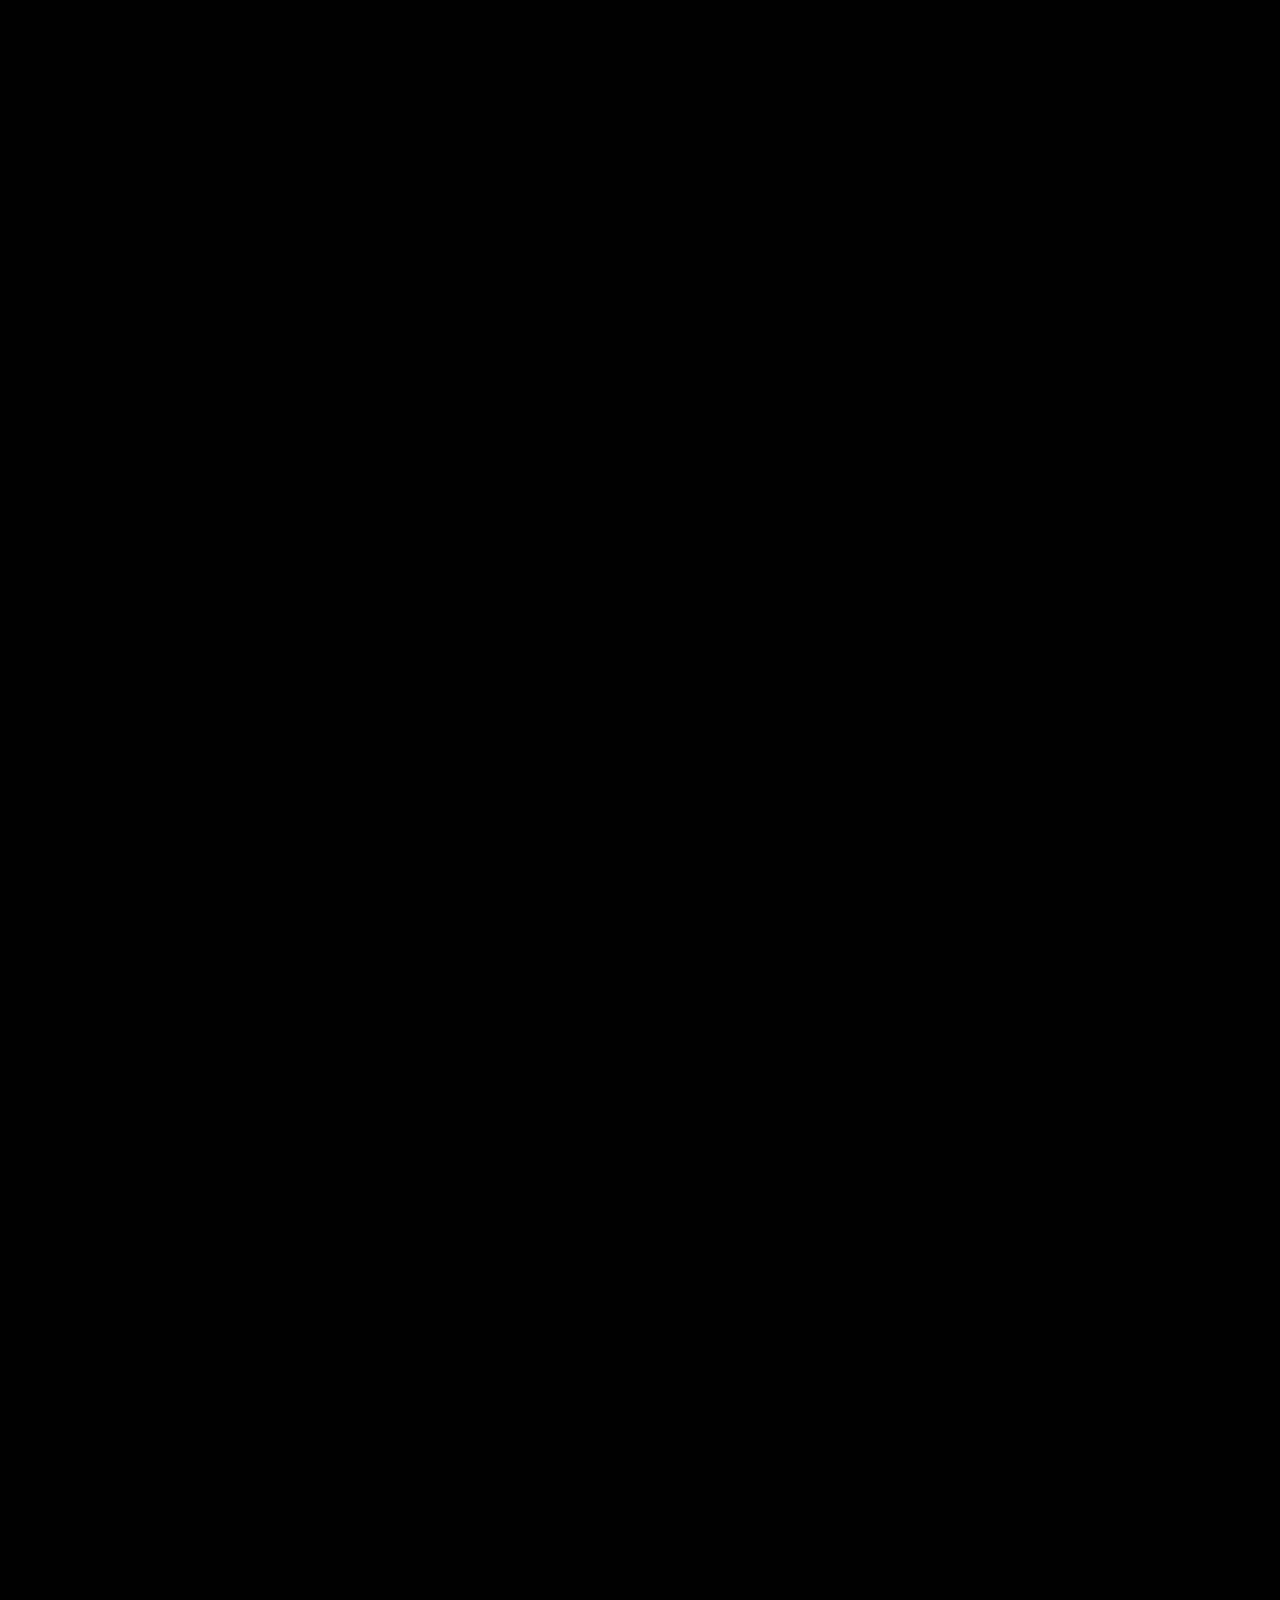
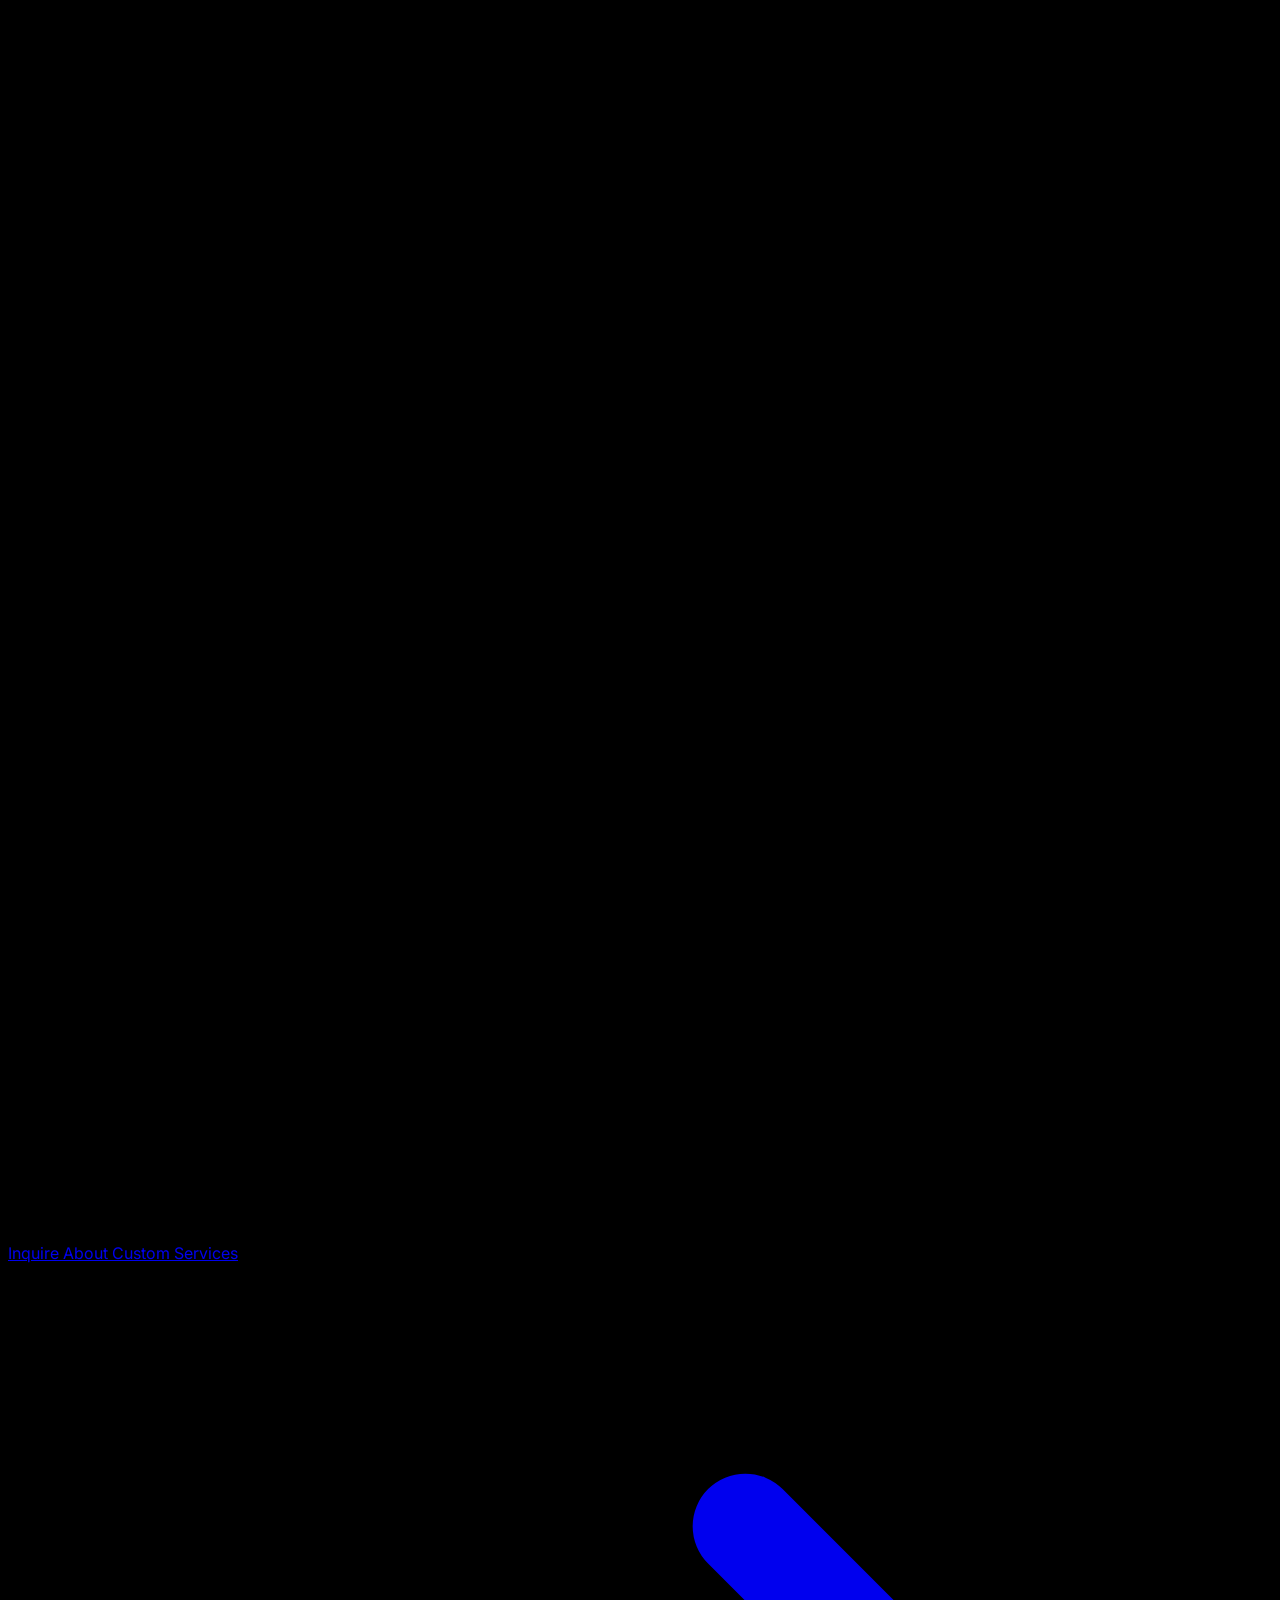
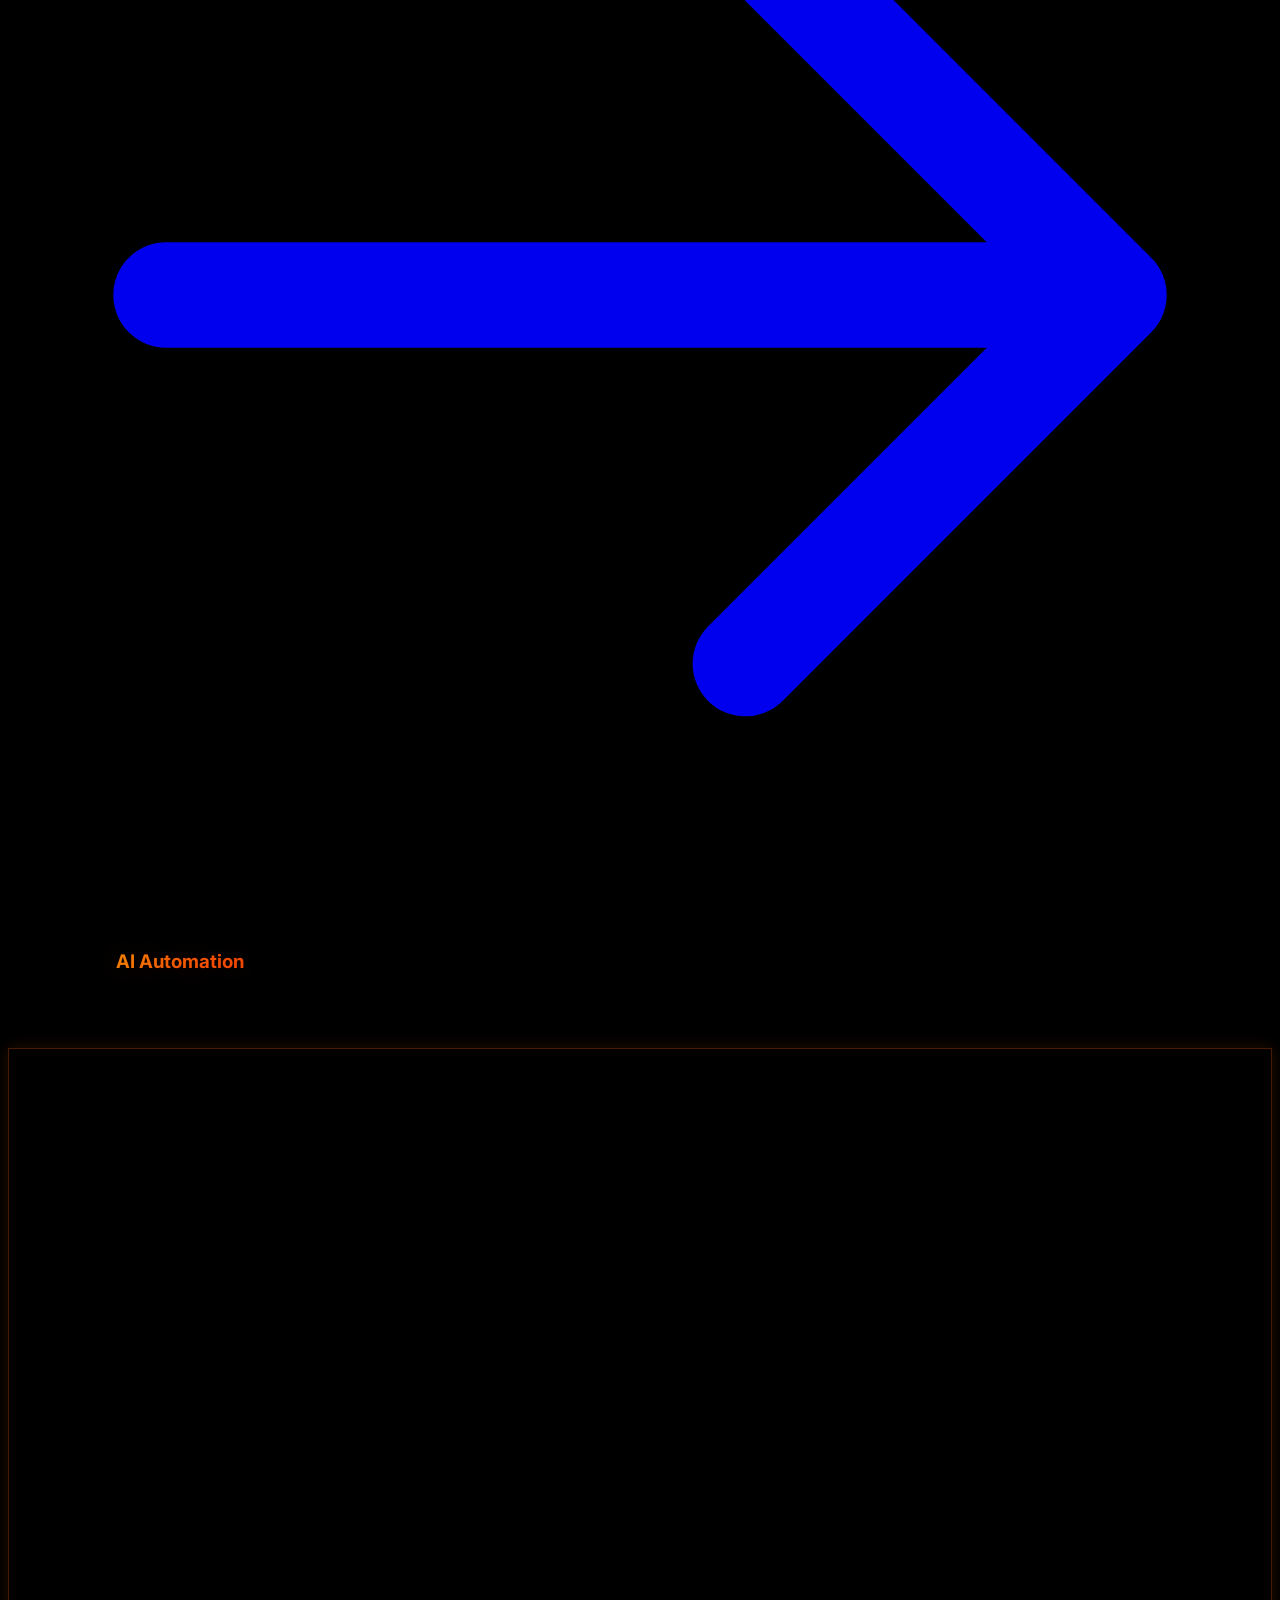
==== commit 633fdb87: "Update index.html" ====
--- a/index.html
+++ b/index.html
@@ -175,11 +175,11 @@
             </div>
 
             <div class="relative group bg-[#111] p-6 md:p-8 rounded-3xl border border-[#333] hover:border-brand-secondary transition-all duration-300 hover:shadow-[0_0_25px_rgba(242,135,5,0.15)] flex flex-col h-full transform hover:-translate-y-1">
-                <a href="/creative" class="absolute inset-0 z-10" aria-label="Explore Creative Digital Services"></a>
+                <a href="/creative" class="absolute inset-0 z-10" aria-label="Explore Creative & Digital Services"></a>
                 <div class="w-12 h-12 rounded-xl bg-brand-secondary/10 border border-brand-secondary/30 flex items-center justify-center mb-6">
                     <svg class="w-6 h-6 text-brand-secondary" fill="none" viewBox="0 0 24 24" stroke="currentColor"><path stroke-linecap="round" stroke-linejoin="round" stroke-width="2" d="M4 7h16M4 12h16M4 17h10" /></svg>
                 </div>
-                <h3 class="text-xl font-bold text-white mb-3">Creative Digital</h3>
+                <h3 class="text-xl font-bold text-white mb-3">Creative & Digital</h3>
                 <p class="text-sm text-gray-400 leading-relaxed mb-6 flex-grow">Next-level graphics, viral carousels, ad creatives, and premium websites designed to make your brand impossible to ignore.</p>
                 <div class="flex items-center text-brand-secondary text-sm font-bold group-hover:translate-x-2 transition-transform duration-300 mt-auto">
                     Explore Service <svg class="w-4 h-4 ml-1" fill="none" viewBox="0 0 24 24" stroke="currentColor"><path stroke-linecap="round" stroke-linejoin="round" stroke-width="2" d="M14 5l7 7m0 0l-7 7m7-7H3"/></svg>
@@ -728,4 +728,4 @@
 </script>
     
 </body>
-</html>+</html>
